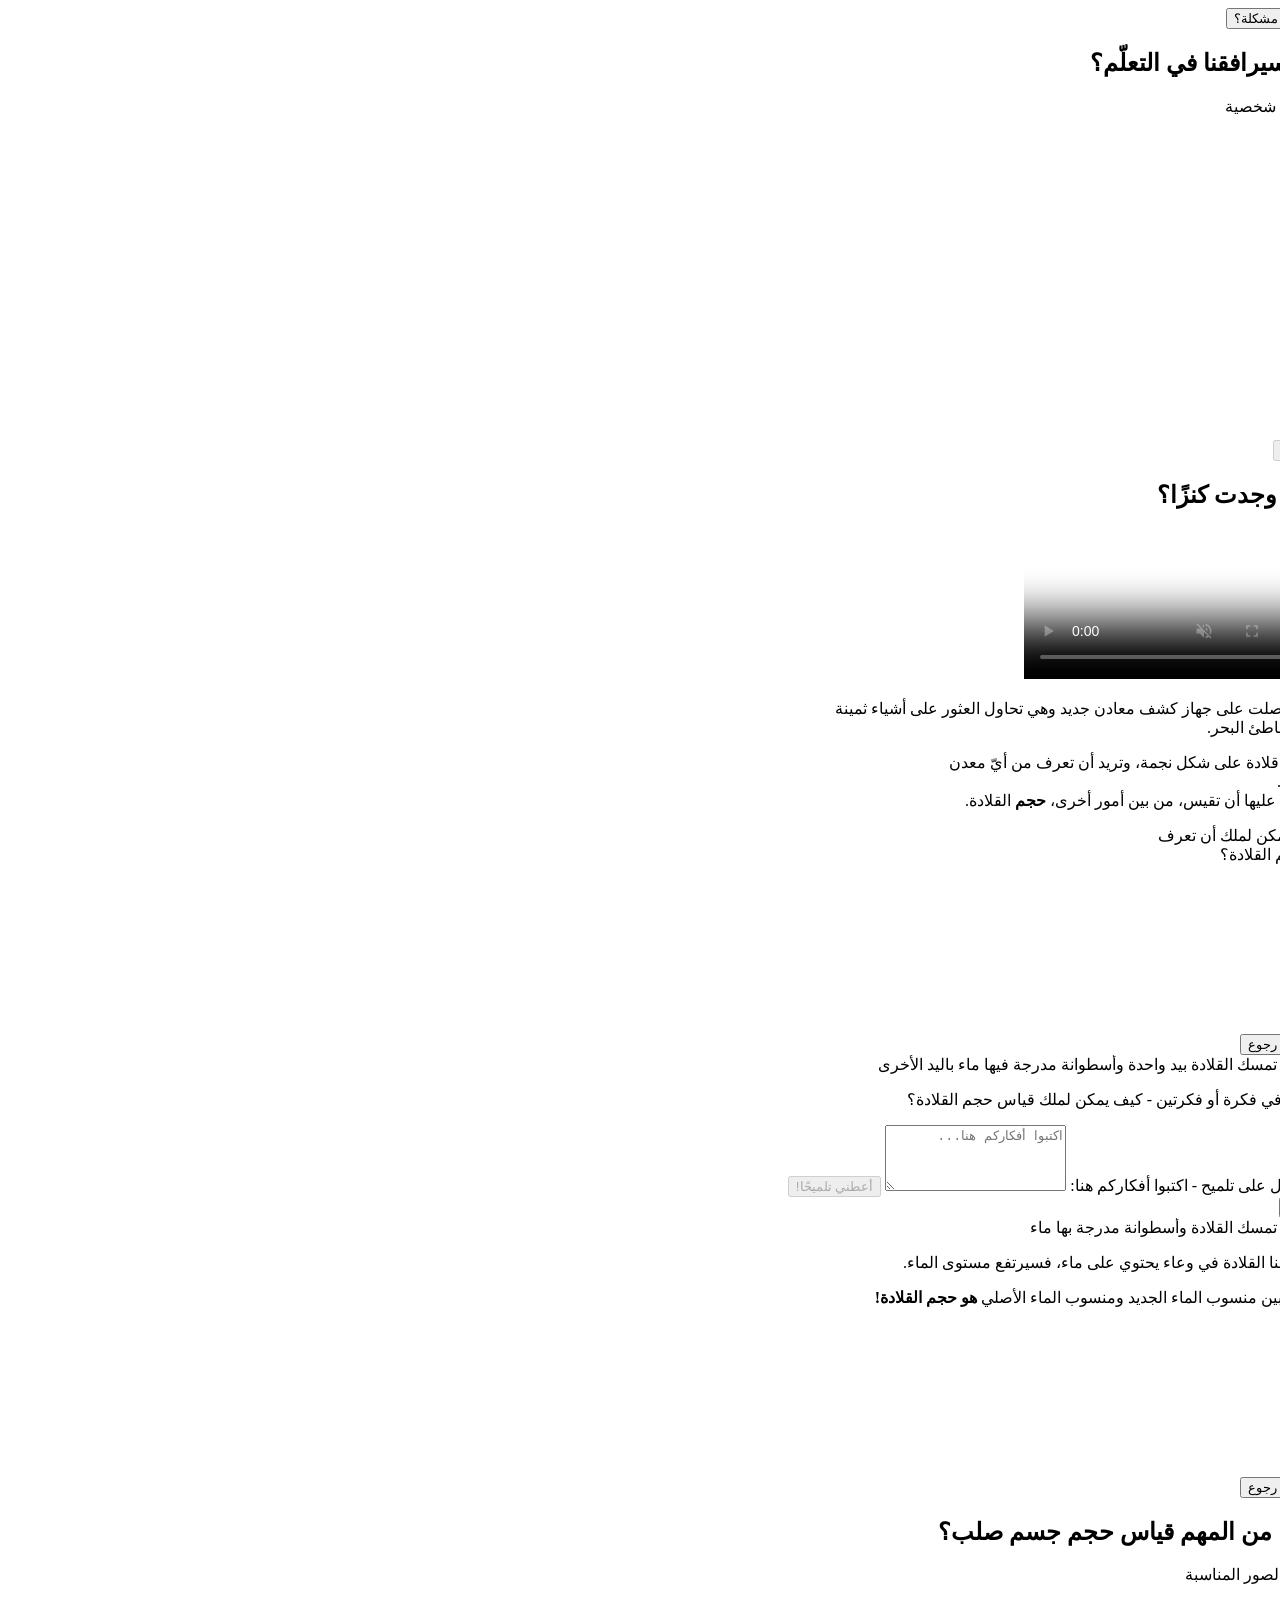
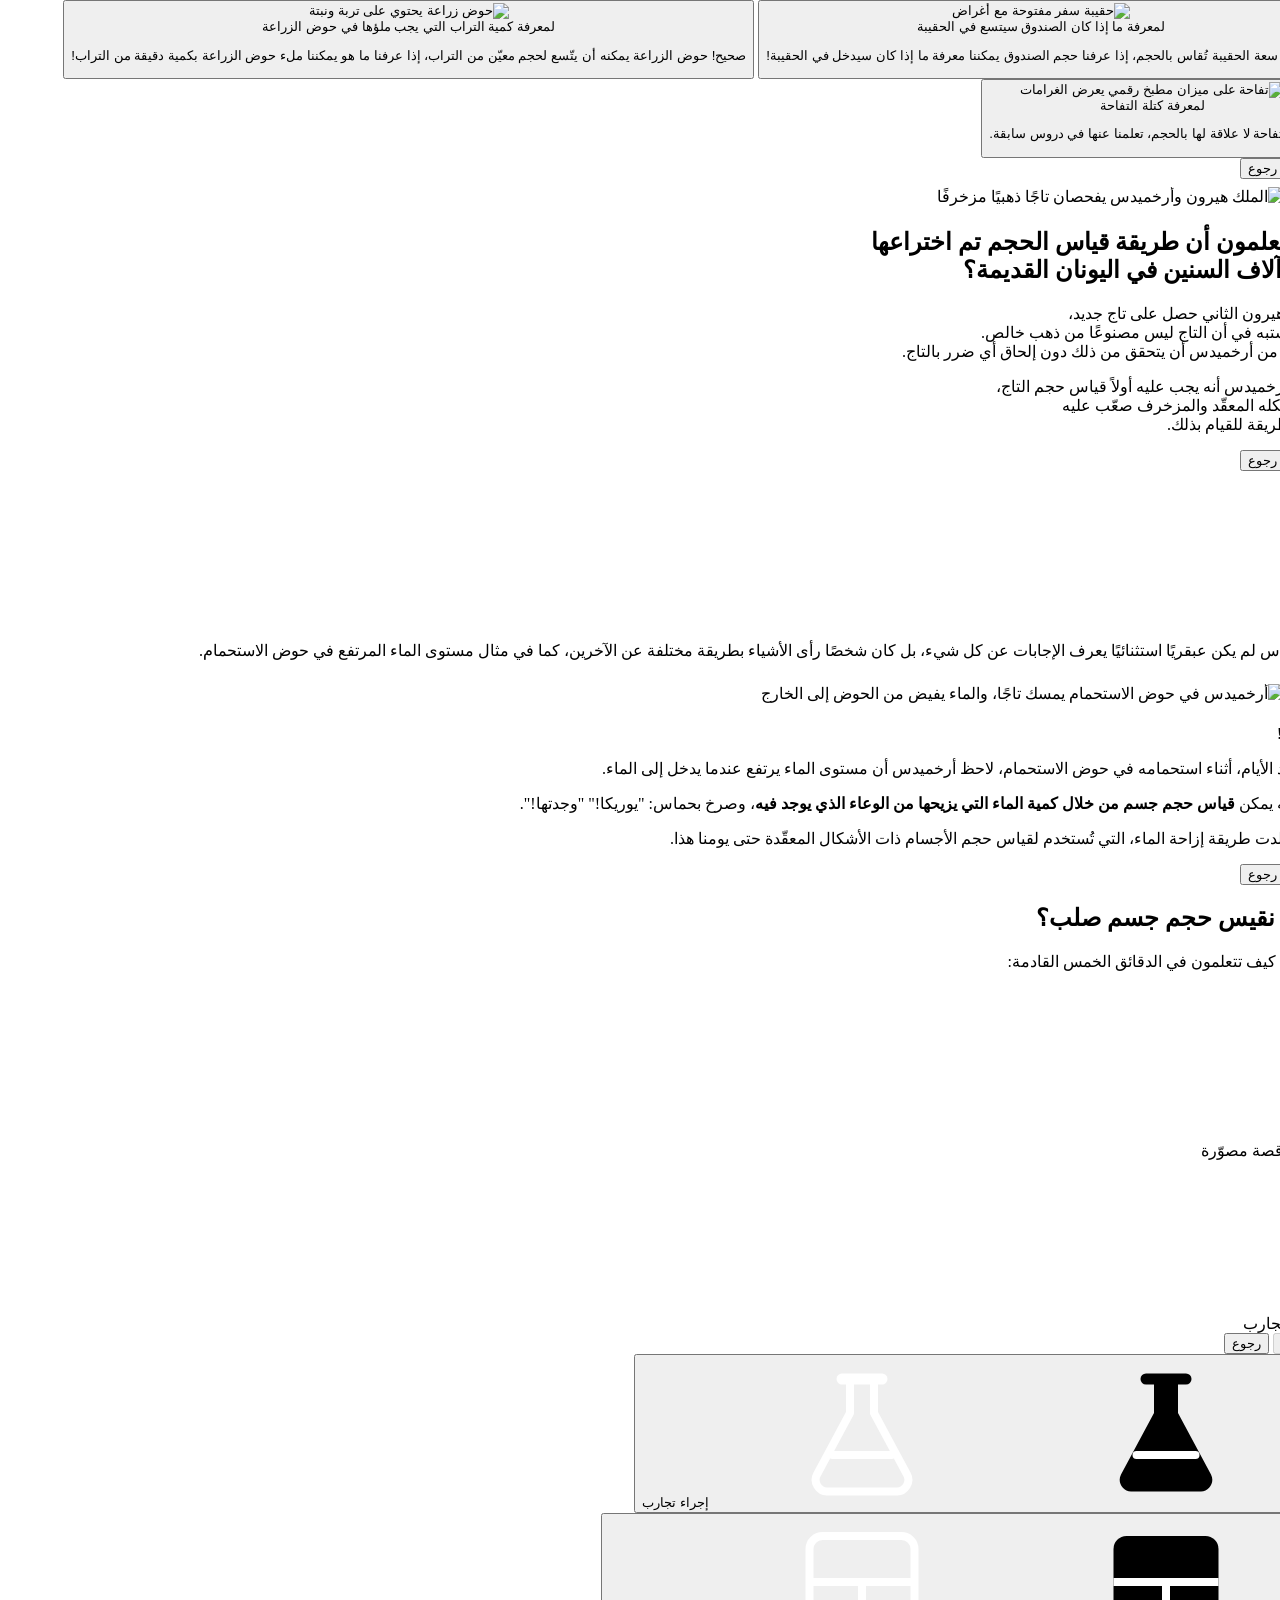
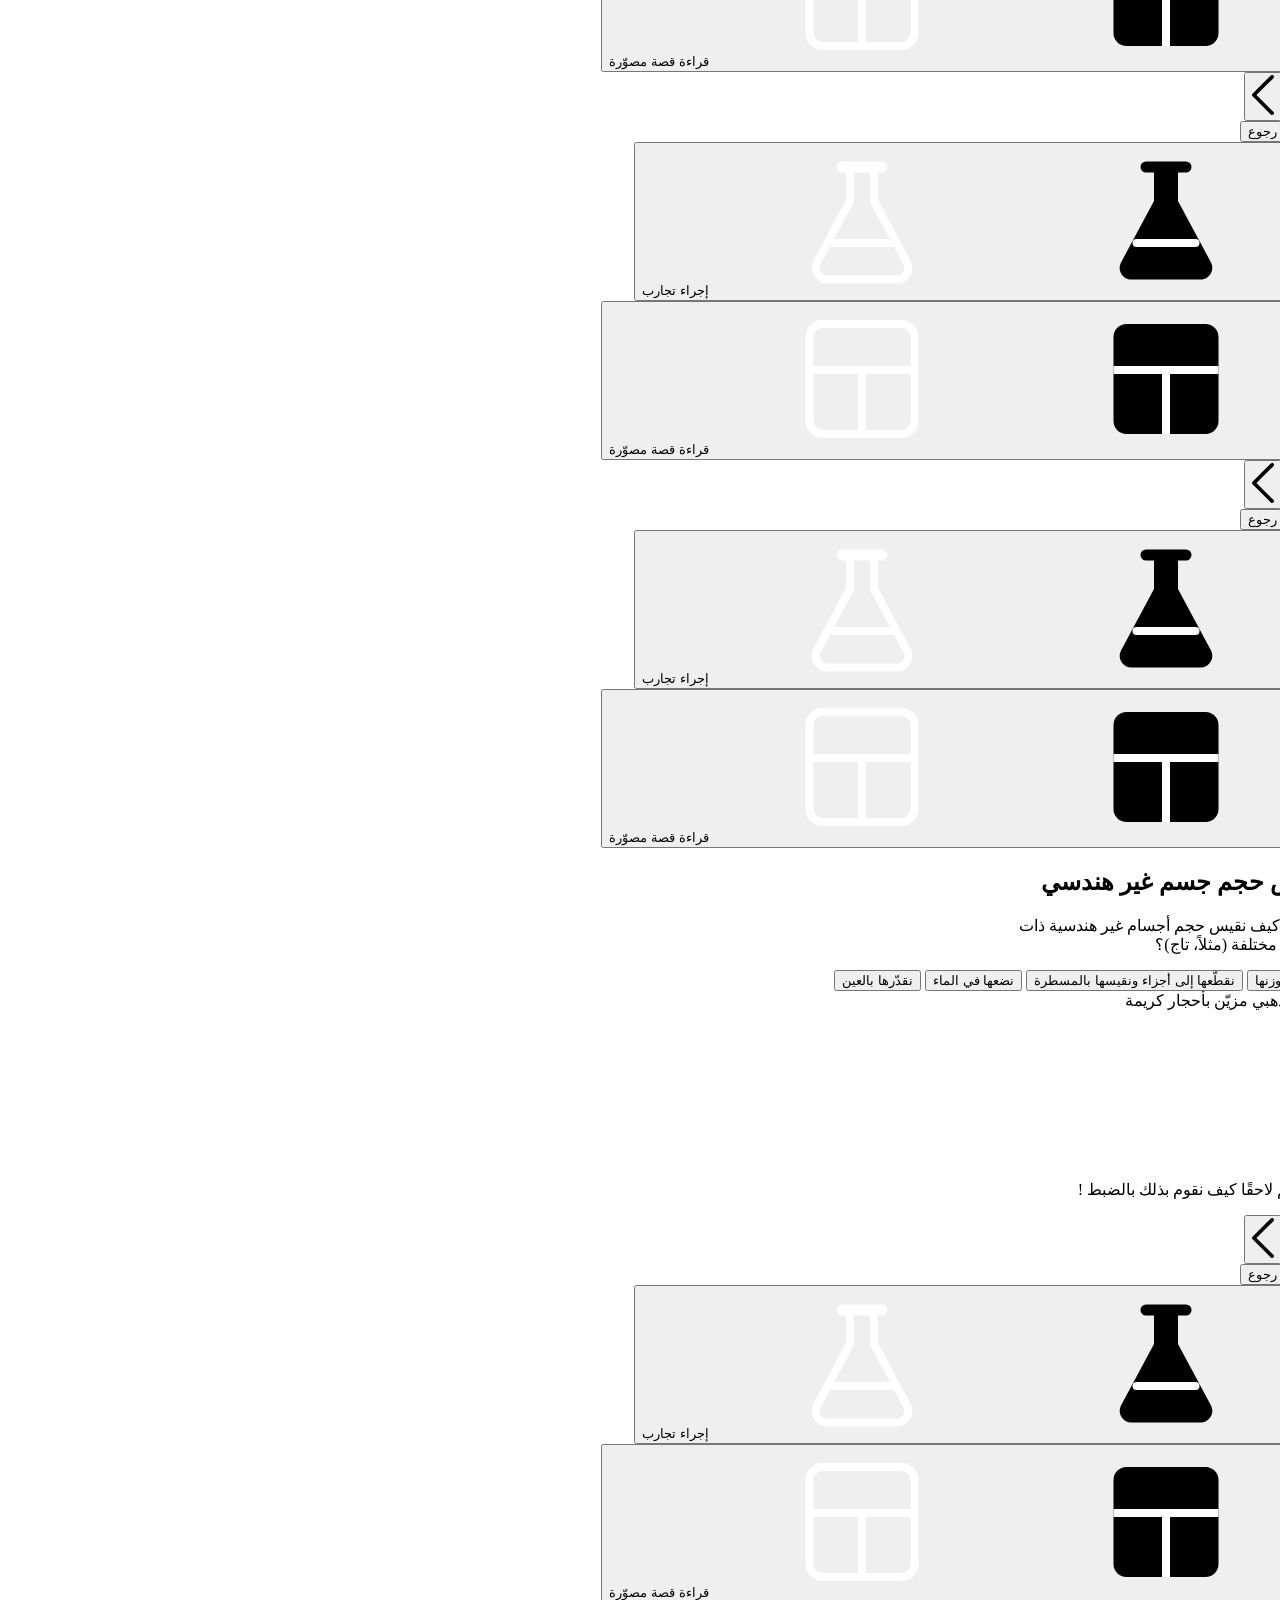
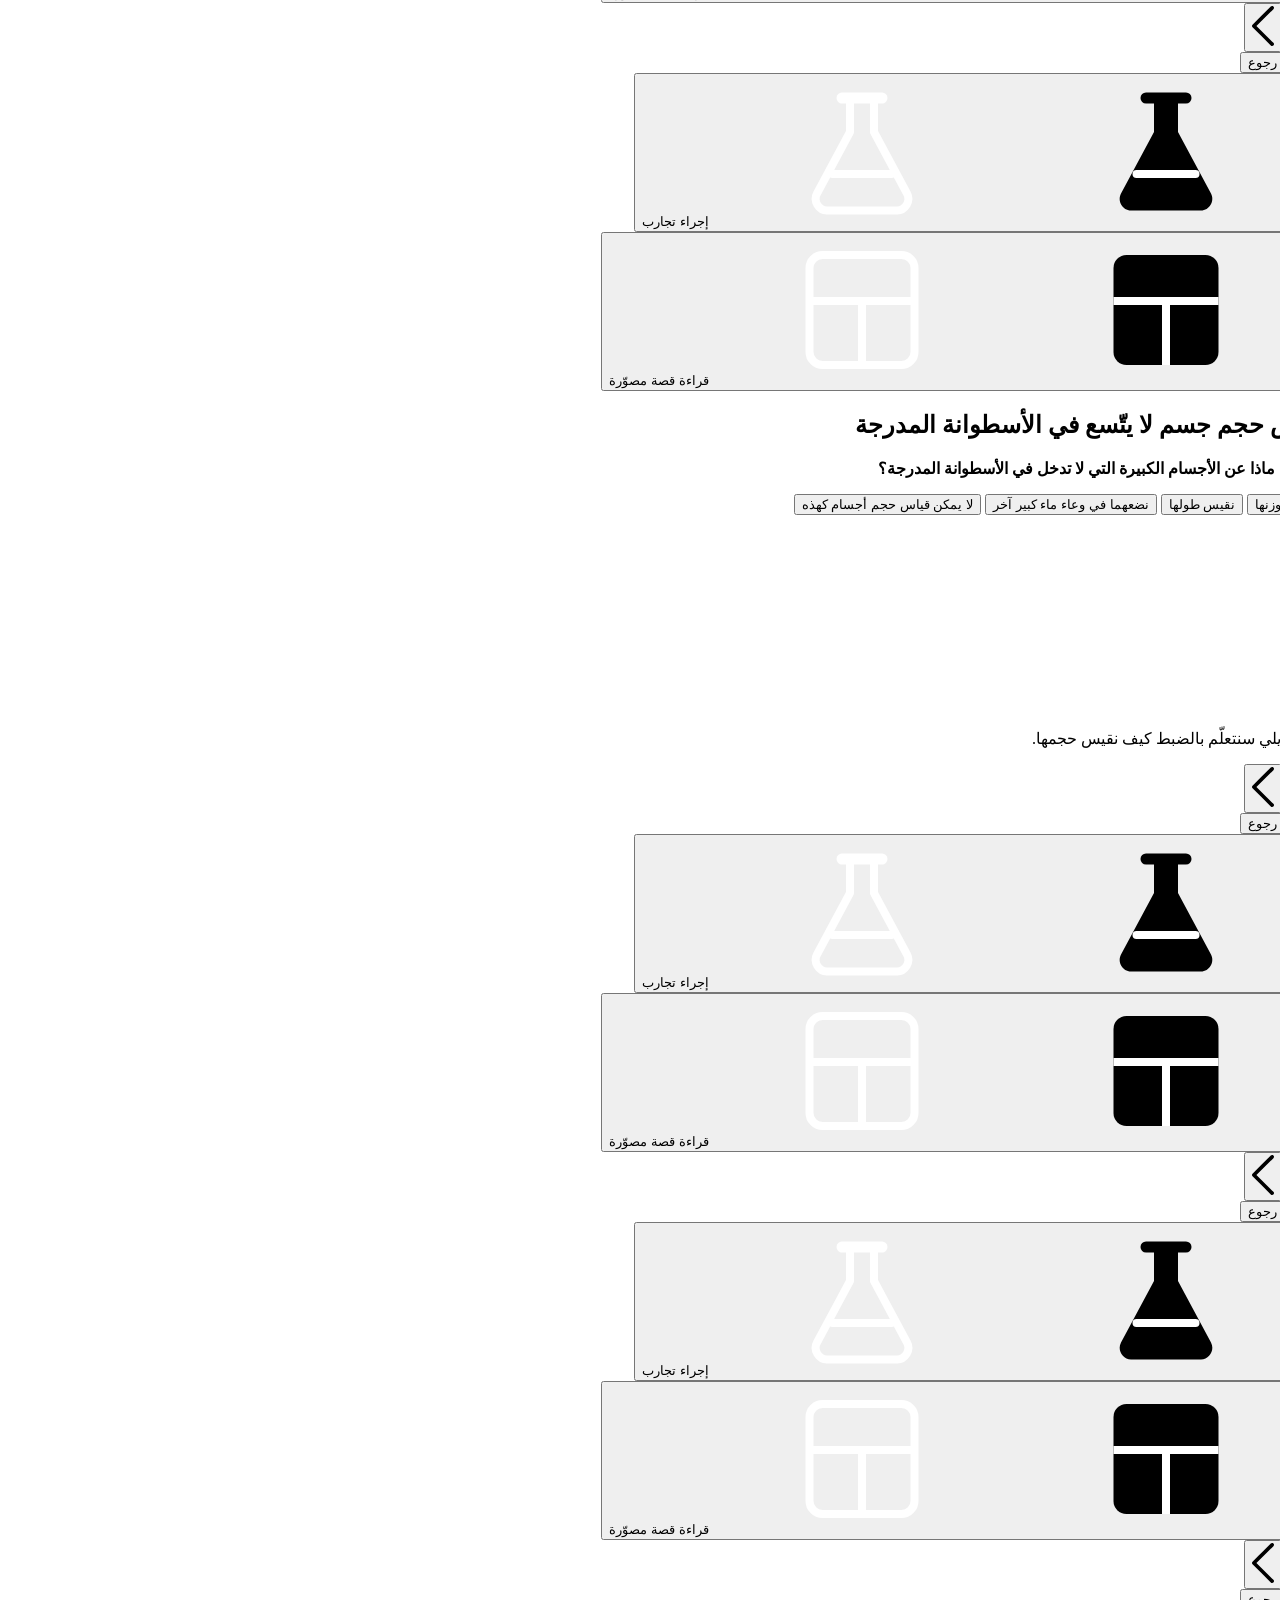
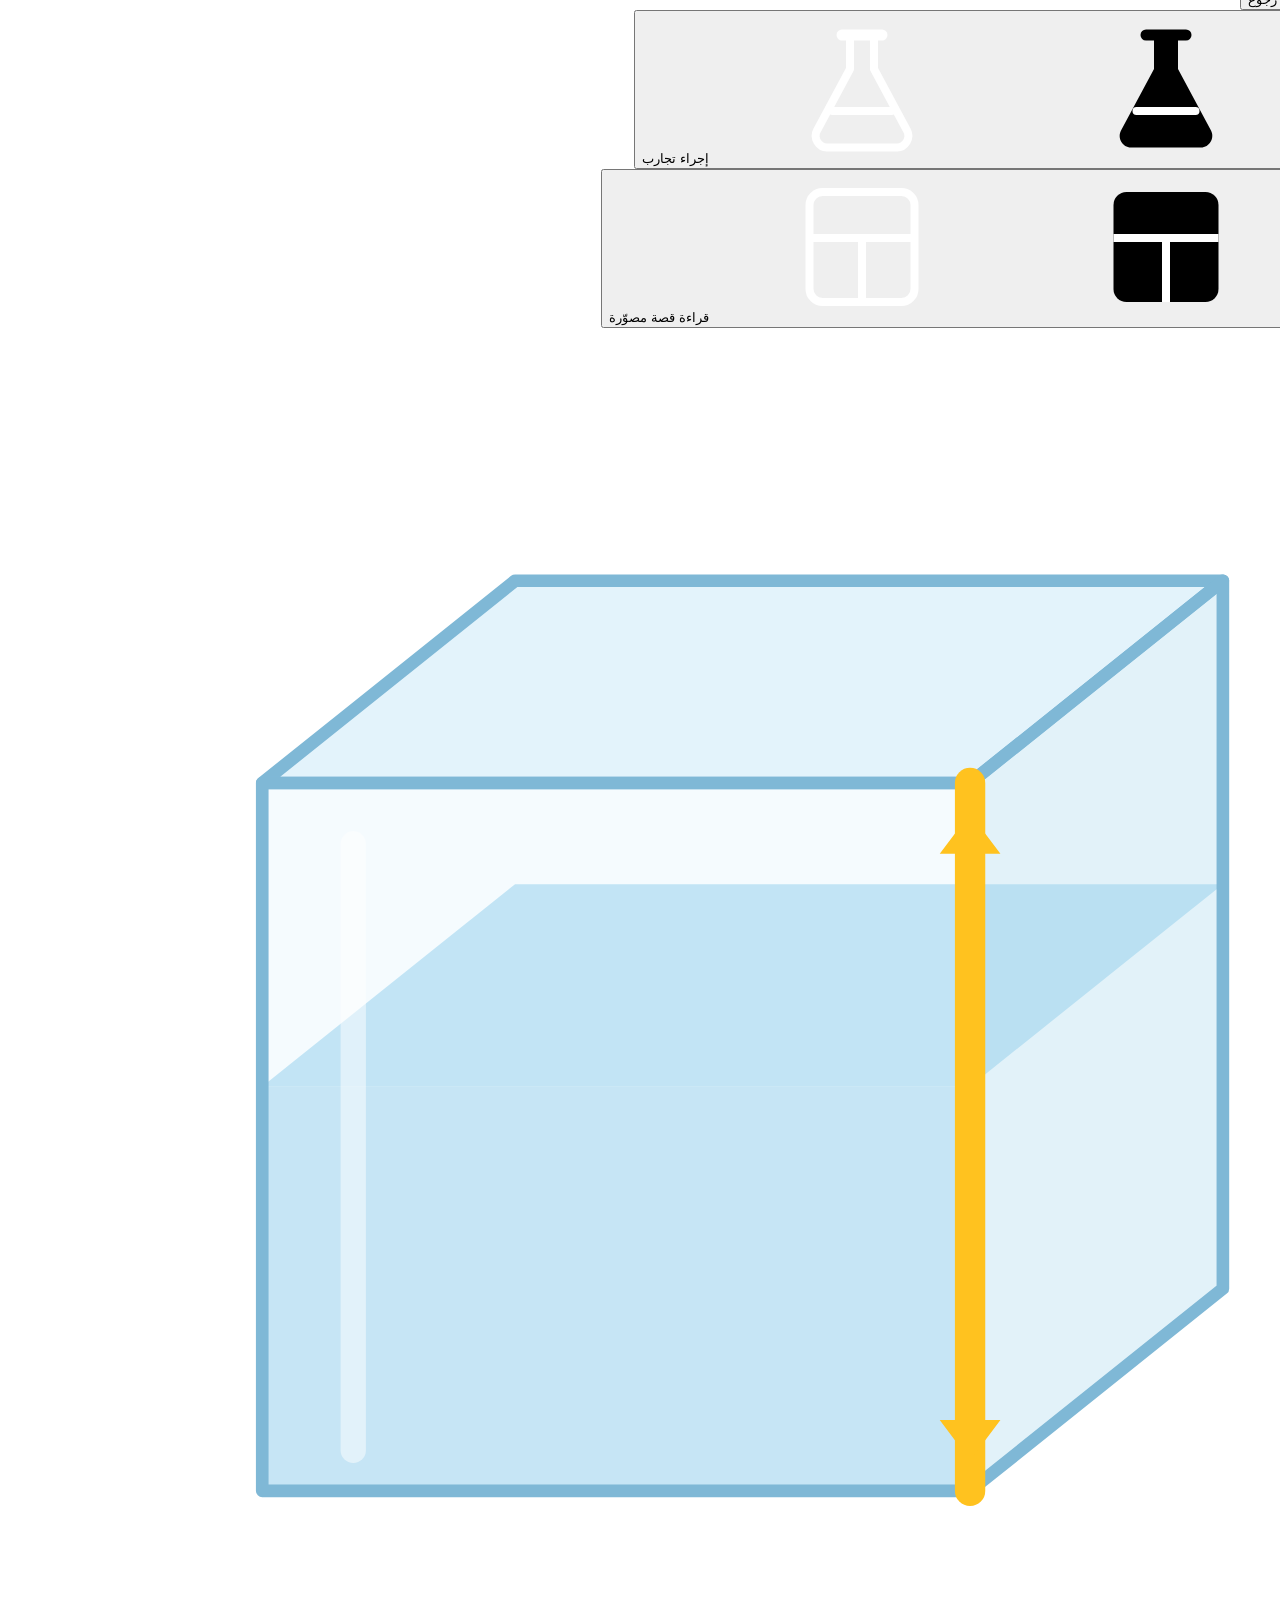
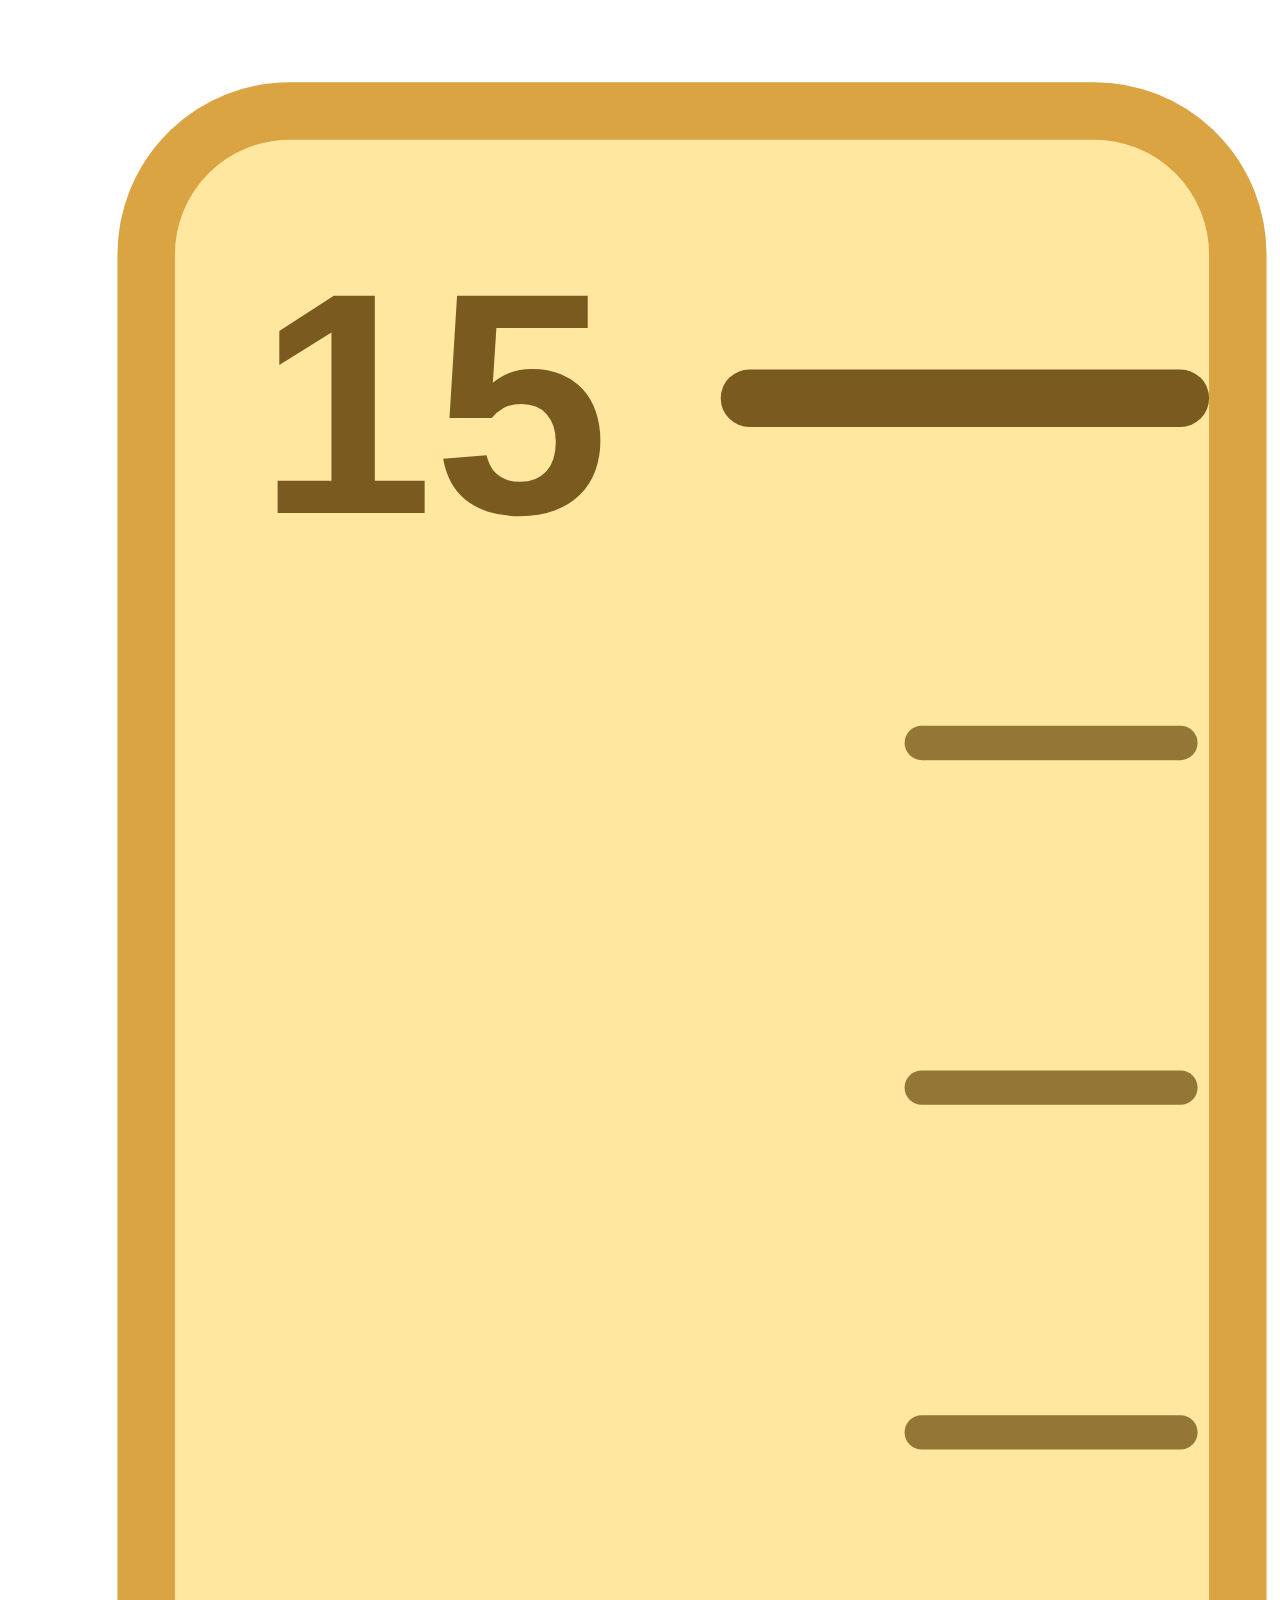
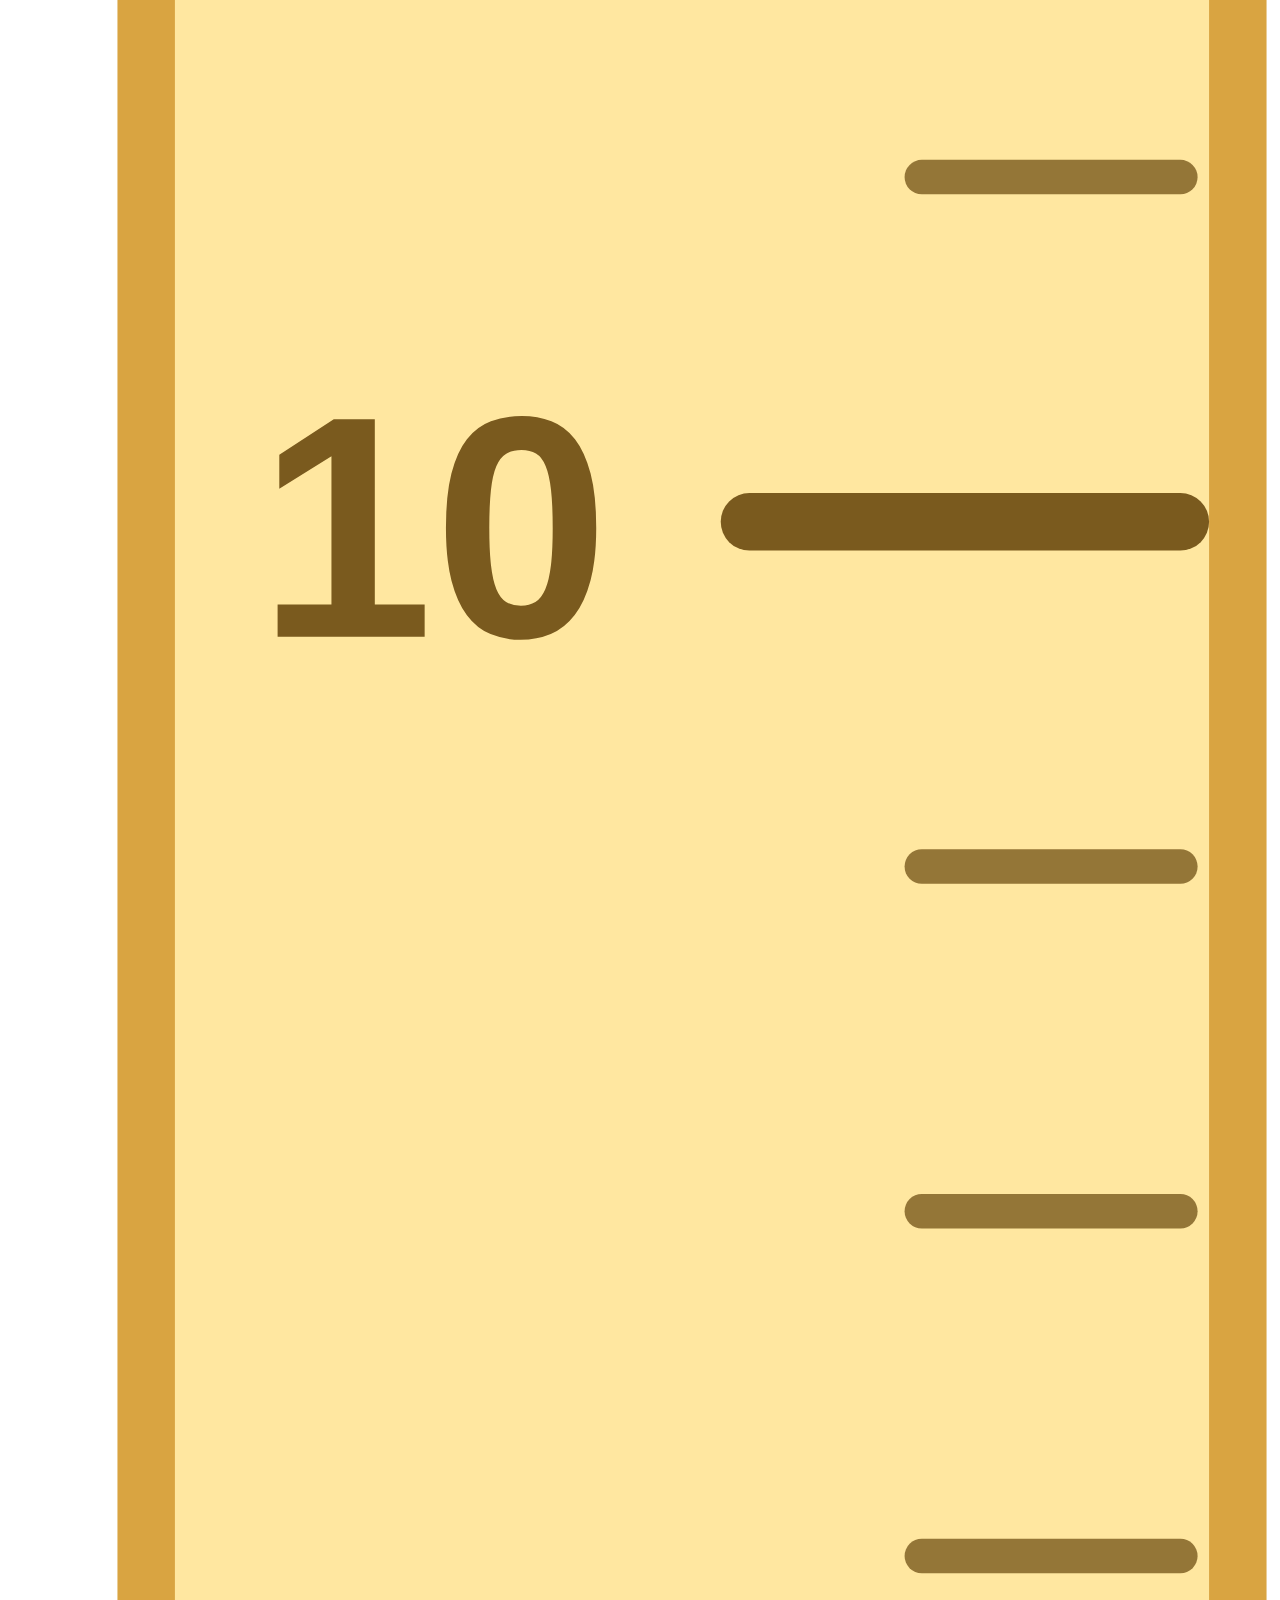
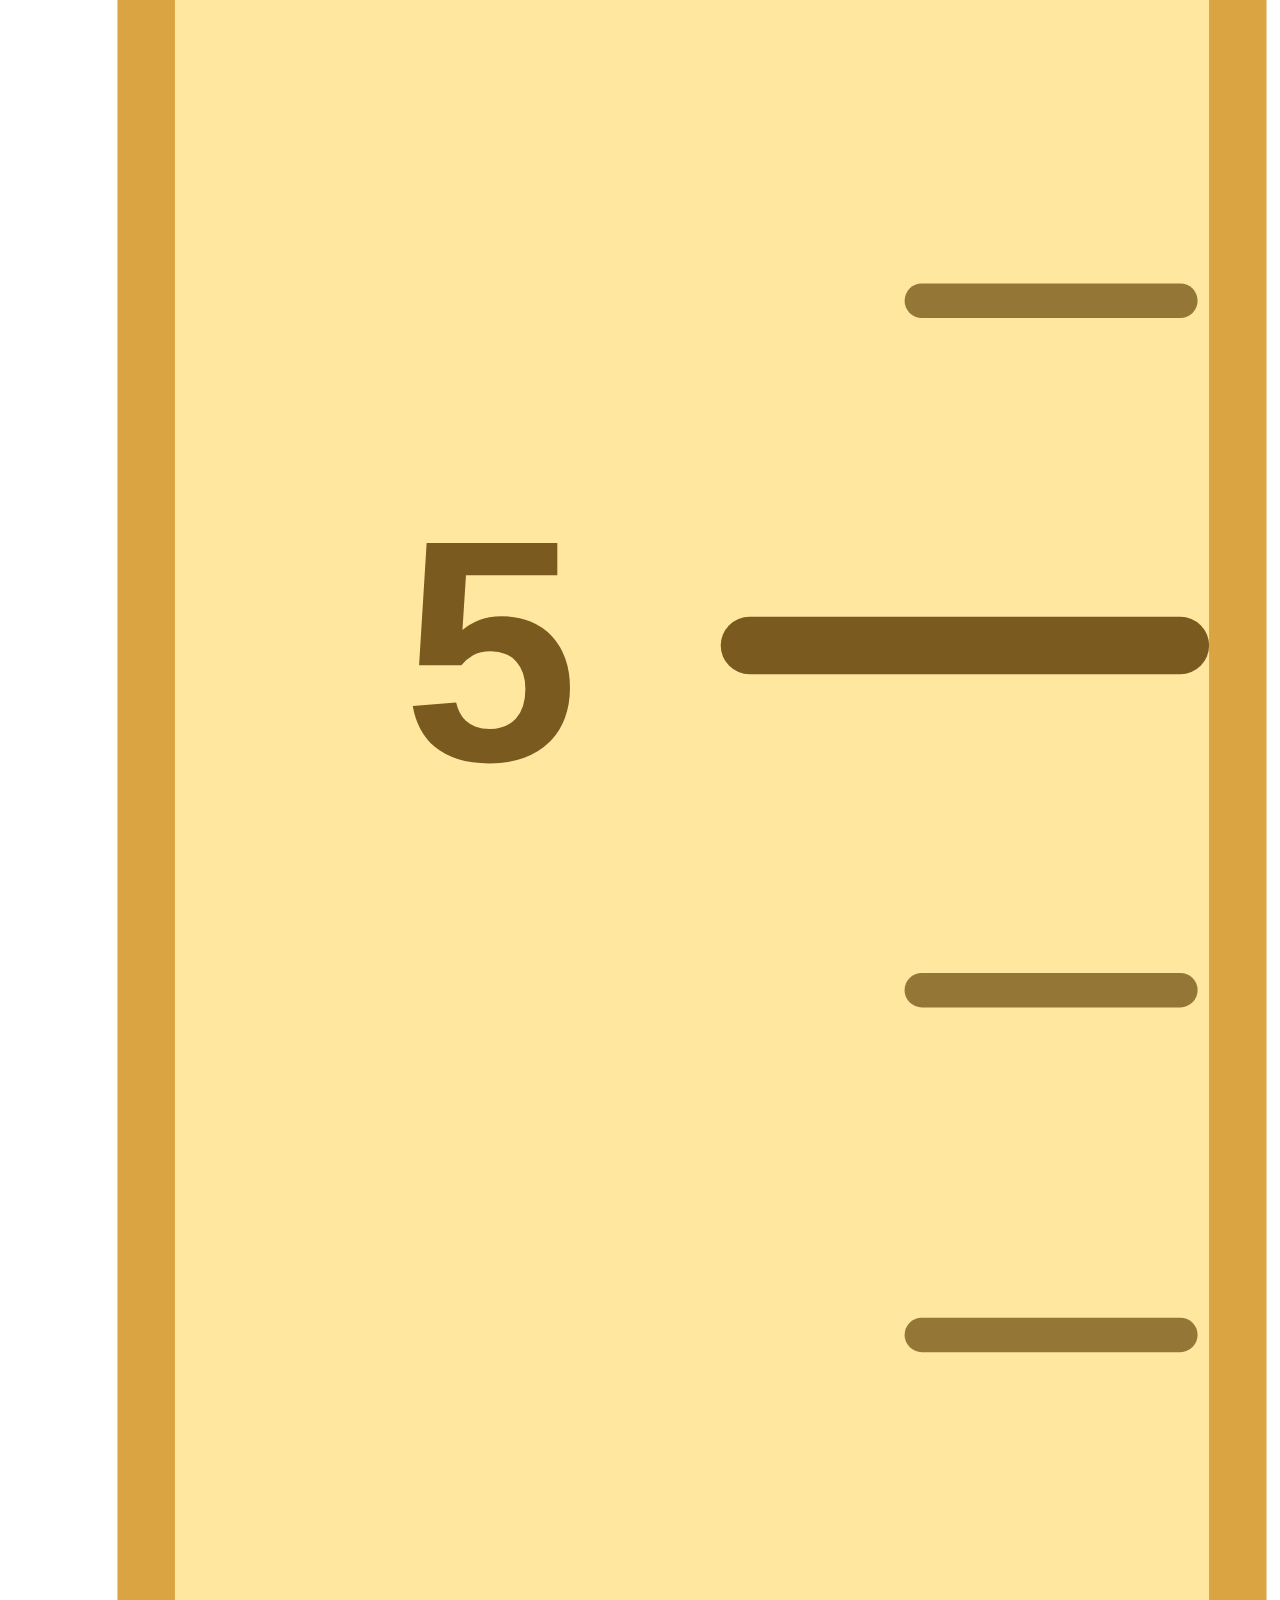
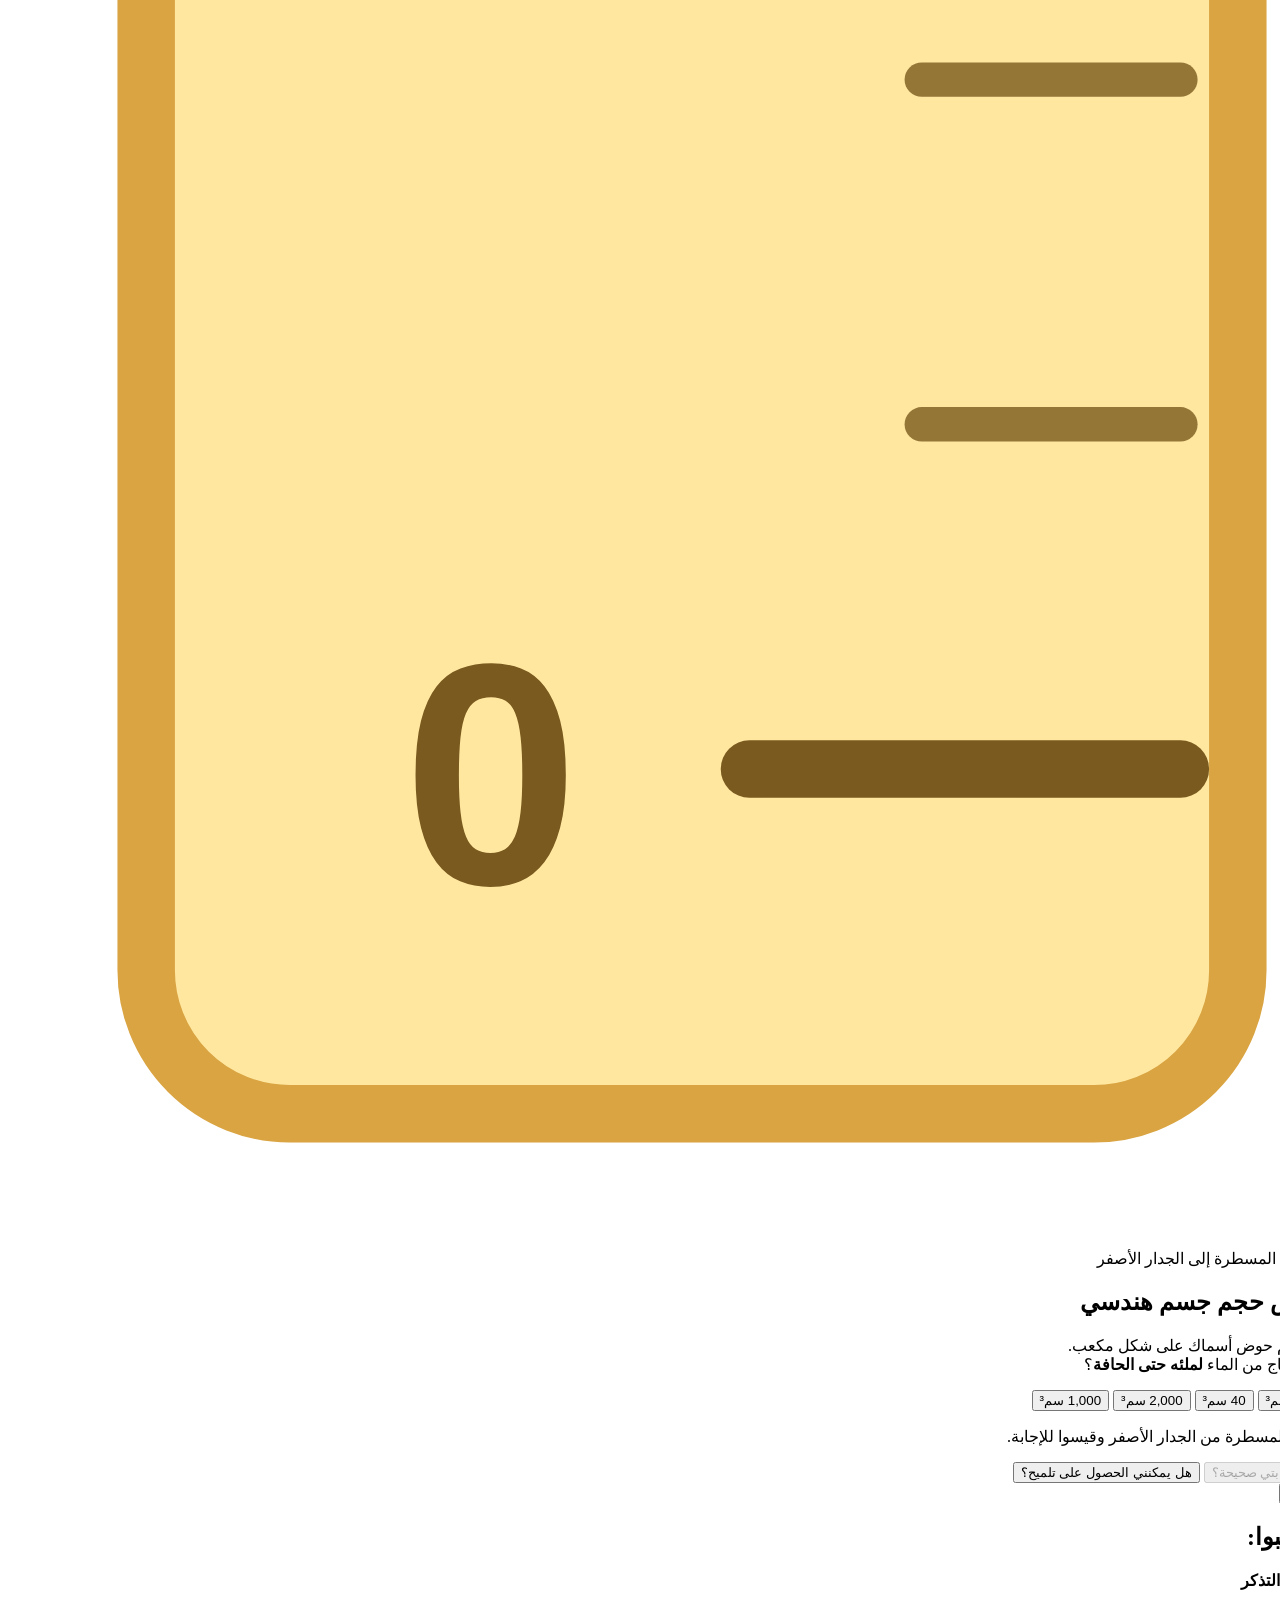
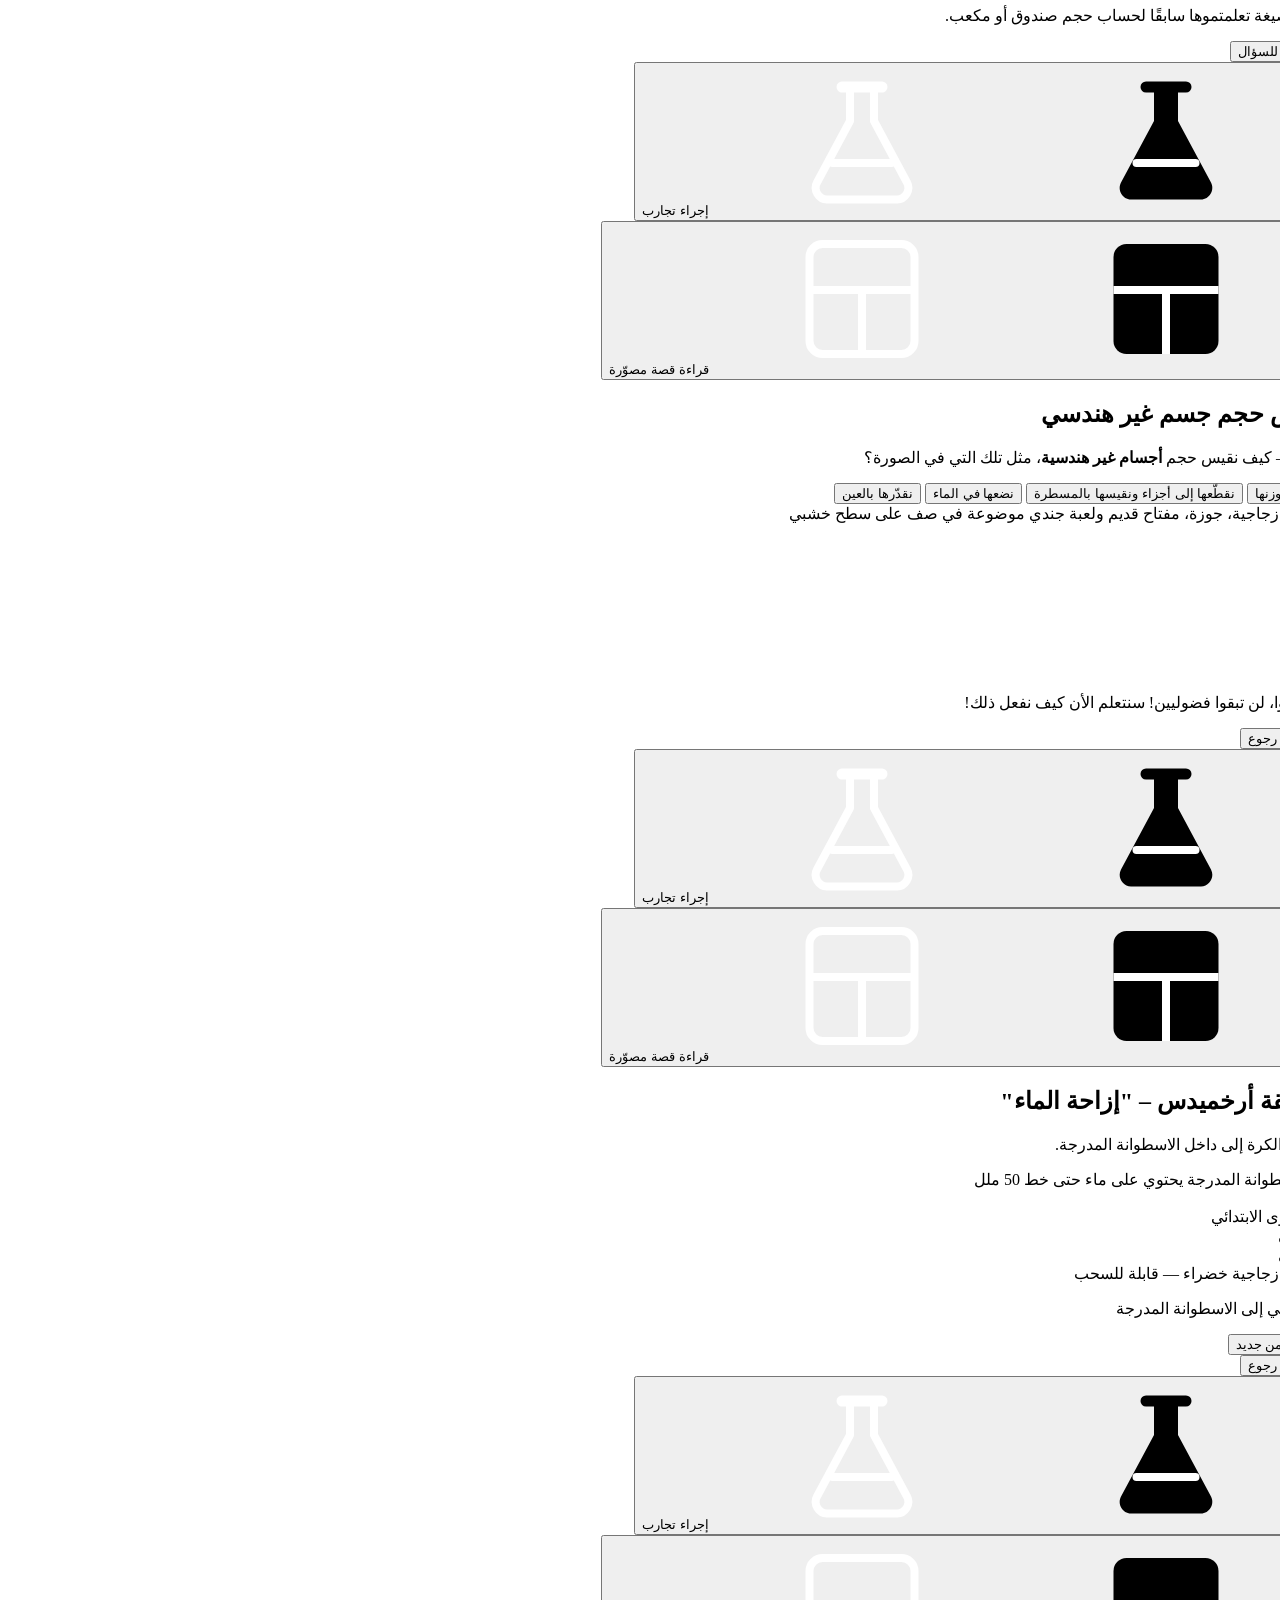
==== methodica-science-volume-solid-01-01/index.html @ d570a4db "Arabic version of the lomda (he -> ar) Apply the translations from 8-ar.xlf to all seven parts: lear" ====
<!DOCTYPE html>
<html lang="ar" dir="rtl">
<head>
  <meta charset="UTF-8">
  <meta name="viewport" content="width=device-width, initial-scale=1.0">
  <title>وحدة تعليمية — قياس حجم جسم صلب</title>
  <!-- Local fonts only — no external CDN (720 rule). @font-face is in style.css. -->
  <link rel="stylesheet" href="../unit-css/style.css?v=20261020">
  <link rel="stylesheet" href="css/style.css?v=20261020">
</head>
<body data-subject-theme="science">

<!-- ═══════════════════════════════════════════════════════════
     ICON SPRITE — the path toggle's two tabs (18 instances of that control
     live in this file, so the path data is defined ONCE here and referenced
     with <use> rather than inlined 72 times).
     Two states per icon, the convention the mass-measure reference uses:
       -on   filled, `fill="currentColor"` so it takes the ACTIVE tab's blue
       -off  white outline, for the tab sitting on the blue container
     Kept out of flow with position:absolute rather than `display:none`, which
     some engines let propagate into the <use> shadow tree.
     ═══════════════════════════════════════════════════════════ -->
<svg aria-hidden="true" focusable="false" style="position:absolute;width:0;height:0;overflow:hidden">
  <defs>
    <!-- Erlenmeyer flask: neck, lip, flared body, liquid line across the lower third -->
    <symbol id="pt-icon-flask-on" viewBox="0 0 30 30">
      <path d="M12.6 4.4v6.8L6 23.5c-.8 1.5.3 3.4 2 3.4h14c1.7 0 2.8-1.9 2-3.4l-6.6-12.3V4.4z" fill="currentColor"/>
      <path d="M11 4.4h8" stroke="currentColor" stroke-width="2.2" stroke-linecap="round"/>
      <path d="M9.1 19.6h11.8" stroke="#fff" stroke-width="1.6" stroke-linecap="round"/>
    </symbol>
    <symbol id="pt-icon-flask-off" viewBox="0 0 30 30">
      <path d="M12.6 4.4v6.8L6 23.5c-.8 1.5.3 3.4 2 3.4h14c1.7 0 2.8-1.9 2-3.4l-6.6-12.3V4.4z" fill="none" stroke="#fff" stroke-width="1.6" stroke-linejoin="round"/>
      <path d="M11 4.4h8" stroke="#fff" stroke-width="2.2" stroke-linecap="round"/>
      <path d="M9.1 19.6h11.8" stroke="#fff" stroke-width="1.6" stroke-linecap="round"/>
    </symbol>
    <!-- Comic page: one wide panel above two below — a panel LAYOUT, so it does not
         read as a plain window or a 2x2 app grid -->
    <symbol id="pt-icon-comic-on" viewBox="0 0 30 30">
      <rect x="4.5" y="4" width="21" height="22" rx="2.6" fill="currentColor"/>
      <path d="M4.5 13.2h21M15 13.2V26" stroke="#fff" stroke-width="1.6"/>
    </symbol>
    <symbol id="pt-icon-comic-off" viewBox="0 0 30 30">
      <rect x="4.5" y="4" width="21" height="22" rx="2.6" fill="none" stroke="#fff" stroke-width="1.6"/>
      <path d="M4.5 13.2h21M15 13.2V26" stroke="#fff" stroke-width="1.6"/>
    </symbol>
    <!-- Question mark for the tip button on s18/s21 — the deck's own icon (slides 175-176). -->
    <symbol id="tip-icon-question" viewBox="0 0 96 96">
      <path d="M73.335 29.612C71.698 15.6242 59.0316 5.6119 45.0438 7.24889 32.2279 8.74875 22.552 19.5857 22.508 32.489L34.508 32.489C34.5077 25.0359 40.5494 18.9937 48.0024 18.9934 55.4555 18.9931 61.4977 25.0348 61.498 32.4879 61.4982 37.1349 59.1075 41.4551 55.17 43.923 47.0441 48.8948 42.0635 57.712 42 67.238L54 67.238C54.0765 61.841 56.9344 56.866 61.558 54.081 69.8821 48.8856 74.4673 39.3588 73.335 29.612Z" fill="currentColor"/>
      <path d="M53.379 76.474 53.379 76.474C50.5194 73.6085 45.8784 73.6036 43.0128 76.4632 43.0092 76.4668 43.0056 76.4704 43.002 76.474 42.3314 77.1471 41.7975 77.9438 41.43 78.82 41.0474 79.7251 40.8525 80.6984 40.857 81.681 40.8515 82.6597 41.0472 83.6291 41.432 84.529 42.1798 86.2881 43.5849 87.6857 45.348 88.424 46.2529 88.8065 47.2256 89.0024 48.208 89 49.1866 89.0048 50.1559 88.8092 51.056 88.425 52.8066 87.6774 54.2009 86.2828 54.948 84.532 55.3326 83.632 55.5286 82.6627 55.524 81.684 55.5277 80.7014 55.3324 79.7282 54.95 78.823 54.5828 77.946 54.0493 77.1483 53.379 76.474Z" fill="currentColor"/>
    </symbol>
  </defs>
</svg>
<!-- ═══ Boot cover (ADDING-REPORTING-AND-RESUME.md §8.11) ═══
     Hides screen 0 while a saved position is read and painted, so the learner never sees the
     first screen flash before the restored one. A SIBLING of #app (scaleApp transforms #app).
     unit-js/50-loader.js removes it on every exit path (dropBootCover); this inline net removes it
     after 800 ms regardless — or, while a restore is in flight (window.__resumeInFlight), waits for
     it up to a hard 6 s. -->
<div id="boot-cover" style="position:fixed;inset:0;z-index:9999;background:#fff"></div>
<script>
(function () {
  var t0 = Date.now();
  function tick() {
    var c = document.getElementById('boot-cover');
    if (!c || !c.parentNode) return;
    if (window.__resumeInFlight && Date.now() - t0 < 6000) { setTimeout(tick, 100); return; }
    c.parentNode.removeChild(c);
  }
  setTimeout(tick, 800);
})();
</script>

<div id="app">

  <!-- ═══════════════════════════════════════════════════════════
       GLOBAL — Report / Issue button (Figma "issue button").
       Appears on EVERY screen; lives OUTSIDE all .screen divs.
       ═══════════════════════════════════════════════════════════ -->
  <button class="flag-btn" id="flag-btn" type="button" aria-label="هل وجدتم مشكلة؟"><span class="flag-btn-icon"></span> <span class="flag-btn-label">وجدتم مشكلة؟</span></button>


  <!-- ═══════════════════════════════════════════════════════════
       S0 — Screen 03 · TwoOptionSelection · "מי תלווה אותנו בלמידה?"
       Companion-character choice. Two producer-named characters:
       orange (holds an empty graduated cylinder / משורה) and
       turquoise (holds a water jug / קנקן). Each card is a muted mp4
       held on its first frame; it animates only while the pointer is
       over that card (wireS0HoverVideos in js/main.js). The choice made here drives every mascot in the unit
       via CHARACTER_SLOTS / characterAsset() in js/main.js — every pose
       currently resolves back to these two files until the real
       per-pose art lands (add the key to CHARACTER_ASSETS then).
       First screen: NO back button. Selection enables בחרתי.
       ═══════════════════════════════════════════════════════════ -->
  <section class="screen active" data-screen="0" id="s0">
    <div class="select-content">
      <div class="select-head">
        <h1 class="select-title">من سيرافقنا في التعلّم؟</h1>
        <p class="select-subtitle">اختاروا شخصية</p>
      </div>

      <div class="option-cards" role="radiogroup" aria-label="اختاروا شخصية">
        <div class="option-card" role="radio" aria-checked="false" tabindex="0"
             data-value="orange" aria-label="شخصية برتقالية تحمل أسطوانة مدرجة فارغة" onclick="selectOption(this)">
          <div class="option-card-img">
            <video src="assets/img/character-orange-select.mp4?v=1" muted loop playsinline preload="auto"
                   aria-hidden="true"></video>
          </div>
        </div>

        <div class="option-card" role="radio" aria-checked="false" tabindex="0"
             data-value="turquoise" aria-label="شخصية فيروزية تحمل إبريق ماء" onclick="selectOption(this)">
          <div class="option-card-img">
            <video src="assets/img/character-turquoise-select.mp4?v=1" muted loop playsinline preload="auto"
                   aria-hidden="true"></video>
          </div>
        </div>
      </div>
    </div>

    <button class="btn-continue" id="s0-continue" disabled onclick="advanceFromS0()">اخترتُ</button>
  </section>


  <!-- ═══════════════════════════════════════════════════════════
       S1 — Screen 04 · hookOpenQuestion (intro) · "רוני מצאה אוצר?"
       Scenario image + narration + a companion speech-bubble question.
       ═══════════════════════════════════════════════════════════ -->
  <!-- say-inline: keeps the narration column at its full 1120px (opts out of the
       .has-companion 920px narrowing). The mascot group itself now stands on the bottom bar's
       line rather than inside the column — see `#s1 > .companion-say` in css/style.css. -->
  <section class="screen say-inline" data-screen="1" id="s1">
    <div class="hook-content">
      <h1 class="hook-title">ملك وجدت كنزًا؟</h1>
      <div class="hook-stage">
        <div class="hook-img-frame">
          <video id="s1-video" class="hook-video" data-xapi-report="01" src="assets/video/s1-roni-hook.mp4"
                 poster="assets/img/s1-roni-hook.jpg" autoplay muted playsinline controls preload="metadata"
                 aria-label="فيديو: ملك  تجد قلادة ذهبية على شاطئ البحر"></video>
        </div>
        <div class="hook-narration">
          <p>ملك حصلت على جهاز كشف معادن جديد وهي تحاول العثور على أشياء ثمينة<br/>على شاطئ البحر.</p>
          <p>وجدت قلادة على شكل نجمة، وتريد أن تعرف من أيّ معدن<br/>صُنعت.<br/>ولذلك، عليها أن تقيس، من بين أمور أخرى، <strong>حجم</strong> القلادة.</p>
        </div>
      </div>
    </div>
    <div class="companion-say companion-say--right">
      <p class="companion-bubble" style="--bubble-w: 300px;">كيف يمكن لملك  أن تعرف<br/>ما حجم القلادة؟</p>
      <video class="companion" src="assets/img/character-orange-examine.mp4?v=2" aria-hidden="true"
           data-pose="examine" draggable="false" autoplay loop muted playsinline></video>
    </div>
    <div class="nav-bar">
      <button class="btn-continue" id="s1-continue" onclick="advanceScreen()">تابِع</button>
      <button class="btn-back" onclick="goBack()">رجوع</button>
    </div>
  </section>


  <!-- ═══════════════════════════════════════════════════════════
       S2 — Screen 05 · hookOpenQuestion (free text + hint) · slide 5
       Free-text field; "תנו לי רמז!" becomes active once the learner
       types something, then reveals the explanation (S3). No scoring.
       ═══════════════════════════════════════════════════════════ -->
  <section class="screen" data-screen="2" id="s2">
    <div class="hook-content">
      <div class="hook-stage">
        <div class="hook-img-frame">
          <img src="assets/img/s2-roni-think.jpg" alt="ملك تمسك القلادة بيد واحدة وأسطوانة مدرجة فيها ماء باليد الأخرى">
        </div>
        <div class="hook-narration">
          <p class="hook-open-prompt">فكّروا في فكرة أو فكرتين - كيف يمكن لملك قياس <span style="white-space: nowrap;">حجم القلادة؟</span></p>
          <label class="hook-open-label" for="s2-open-text">للحصول على تلميح - اكتبوا أفكاركم هنا:</label>
          <textarea id="s2-open-text" class="hook-open-textarea" rows="4"
                    placeholder="اكتبوا أفكاركم هنا..." oninput="hookOpenInput()"></textarea>
          <button class="btn-hint-primary" id="s2-hint-btn" disabled onclick="hookOpenReveal()">أعطني تلميحًا!</button>
        </div>
      </div>
    </div>
    <div class="nav-bar">
      <button class="btn-back" onclick="goBack()">رجوع</button>
    </div>
  </section>


  <!-- ═══════════════════════════════════════════════════════════
       S3 — Screen 06 · hookOpenQuestion (reveal) · slide 6
       Displacement-principle explanation via a companion bubble.
       ═══════════════════════════════════════════════════════════ -->
  <section class="screen say-inline" data-screen="3" id="s3">
    <div class="hook-content">
      <div class="hook-stage">
        <div class="hook-img-frame">
          <img src="assets/img/s3-roni-displacement.jpg" alt="ملك تمسك القلادة وأسطوانة مدرجة بها ماء">
        </div>
        <div class="hook-narration">
          <div class="companion-say companion-say--inline companion-say--right">
            <div class="companion-bubble" style="--bubble-w: 340px;">
              <p>إذا أدخلنا القلادة في وعاء يحتوي على ماء، فسيرتفع مستوى الماء.</p>
              <p>الفرق بين منسوب الماء الجديد ومنسوب الماء الأصلي <strong style="white-space: nowrap; ">هو حجم القلادة!</strong></p>
            </div>
            <video class="companion" src="assets/img/character-orange-cylinder-pendant.mp4?v=2" aria-hidden="true"
                 data-pose="cylinder-pendant" draggable="false" autoplay loop muted playsinline style="--cw: 240px;"></video>
          </div>
        </div>
      </div>
    </div>
    <div class="nav-bar">
      <button class="btn-continue" id="s3-continue" onclick="advanceScreen()">تابِع</button>
      <button class="btn-back" onclick="goBack()">رجوع</button>
    </div>
  </section>


  <!-- ═══════════════════════════════════════════════════════════
       S4 — Screen 07–08 · SingleChoiceQuestionImage (mark-for-feedback)
       "למה חשוב למדוד נפח של חפץ מוצק?" — tap each image to reveal its
       feedback. Suitcase + planter are volume-related (correct, green
       check); apple is a mass distractor. Motivational — no hard gate.
       ═══════════════════════════════════════════════════════════ -->
  <section class="screen" data-screen="4" id="s4">
    <div class="imgq-content">
      <div class="imgq-head">
        <h1 class="imgq-title">لماذا من المهم قياس حجم جسم صلب؟</h1>
        <p class="imgq-subtitle">حددوا الصور المناسبة</p>
      </div>
      <div class="imgq-cards">
        <!-- RTL: first in DOM renders rightmost -->
        <button class="imgq-card" type="button" data-value="suitcase" onclick="imgqToggle(this)">
          <div class="imgq-card-img">
            <img src="assets/img/s4-opt-suitcase.jpg" alt="حقيبة سفر مفتوحة مع أغراض">
            <span class="imgq-check" aria-hidden="true"></span>
          </div>
          <span class="imgq-card-caption">لمعرفة ما إذا كان الصندوق سيتسع في الحقيبة</span>
          <p class="imgq-card-feedback">صحيح! سعة الحقيبة تُقاس بالحجم، إذا عرفنا حجم الصندوق يمكننا معرفة ما إذا كان سيدخل في الحقيبة!</p>
        </button>
        <button class="imgq-card" type="button" data-value="planter" onclick="imgqToggle(this)">
          <div class="imgq-card-img">
            <img src="assets/img/s4-opt-planter.jpg" alt="حوض زراعة يحتوي على تربة ونبتة">
            <span class="imgq-check" aria-hidden="true"></span>
          </div>
          <span class="imgq-card-caption">لمعرفة كمية التراب التي يجب ملؤها في حوض الزراعة</span>
          <p class="imgq-card-feedback">صحيح! حوض الزراعة يمكنه أن يتّسع لحجم معيّن من التراب، إذا عرفنا ما هو يمكننا ملء حوض الزراعة بكمية دقيقة من التراب!</p>
        </button>
        <button class="imgq-card" type="button" data-value="apple" onclick="imgqToggle(this)">
          <div class="imgq-card-img">
            <img src="assets/img/s4-opt-apple.jpg" alt="تفاحة على ميزان مطبخ رقمي يعرض الغرامات">
            <span class="imgq-check" aria-hidden="true"></span>
          </div>
          <span class="imgq-card-caption">لمعرفة كتلة التفاحة</span>
          <p class="imgq-card-feedback imgq-card-feedback--wrong">كتلة التفاحة لا علاقة لها بالحجم، تعلمنا عنها في دروس سابقة.</p>
        </button>
      </div>
    </div>
    <div class="nav-bar">
      <button class="btn-continue" id="s4-continue" onclick="advanceScreen()">تابِع</button>
      <button class="btn-back" onclick="goBack()">رجوع</button>
    </div>
  </section>


  <!-- ═══════════════════════════════════════════════════════════
       S5 — Screen 09 · Archimedes story (King Hiron & the crown)
       Narrative screen (reuses the hook layout).
       ═══════════════════════════════════════════════════════════ -->
  <section class="screen" data-screen="5" id="s5">
    <!-- 2026-10-08: the mascot was removed from this screen per review; his "did you know"
         line is now the screen's bold title. With no .companion the screen no longer gets
         .has-companion, so the column takes the full 1120px width (like S1). -->
    <div class="hook-content">
      <div class="hook-stage">
        <div class="hook-img-frame">
          <button class="img-zoom-btn" type="button" aria-label="تكبير الصورة"
                  data-zoom-src="assets/img/s5-archimedes-crown.jpg" data-zoom-alt="الملك هيرون وأرخميدس يفحصان تاجًا ذهبيًا مزخرفًا، وعلى الطاولة أسطوانة مدرجة مملوءة بالماء ومكعبات معدنية">
            <svg class="img-zoom-btn__icon" width="20" height="20" viewBox="0 0 20 20" fill="none" xmlns="http://www.w3.org/2000/svg" aria-hidden="true"><circle cx="8.5" cy="8.5" r="6" stroke="currentColor" stroke-width="2"/><path d="M13.2 13.2L18 18" stroke="currentColor" stroke-width="2" stroke-linecap="round"/></svg>
          </button>
          <img src="assets/img/s5-archimedes-crown.jpg" alt="الملك هيرون وأرخميدس يفحصان تاجًا ذهبيًا مزخرفًا">
        </div>
        <!-- QA 2026-10-08: the title lives IN the narration column here (not above the stage), so
             title + text are one block that .hook-stage's align-items:center centres on the image. -->
        <div class="hook-narration">
          <h1 class="hook-title">هل تعلمون أن طريقة قياس الحجم تم اختراعها<br/>قبل آلاف السنين في اليونان القديمة؟</h1>
          <p>الملك هيرون الثاني حصل على تاج جديد،<br/>لكنه اشتبه في أن التاج ليس مصنوعًا من ذهب خالص.<br/>فطلب من أرخميدس أن يتحقق من ذلك دون إلحاق أي ضرر بالتاج.</p>
          <p>أدرك أرخميدس أنه يجب عليه أولاً قياس حجم التاج،<br/>لكن شكله المعقّد والمزخرف صعّب عليه<br/>إيجاد طريقة للقيام بذلك.</p>
        </div>
      </div>
    </div>
    <div class="nav-bar">
      <button class="btn-continue" id="s5-continue" onclick="advanceScreen()">تابِع</button>
      <button class="btn-back" onclick="goBack()">رجوع</button>
    </div>
  </section>


  <!-- ═══════════════════════════════════════════════════════════
       S6 — Screen 10 · Archimedes story (the bath & "Eureka!")
       Birth of the water-displacement method.
       ═══════════════════════════════════════════════════════════ -->
  <section class="screen" data-screen="6" id="s6">
    <!-- His remark leaves .hook-narration and joins him in a .companion-say group, same
         pattern as S5/S19/S23/S10/S12/S16 — absolute (not --inline).
         QA 2026-10-11: the pair moved to the LEFT (--left: sprite first, bubble to his right
         with its beak pointing left at him) and stands on the bottom bar's line — `bottom: 74px`
         is the bar's height. `left` matches the 1120px .hook-content's left edge (the image's
         left edge). The bubble hangs from the group's top (the default) so its beak meets him
         near head height and its bottom edge stays clear of the bar's line. -->
    <div class="companion-say companion-say--left" style="left: calc(50% - 560px); bottom: 74px;">
      <video class="companion" src="assets/img/character-orange-think.mp4?v=4" aria-hidden="true"
             data-pose="think" draggable="false" style="--cw: 178px;"
             autoplay loop muted playsinline></video>
      <p class="companion-bubble" style="--bubble-w: 500px;">أرخميدس لم يكن عبقريًا استثنائيًا يعرف الإجابات عن كل شيء، بل كان شخصًا رأى الأشياء بطريقة مختلفة عن الآخرين، كما في مثال مستوى الماء المرتفع في حوض الاستحمام.</p>
    </div>
    <div class="hook-content">
      <div class="hook-stage">
        <div class="hook-img-frame">
          <button class="img-zoom-btn" type="button" aria-label="تكبير الصورة"
                  data-zoom-src="assets/img/s6-archimedes-bath.jpg?v=2" data-zoom-alt="أرخميدس في حوض الاستحمام يمسك تاجاً، والماء يفيض من الحوض">
            <svg class="img-zoom-btn__icon" width="20" height="20" viewBox="0 0 20 20" fill="none" xmlns="http://www.w3.org/2000/svg" aria-hidden="true"><circle cx="8.5" cy="8.5" r="6" stroke="currentColor" stroke-width="2"/><path d="M13.2 13.2L18 18" stroke="currentColor" stroke-width="2" stroke-linecap="round"/></svg>
          </button>
          <img src="assets/img/s6-archimedes-bath.jpg?v=2" alt="أرخميدس في حوض الاستحمام يمسك تاجًا، والماء يفيض من الحوض إلى الخارج">
          <div class="hook-eureka">يوريكا!<br/>وجدتها!</div>
        </div>
        <div class="hook-narration">
          <p>في أحد الأيام، أثناء استحمامه في حوض الاستحمام، لاحظ أرخميدس أن مستوى الماء يرتفع عندما يدخل إلى الماء.</p>
          <p>فهم أنه يمكن <strong>قياس حجم جسم من خلال كمية الماء التي يزيحها من الوعاء الذي يوجد فيه</strong>، وصرخ بحماس: "يوريكا!" "وجدتها!".</p>
          <p>هكذا وُلدت طريقة إزاحة الماء، التي تُستخدم لقياس حجم الأجسام ذات الأشكال المعقّدة حتى يومنا هذا.</p>
        </div>
      </div>
    </div>
    <div class="nav-bar">
      <button class="btn-continue" id="s6-continue" onclick="advanceScreen()">تابِع</button>
      <button class="btn-back" onclick="goBack()">رجوع</button>
    </div>
  </section>


  <!-- ═══════════════════════════════════════════════════════════
       S7 — Screen 11 · TwoOptionSelection · learning-path choice
       "איך נמדוד נפח של מוצק?" — read the comic or do the experiments.
       Both paths teach the same content and merge afterward. The two
       character figures are unproduced GIFs (placeholder slots).
       ═══════════════════════════════════════════════════════════ -->
  <section class="screen" data-screen="7" id="s7">
    <div class="select-content">
      <div class="select-head">
        <h1 class="select-title">كيف نقيس حجم جسم صلب؟</h1>
        <p class="select-subtitle">اختاروا كيف تتعلمون في الدقائق الخمس القادمة:</p>
      </div>
      <div class="option-cards" role="radiogroup" aria-label="اختاروا مسار تعلّم">
        <!-- RTL: comic first in DOM = rightmost (matches storyboard: right gif = comic) -->
        <div class="option-card path-card" role="radio" aria-checked="false" tabindex="0"
             data-value="comic" aria-label="قراءة قصة مصوّرة" onclick="selectPathOption(this)">
          <!-- Storyboard slide 11 draws one orange and one turquoise mascot here,
               but only because it reuses the slide-3 renders. By this point the
               character is already chosen, so BOTH cards show the SELECTED one —
               they differ by pose. src is filled by renderPathCharacters(). -->
          <div class="option-card-img">
            <video id="s7-img-comic" aria-hidden="true" autoplay loop muted playsinline></video>
          </div>
          <span class="path-card-label">قراءة قصة مصوّرة</span>
        </div>
        <div class="option-card path-card" role="radio" aria-checked="false" tabindex="0"
             data-value="experiments" aria-label="إجراء تجارب" onclick="selectPathOption(this)">
          <div class="option-card-img">
            <video id="s7-img-experiments" aria-hidden="true" autoplay loop muted playsinline></video>
          </div>
          <span class="path-card-label">إجراء تجارب</span>
        </div>
      </div>
    </div>
    <div class="nav-bar">
      <button class="btn-continue" id="s7-continue" disabled onclick="advanceFromPathChoice()">اخترتُ</button>
      <button class="btn-back" onclick="goBack()">رجوع</button>
    </div>
  </section>


  <!-- ═══════════════════════════════════════════════════════════
       COMIC PATH — storyboard slides 12–18, one screen per slide:
         S8 = 12 · S10 = 13 (guess) · S9 = 14 · S11 = 15 (slider)
         S12 = 16 (guess) · S13 = 17 (slider) · S14 = 18 (slider)
       S9 (the cube) comes before the S10 guess-Q — QA 2026-10-08. After S14
       the comic path continues into the shared ending (S22–S26), like the
       experiments path. The order is wired in COMIC_SCREENS (main.js).

       Panel art is a photo asset; ALL dialogue is live HTML overlaid on
       it and fades in ~800ms after the panel appears. Panels, bubbles and
       dots are rendered by comicBuild() from COMIC_DATA.
       ═══════════════════════════════════════════════════════════ -->

  <!-- ═══ S8 — Storyboard slide 12 · single composite frame (no slider):
       (right) Archimedes addresses the learners, (left) he measures the box.
       Delivered as one 2:1 file, hence --ratio:2 and a hidden panel nav.
       Flow: S7 path choice → S8 → S9. ═══ -->
  <section class="screen" data-screen="8" id="s8">
    <div class="comic">
      <div class="path-toggle" role="tablist" aria-label="اختيار مسار التعلّم">
      <!-- Position-locked, and DOM order is the anchor: the container is `direction: rtl`,
           so the FIRST child renders on the physical RIGHT. experiments right, comic left. -->
        <button class="path-toggle-opt" data-path="experiments" role="tab" aria-selected="false" onclick="switchLearningPath('experiments')">
        <svg class="pt-icon pt-icon-on" aria-hidden="true"><use href="#pt-icon-flask-on"/></svg>
        <svg class="pt-icon pt-icon-off" aria-hidden="true"><use href="#pt-icon-flask-off"/></svg>
          <span>إجراء تجارب</span></button>
        <button class="path-toggle-opt is-active" data-path="comic" role="tab" aria-selected="true" onclick="switchLearningPath('comic')">
        <svg class="pt-icon pt-icon-on" aria-hidden="true"><use href="#pt-icon-comic-on"/></svg>
        <svg class="pt-icon pt-icon-off" aria-hidden="true"><use href="#pt-icon-comic-off"/></svg>
          <span>قراءة قصة مصوّرة</span></button>
      </div>

      <div class="comic-row">
        <div class="comic-frame">
          <div class="comic-viewport" id="s8-viewport" role="group" aria-roledescription="لوحة  قصص مصوّرة" aria-label="لوحات القصة">
            <div class="comic-track" id="s8-track"><!-- built by comicBuild('s8') --></div>
          </div>
          <!-- Unclipped twin of the viewport: the speech bubbles are built in HERE,
               so one may hang outside the panel art. Paged in lockstep by comicSliderGo(). -->
          <div class="comic-bleed">
            <div class="comic-track" id="s8-bleed-track"><!-- built by comicBuild('s8') --></div>
          </div>
        </div>
      </div>

      <div class="comic-nav" id="s8-nav">
        <div class="comic-dots" id="s8-dots" role="tablist" aria-label="الانتقال بين اللوحات"></div>
      </div>
    </div>
    <!-- Carousel arrows (Figma 720-UI-Templates "Carousel"): they page the WHOLE comic — panels
         first, then across to the next/previous comic screen. RTL: prev on the right, next on the left. -->
    <button class="comic-side-arrow comic-side-arrow--prev" id="s8-prev" type="button" onclick="comicArrowPrev('s8')" aria-label="السابق"><svg class="comic-side-arrow__icon" width="22" height="40" viewBox="0 0 22 40" aria-hidden="true"><path d="M20.2632 0C21.0298 0.0469 21.7407 0.5935 21.9325 1.3359C22.1186 1.9745 21.9068 2.6931 21.4209 3.1457C15.7569 8.7663 10.0854 14.3795 4.4214 20C10.0854 25.6206 15.7577 31.2338 21.4218 36.8536C21.9491 37.3457 22.1484 38.1499 21.8819 38.8215C21.6394 39.4881 20.9725 39.9523 20.264 39.9992H20.0888C19.5955 39.968 19.1312 39.7408 18.7916 39.3869C12.709 33.3581 6.6222 27.3309 0.5429 21.2988C-0.1796 20.6223 -0.1821 19.3778 0.5429 18.7029C6.623 12.6692 12.709 6.6429 18.7907 0.6132C19.1304 0.2585 19.5955 0.0313 20.0905 0H20.2632Z" fill="currentColor"/></svg></button>
    <button class="comic-side-arrow comic-side-arrow--next" id="s8-next" type="button" onclick="comicArrowNext('s8')" aria-label="التالي"><svg class="comic-side-arrow__icon" width="22" height="40" viewBox="0 0 22 40" aria-hidden="true"><path d="M20.2632 0C21.0298 0.0469 21.7407 0.5935 21.9325 1.3359C22.1186 1.9745 21.9068 2.6931 21.4209 3.1457C15.7569 8.7663 10.0854 14.3795 4.4214 20C10.0854 25.6206 15.7577 31.2338 21.4218 36.8536C21.9491 37.3457 22.1484 38.1499 21.8819 38.8215C21.6394 39.4881 20.9725 39.9523 20.264 39.9992H20.0888C19.5955 39.968 19.1312 39.7408 18.7916 39.3869C12.709 33.3581 6.6222 27.3309 0.5429 21.2988C-0.1796 20.6223 -0.1821 19.3778 0.5429 18.7029C6.623 12.6692 12.709 6.6429 18.7907 0.6132C19.1304 0.2585 19.5955 0.0313 20.0905 0H20.2632Z" fill="currentColor"/></svg></button>
    <div class="nav-bar">
      <button class="btn-continue" id="s8-continue" disabled onclick="advanceScreen()">تابِع</button>
      <button class="btn-back" onclick="goBack()">رجوع</button>
    </div>
  </section>


  <!-- ═══ S9 — Storyboard slide 14 · single composite frame (no slider):
       (right) he measures the box and works out its volume, (left) key, acorn
       and marble. Flow: S8 → S9 → S10 (moved before the guess-Q, QA 2026-10-08). ═══ -->
  <section class="screen" data-screen="9" id="s9">
    <div class="comic">
      <div class="path-toggle" role="tablist" aria-label="اختيار مسار التعلّم">
      <!-- Position-locked, and DOM order is the anchor: the container is `direction: rtl`,
           so the FIRST child renders on the physical RIGHT. experiments right, comic left. -->
        <button class="path-toggle-opt" data-path="experiments" role="tab" aria-selected="false" onclick="switchLearningPath('experiments')">
        <svg class="pt-icon pt-icon-on" aria-hidden="true"><use href="#pt-icon-flask-on"/></svg>
        <svg class="pt-icon pt-icon-off" aria-hidden="true"><use href="#pt-icon-flask-off"/></svg>
          <span>إجراء تجارب</span></button>
        <button class="path-toggle-opt is-active" data-path="comic" role="tab" aria-selected="true" onclick="switchLearningPath('comic')">
        <svg class="pt-icon pt-icon-on" aria-hidden="true"><use href="#pt-icon-comic-on"/></svg>
        <svg class="pt-icon pt-icon-off" aria-hidden="true"><use href="#pt-icon-comic-off"/></svg>
          <span>قراءة قصة مصوّرة</span></button>
      </div>
      <div class="comic-row">
        <div class="comic-frame">
          <div class="comic-viewport" id="s9-viewport" role="group" aria-roledescription="قصص مصوّرة" aria-label="لوحات القصة">
            <div class="comic-track" id="s9-track"><!-- built by comicBuild('s9') --></div>
          </div>
          <div class="comic-bleed">
            <div class="comic-track" id="s9-bleed-track"><!-- built by comicBuild('s9') --></div>
          </div>
        </div>
      </div>
      <div class="comic-nav" id="s9-nav">
        <div class="comic-dots" id="s9-dots" role="tablist" aria-label="الانتقال بين اللوحات"></div>
      </div>
    </div>
    <!-- Carousel arrows (Figma 720-UI-Templates "Carousel"): they page the WHOLE comic — panels
         first, then across to the next/previous comic screen. RTL: prev on the right, next on the left. -->
    <button class="comic-side-arrow comic-side-arrow--prev" id="s9-prev" type="button" onclick="comicArrowPrev('s9')" aria-label="السابق"><svg class="comic-side-arrow__icon" width="22" height="40" viewBox="0 0 22 40" aria-hidden="true"><path d="M20.2632 0C21.0298 0.0469 21.7407 0.5935 21.9325 1.3359C22.1186 1.9745 21.9068 2.6931 21.4209 3.1457C15.7569 8.7663 10.0854 14.3795 4.4214 20C10.0854 25.6206 15.7577 31.2338 21.4218 36.8536C21.9491 37.3457 22.1484 38.1499 21.8819 38.8215C21.6394 39.4881 20.9725 39.9523 20.264 39.9992H20.0888C19.5955 39.968 19.1312 39.7408 18.7916 39.3869C12.709 33.3581 6.6222 27.3309 0.5429 21.2988C-0.1796 20.6223 -0.1821 19.3778 0.5429 18.7029C6.623 12.6692 12.709 6.6429 18.7907 0.6132C19.1304 0.2585 19.5955 0.0313 20.0905 0H20.2632Z" fill="currentColor"/></svg></button>
    <button class="comic-side-arrow comic-side-arrow--next" id="s9-next" type="button" onclick="comicArrowNext('s9')" aria-label="التالي"><svg class="comic-side-arrow__icon" width="22" height="40" viewBox="0 0 22 40" aria-hidden="true"><path d="M20.2632 0C21.0298 0.0469 21.7407 0.5935 21.9325 1.3359C22.1186 1.9745 21.9068 2.6931 21.4209 3.1457C15.7569 8.7663 10.0854 14.3795 4.4214 20C10.0854 25.6206 15.7577 31.2338 21.4218 36.8536C21.9491 37.3457 22.1484 38.1499 21.8819 38.8215C21.6394 39.4881 20.9725 39.9523 20.264 39.9992H20.0888C19.5955 39.968 19.1312 39.7408 18.7916 39.3869C12.709 33.3581 6.6222 27.3309 0.5429 21.2988C-0.1796 20.6223 -0.1821 19.3778 0.5429 18.7029C6.623 12.6692 12.709 6.6429 18.7907 0.6132C19.1304 0.2585 19.5955 0.0313 20.0905 0H20.2632Z" fill="currentColor"/></svg></button>
    <div class="nav-bar">
      <button class="btn-continue" id="s9-continue" disabled onclick="advanceScreen()">تابِع</button>
      <button class="btn-back" onclick="goBack()">رجوع</button>
    </div>
  </section>


  <!-- ═══ S10 — Storyboard slide 13 · Guess-question inside the comic.
       Per the storyboard there is NO correct/incorrect feedback — picking any
       option is simply what lets the comic continue. Flow: S9 → S10 → S11. ═══ -->
  <section class="screen" data-screen="10" id="s10">
    <div class="exp exp--question">
      <div class="path-toggle" role="tablist" aria-label="اختيار مسار التعلّم">
      <!-- Position-locked, and DOM order is the anchor: the container is `direction: rtl`,
           so the FIRST child renders on the physical RIGHT. experiments right, comic left. -->
        <button class="path-toggle-opt" data-path="experiments" role="tab" aria-selected="false" onclick="switchLearningPath('experiments')">
        <svg class="pt-icon pt-icon-on" aria-hidden="true"><use href="#pt-icon-flask-on"/></svg>
        <svg class="pt-icon pt-icon-off" aria-hidden="true"><use href="#pt-icon-flask-off"/></svg>
          <span>إجراء تجارب</span></button>
        <button class="path-toggle-opt is-active" data-path="comic" role="tab" aria-selected="true" onclick="switchLearningPath('comic')">
        <svg class="pt-icon pt-icon-on" aria-hidden="true"><use href="#pt-icon-comic-on"/></svg>
        <svg class="pt-icon pt-icon-off" aria-hidden="true"><use href="#pt-icon-comic-off"/></svg>
          <span>قراءة قصة مصوّرة</span></button>
      </div>
      <!-- Title at the top (back to the 100px question inset, QA 2026-10-08); under it a row:
           stem + options on the right, the crown on their physical left, as tall as stem + options.
           The stem breaks before "צורות שונות" on purpose (QA 2026-10-08). -->
      <div class="s10-qblock">
      <div class="exp-head exp-head--question">
        <h1 class="exp-title">قياس حجم جسم غير هندسي</h1>
      </div>
      <div class="s10-row">
      <div class="s10-main">
      <p class="exp-instruction">خمّنوا: كيف نقيس حجم أجسام غير هندسية ذات<br/>أشكال مختلفة (مثلاً، تاج)؟</p>
      <div class="scq-answers guess-options" id="s10-guess" role="radiogroup" aria-label="خمّنوا: كيف نقيس حجم أجسام غير هندسية ذات أشكال مختلفة (مثلاً، تاج)؟">
        <button class="scq-opt guess-opt" type="button" role="radio" aria-checked="false" data-id="a" onclick="guessPick('s10', this)"><span class="scq-opt-text">نقوم بوزنها</span><span aria-hidden="true" class="scq-radio"></span></button>
        <button class="scq-opt guess-opt" type="button" role="radio" aria-checked="false" data-id="b" onclick="guessPick('s10', this)"><span class="scq-opt-text">نقطّعها إلى أجزاء ونقيسها بالمسطرة</span><span aria-hidden="true" class="scq-radio"></span></button>
        <button class="scq-opt guess-opt" type="button" role="radio" aria-checked="false" data-id="c" onclick="guessPick('s10', this)"><span class="scq-opt-text">نضعها في الماء</span><span aria-hidden="true" class="scq-radio"></span></button>
        <button class="scq-opt guess-opt" type="button" role="radio" aria-checked="false" data-id="d" onclick="guessPick('s10', this)"><span class="scq-opt-text">نقدّرها بالعين</span><span aria-hidden="true" class="scq-radio"></span></button>
      </div>
      </div>
      <div class="scq-figure s10-crown">
        <img src="assets/img/s10-crown.webp?v=2" alt="تاج ذهبي مزيّن بأحجار كريمة">
      </div>
      </div>
      </div>
    </div>
    <!-- Companion line → one .companion-say group, bottom-left above the nav bar (120px clears the
         carousel arrow). QA 2026-10-08: the bubble sits on his physical RIGHT and the beak points
         left at him (--left: sprite first, then bubble). -->
    <div class="companion-say companion-say--left" style="left: 120px; bottom: 88px;">
      <video class="companion" src="assets/img/character-orange-ask.mp4?v=4" aria-hidden="true"
           data-pose="ask" draggable="false" autoplay loop muted playsinline style="--cw: 179px;"></video>
      <p class="companion-bubble hidden" id="s10-guess-bubble" style="--bubble-w: 240px;">سنتعلم لاحقًا كيف نقوم بذلك بالضبط !</p>
    </div>
    <!-- Carousel arrows (Figma 720-UI-Templates "Carousel"): they page the WHOLE comic — panels
         first, then across to the next/previous comic screen. RTL: prev on the right, next on the left. -->
    <button class="comic-side-arrow comic-side-arrow--prev" id="s10-prev" type="button" onclick="comicArrowPrev('s10')" aria-label="السابق"><svg class="comic-side-arrow__icon" width="22" height="40" viewBox="0 0 22 40" aria-hidden="true"><path d="M20.2632 0C21.0298 0.0469 21.7407 0.5935 21.9325 1.3359C22.1186 1.9745 21.9068 2.6931 21.4209 3.1457C15.7569 8.7663 10.0854 14.3795 4.4214 20C10.0854 25.6206 15.7577 31.2338 21.4218 36.8536C21.9491 37.3457 22.1484 38.1499 21.8819 38.8215C21.6394 39.4881 20.9725 39.9523 20.264 39.9992H20.0888C19.5955 39.968 19.1312 39.7408 18.7916 39.3869C12.709 33.3581 6.6222 27.3309 0.5429 21.2988C-0.1796 20.6223 -0.1821 19.3778 0.5429 18.7029C6.623 12.6692 12.709 6.6429 18.7907 0.6132C19.1304 0.2585 19.5955 0.0313 20.0905 0H20.2632Z" fill="currentColor"/></svg></button>
    <button class="comic-side-arrow comic-side-arrow--next" id="s10-next" type="button" onclick="comicArrowNext('s10')" aria-label="التالي"><svg class="comic-side-arrow__icon" width="22" height="40" viewBox="0 0 22 40" aria-hidden="true"><path d="M20.2632 0C21.0298 0.0469 21.7407 0.5935 21.9325 1.3359C22.1186 1.9745 21.9068 2.6931 21.4209 3.1457C15.7569 8.7663 10.0854 14.3795 4.4214 20C10.0854 25.6206 15.7577 31.2338 21.4218 36.8536C21.9491 37.3457 22.1484 38.1499 21.8819 38.8215C21.6394 39.4881 20.9725 39.9523 20.264 39.9992H20.0888C19.5955 39.968 19.1312 39.7408 18.7916 39.3869C12.709 33.3581 6.6222 27.3309 0.5429 21.2988C-0.1796 20.6223 -0.1821 19.3778 0.5429 18.7029C6.623 12.6692 12.709 6.6429 18.7907 0.6132C19.1304 0.2585 19.5955 0.0313 20.0905 0H20.2632Z" fill="currentColor"/></svg></button>
    <div class="nav-bar">
      <button class="btn-continue" id="s10-continue" disabled onclick="advanceScreen()">تابِع</button>
      <button class="btn-back" onclick="goBack()">رجوع</button>
    </div>
  </section>


  <!-- ═══ S11 — Storyboard slide 15 · שיטת דחיקת המים · slider, 5 panels
       (15a–15e). Panels slide right-to-left: panel 1 is rightmost and the next
       panel enters from the left. "המשך" stays disabled until every panel has
       been seen at least once (sticky on return). Flow: S10 → S11 → S12. ═══ -->
  <section class="screen" data-screen="11" id="s11">
    <div class="comic">
      <div class="path-toggle" role="tablist" aria-label="اختيار مسار التعلّم">
      <!-- Position-locked, and DOM order is the anchor: the container is `direction: rtl`,
           so the FIRST child renders on the physical RIGHT. experiments right, comic left. -->
        <button class="path-toggle-opt" data-path="experiments" role="tab" aria-selected="false" onclick="switchLearningPath('experiments')">
        <svg class="pt-icon pt-icon-on" aria-hidden="true"><use href="#pt-icon-flask-on"/></svg>
        <svg class="pt-icon pt-icon-off" aria-hidden="true"><use href="#pt-icon-flask-off"/></svg>
          <span>إجراء تجارب</span></button>
        <button class="path-toggle-opt is-active" data-path="comic" role="tab" aria-selected="true" onclick="switchLearningPath('comic')">
        <svg class="pt-icon pt-icon-on" aria-hidden="true"><use href="#pt-icon-comic-on"/></svg>
        <svg class="pt-icon pt-icon-off" aria-hidden="true"><use href="#pt-icon-comic-off"/></svg>
          <span>قراءة قصة مصوّرة</span></button>
      </div>
      <div class="comic-row">
        <div class="comic-frame">
          <div class="comic-viewport" id="s11-viewport" role="group" aria-roledescription="عجلة القصص المصوّرة" aria-label="اطارات القصة المصورة">
            <div class="comic-track" id="s11-track"><!-- built by comicBuild('s11') --></div>
          </div>
          <div class="comic-bleed">
            <div class="comic-track" id="s11-bleed-track"><!-- built by comicBuild('s11') --></div>
          </div>
        </div>
      </div>
      <div class="comic-nav" id="s11-nav">
        <div class="comic-dots" id="s11-dots" role="tablist" aria-label="الانتقال بين اللوحات"></div>
      </div>
    </div>
    <!-- Carousel arrows (Figma 720-UI-Templates "Carousel"): they page the WHOLE comic — panels
         first, then across to the next/previous comic screen. RTL: prev on the right, next on the left. -->
    <button class="comic-side-arrow comic-side-arrow--prev" id="s11-prev" type="button" onclick="comicArrowPrev('s11')" aria-label="السابق"><svg class="comic-side-arrow__icon" width="22" height="40" viewBox="0 0 22 40" aria-hidden="true"><path d="M20.2632 0C21.0298 0.0469 21.7407 0.5935 21.9325 1.3359C22.1186 1.9745 21.9068 2.6931 21.4209 3.1457C15.7569 8.7663 10.0854 14.3795 4.4214 20C10.0854 25.6206 15.7577 31.2338 21.4218 36.8536C21.9491 37.3457 22.1484 38.1499 21.8819 38.8215C21.6394 39.4881 20.9725 39.9523 20.264 39.9992H20.0888C19.5955 39.968 19.1312 39.7408 18.7916 39.3869C12.709 33.3581 6.6222 27.3309 0.5429 21.2988C-0.1796 20.6223 -0.1821 19.3778 0.5429 18.7029C6.623 12.6692 12.709 6.6429 18.7907 0.6132C19.1304 0.2585 19.5955 0.0313 20.0905 0H20.2632Z" fill="currentColor"/></svg></button>
    <button class="comic-side-arrow comic-side-arrow--next" id="s11-next" type="button" onclick="comicArrowNext('s11')" aria-label="التالي"><svg class="comic-side-arrow__icon" width="22" height="40" viewBox="0 0 22 40" aria-hidden="true"><path d="M20.2632 0C21.0298 0.0469 21.7407 0.5935 21.9325 1.3359C22.1186 1.9745 21.9068 2.6931 21.4209 3.1457C15.7569 8.7663 10.0854 14.3795 4.4214 20C10.0854 25.6206 15.7577 31.2338 21.4218 36.8536C21.9491 37.3457 22.1484 38.1499 21.8819 38.8215C21.6394 39.4881 20.9725 39.9523 20.264 39.9992H20.0888C19.5955 39.968 19.1312 39.7408 18.7916 39.3869C12.709 33.3581 6.6222 27.3309 0.5429 21.2988C-0.1796 20.6223 -0.1821 19.3778 0.5429 18.7029C6.623 12.6692 12.709 6.6429 18.7907 0.6132C19.1304 0.2585 19.5955 0.0313 20.0905 0H20.2632Z" fill="currentColor"/></svg></button>
    <div class="nav-bar">
      <button class="btn-continue" id="s11-continue" disabled onclick="advanceScreen()">تابِع</button>
      <button class="btn-back" onclick="goBack()">رجوع</button>
    </div>
  </section>


  <!-- ═══ S12 — Storyboard slide 16 · Guess-question (no feedback).
       Flow: S11 → S12 → S13. ═══ -->
  <section class="screen" data-screen="12" id="s12">
    <div class="exp exp--question">
      <div class="path-toggle" role="tablist" aria-label="اختيار مسار التعلّم">
      <!-- Position-locked, and DOM order is the anchor: the container is `direction: rtl`,
           so the FIRST child renders on the physical RIGHT. experiments right, comic left. -->
        <button class="path-toggle-opt" data-path="experiments" role="tab" aria-selected="false" onclick="switchLearningPath('experiments')">
        <svg class="pt-icon pt-icon-on" aria-hidden="true"><use href="#pt-icon-flask-on"/></svg>
        <svg class="pt-icon pt-icon-off" aria-hidden="true"><use href="#pt-icon-flask-off"/></svg>
          <span>إجراء تجارب</span></button>
        <button class="path-toggle-opt is-active" data-path="comic" role="tab" aria-selected="true" onclick="switchLearningPath('comic')">
        <svg class="pt-icon pt-icon-on" aria-hidden="true"><use href="#pt-icon-comic-on"/></svg>
        <svg class="pt-icon pt-icon-off" aria-hidden="true"><use href="#pt-icon-comic-off"/></svg>
          <span>قراءة قصة مصوّرة</span></button>
      </div>
      <div class="exp-head exp-head--question">
        <h1 class="exp-title">قياس حجم جسم لا يتّسع في الأسطوانة المدرجة</h1>
        <p class="exp-instruction"><strong>تخمين: ماذا عن الأجسام الكبيرة التي لا تدخل في الأسطوانة المدرجة؟</strong></p>
      </div>
      <div class="scq-answers guess-options" id="s12-guess" role="radiogroup" aria-label="خمّنوا: ماذا بالنسبة للأجسام الكبيرة التي لا تدخل في الأسطوانة المدرجة؟">
        <button class="scq-opt guess-opt" type="button" role="radio" aria-checked="false" data-id="a" onclick="guessPick('s12', this)"><span class="scq-opt-text">نقوم بوزنها</span><span aria-hidden="true" class="scq-radio"></span></button>
        <button class="scq-opt guess-opt" type="button" role="radio" aria-checked="false" data-id="b" onclick="guessPick('s12', this)"><span class="scq-opt-text">نقيس طولها</span><span aria-hidden="true" class="scq-radio"></span></button>
        <button class="scq-opt guess-opt" type="button" role="radio" aria-checked="false" data-id="c" onclick="guessPick('s12', this)"><span class="scq-opt-text">نضعهما في وعاء ماء كبير آخر</span><span aria-hidden="true" class="scq-radio"></span></button>
        <button class="scq-opt guess-opt" type="button" role="radio" aria-checked="false" data-id="d" onclick="guessPick('s12', this)"><span class="scq-opt-text">لا يمكن قياس حجم أجسام كهذه</span><span aria-hidden="true" class="scq-radio"></span></button>
      </div>
    </div>
    <!-- Below the options, not on the storyboard's higher perch: the 560px option column
         reaches y=416. Anchored by TOP because everything else on this screen is
         (.exp is padding-top + head + options), so the two cannot converge when the canvas
         height changes with the window's aspect ratio — `bottom` here collided at 640.
         430 → 464 (2026-10-08): "(למשל, כתר)" wraps the stem to two lines, pushing the options to y≈441. -->
    <!-- 2026-10-08: moved to the canvas's LEFT side — sprite first, bubble to its right
         (.companion-say--left), so the bubble's tail points right-to-left at the character.
         Then: bottom 74 = the nav bar's height, so his feet stand on the divider line; sprite
         179 → 215; bubble margin-top 60 drops the beak to mouth height. -->
    <div class="companion-say companion-say--left" style="left: 120px; bottom: 74px;">
      <video class="companion" src="assets/img/character-orange-ask.mp4?v=4" aria-hidden="true"
           data-pose="ask" draggable="false" autoplay loop muted playsinline style="--cw: 215px;"></video>
      <p class="companion-bubble hidden" id="s12-guess-bubble" style="--bubble-w: 300px; margin-top: 60px;">في ما يلي سنتعلّم بالضبط كيف نقيس حجمها.</p>
    </div>
    <!-- Carousel arrows (Figma 720-UI-Templates "Carousel"): they page the WHOLE comic — panels
         first, then across to the next/previous comic screen. RTL: prev on the right, next on the left. -->
    <button class="comic-side-arrow comic-side-arrow--prev" id="s12-prev" type="button" onclick="comicArrowPrev('s12')" aria-label="السابق"><svg class="comic-side-arrow__icon" width="22" height="40" viewBox="0 0 22 40" aria-hidden="true"><path d="M20.2632 0C21.0298 0.0469 21.7407 0.5935 21.9325 1.3359C22.1186 1.9745 21.9068 2.6931 21.4209 3.1457C15.7569 8.7663 10.0854 14.3795 4.4214 20C10.0854 25.6206 15.7577 31.2338 21.4218 36.8536C21.9491 37.3457 22.1484 38.1499 21.8819 38.8215C21.6394 39.4881 20.9725 39.9523 20.264 39.9992H20.0888C19.5955 39.968 19.1312 39.7408 18.7916 39.3869C12.709 33.3581 6.6222 27.3309 0.5429 21.2988C-0.1796 20.6223 -0.1821 19.3778 0.5429 18.7029C6.623 12.6692 12.709 6.6429 18.7907 0.6132C19.1304 0.2585 19.5955 0.0313 20.0905 0H20.2632Z" fill="currentColor"/></svg></button>
    <button class="comic-side-arrow comic-side-arrow--next" id="s12-next" type="button" onclick="comicArrowNext('s12')" aria-label="التالي"><svg class="comic-side-arrow__icon" width="22" height="40" viewBox="0 0 22 40" aria-hidden="true"><path d="M20.2632 0C21.0298 0.0469 21.7407 0.5935 21.9325 1.3359C22.1186 1.9745 21.9068 2.6931 21.4209 3.1457C15.7569 8.7663 10.0854 14.3795 4.4214 20C10.0854 25.6206 15.7577 31.2338 21.4218 36.8536C21.9491 37.3457 22.1484 38.1499 21.8819 38.8215C21.6394 39.4881 20.9725 39.9523 20.264 39.9992H20.0888C19.5955 39.968 19.1312 39.7408 18.7916 39.3869C12.709 33.3581 6.6222 27.3309 0.5429 21.2988C-0.1796 20.6223 -0.1821 19.3778 0.5429 18.7029C6.623 12.6692 12.709 6.6429 18.7907 0.6132C19.1304 0.2585 19.5955 0.0313 20.0905 0H20.2632Z" fill="currentColor"/></svg></button>
    <div class="nav-bar">
      <button class="btn-continue" id="s12-continue" disabled onclick="advanceScreen()">تابِع</button>
      <button class="btn-back" onclick="goBack()">رجوع</button>
    </div>
  </section>


  <!-- ═══ S13 — Storyboard slide 17 · שיטת ההצפה · slider, 7 panels (17a–17g).
       Flow: S12 → S13 → S14. ═══ -->
  <section class="screen" data-screen="13" id="s13">
    <div class="comic">
      <div class="path-toggle" role="tablist" aria-label="اختيار مسار التعلّم">
      <!-- Position-locked, and DOM order is the anchor: the container is `direction: rtl`,
           so the FIRST child renders on the physical RIGHT. experiments right, comic left. -->
        <button class="path-toggle-opt" data-path="experiments" role="tab" aria-selected="false" onclick="switchLearningPath('experiments')">
        <svg class="pt-icon pt-icon-on" aria-hidden="true"><use href="#pt-icon-flask-on"/></svg>
        <svg class="pt-icon pt-icon-off" aria-hidden="true"><use href="#pt-icon-flask-off"/></svg>
          <span>إجراء تجارب</span></button>
        <button class="path-toggle-opt is-active" data-path="comic" role="tab" aria-selected="true" onclick="switchLearningPath('comic')">
        <svg class="pt-icon pt-icon-on" aria-hidden="true"><use href="#pt-icon-comic-on"/></svg>
        <svg class="pt-icon pt-icon-off" aria-hidden="true"><use href="#pt-icon-comic-off"/></svg>
          <span>قراءة قصة مصوّرة</span></button>
      </div>
      <div class="comic-row">
        <div class="comic-frame">
          <div class="comic-viewport" id="s13-viewport" role="group" aria-roledescription="دوّارة القصص المصوّرة" aria-label="لوحات القصة">
            <div class="comic-track" id="s13-track"><!-- built by comicBuild('s13') --></div>
          </div>
          <div class="comic-bleed">
            <div class="comic-track" id="s13-bleed-track"><!-- built by comicBuild('s13') --></div>
          </div>
        </div>
      </div>
      <div class="comic-nav" id="s13-nav">
        <div class="comic-dots" id="s13-dots" role="tablist" aria-label="الانتقال بين اللوحات"></div>
      </div>
    </div>
    <!-- Carousel arrows (Figma 720-UI-Templates "Carousel"): they page the WHOLE comic — panels
         first, then across to the next/previous comic screen. RTL: prev on the right, next on the left. -->
    <button class="comic-side-arrow comic-side-arrow--prev" id="s13-prev" type="button" onclick="comicArrowPrev('s13')" aria-label="السابق"><svg class="comic-side-arrow__icon" width="22" height="40" viewBox="0 0 22 40" aria-hidden="true"><path d="M20.2632 0C21.0298 0.0469 21.7407 0.5935 21.9325 1.3359C22.1186 1.9745 21.9068 2.6931 21.4209 3.1457C15.7569 8.7663 10.0854 14.3795 4.4214 20C10.0854 25.6206 15.7577 31.2338 21.4218 36.8536C21.9491 37.3457 22.1484 38.1499 21.8819 38.8215C21.6394 39.4881 20.9725 39.9523 20.264 39.9992H20.0888C19.5955 39.968 19.1312 39.7408 18.7916 39.3869C12.709 33.3581 6.6222 27.3309 0.5429 21.2988C-0.1796 20.6223 -0.1821 19.3778 0.5429 18.7029C6.623 12.6692 12.709 6.6429 18.7907 0.6132C19.1304 0.2585 19.5955 0.0313 20.0905 0H20.2632Z" fill="currentColor"/></svg></button>
    <button class="comic-side-arrow comic-side-arrow--next" id="s13-next" type="button" onclick="comicArrowNext('s13')" aria-label="التالي"><svg class="comic-side-arrow__icon" width="22" height="40" viewBox="0 0 22 40" aria-hidden="true"><path d="M20.2632 0C21.0298 0.0469 21.7407 0.5935 21.9325 1.3359C22.1186 1.9745 21.9068 2.6931 21.4209 3.1457C15.7569 8.7663 10.0854 14.3795 4.4214 20C10.0854 25.6206 15.7577 31.2338 21.4218 36.8536C21.9491 37.3457 22.1484 38.1499 21.8819 38.8215C21.6394 39.4881 20.9725 39.9523 20.264 39.9992H20.0888C19.5955 39.968 19.1312 39.7408 18.7916 39.3869C12.709 33.3581 6.6222 27.3309 0.5429 21.2988C-0.1796 20.6223 -0.1821 19.3778 0.5429 18.7029C6.623 12.6692 12.709 6.6429 18.7907 0.6132C19.1304 0.2585 19.5955 0.0313 20.0905 0H20.2632Z" fill="currentColor"/></svg></button>
    <div class="nav-bar">
      <button class="btn-continue" id="s13-continue" disabled onclick="advanceScreen()">تابِع</button>
      <button class="btn-back" onclick="goBack()">رجوع</button>
    </div>
  </section>


  <!-- ═══ S14 — Storyboard slide 18 · מוצק שמתנהג כמו נוזל · slider, 3 panels.
       Last comic screen — "המשך" continues into the shared ending.
       Flow: S13 → S14 → flip-cards S22. ═══ -->
  <section class="screen" data-screen="14" id="s14">
    <div class="comic">
      <div class="path-toggle" role="tablist" aria-label="اختيار مسار التعلّم">
      <!-- Position-locked, and DOM order is the anchor: the container is `direction: rtl`,
           so the FIRST child renders on the physical RIGHT. experiments right, comic left. -->
        <button class="path-toggle-opt" data-path="experiments" role="tab" aria-selected="false" onclick="switchLearningPath('experiments')">
        <svg class="pt-icon pt-icon-on" aria-hidden="true"><use href="#pt-icon-flask-on"/></svg>
        <svg class="pt-icon pt-icon-off" aria-hidden="true"><use href="#pt-icon-flask-off"/></svg>
          <span>إجراء تجارب</span></button>
        <button class="path-toggle-opt is-active" data-path="comic" role="tab" aria-selected="true" onclick="switchLearningPath('comic')">
        <svg class="pt-icon pt-icon-on" aria-hidden="true"><use href="#pt-icon-comic-on"/></svg>
        <svg class="pt-icon pt-icon-off" aria-hidden="true"><use href="#pt-icon-comic-off"/></svg>
          <span>قراءة قصة مصوّرة</span></button>
      </div>
      <div class="comic-row">
        <div class="comic-frame">
          <div class="comic-viewport" id="s14-viewport" role="group" aria-roledescription="دوّارة القصص المصوّرة" aria-label="لوحات القصة">
            <div class="comic-track" id="s14-track"><!-- built by comicBuild('s14') --></div>
          </div>
          <div class="comic-bleed">
            <div class="comic-track" id="s14-bleed-track"><!-- built by comicBuild('s14') --></div>
          </div>
        </div>
      </div>
      <div class="comic-nav" id="s14-nav">
        <div class="comic-dots" id="s14-dots" role="tablist" aria-label="الانتقال بين اللوحات"></div>
      </div>
    </div>
    <!-- Carousel arrows (Figma 720-UI-Templates "Carousel"): they page the WHOLE comic — panels
         first, then across to the next/previous comic screen. RTL: prev on the right, next on the left. -->
    <button class="comic-side-arrow comic-side-arrow--prev" id="s14-prev" type="button" onclick="comicArrowPrev('s14')" aria-label="السابق"><svg class="comic-side-arrow__icon" width="22" height="40" viewBox="0 0 22 40" aria-hidden="true"><path d="M20.2632 0C21.0298 0.0469 21.7407 0.5935 21.9325 1.3359C22.1186 1.9745 21.9068 2.6931 21.4209 3.1457C15.7569 8.7663 10.0854 14.3795 4.4214 20C10.0854 25.6206 15.7577 31.2338 21.4218 36.8536C21.9491 37.3457 22.1484 38.1499 21.8819 38.8215C21.6394 39.4881 20.9725 39.9523 20.264 39.9992H20.0888C19.5955 39.968 19.1312 39.7408 18.7916 39.3869C12.709 33.3581 6.6222 27.3309 0.5429 21.2988C-0.1796 20.6223 -0.1821 19.3778 0.5429 18.7029C6.623 12.6692 12.709 6.6429 18.7907 0.6132C19.1304 0.2585 19.5955 0.0313 20.0905 0H20.2632Z" fill="currentColor"/></svg></button>
    <button class="comic-side-arrow comic-side-arrow--next" id="s14-next" type="button" onclick="comicArrowNext('s14')" aria-label="التالي"><svg class="comic-side-arrow__icon" width="22" height="40" viewBox="0 0 22 40" aria-hidden="true"><path d="M20.2632 0C21.0298 0.0469 21.7407 0.5935 21.9325 1.3359C22.1186 1.9745 21.9068 2.6931 21.4209 3.1457C15.7569 8.7663 10.0854 14.3795 4.4214 20C10.0854 25.6206 15.7577 31.2338 21.4218 36.8536C21.9491 37.3457 22.1484 38.1499 21.8819 38.8215C21.6394 39.4881 20.9725 39.9523 20.264 39.9992H20.0888C19.5955 39.968 19.1312 39.7408 18.7916 39.3869C12.709 33.3581 6.6222 27.3309 0.5429 21.2988C-0.1796 20.6223 -0.1821 19.3778 0.5429 18.7029C6.623 12.6692 12.709 6.6429 18.7907 0.6132C19.1304 0.2585 19.5955 0.0313 20.0905 0H20.2632Z" fill="currentColor"/></svg></button>
    <div class="nav-bar">
      <button class="btn-continue" id="s14-continue" disabled onclick="advanceScreen()">تابِع</button>
      <button class="btn-back" onclick="goBack()">رجوع</button>
    </div>
  </section>


  <!-- ═══════════════════════════════════════════════════════════
       S15 — Screens 19–23 · Aquarium ruler applet + SingleChoiceQuestion
       Experiments-path ENTRY (geometric method). Layout mirrors the
       SingleChoiceQuestionImage template's figure-left/side-right shape
       (720-templates skill): applet (cube + ruler) LEFT, question text +
       answers RIGHT. Drag the ruler onto the cube's highlighted wall to
       unlock the volume question (10³ = 1,000 cm³). The ruler drag itself
       is unlimited, never disabled, and stays wherever it's dropped — only
       the SCQ's own attempts/feedback (below) gate the answer.
       The cube is a live SVG placeholder (final art to be produced).
       ═══════════════════════════════════════════════════════════ -->
  <section class="screen" data-screen="15" id="s15">
    <div class="exp">
      <div class="path-toggle" role="tablist" aria-label="اختيار مسار التعلّم">
      <!-- Position-locked, and DOM order is the anchor: the container is `direction: rtl`,
           so the FIRST child renders on the physical RIGHT. experiments right, comic left. -->
        <button class="path-toggle-opt is-active" data-path="experiments" role="tab" aria-selected="true" onclick="switchLearningPath('experiments')">
        <svg class="pt-icon pt-icon-on" aria-hidden="true"><use href="#pt-icon-flask-on"/></svg>
        <svg class="pt-icon pt-icon-off" aria-hidden="true"><use href="#pt-icon-flask-off"/></svg>
          <span>إجراء تجارب</span></button>
        <button class="path-toggle-opt" data-path="comic" role="tab" aria-selected="false" onclick="switchLearningPath('comic')">
        <svg class="pt-icon pt-icon-on" aria-hidden="true"><use href="#pt-icon-comic-on"/></svg>
        <svg class="pt-icon pt-icon-off" aria-hidden="true"><use href="#pt-icon-comic-off"/></svg>
          <span>قراءة قصة مصوّرة</span></button>
      </div>

      <!-- Title lives in .aq-side, not a centred .exp-head: it heads the question, and the
           question is the right-hand column beside the applet. -->
      <div class="aq-stage">
        <!-- LEFT: applet — cube (drop target) + ruler (draggable) -->
        <div class="aq-applet">
          <div class="aq-cube-wrap" id="aq-cube">
            <svg class="aq-cube-svg" viewBox="0 0 250 250" xmlns="http://www.w3.org/2000/svg" aria-label="حوض أسماك على شكل مكعب، الجدار الأيمن ملون بالأصفر">
              <!-- water inside (front + top surface) -->
              <polygon points="40,150 180,150 180,230 40,230" fill="rgba(96,178,222,0.42)"/>
              <polygon points="40,150 90,110 230,110 180,150" fill="rgba(120,195,232,0.55)"/>
              <!-- glass faces -->
              <polygon points="40,90 90,50 230,50 180,90" fill="rgba(205,234,247,0.55)" stroke="#7fb8d6" stroke-width="2.5" stroke-linejoin="round"/>
              <polygon points="180,90 230,50 230,190 180,230" fill="rgba(191,227,242,0.45)" stroke="#7fb8d6" stroke-width="2.5" stroke-linejoin="round"/>
              <polygon points="40,90 180,90 180,230 40,230" fill="rgba(220,240,250,0.30)" stroke="#7fb8d6" stroke-width="2.5" stroke-linejoin="round"/>
              <!-- glass highlight -->
              <line x1="58" y1="102" x2="58" y2="222" stroke="#ffffff" stroke-width="5" opacity="0.5" stroke-linecap="round"/>
              <!-- measured wall (front-right vertical edge) highlighted + measure arrows -->
              <line x1="180" y1="90" x2="180" y2="230" stroke="#ffc21f" stroke-width="6" stroke-linecap="round"/>
              <path d="M180 96 l-6 8 h12 z M180 224 l-6 -8 h12 z" fill="#ffc21f"/>
            </svg>
          </div>

          <div class="aq-ruler-zone">
            <div class="aq-ruler" id="aq-ruler" aria-label="مسطرة قياس">
              <!-- No width/height attributes on purpose: .aq-ruler-svg stretches to its wrapper
                   (width:100%), and the wrapper's px is what keeps the ruler's 0→10 cm span at the
                   same px/cm as the cube's highlighted wall. Attributes here would silently win
                   over the wrapper whenever the two disagree — which is how this drifted out of
                   calibration once already. See the note on .aq-ruler in css/style.css. -->
              <svg class="aq-ruler-svg" viewBox="0 0 44 210" xmlns="http://www.w3.org/2000/svg">
                <rect x="3" y="4" width="38" height="202" rx="5" fill="#ffe7a0" stroke="#d9a441" stroke-width="2"/>
                <!-- cm ticks: y = 194 - 12*cm  (0 at bottom … 15 at top) -->
                <g stroke="#7a5a1e" stroke-linecap="round">
                  <g stroke-width="2">
                    <line x1="24" y1="194" x2="39" y2="194"/><line x1="24" y1="134" x2="39" y2="134"/>
                    <line x1="24" y1="74"  x2="39" y2="74"/><line x1="24" y1="14"  x2="39" y2="14"/>
                  </g>
                  <g stroke-width="1.2" opacity="0.8">
                    <line x1="30" y1="182" x2="39" y2="182"/><line x1="30" y1="170" x2="39" y2="170"/>
                    <line x1="30" y1="158" x2="39" y2="158"/><line x1="30" y1="146" x2="39" y2="146"/>
                    <line x1="30" y1="122" x2="39" y2="122"/><line x1="30" y1="110" x2="39" y2="110"/>
                    <line x1="30" y1="98"  x2="39" y2="98"/><line x1="30" y1="86"  x2="39" y2="86"/>
                    <line x1="30" y1="62"  x2="39" y2="62"/><line x1="30" y1="50"  x2="39" y2="50"/>
                    <line x1="30" y1="38"  x2="39" y2="38"/><line x1="30" y1="26"  x2="39" y2="26"/>
                  </g>
                </g>
                <g fill="#7a5a1e" font-family="Assistant, Arial, sans-serif" font-size="11" font-weight="700" text-anchor="middle">
                  <text x="15" y="198">0</text><text x="15" y="138">5</text>
                  <text x="13" y="78">10</text><text x="13" y="18">15</text>
                </g>
              </svg>
            </div>
            <p class="aq-ruler-hint" id="aq-ruler-hint">اسحبوا المسطرة إلى الجدار الأصفر</p>
          </div>
        </div>

        <!-- RIGHT: question text + answers -->
        <div class="aq-side">
          <h1 class="exp-title">قياس حجم جسم هندسي</h1>
          <p class="aq-qtext">أمامكم حوض أسماك على شكل مكعب.<br/>كم نحتاج من الماء <strong>لملئه حتى الحافة</strong>؟</p>
          <div class="scq-answers" id="s15-answers" role="radiogroup" aria-label="أمامكم حوض أسماك على شكل مكعب.كم نحتاج من الماء لملئه حتى الحافة؟">
            <button class="scq-opt" type="button" role="radio" aria-checked="false" data-id="a" onclick="scqSelect('s15','a')"><span class="scq-opt-text">100 سم³</span><span aria-hidden="true" class="scq-radio"></span></button>
            <button class="scq-opt" type="button" role="radio" aria-checked="false" data-id="b" onclick="scqSelect('s15','b')"><span class="scq-opt-text">40 سم³</span><span aria-hidden="true" class="scq-radio"></span></button>
            <button class="scq-opt" type="button" role="radio" aria-checked="false" data-id="c" onclick="scqSelect('s15','c')"><span class="scq-opt-text">2,000 سم³</span><span aria-hidden="true" class="scq-radio"></span></button>
            <button class="scq-opt" type="button" role="radio" aria-checked="false" data-id="d" onclick="scqSelect('s15','d')"><span class="scq-opt-text">1,000 سم³</span><span aria-hidden="true" class="scq-radio"></span></button>
          </div>
          <p class="scq-locknote" id="s15-scq-locknote">قرّبوا المسطرة من الجدار الأصفر وقيسوا للإجابة.</p>
        </div>
      </div>

      <div class="scq-bar">
        <div class="scq-bar-main">
          <button class="scq-check" id="s15-scq-check" type="button" disabled onclick="scqCheck('s15')">هل إجابتي صحيحة؟</button>
          <button class="scq-hint" id="s15-scq-hint" type="button" onclick="scqHint('s15')"><span>هل يمكنني الحصول على تلميح؟</span><img class="scq-hint-ico" src="../unit-assets/img/icon-idea-blue.svg" alt=""></button>
        </div>
        <button class="btn-back" onclick="goBack()">رجوع</button>
      </div>
    </div>
  </section>

  <!-- S15 feedback popup + hint overlay — OUTSIDE .screen so a screen swap never
       leaves them showing; goTo() closes them by id suffix. -->
  <div class="scq-popup hidden" id="s15-scq-popup" role="status" aria-live="polite">
    <div class="scq-popup-header">
      <p class="scq-popup-title" id="s15-scq-popup-title"></p>
    </div>
    <div class="scq-popup-body" id="s15-scq-popup-body"></div>
  </div>
  <div class="scq-hint-overlay hidden" id="s15-scq-hint-overlay" onclick="if(event.target===this)scqCloseHint('s15')">
    <div class="scq-hint-popup" role="dialog" aria-modal="true" aria-label="تلميح"><div class="scq-hint-content"><div class="scq-hint-text"><h2 class="scq-hint-title">احسبوا:</h2><div class="scq-hint-body"><p><strong>حاولوا التذكر</strong></p><p>توجد صيغة تعلمتموها سابقًا لحساب حجم صندوق أو مكعب.</p></div></div></div><button class="scq-hint-close" type="button" onclick="scqCloseHint('s15')">العودة للسؤال</button></div>
  </div>


  <!-- ═══ S16 — Storyboard slide 24 · Guess-question · experiments path ═══
       The experiments-path twin of S10 (comic path, slide 13): predict how a
       non-geometric body is measured, before the displacement applet shows it.
       No correct/incorrect — any pick reveals the bubble and unlocks המשך.
       Flow: aquarium S15 → S16 → displacement S17. -->
  <section class="screen" data-screen="16" id="s16">
    <div class="exp exp--question">
      <div class="path-toggle" role="tablist" aria-label="اختيار مسار التعلّم">
      <!-- Position-locked, and DOM order is the anchor: the container is `direction: rtl`,
           so the FIRST child renders on the physical RIGHT. experiments right, comic left. -->
        <button class="path-toggle-opt is-active" data-path="experiments" role="tab" aria-selected="true" onclick="switchLearningPath('experiments')">
        <svg class="pt-icon pt-icon-on" aria-hidden="true"><use href="#pt-icon-flask-on"/></svg>
        <svg class="pt-icon pt-icon-off" aria-hidden="true"><use href="#pt-icon-flask-off"/></svg>
          <span>إجراء تجارب</span></button>
        <button class="path-toggle-opt" data-path="comic" role="tab" aria-selected="false" onclick="switchLearningPath('comic')">
        <svg class="pt-icon pt-icon-on" aria-hidden="true"><use href="#pt-icon-comic-on"/></svg>
        <svg class="pt-icon pt-icon-off" aria-hidden="true"><use href="#pt-icon-comic-off"/></svg>
          <span>قراءة قصة مصوّرة</span></button>
      </div>
      <div class="exp-head exp-head--question">
        <h1 class="exp-title">قياس حجم جسم غير هندسي</h1>
        <p class="exp-instruction">خمّنوا – كيف نقيس حجم <strong>أجسام غير هندسية</strong>، مثل تلك التي في الصورة؟</p>
      </div>
      <div class="s16-row">
      <div class="scq-answers guess-options" id="s16-guess" role="radiogroup" aria-label="خمّنوا – كيف نقيس حجم أجسام غير هندسية، مثل تلك التي في الصورة؟">
        <button class="scq-opt guess-opt" type="button" role="radio" aria-checked="false" data-id="a" onclick="guessPick('s16', this)"><span class="scq-opt-text">نقوم بوزنها</span><span aria-hidden="true" class="scq-radio"></span></button>
        <button class="scq-opt guess-opt" type="button" role="radio" aria-checked="false" data-id="b" onclick="guessPick('s16', this)"><span class="scq-opt-text">نقطّعها إلى أجزاء ونقيسها بالمسطرة</span><span aria-hidden="true" class="scq-radio"></span></button>
        <button class="scq-opt guess-opt" type="button" role="radio" aria-checked="false" data-id="c" onclick="guessPick('s16', this)"><span class="scq-opt-text">نضعها في الماء</span><span aria-hidden="true" class="scq-radio"></span></button>
        <button class="scq-opt guess-opt" type="button" role="radio" aria-checked="false" data-id="d" onclick="guessPick('s16', this)"><span class="scq-opt-text">نقدّرها بالعين</span><span aria-hidden="true" class="scq-radio"></span></button>
      </div>
      <div class="scq-figure s16-figure">
        <img src="assets/img/s16-nongeometric.jpg?v=2" alt="كرة زجاجية، جوزة، مفتاح قديم ولعبة جندي موضوعة في صف على سطح خشبي">
      </div>
      </div>
    </div>
    <!-- S16 had a bubble but no mascot, so its beak pointed at nothing. It is the
         experiments-path twin of S10, so it gets S19's left-band arrangement (this path
         keeps the right side for the figure). -->
    <!-- Same arrangement as S19, its comic-path twin: top-anchored in the band left of the
         centred figure (460px wide here, so 410px of room). -->
    <!-- QA 2026-08-29: down to the bottom band, above the nav bar, rather than top-anchored beside
         the figure. `bottom`, not `top`: the canvas is 1280/aspect tall (15-ui.js), so a top offset
         drifts away from the bar as the window widens. s19, the comic-path twin, carries a
         byte-identical style attribute and is deliberately NOT changed — it was not in this QA. -->
    <div class="companion-say companion-say--left" style="left: 14px; bottom: 88px;">
      <video class="companion" src="assets/img/character-orange-ask.mp4?v=4" aria-hidden="true"
           data-pose="ask" draggable="false" autoplay loop muted playsinline style="--cw: 252px;"></video>
      <p class="companion-bubble hidden" id="s16-guess-bubble" style="--bubble-w: 240px;">لا تقلقوا، لن تبقوا فضوليين! سنتعلم الأن كيف نفعل ذلك!</p>
    </div>
    <div class="nav-bar">
      <button class="btn-continue" id="s16-continue" disabled onclick="advanceScreen()">تابِع</button>
      <button class="btn-back" onclick="goBack()">رجوع</button>
    </div>
  </section>


  <!-- ═══════════════════════════════════════════════════════════
       S17 — Screens 25–26 · Water-displacement applet (experiments path)
       Extends the App/ marble-in-cylinder prototype. Drag the marble
       into the graduated cylinder → the water rises 50→62 mL, the
       marble sinks, and the displacement explanation is revealed.
       Uses the engine's scale-safe createPointerDnd for the drag.
       ═══════════════════════════════════════════════════════════ -->
  <section class="screen" data-screen="17" id="s17">
    <!-- Storyboard slide 25 — the INTERACTION only: title, instruction, the applet. Everything the
         deck puts on slide 26 (the "what happened here?" explanation, the rule, the mascot's
         caveat) lives on s18 now. They were one screen until 2026-08-29, with slide 26's content
         revealed in place 900ms after the drop; the deck draws two screens and the reveal made the
         second one easy to miss. `המשך` still unlocks on the drop — dispDrop() enables it. -->
    <div class="exp">
      <div class="path-toggle" role="tablist" aria-label="اختيار مسار التعلّم">
      <!-- Position-locked, and DOM order is the anchor: the container is `direction: rtl`,
           so the FIRST child renders on the physical RIGHT. experiments right, comic left. -->
        <button class="path-toggle-opt is-active" data-path="experiments" role="tab" aria-selected="true" onclick="switchLearningPath('experiments')">
        <svg class="pt-icon pt-icon-on" aria-hidden="true"><use href="#pt-icon-flask-on"/></svg>
        <svg class="pt-icon pt-icon-off" aria-hidden="true"><use href="#pt-icon-flask-off"/></svg>
          <span>إجراء تجارب</span></button>
        <button class="path-toggle-opt" data-path="comic" role="tab" aria-selected="false" onclick="switchLearningPath('comic')">
        <svg class="pt-icon pt-icon-on" aria-hidden="true"><use href="#pt-icon-comic-on"/></svg>
        <svg class="pt-icon pt-icon-off" aria-hidden="true"><use href="#pt-icon-comic-off"/></svg>
          <span>قراءة قصة مصوّرة</span></button>
      </div>
      <div class="exp-head">
        <h1 class="exp-title">طريقة أرخميدس – "إزاحة الماء"</h1>
        <p class="exp-instruction" id="disp-instruction">أدخلوا الكرة إلى داخل الاسطوانة المدرجة.</p>
      </div>
      <div class="disp-stage">
        <div class="disp-applet">
          <div class="disp-vessel-col">
          <div class="disp-cylinder-wrap" id="disp-cylinder">
            <img class="disp-cylinder-img" src="assets/img/s17-cylinder.svg?v=4" alt="الاسطوانة المدرجة يحتوي على ماء حتى خط 50 ملل" draggable="false">
            <div class="disp-water" id="disp-water"></div>
            <img class="disp-sunk-marble" id="disp-sunk-marble" src="assets/img/s17-marble.svg?v=2" alt="" draggable="false">
            <!-- Starting-level reference, same marker as s23/s24. Shown once the water has risen
                 (QA 2026-10-15) — before the drop the marble is parked on this side. -->
            <div class="meas-cyl-start" aria-hidden="true"><span class="meas-cyl-start-text">المستوى الابتدائي<br/><b>50 ملل</b></span></div>
            <div class="disp-badge" id="disp-badge">50 ملل</div>
          </div>
          <div class="disp-marble-zone">
            <img id="disp-marble" src="assets/img/s17-marble.svg?v=2" alt="كرة زجاجية خضراء — قابلة للسحب" draggable="false">
            <p class="disp-drag-hint" id="disp-drag-hint">اسحبوني إلى الاسطوانة المدرجة</p>
          </div>
          <!-- `is-hidden` (visibility), not the `hidden` ATTRIBUTE: taking it out of flow and putting it
               back on the drop shifted the applet by 29px. It reserves its space from the first paint.
               It lives in the vessel column so it sits centred directly under the cylinder. -->
          <button class="disp-reset is-hidden" id="disp-reset" type="button" onclick="dispReset()">قياس من جديد</button>
          </div>
        </div>
      </div>
    </div>
    <div class="nav-bar">
      <button class="btn-continue" id="s17-continue" disabled onclick="advanceScreen()">تابِع</button>
      <button class="btn-back" onclick="goBack()">رجوع</button>
    </div>
  </section>


  <!-- ═══ S18 — Storyboard slide 26 (deck slide 175, revised 13.7.26) · what the displacement showed ═══
       Centred column: the principle, the boxed rule and the vessel with its two readings; the
       caveat about bodies that dissolve is a tip the learner opens from the left-hand button
       (.tip-aside), and המשך unlocks once it is open (tipReveal). The mascot is gone, per the deck.
       The vessel is the applet's OWN markup frozen in its finished state — `.risen` baked into the
       class list — so the learner sees the picture they just made. It carries NO ids: every id in
       that block belongs to the live applet on s17. -->
  <section class="screen" data-screen="18" id="s18">
    <div class="exp exp--content exp--tip">
      <div class="path-toggle" role="tablist" aria-label="اختيار مسار التعلّم">
      <!-- Position-locked, and DOM order is the anchor: the container is `direction: rtl`,
           so the FIRST child renders on the physical RIGHT. experiments right, comic left. -->
        <button class="path-toggle-opt is-active" data-path="experiments" role="tab" aria-selected="true" onclick="switchLearningPath('experiments')">
        <svg class="pt-icon pt-icon-on" aria-hidden="true"><use href="#pt-icon-flask-on"/></svg>
        <svg class="pt-icon pt-icon-off" aria-hidden="true"><use href="#pt-icon-flask-off"/></svg>
          <span>إجراء تجارب</span></button>
        <button class="path-toggle-opt" data-path="comic" role="tab" aria-selected="false" onclick="switchLearningPath('comic')">
        <svg class="pt-icon pt-icon-on" aria-hidden="true"><use href="#pt-icon-comic-on"/></svg>
        <svg class="pt-icon pt-icon-off" aria-hidden="true"><use href="#pt-icon-comic-off"/></svg>
          <span>قراءة قصة مصوّرة</span></button>
      </div>
      <div class="split-stage">
      <div class="tip-frame">
        <div class="tip-main">
          <p class="exp-instruction tip-lead tip-in" style="--k: 0">مبدأ أرخميدس يقول أنه عندما نغمر جسم في الماء، يرتفع منسوب الماء <strong>بكمية مساوية لحجم الجسم تمامًا.</strong><br/><strong>الخلاصة:</strong></p>
          <p class="tip-conclusion tip-in" style="--k: 1"><strong>حجم الماء النهائي ناقص حجم الماء الأصلي<br/>=<br/>حجم الكرة!</strong></p>
          <div class="tip-figure tip-in" style="--k: 2">
            <div class="disp-cylinder-wrap risen" role="img" aria-label="بداخل الاسطوانة المدرجة الكرة الزجاجية؛ ارتفع مستوى الماء من 50 ملل (الحجم الابتدائي للماء) إلى 62 ملل (الحجم النهائي للماء)، ولذلك حجم الكرة الزجاجية 12 سم³">
              <img class="disp-cylinder-img" src="assets/img/s17-cylinder.svg?v=4" alt="" draggable="false">
              <div class="disp-water"></div>
              <img class="disp-sunk-marble" src="assets/img/s17-marble.svg?v=2" alt="" draggable="false">
              <!-- The two readings, the brace and the difference, to the vessel's right (deck slide 175).
                   Row 1 is centred on the 62 mL surface (41%) and row 2 on the 50 mL one (50%). -->
              <div class="disp-readout" aria-hidden="true">
                <div class="disp-readout-rows">
                  <div class="disp-readout-row"><span class="disp-readout-line"></span><span class="disp-readout-badge">62 ملل</span><span class="disp-readout-label">الحجم النهائي للماء</span></div>
                  <div class="disp-readout-row"><span class="disp-readout-line"></span><span class="disp-readout-badge">50 ملل</span><span class="disp-readout-label">الحجم الابتدائي للماء</span></div>
                </div>
                <svg class="disp-readout-brace" viewBox="0 0 16 64" preserveAspectRatio="none"><path d="M2 2 C9 2 8 8 8 16 V26 C8 30 10 32 14 32 C10 32 8 34 8 38 V48 C8 56 9 62 2 62"/></svg>
                <span class="disp-readout-result">حجم الكرة = 12 سم³</span>
              </div>
            </div>
          </div>
        </div>
        <div class="tip-aside tip-in tip-in--last" style="--k: 3">
          <svg class="tip-icon" viewBox="0 0 96 96" aria-hidden="true"><use href="#tip-icon-question"/></svg>
          <button class="tip-btn" id="s18-tip-btn" type="button" aria-expanded="false" aria-controls="s18-tip" onclick="tipReveal('s18')"><span>وماذا نفعل مع الأجسام القابلة للذوبان في الماء؟</span><span>اضغطوا لاكتشاف ذلك</span></button>
          <div class="tip-pop" id="s18-tip" hidden>
            <p>مبدأ أرخميدس صالح للأجسام التي لا تذوب في الماء.</p>
            <p>يمكن تغليف الأجسام الحساسة للماء بطبقة واقية رقيقة قبل إدخالها في الاسطوانة المدرجة.</p>
          </div>
        </div>
      </div>
    </div>
    </div>
    <div class="nav-bar">
      <button class="btn-continue" id="s18-continue" disabled onclick="advanceScreen()">تابِع</button>
      <button class="btn-back" onclick="goBack()">رجوع</button>
    </div>
  </section>


  <!-- ═══ S19 — Screen 27 · Guess-question (no feedback) · experiments path ═══
       Pick any option → a companion bubble appears and Continue unlocks.
       No correct/incorrect. Flow: displacement result S18 → S19 → flooding S20. -->
  <section class="screen" data-screen="19" id="s19">
    <div class="exp exp--question">
      <div class="path-toggle" role="tablist" aria-label="اختيار مسار التعلّم">
      <!-- Position-locked, and DOM order is the anchor: the container is `direction: rtl`,
           so the FIRST child renders on the physical RIGHT. experiments right, comic left. -->
        <button class="path-toggle-opt is-active" data-path="experiments" role="tab" aria-selected="true" onclick="switchLearningPath('experiments')">
        <svg class="pt-icon pt-icon-on" aria-hidden="true"><use href="#pt-icon-flask-on"/></svg>
        <svg class="pt-icon pt-icon-off" aria-hidden="true"><use href="#pt-icon-flask-off"/></svg>
          <span>إجراء تجارب</span></button>
        <button class="path-toggle-opt" data-path="comic" role="tab" aria-selected="false" onclick="switchLearningPath('comic')">
        <svg class="pt-icon pt-icon-on" aria-hidden="true"><use href="#pt-icon-comic-on"/></svg>
        <svg class="pt-icon pt-icon-off" aria-hidden="true"><use href="#pt-icon-comic-off"/></svg>
          <span>قراءة قصة مصوّرة</span></button>
      </div>
      <div class="exp-head exp-head--question">
        <h1 class="exp-title">قياس حجم جسم لا يتّسع في الأسطوانة المدرجة</h1>
        <p class="exp-instruction">خمّنوا – كيف نقيس حجم أجسام كبيرة لا تدخل في الاسطوانة المدرجة؟</p>
      </div>
      <!-- 2026-10-11: options + photo share one row (options right, photo left — RTL DOM order),
           so the options start right under the stem instead of below the photo. -->
      <div class="s19-row">
      <div class="scq-answers guess-options" id="s19-guess" role="radiogroup" aria-label="خمّنوا – كيف نقيس حجم أجسام كبيرة لا تدخل في الاسطوانة المدرجة؟">
        <button class="scq-opt guess-opt" type="button" role="radio" aria-checked="false" data-id="a" onclick="guessPick('s19', this)"><span class="scq-opt-text">نقوم بوزنها</span><span aria-hidden="true" class="scq-radio"></span></button>
        <button class="scq-opt guess-opt" type="button" role="radio" aria-checked="false" data-id="b" onclick="guessPick('s19', this)"><span class="scq-opt-text">نقيس طولها</span><span aria-hidden="true" class="scq-radio"></span></button>
        <button class="scq-opt guess-opt" type="button" role="radio" aria-checked="false" data-id="c" onclick="guessPick('s19', this)"><span class="scq-opt-text">نضعهما في وعاء ماء كبير آخر</span><span aria-hidden="true" class="scq-radio"></span></button>
        <button class="scq-opt guess-opt" type="button" role="radio" aria-checked="false" data-id="d" onclick="guessPick('s19', this)"><span class="scq-opt-text">لا يمكن قياس حجم أجسام كهذه</span><span aria-hidden="true" class="scq-radio"></span></button>
      </div>
      <div class="scq-figure s19-figure">
        <img src="assets/img/s19-large-bodies.jpg" alt="حجر كبير موضوع بجانب الاسطوانة المدرجة صغيرة لا يمكنه الدخول فيها">
      </div>
      </div>
    </div>
    <!-- The line is the companion's, so sprite and bubble are ONE authored .companion-say
         group (unit-css): he stands in the free left band, the bubble sits to his right and
         the beak points at him. guessPick()/guessEnter() only toggle .hidden on the id, so
         living outside .exp is transparent to them — and .hidden collapses the bubble alone,
         leaving him exactly where he was. -->
    <!-- QA 2026-08-29: bottom-anchored in the free band left of the centred figure, with the bubble
         pulled up and in over the sprite's shoulder. `bottom`, not the `top: 154px` this used to
         carry: the canvas is 1280/aspect tall (15-ui.js), so a top offset drifts DOWN towards the
         nav bar as the window widens, which is the direction that actually hurts here. The bubble's
         negative margin-left is what tucks it in — .companion-say--left lays sprite then bubble
         left-to-right, and 260px of bubble beside a 252px sprite would otherwise reach the options.
         ⚠️ bottom is 88, not the 20 the QA set live: `bottom` measures from the CANVAS floor, not
         from the bar, so 20 put the sprite's lower 54px behind the nav-bar divider and cut his legs
         off. 88 = the bar's 74 plus 14 of air, which is what s16's twin group already uses. -->
    <div class="companion-say companion-say--left" style="left: 14px; bottom: 88px;">
      <video class="companion" src="assets/img/character-orange-ask.mp4?v=4" aria-hidden="true"
           data-pose="ask" draggable="false" autoplay loop muted playsinline style="--cw: 252px;"></video>
      <p class="companion-bubble hidden" id="s19-guess-bubble" style="--bubble-w: 260px; margin-left: -60px; margin-top: 20px;">هيا نتعلم بالضبط كيف نفعل ذلك!</p>
    </div>
    <div class="nav-bar">
      <button class="btn-continue" id="s19-continue" disabled onclick="advanceScreen()">تابِع</button>
      <button class="btn-back" onclick="goBack()">رجوع</button>
    </div>
  </section>


  <!-- ═══════════════════════════════════════════════════════════
       S20 — Screens 28–29 · Flooding/overflow applet (experiments path)
       Drag the rock into the brim-full bowl → water overflows into the
       tray below; spilled water = the rock's volume. CSS/SVG shapes
       (final art to be produced). Flow: guess S19 → S20 → flooding result S21.
       ═══════════════════════════════════════════════════════════ -->
  <section class="screen" data-screen="20" id="s20">
    <div class="exp">
      <div class="path-toggle" role="tablist" aria-label="اختيار مسار التعلّم">
      <!-- Position-locked, and DOM order is the anchor: the container is `direction: rtl`,
           so the FIRST child renders on the physical RIGHT. experiments right, comic left. -->
        <button class="path-toggle-opt is-active" data-path="experiments" role="tab" aria-selected="true" onclick="switchLearningPath('experiments')">
        <svg class="pt-icon pt-icon-on" aria-hidden="true"><use href="#pt-icon-flask-on"/></svg>
        <svg class="pt-icon pt-icon-off" aria-hidden="true"><use href="#pt-icon-flask-off"/></svg>
          <span>إجراء تجارب</span></button>
        <button class="path-toggle-opt" data-path="comic" role="tab" aria-selected="false" onclick="switchLearningPath('comic')">
        <svg class="pt-icon pt-icon-on" aria-hidden="true"><use href="#pt-icon-comic-on"/></svg>
        <svg class="pt-icon pt-icon-off" aria-hidden="true"><use href="#pt-icon-comic-off"/></svg>
          <span>قراءة قصة مصوّرة</span></button>
      </div>
      <div class="exp-head">
        <h1 class="exp-title">"طريقة الإغمار" لجسم لا يدخل في الاسطوانة المدرجة</h1>
        <p class="exp-instruction" id="flood-instruction">أدخلوا الحجر في الوعاء الكبير الممتلئ بالماء <strong>حتى الحافة</strong>.</p>
      </div>

      <div class="flood-stage">
        <div class="flood-scene">
          <div class="flood-bowl" id="flood-bowl">
            <div class="flood-bowl-water"></div>
            <img class="flood-sunk-rock" src="assets/img/s20-rock.png" alt="" aria-hidden="true" draggable="false">
            <span class="flood-stream flood-stream--l"></span>
            <span class="flood-stream flood-stream--r"></span>
            <!-- Overflow animation (s20 only): splash where the rock enters, and drops riding each stream. -->
            <span class="flood-splash flood-splash--l" aria-hidden="true"></span>
            <span class="flood-splash flood-splash--r" aria-hidden="true"></span>
            <span class="flood-drop flood-drop--l" aria-hidden="true"></span>
            <span class="flood-drop flood-drop--l flood-drop--2" aria-hidden="true"></span>
            <span class="flood-drop flood-drop--r" aria-hidden="true"></span>
            <span class="flood-drop flood-drop--r flood-drop--2" aria-hidden="true"></span>
          </div>
          <div class="flood-tray"><div class="flood-tray-water" id="flood-tray-water"></div><div class="flood-tray-scale" aria-hidden="true"><span class="ft-tick" style="--ml: 5"></span><span class="ft-tick ft-tick--major" style="--ml: 10"><b>10</b></span><span class="ft-tick" style="--ml: 15"></span><span class="ft-tick ft-tick--major" style="--ml: 20"><b>20</b></span><span class="ft-tick" style="--ml: 25"></span><span class="ft-unit">ملل</span></div></div>
          <button class="disp-reset" id="flood-reset" type="button" onclick="floodReset()" hidden>تجربة من جديد</button>
        </div>

        <div class="flood-rock-zone">
          <img class="flood-rock" id="flood-rock" src="assets/img/s20-rock.png" alt="حجر — قابل للسحب" draggable="false">
          <p class="flood-hint" id="flood-hint">اسحبوا الحجر إلى الوعاء</p>
        </div>

      </div>

    </div>
    <div class="nav-bar">
      <button class="btn-continue" id="s20-continue" disabled onclick="advanceScreen()">تابِع</button>
      <button class="btn-back" onclick="goBack()">رجوع</button>
    </div>
  </section>


  <!-- ═══ S21 — Storyboard slide 29 (deck slide 176, revised 13.7.26) · what the flooding method measured ═══
       Same shape as s18: heading, paragraph and boxed rule over the flooding scene frozen in its
       finished state (s20's own markup with `.flooded` / `.drained` baked in, no ids), and the caveat
       about bodies that float behind the left-hand tip button. The photo and the mascot are gone,
       per the deck. Flow: flooding S20 → S21 → shared ending S22. -->
  <section class="screen" data-screen="21" id="s21">
    <div class="exp exp--content exp--tip">
      <div class="path-toggle" role="tablist" aria-label="اختيار مسار التعلّم">
      <!-- Position-locked, and DOM order is the anchor: the container is `direction: rtl`,
           so the FIRST child renders on the physical RIGHT. experiments right, comic left. -->
        <button class="path-toggle-opt is-active" data-path="experiments" role="tab" aria-selected="true" onclick="switchLearningPath('experiments')">
        <svg class="pt-icon pt-icon-on" aria-hidden="true"><use href="#pt-icon-flask-on"/></svg>
        <svg class="pt-icon pt-icon-off" aria-hidden="true"><use href="#pt-icon-flask-off"/></svg>
          <span>إجراء تجارب</span></button>
        <button class="path-toggle-opt" data-path="comic" role="tab" aria-selected="false" onclick="switchLearningPath('comic')">
        <svg class="pt-icon pt-icon-on" aria-hidden="true"><use href="#pt-icon-comic-on"/></svg>
        <svg class="pt-icon pt-icon-off" aria-hidden="true"><use href="#pt-icon-comic-off"/></svg>
          <span>قراءة قصة مصوّرة</span></button>
      </div>
      <div class="split-stage">
      <div class="tip-frame">
        <div class="tip-main">
          <div class="tip-lead tip-in" style="--k: 0">
            <h1 class="exp-title">ماذا حدث هنا؟</h1>
            <p class="exp-instruction">في اللحظة التي دخلت فيها الصخرة إلى الوعاء، فاض الماء الزائد وتصرّف إلى وعاء التجميع السفلي.</p>
            <p class="exp-instruction"><strong>الخلاصة:</strong></p>
          </div>
          <p class="tip-conclusion tip-in" style="--k: 1"><strong>كمية الماء التي فاضت من الوعاء<br/>=<br/>حجم الصخرة!</strong></p>
          <div class="tip-figure tip-in" style="--k: 2">
            <div class="flood-scene drained" role="img" aria-label="الصخرة مغمورة في الوعاء المملوء بالماء؛ والماء الذي فاض منه تم جمعه في وعاء التجميع السفلي، الذي عليه تدريجات لقياس الحجم — وهذا هو حجم الصخرة">
              <div class="flood-bowl flooded">
                <div class="flood-bowl-water"></div>
                <img class="flood-sunk-rock" src="assets/img/s20-rock.png" alt="" draggable="false">
                <span class="flood-stream flood-stream--l"></span>
                <span class="flood-stream flood-stream--r"></span>
              </div>
              <div class="flood-tray"><div class="flood-tray-water"><span aria-hidden="true" class="flood-tray-label">حجم الصخرة</span></div><div class="flood-tray-scale" aria-hidden="true"><span class="ft-tick" style="--ml: 5"></span><span class="ft-tick ft-tick--major" style="--ml: 10"><b>10</b></span><span class="ft-tick" style="--ml: 15"></span><span class="ft-tick ft-tick--major" style="--ml: 20"><b>20</b></span><span class="ft-tick" style="--ml: 25"></span><span class="ft-unit">ملل</span></div></div>
            </div>
          </div>
        </div>
        <div class="tip-aside tip-in tip-in--last" style="--k: 3">
          <svg class="tip-icon" viewBox="0 0 96 96" aria-hidden="true"><use href="#tip-icon-question"/></svg>
          <button class="tip-btn" id="s21-tip-btn" type="button" aria-expanded="false" aria-controls="s21-tip" onclick="tipReveal('s21')"><span>وماذا نفعل مع الأجسام التي لا تغرق؟</span><span>اضغطوا لاكتشاف ذلك</span></button>
          <div class="tip-pop" id="s21-tip" hidden>
            <p>بالنسبة للأجسام الخفيفة التي لا تغوص في الماء، يمكن ربط ثقل بها لكي تغوص إلى قاع الوعاء.</p>
            <p>لا ننسى أن نطرح حجم الثقل من النتيجة النهائية!</p>
          </div>
        </div>
      </div>
    </div>
    </div>
    <div class="nav-bar">
      <button class="btn-continue" id="s21-continue" disabled onclick="advanceScreen()">تابِع</button>
      <button class="btn-back" onclick="goBack()">رجوع</button>
    </div>
  </section>


  <!-- ═══ S22 — Screens 30–32 · FlipCardsReveal (real-world uses) · shared ending (both paths) ═══
       Carousel/grid of 3 cards; click each to flip (image front → fact back).
       Continue unlocks once all three are revealed. Card fronts are production
       placeholders (stock art to be licensed). Flow: S21 (experiments) or S14 (comic) → S22 → S23. -->
  <section class="screen" data-screen="22" id="s22">
    <div class="exp">
      <div class="path-toggle" role="tablist" aria-label="اختيار مسار التعلّم">
      <!-- Position-locked, and DOM order is the anchor: the container is `direction: rtl`,
           so the FIRST child renders on the physical RIGHT. experiments right, comic left. -->
        <button class="path-toggle-opt is-active" data-path="experiments" role="tab" aria-selected="true" onclick="switchLearningPath('experiments')">
        <svg class="pt-icon pt-icon-on" aria-hidden="true"><use href="#pt-icon-flask-on"/></svg>
        <svg class="pt-icon pt-icon-off" aria-hidden="true"><use href="#pt-icon-flask-off"/></svg>
          <span>إجراء تجارب</span></button>
        <button class="path-toggle-opt" data-path="comic" role="tab" aria-selected="false" onclick="switchLearningPath('comic')">
        <svg class="pt-icon pt-icon-on" aria-hidden="true"><use href="#pt-icon-comic-on"/></svg>
        <svg class="pt-icon pt-icon-off" aria-hidden="true"><use href="#pt-icon-comic-off"/></svg>
          <span>قراءة قصة مصوّرة</span></button>
      </div>
      <div class="exp-head">
        <h1 class="exp-title">كيف يبدو قياس حجم جسم صلب في العالم الحقيقي؟</h1>
        <p class="exp-instruction">طريقة أرخميدس لا تزال حيّة وفعّالة حتى يومنا هذا! اضغطوا على البطاقات لتكتشفوا أين تُستخدم في الصناعة والتجارة والعلوم.</p>
      </div>
      <div class="flip-grid" id="s22-flip">
        <button class="flip-card" type="button" data-card="metal" aria-pressed="false" onclick="flipCard('s22', this)">
          <span class="flip-inner">
            <span class="flip-front"><img class="flip-front-img" src="assets/img/s22-card-metal.jpg" alt="أكوام من قطع معدنية لامعة على أرضية مصنع"></span>
            <span class="flip-back"><span class="flip-back-text">يتأكد المصنّعون من أن الأجزاء المعدنية تستوفي المعايير من خلال قياس حجمها بطرق إزاحة الماء والإغمار.</span></span>
          </span>
          <span class="flip-caption">صناعة المعادن</span>
        </button>
        <button class="flip-card" type="button" data-card="jewelry" aria-pressed="false" onclick="flipCard('s22', this)">
          <span class="flip-inner">
            <span class="flip-front"><img class="flip-front-img" src="assets/img/s22-card-jewelry.jpg" alt="مجوهرات ذهبية وعملات ذهبية مكدسة فوق بعضها"></span>
            <span class="flip-back"><span class="flip-back-text">في محلات الذهب، تتيح طريقة إزاحة الماء قياس حجم المجوهرات ذات الأشكال المعقّدة.</span></span>
          </span>
          <span class="flip-caption">ذهب ومجوهرات</span>
        </button>
        <button class="flip-card" type="button" data-card="archaeology" aria-pressed="false" onclick="flipCard('s22', this)">
          <span class="flip-inner">
            <span class="flip-front"><img class="flip-front-img" src="assets/img/s22-card-archaeology.jpg" alt="بقايا أعمدة وأحجار بناء مرتّبة في موقع حفريات روماني"></span>
            <span class="flip-back"><span class="flip-back-text">يقوم علماء الآثار بقياس حجم التماثيل والقطع الأثرية القديمة باستخدام طرق إزاحة الماء والإفاضة، دون إلحاق الضرر بها.</span></span>
          </span>
          <span class="flip-caption">علم الآثار</span>
        </button>
      </div>
    </div>
    <div class="nav-bar">
      <button class="btn-continue" id="s22-continue" disabled onclick="advanceScreen()">تابِع</button>
      <button class="btn-back" onclick="goBack()">رجوع</button>
    </div>
  </section>


  <!-- ═══ S23 — Screens 33–38 · Multi-step measurement applet · shared ending (both paths) ═══
       4 steps: (1) drag chess-king → correct vessel (cylinder, 50→65) →
       (2) type its volume → reveal 15 mL → (3) drag hammer → flooding bowl →
       (4) type its volume → reveal 250 mL. Wrong vessel bounces back with an
       error. Numeric inputs have no feedback (gate the step on any value).
       Flow: flip-cards S22 → S23 → S24. CSS/emoji placeholders (art to produce). -->
  <section class="screen" data-screen="23" id="s23">
    <div class="exp">
      <div class="path-toggle" role="tablist" aria-label="اختيار مسار التعلّم">
      <!-- Position-locked, and DOM order is the anchor: the container is `direction: rtl`,
           so the FIRST child renders on the physical RIGHT. experiments right, comic left. -->
        <button class="path-toggle-opt is-active" data-path="experiments" role="tab" aria-selected="true" onclick="switchLearningPath('experiments')">
        <svg class="pt-icon pt-icon-on" aria-hidden="true"><use href="#pt-icon-flask-on"/></svg>
        <svg class="pt-icon pt-icon-off" aria-hidden="true"><use href="#pt-icon-flask-off"/></svg>
          <span>إجراء تجارب</span></button>
        <button class="path-toggle-opt" data-path="comic" role="tab" aria-selected="false" onclick="switchLearningPath('comic')">
        <svg class="pt-icon pt-icon-on" aria-hidden="true"><use href="#pt-icon-comic-on"/></svg>
        <svg class="pt-icon pt-icon-off" aria-hidden="true"><use href="#pt-icon-comic-off"/></svg>
          <span>قراءة قصة مصوّرة</span></button>
      </div>
      <div class="exp-head">
        <h1 class="exp-title">هيا نقيس حجم أشياء مختلفة!</h1>
        <p class="exp-instruction" id="meas-instruction"></p>
      </div>

      <div class="meas-stage">
        <div class="meas-vessels">
          <div class="meas-vessel" id="meas-cyl" data-vessel="cyl">
            <!-- The משורה's water and the sunk king are overlays on the SVG, the same way s24's
                 measuring vessel does it (.meas-mv-wrap). measRender() toggles `has-king` on the
                 VESSEL — it always did; there was simply nothing here for it to act on, so the
                 cylinder drew empty through both steps (QA 2026-08-29). -->
            <div class="meas-cyl-wrap">
              <img class="meas-cyl-img" src="assets/img/s17-cylinder.svg?v=4" alt="الاسطوانة المدرجة؛ مستوى الماء الابتدائي مُشار إليه عند 50 ملل" draggable="false">
              <div class="meas-cyl-water"></div>
              <!-- Fixed reference: the starting level the learner subtracts from. Unlike the badge,
                   it never changes with the step (QA 2026-10-15). -->
              <div class="meas-cyl-start" aria-hidden="true"><span class="meas-cyl-start-text">مستوى ابتدائي<br/><b>50 ملل</b></span></div>
              <img class="meas-cyl-king" src="assets/img/s23-chess-king.svg" alt="" aria-hidden="true" draggable="false">
              <!-- The final-level marker replaces the old 50→65 badge (QA 2026-10-19): the same dashed
                   line + caption as the starting level, shown once the king is in (has-king). -->
              <div class="meas-cyl-end" aria-hidden="true"><span class="meas-cyl-start-text">المستوى النهائي<br/><b>65 ملل</b></span></div>
            </div>
            <span class="meas-vessel-label">اسطوانة مدرجة</span>
          </div>
          <div class="meas-vessel" id="meas-bowl" data-vessel="bowl">
            <div class="meas-bowl"><div class="meas-bowl-water" id="meas-bowl-water"></div><div class="meas-scale" aria-hidden="true"><i class="lg" data-v="1000" style="--y:9"></i><i style="--y:19"></i><i class="lg" data-v="800" style="--y:29"></i><i style="--y:39"></i><i class="lg" data-v="600" style="--y:49"></i><i style="--y:59"></i></div><img class="meas-bowl-object" src="assets/img/s23-hammer.png" alt="" aria-hidden="true" draggable="false"></div>
            <!-- Step 4 (storyboard slide 37) makes the tray itself the drag source: the learner
                 pours it into the משורה. It is a child of the bowl vessel, which is also a drop
                 target — harmless, because the drag ghost is pointer-events:none so the drop
                 hit-test sees the cylinder underneath, not this node. -->
            <div class="meas-tray" id="meas-tray"><div class="meas-tray-water" id="meas-tray-water"></div><div class="meas-scale" aria-hidden="true"><i style="--y:9"></i><i class="lg" data-v="100" style="--y:18"></i><i style="--y:27"></i><i class="lg" data-v="200" style="--y:36"></i><i style="--y:45"></i><i class="lg" data-v="300" style="--y:54"></i></div><div class="meas-tray-level" aria-hidden="true"><span class="meas-cyl-start-text"><b>250 ملل</b></span></div></div>
            <span class="meas-vessel-label">وعاء طفو + وعاء تجميع</span>
          </div>
        </div>

        <div class="meas-side">
          <div class="meas-object-zone" id="meas-object-zone">
            <div class="meas-object" id="meas-object"><span class="meas-object-icon" id="meas-object-icon">♟</span><span class="meas-object-label" id="meas-object-label">قطعة شطرنج</span></div>
            <p class="meas-obj-hint" id="meas-obj-hint">اسحبوا إلى الأداة المناسبة</p>
          </div>
          <p class="meas-error hidden" id="meas-error">هذه ليست الطريقة الصحيحة، حاولوا مرة أخرى!</p>
          <div class="meas-input-row hidden" id="meas-input-row">
            <label class="meas-input-label" id="meas-input-label" for="meas-input">اكتبوا حجم الوعاء:</label>
            <span class="meas-input-wrap"><input type="number" id="meas-input" class="meas-input" inputmode="numeric" oninput="measInputChange()"> <span class="meas-input-unit">ملل</span></span>
            <button class="btn-hint-primary meas-confirm" id="meas-confirm" type="button" disabled onclick="measConfirm()">تأكيد</button>
          </div>
        </div>
      </div>
    </div>
    <!-- QA 2026-10-12: the reveal is a plain rectangular text popup at the free left band — the
         mascot was removed. measRender() only sets textContent and toggles .hidden on the id. -->
    <p class="meas-reveal-pop hidden" id="meas-reveal" role="status"></p>
    <div class="nav-bar">
      <button class="btn-continue" id="s23-continue" disabled onclick="advanceScreen()">تابِع</button>
      <button class="btn-back" onclick="goBack()">رجوع</button>
    </div>
  </section>


  <!-- ═══ S24 — Storyboard slides 36-38 · measurement applet, steps 3-4 ═══
       The second half of the applet. QA 2026-08-24 (slide 15) asked for steps 1-2 and 3-4 to be
       separated, and the deck's own reason is legible once you read slides 36/38 together: the
       משורה still reads 65 here (slide 36) while the 250 belongs to a DIFFERENT vessel, "כלי
       המדידה" (slide 38). One screen cannot show a cylinder that is both.
       Every id carries the `meas2-` prefix; mEl() in main.js picks the prefix from MEAS[step].screen.
       Flow: measurement steps 1-2 S23 → S24 → overflow can S25. -->
  <section class="screen" data-screen="24" id="s24">
    <div class="exp">
      <div class="path-toggle" role="tablist" aria-label="اختيار مسار التعلّم">
      <!-- Position-locked, and DOM order is the anchor: the container is `direction: rtl`,
           so the FIRST child renders on the physical RIGHT. experiments right, comic left. -->
        <button class="path-toggle-opt is-active" data-path="experiments" role="tab" aria-selected="true" onclick="switchLearningPath('experiments')">
        <svg class="pt-icon pt-icon-on" aria-hidden="true"><use href="#pt-icon-flask-on"/></svg>
        <svg class="pt-icon pt-icon-off" aria-hidden="true"><use href="#pt-icon-flask-off"/></svg>
          <span>إجراء تجارب</span></button>
        <button class="path-toggle-opt" data-path="comic" role="tab" aria-selected="false" onclick="switchLearningPath('comic')">
        <svg class="pt-icon pt-icon-on" aria-hidden="true"><use href="#pt-icon-comic-on"/></svg>
        <svg class="pt-icon pt-icon-off" aria-hidden="true"><use href="#pt-icon-comic-off"/></svg>
          <span>قراءة قصة مصوّرة</span></button>
      </div>
      <div class="exp-head">
        <h1 class="exp-title">هيا نقيس حجم أشياء مختلفة!</h1>
        <p class="exp-instruction" id="meas2-instruction"></p>
      </div>

      <div class="meas-stage">
        <div class="meas-vessels">
          <!-- The משורה carries over from step 2 and stays at 65 מ"ל — it is not the vessel that
               ends up reading 250. It is still a drop target so dragging the hammer here can be
               refused, which is the judgement step 3 tests. -->
          <div class="meas-vessel" id="meas2-cyl" data-vessel="cyl">
            <!-- Water only — no king here (QA 2026-10-11): an object already standing in the משורה
                 hinted it was not the place to drag the hammer. `has-king` still lifts the water
                 to 65. -->
            <div class="meas-cyl-wrap">
              <img class="meas-cyl-img" src="assets/img/s17-cylinder.svg?v=4" alt="أسطوانة مدرجة؛ مستوى الماء الابتدائي مُشار إليه عند 50 ملل" draggable="false">
              <div class="meas-cyl-water"></div>
              <!-- Fixed reference: the starting level the learner subtracts from. Unlike the badge,
                   it never changes with the step (QA 2026-10-15). -->
              <div class="meas-cyl-start" aria-hidden="true"><span class="meas-cyl-start-text">مستوى البداية<br/><b>50 ملل</b></span></div>
              <!-- The final-level marker replaces the old 50→65 badge (QA 2026-10-19). -->
              <div class="meas-cyl-end" aria-hidden="true"><span class="meas-cyl-start-text">مستوى نهائي<br/><b>65 ملل</b></span></div>
            </div>
            <span class="meas-vessel-label">اسطوانة مدرجة</span>
          </div>
          <div class="meas-vessel" id="meas2-bowl" data-vessel="bowl">
            <div class="meas-bowl-wrap"><div class="meas-bowl"><div class="meas-bowl-water" id="meas2-bowl-water"></div><div class="meas-scale" aria-hidden="true"><i class="lg" data-v="1000" style="--y:9"></i><i style="--y:19"></i><i class="lg" data-v="800" style="--y:29"></i><i style="--y:39"></i><i class="lg" data-v="600" style="--y:49"></i><i style="--y:59"></i></div><img class="meas-bowl-object" src="assets/img/s23-hammer.png" alt="" aria-hidden="true" draggable="false"></div><span class="meas-spill-dome" aria-hidden="true"></span><span class="meas-spill meas-spill--l" aria-hidden="true"></span><span class="meas-spill meas-spill--r" aria-hidden="true"></span><span class="meas-spill-drop meas-spill-drop--l" aria-hidden="true"></span><span class="meas-spill-drop meas-spill-drop--l meas-spill-drop--2" aria-hidden="true"></span><span class="meas-spill-drop meas-spill-drop--r" aria-hidden="true"></span><span class="meas-spill-drop meas-spill-drop--r meas-spill-drop--2" aria-hidden="true"></span></div>
            <div class="meas-tray" id="meas2-tray"><div class="meas-tray-water" id="meas2-tray-water"></div><div class="meas-scale" aria-hidden="true"><i style="--y:9"></i><i class="lg" data-v="100" style="--y:18"></i><i style="--y:27"></i><i class="lg" data-v="200" style="--y:36"></i><i style="--y:45"></i><i class="lg" data-v="300" style="--y:54"></i></div><div class="meas-tray-level" aria-hidden="true"><span class="meas-cyl-start-text"><b>250 ملل</b></span></div></div>
            <span class="meas-vessel-label">وعاء طفو + وعاء تجميع</span>
            <svg class="meas-pour-arrow hidden" id="meas2-pour-arrow" viewBox="0 0 90 120" aria-hidden="true"><path d="M78 108 C 40 104, 22 70, 24 22" fill="none" stroke="currentColor" stroke-width="6" stroke-linecap="round"/><path d="M8 34 L24 12 L40 34" fill="none" stroke="currentColor" stroke-width="6" stroke-linecap="round" stroke-linejoin="round"/></svg>
            <button class="disp-reset meas-reset hidden" id="meas2-reset" type="button" onclick="measReset()">حاولوا مرة أخرى</button>
            <p class="meas-pour-hint hidden" id="meas2-pour-hint">اسكبوا الماء من وعاء التجميع إلى وعاء القياس واكتبوا حجم المطرقة.</p>
          </div>
          <!-- The graduated measuring vessel the collected water is poured into. Slide 38 puts the
               250 reading here. 0-250 scale, so the level is readable — the משורה's 0-100 one is not. -->
          <div class="meas-vessel" id="meas2-mv" data-vessel="mv">
            <div class="meas-mv-wrap">
              <img class="meas-cyl-img" src="assets/img/s23-cylinder-250.svg?v=2" alt="أداة قياس مدرّجة حتى 250 ملل" draggable="false">
              <div class="meas-mv-water"></div>
              <!-- The reading after the pour, as a dashed level marker like the משורה's starting level
                   (QA 2026-10-19 — replaces the 0/250 badge). Fades in with .filled. -->
              <div class="meas-mv-level" aria-hidden="true"><span class="meas-cyl-start-text"><b>250 ملل</b></span></div>
            </div>
            <span class="meas-vessel-label">أداة قياس</span>
          </div>
        </div>

        <div class="meas-side">
          <div class="meas-object-zone" id="meas2-object-zone">
            <div class="meas-object" id="meas2-object"><span class="meas-object-icon" id="meas2-object-icon"></span><span class="meas-object-label" id="meas2-object-label">مطرقة</span></div>
            <p class="meas-obj-hint" id="meas2-obj-hint">اسحبوا إلى الأداة المناسبة</p>
          </div>
          <p class="meas-error hidden" id="meas2-error">هذه ليست الطريقة الصحيحة، حاولوا مرة أخرى!</p>
          <div class="meas-input-row hidden" id="meas2-input-row">
            <label class="meas-input-label" id="meas2-input-label" for="meas2-input">اكتبوا حجم الوعاء:</label>
            <span class="meas-input-wrap"><input type="number" id="meas2-input" class="meas-input" inputmode="numeric" oninput="measInputChange()"> <span class="meas-input-unit">ملل</span></span>
            <button class="btn-hint-primary meas-confirm" id="meas2-confirm" type="button" disabled onclick="measConfirm()">تأكيد</button>
          </div>
        </div>
      </div>
    </div>
    <p class="meas-reveal-pop hidden" id="meas2-reveal" role="status"></p>
    <div class="nav-bar">
      <button class="btn-continue" id="s24-continue" disabled onclick="advanceScreen()">تابِع</button>
      <button class="btn-back" onclick="goBack()">رجوع</button>
    </div>
  </section>


  <!-- ═══ S25 — Storyboard slide 39 · The laboratory overflow can (question) ═══
       Closes the shared ending: the learner meets the real instrument that
       does by design what the bowl-and-tray (S20 / comic S13) improvised.
       Flow: measurement applet S24 → S25 → S26 → warm-up intro S27. -->
  <section class="screen" data-screen="25" id="s25">
    <div class="exp exp--content">
      <div class="path-toggle" role="tablist" aria-label="اختيار مسار التعلّم">
      <!-- Position-locked, and DOM order is the anchor: the container is `direction: rtl`,
           so the FIRST child renders on the physical RIGHT. experiments right, comic left. -->
        <button class="path-toggle-opt is-active" data-path="experiments" role="tab" aria-selected="true" onclick="switchLearningPath('experiments')">
        <svg class="pt-icon pt-icon-on" aria-hidden="true"><use href="#pt-icon-flask-on"/></svg>
        <svg class="pt-icon pt-icon-off" aria-hidden="true"><use href="#pt-icon-flask-off"/></svg>
          <span>إجراء تجارب</span></button>
        <button class="path-toggle-opt" data-path="comic" role="tab" aria-selected="false" onclick="switchLearningPath('comic')">
        <svg class="pt-icon pt-icon-on" aria-hidden="true"><use href="#pt-icon-comic-on"/></svg>
        <svg class="pt-icon pt-icon-off" aria-hidden="true"><use href="#pt-icon-comic-off"/></svg>
          <span>قراءة قصة مصوّرة</span></button>
      </div>
      <!-- No heading here on purpose. Storyboard slide 39 puts this line in the mascot's mouth —
           its note has him holding the instrument — so it is his speech bubble, not a headline
           over a figure (QA 2026-08-24, slide 16). The stage centres the figure vertically. -->
      <div class="exp-stage exp-stage--centered">
        <div class="scq-figure" style="width: 700px">
          <img src="assets/img/s25-overflow-can.jpg?v=2" alt="وعاء أسطواني معدني مع أنبوب يخرج من جداره، وبجانبه كوب قياس زجاجي مع علامات ملل">
        </div>
      </div>
    </div>
    <div class="companion-say companion-say--left" style="left: 24px; bottom: 96px;">
      <video class="companion" src="assets/img/character-orange-ask.mp4?v=4" alt="" aria-hidden="true"
           data-pose="ask" draggable="false" autoplay loop muted playsinline style="--cw: 150px;"></video>
      <p class="companion-bubble" style="--bubble-w: 280px;">في المختبرات يُستخدم أداة مخصصة لقياس حجم جسم صلب بطريقة الإزاحة. تأملوها وفكّروا: كيف تعمل؟</p>
    </div>
    <div class="nav-bar">
      <button class="btn-continue" id="s25-continue" onclick="advanceScreen()">إذًا كيف يعمل هذا؟</button>
      <button class="btn-back" onclick="goBack()">رجوع</button>
    </div>
  </section>


  <!-- ═══ S26 — Storyboard slide 40 · How the overflow can works (answer) ═══ -->
  <section class="screen" data-screen="26" id="s26">
    <div class="exp exp--content">
      <div class="path-toggle" role="tablist" aria-label="اختيار مسار التعلّم">
      <!-- Position-locked, and DOM order is the anchor: the container is `direction: rtl`,
           so the FIRST child renders on the physical RIGHT. experiments right, comic left. -->
        <button class="path-toggle-opt is-active" data-path="experiments" role="tab" aria-selected="true" onclick="switchLearningPath('experiments')">
        <svg class="pt-icon pt-icon-on" aria-hidden="true"><use href="#pt-icon-flask-on"/></svg>
        <svg class="pt-icon pt-icon-off" aria-hidden="true"><use href="#pt-icon-flask-off"/></svg>
          <span>إجراء تجارب</span></button>
        <button class="path-toggle-opt" data-path="comic" role="tab" aria-selected="false" onclick="switchLearningPath('comic')">
        <svg class="pt-icon pt-icon-on" aria-hidden="true"><use href="#pt-icon-comic-on"/></svg>
        <svg class="pt-icon pt-icon-off" aria-hidden="true"><use href="#pt-icon-comic-off"/></svg>
          <span>قراءة قصة مصوّرة</span></button>
      </div>
      <div class="exp-head">
        <h1 class="exp-title">الأداة تعمل هكذا</h1>
      </div>
      <!-- The list comes FIRST in the DOM so that, in this direction:rtl row, it takes the
           physical RIGHT — under the heading, where QA 2026-08-24 (slide 17) asked for it. The
           figure follows and falls to the left. Swapping these two swaps the sides. -->
      <div class="steps-row">
        <ol class="steps-list">
          <li>نملأ الماء حتى ما دون مستوى الأنبوب.</li>
          <li>نضع أداة قياس تحت فتحة الأنبوب.</li>
          <li>نُدخل الجسم المراد قياسه في الوعاء.</li>
          <li>نقيس! حجم الماء الذي انتقل إلى وعاء القياس هو بالضبط حجم الجسم.</li>
        </ol>
        <div class="scq-figure" style="width: 325px">
          <img src="assets/img/s26-overflow-can-steps.jpg" alt="الماء يتدفق من أنبوب الوعاء المعدني إلى داخل كوب القياس الموجود تحته">
        </div>
      </div>
    </div>
    <div class="nav-bar">
      <button class="btn-continue" id="s26-continue" onclick="advanceScreen()">تابِع</button>
      <button class="btn-back" onclick="goBack()">رجوع</button>
    </div>
  </section>


  <!-- ═══════════════════════════════════════════════════════════
       S27 — Slide 41 · TransitionScreen (warm-up intro)
       Follows the shared ending S26; both learning paths arrive here.
       ═══════════════════════════════════════════════════════════ -->
  <section class="screen" data-screen="27" id="s27">
    <!-- id, because CHARACTER_SLOTS.s27 hands the mascot to this container with `into` and he is
         laid out as the third row of the column, not floated over it. -->
    <div class="transition-content" id="s27-content">
      <h1 class="transition-title">ماذا تبقّى في رأسنا؟</h1>
      <p class="transition-sub">سؤالان تمهيديان خفيفان قبل أن نتقدّم</p>
    </div>
    <div class="nav-bar">
      <button class="btn-continue" id="s27-continue" onclick="advanceScreen()">متابعة</button>
      <button class="btn-back" onclick="goBack()">رجوع</button>
    </div>
  </section>


  <!-- ═══ S28 — Warm-up 1 (item 03) · DragAndDropQuestion (task → tool, 5-way) ═══ -->
  <section class="screen" data-screen="28" id="s28">
    <!-- Storyboard slides 42/46 both call for this in their notes ("שאלה 1 מתוך 2" /
         "2 מתוך 2"). Same component as the five-question bar, two slots instead of five. -->
    <nav class="progress-question" aria-label="التنقل بين أسئلة الإحماء">
      <div class="progress-question__item" data-question="1"><div class="progress-question__icon"></div><span class="progress-question__label">سؤال 1</span></div>
      <div class="progress-question__connector" data-connector="1"></div>
      <div class="progress-question__item" data-question="2"><div class="progress-question__icon"></div><span class="progress-question__label">سؤال 2</span></div>
    </nav>
    <div class="dnd-question dnd-question--warmup dnd-question--columns dnd-question--beside-popup">
      <p class="scq-qtext">لمجموعة من العلماء صغار العمر أُعطيت مهام قياس مختلفة.<br/>طابقوا بين مهمة القياس والأداة المناسبة لها.</p>
      <div class="dnd-board">
        <div class="dnd-targets" id="s28-ddq-targets"></div>
        <div class="dnd-source-wrap">
          <p class="dnd-source-label">مهام القياس:</p><!-- not on slide 42/44: an interface label for the bank, kept by QA decision (2026-10-11, docs-and-tools/TEXT-FIDELITY.md) -->
          <div class="dnd-source" id="s28-ddq-source"></div>
        </div>
      </div>
    </div>
    <div class="scq-bar">
      <div class="scq-bar-main">
        <button class="scq-check" id="s28-ddq-check" type="button" disabled onclick="ddqCheck('s28')">تحقق</button>
        <button class="scq-hint" id="s28-ddq-hint" type="button" onclick="ddqHint('s28')"><span>هل يمكنني الحصول على تلميح؟</span><img class="scq-hint-ico" src="../unit-assets/img/icon-idea-blue.svg" alt=""></button>
      </div>
      <button class="btn-back" onclick="goBack()">رجوع</button>
    </div>
  </section>
  <div class="scq-popup hidden" id="s28-ddq-popup" role="status" aria-live="polite"><div class="scq-popup-header"><p class="scq-popup-title" id="s28-ddq-popup-title"></p></div><div class="scq-popup-body" id="s28-ddq-popup-body"></div></div>
  <div class="scq-hint-overlay hidden" id="s28-ddq-hint-overlay" onclick="if(event.target===this)ddqCloseHint('s28')"><div class="scq-hint-popup" role="dialog" aria-modal="true" aria-label="تلميح"><div class="scq-hint-content"><div class="scq-hint-text"><h2 class="scq-hint-title">احسبوا:</h2><div class="scq-hint-body"><p>أولاً فكّروا — ماذا نريد أن نقيس في كل مهمة؟ طول، كتلة، حجم سائل، أم حجم جسم صلب؟ بعد ذلك اختاروا أداة قياس مناسبة.</p></div></div></div><button class="scq-hint-close" type="button" onclick="ddqCloseHint('s28')">العودة للسؤال</button></div></div>


  <!-- ═══ S29 — Warm-up 2 (item 04) · SingleChoiceQuestion (fill-in) ═══ -->
  <section class="screen" data-screen="29" id="s29">
    <!-- Storyboard slides 42/46 both call for this in their notes ("שאלה 1 מתוך 2" /
         "2 מתוך 2"). Same component as the five-question bar, two slots instead of five. -->
    <nav class="progress-question" aria-label="التنقل بين أسئلة الإحماء">
      <div class="progress-question__item" data-question="1"><div class="progress-question__icon"></div><span class="progress-question__label">سؤال 1</span></div>
      <div class="progress-question__connector" data-connector="1"></div>
      <div class="progress-question__item" data-question="2"><div class="progress-question__icon"></div><span class="progress-question__label">سؤال 2</span></div>
    </nav>
    <!-- DropdownQuestion — reuses the SCQ controller: dropdown options are
         .scq-opt (dqPick → scqSelect); onFinish colours the trigger. -->
    <div class="dq-question dq-question--withimage">
      <div class="scq-figure">
        <img src="assets/img/s29-sharpener.jpg" alt="مبراة أقلام صغيرة">
      </div>
      <!-- Laid out as storyboard slide 46 lays it out: "עיקרון דחיקת המים" is its own blue
           heading, the instruction and the cloze sentence are ordinary text beneath it, and the
           word menu is a block of its own, centred BELOW the sentence rather than sitting inside
           it mid-line (QA 2026-08-24, slide 20). -->
      <div class="dq-side">
      <h2 class="dq-title">مبدأ إزاحة الماء</h2>
      <p class="dq-instruction">أكملوا الجملة التالية بمساعدة قائمة الكلمات.</p>
      <p class="dq-sentence">لقياس حجم مبراة، نضعها في الماء الموجود في الأسطوانة المدرجة ونتحقق كم:</p>
      <span class="dropdown dropdown--block" id="s29-dropdown">
        <button class="dropdown-trigger is-placeholder" id="s29-dropdown-trigger" type="button" onclick="dqToggle('s29')"><span class="dropdown-trigger-text">اختاروا كلمة</span><span aria-hidden="true" class="dropdown-caret">▾</span></button>
        <span class="dropdown-list hidden" id="s29-answers" role="listbox">
          <button class="scq-opt dropdown-opt" type="button" role="option" data-id="a" onclick="dqPick('s29','a','ارتفعت')">ارتفعت</button>
          <button class="scq-opt dropdown-opt" type="button" role="option" data-id="b" onclick="dqPick('s29','b','انخفضت')">انخفضت</button>
          <button class="scq-opt dropdown-opt" type="button" role="option" data-id="c" onclick="dqPick('s29','c','اختفت')">اختفت</button>
          <button class="scq-opt dropdown-opt" type="button" role="option" data-id="d" onclick="dqPick('s29','d','بردت')">بردت</button>
        </span>
      </span>
      </div>
    </div>
    <div class="scq-bar">
      <div class="scq-bar-main">
        <button class="scq-check" id="s29-scq-check" type="button" disabled onclick="scqCheck('s29')">هل إجابتي صحيحة؟</button>
        <button class="scq-hint" id="s29-scq-hint" type="button" onclick="scqHint('s29')"><span>هل يمكنني الحصول على تلميح؟</span><img class="scq-hint-ico" src="../unit-assets/img/icon-idea-blue.svg" alt=""></button>
      </div>
      <button class="btn-back" onclick="goBack()">رجوع</button>
    </div>
  </section>
  <div class="scq-popup hidden" id="s29-scq-popup" role="status" aria-live="polite"><div class="scq-popup-header"><p class="scq-popup-title" id="s29-scq-popup-title"></p></div><div class="scq-popup-body" id="s29-scq-popup-body"></div></div>
  <div class="scq-hint-overlay hidden" id="s29-scq-hint-overlay" onclick="if(event.target===this)scqCloseHint('s29')"><div class="scq-hint-popup" role="dialog" aria-modal="true" aria-label="تلميح"><div class="scq-hint-content"><div class="scq-hint-text"><h2 class="scq-hint-title">احسبوا:</h2><div class="scq-hint-body"><p><strong>إلى أين يتحرك الماء؟</strong></p><p>عندما نُدخل جسمًا في الماء، فإنه يشغل حيّزًا ويزيح الماء. في أي اتجاه يتحرك الماء؟</p></div></div></div><button class="scq-hint-close" type="button" onclick="scqCloseHint('s29')">العودة للسؤال</button></div></div>


  <!-- ═══════════════ Shared image-zoom modal (outside .screen) ═══════════════ -->
  <div class="img-zoom-modal hidden" id="img-zoom-modal" aria-hidden="true">
    <div class="img-zoom-modal__backdrop" data-zoom-close="true"></div>
    <div class="img-zoom-modal__panel" role="dialog" aria-modal="true" aria-label="عرض صورة مكبّرة">
      <button class="img-zoom-modal__close" type="button" aria-label="إغلاق الصورة" data-zoom-close="true"><svg class="img-zoom-modal__close-icon" aria-hidden="true" width="15" height="15" viewBox="0 0 15 15" fill="none" xmlns="http://www.w3.org/2000/svg"><path d="M1.192 1.192L13.808 13.808M13.808 1.192L1.192 13.808" stroke="currentColor" stroke-width="2.383" stroke-linecap="round"/></svg></button>
      <div class="img-zoom-modal__stage" id="img-zoom-modal-stage"></div>
    </div>
  </div>

  <!-- ═══════════════════════════════════════ REPORT MODAL ═══════════════════════════════════════ -->
  <div id="report-modal" class="report-modal-overlay" hidden role="dialog" aria-modal="true" aria-labelledby="report-modal-title">
    <div class="report-modal-box">
      <button class="report-close-btn" onclick="tryCloseReportModal()" aria-label="إغلاق">&#10005;</button>
      <h2 class="report-modal-title" id="report-modal-title">الإبلاغ عن مشكلة</h2>
      <p class="report-modal-body">هل هناك شيء غير واضح أو لا يعمل كما ينبغي؟ أخبرونا بما حدث حتى نتمكن من المعالجة.</p>
      <div class="report-field">
        <label class="report-label" for="report-type">ما نوع المشكلة؟ <span class="required-star">*</span></label>
        <select class="report-select" id="report-type">
          <option value="" disabled selected>اختاروا نوع المشكلة</option>
          <option value="technical">عطل تقني أو أن شيئًا ما لا يعمل</option>
          <option value="unclear">هناك شيء لا أفهمه</option>
          <option value="other">آخر</option>
        </select>
      </div>
      <div class="report-field">
        <label class="report-label" for="report-text">ماذا حدث؟ <span class="required-star">*</span></label>
        <textarea class="report-textarea" id="report-text" maxlength="250" rows="4" placeholder="صفوا المشكلة..."></textarea>
        <span class="report-char-count" id="report-char-count">0 / 250</span>
      </div>
      <p class="report-error" id="report-error" hidden>يرجى اختيار نوع المشكلة ووصف ما حدث.</p>
      <div class="report-actions">
        <button class="report-submit-btn" onclick="submitReport()">إرسال</button>
        <button class="report-cancel-btn" onclick="tryCloseReportModal()">إلغاء</button>
      </div>
      <div class="report-thanks" id="report-thanks" hidden>
        <p>شكرًا! تم إرسال البلاغ. سنعالج الأمر في أقرب وقت.</p>
        <button class="report-submit-btn" onclick="forceCloseReportModal()">إغلاق</button>
      </div>
    </div>
  </div>
  <div id="report-confirm-modal" class="report-modal-overlay" hidden role="dialog" aria-modal="true" aria-labelledby="confirm-modal-title">
    <div class="report-modal-box report-confirm-box">
      <h2 class="report-modal-title" id="confirm-modal-title">هل أنت متأكد من إغلاق النافذة؟</h2>
      <p class="report-modal-body">بالنقر على إغلاق لن يتم إرسال تقرير</p>
      <div class="report-actions">
        <button class="report-cancel-btn" onclick="forceCloseReportModal()">إغلاق النافذة</button>
        <button class="report-submit-btn" onclick="backToReportForm()">أريد أن أُبلِّغ</button>
      </div>
    </div>
  </div>

</div><!-- /#app -->
<script src="../unit-js/10-identity.js?v=20261020"></script>
<script src="../unit-js/15-ui.js?v=20261020"></script>
<script src="../unit-js/20-xapi.js?v=20261020"></script>
<script src="../unit-js/25-report.js?v=20261020"></script>
<script src="../unit-js/30-nav.js?v=20261020"></script>
<script src="../unit-js/40-resume.js?v=20261020"></script>
<script src="../unit-js/50-loader.js?v=20261020"></script>
<script src="../unit-js/60-devbridge.js?v=20261020"></script>
<script src="js/main.js?v=20261020"></script>
<script src="../unit-js/90-boot.js?v=20261020"></script>
</body>
</html>
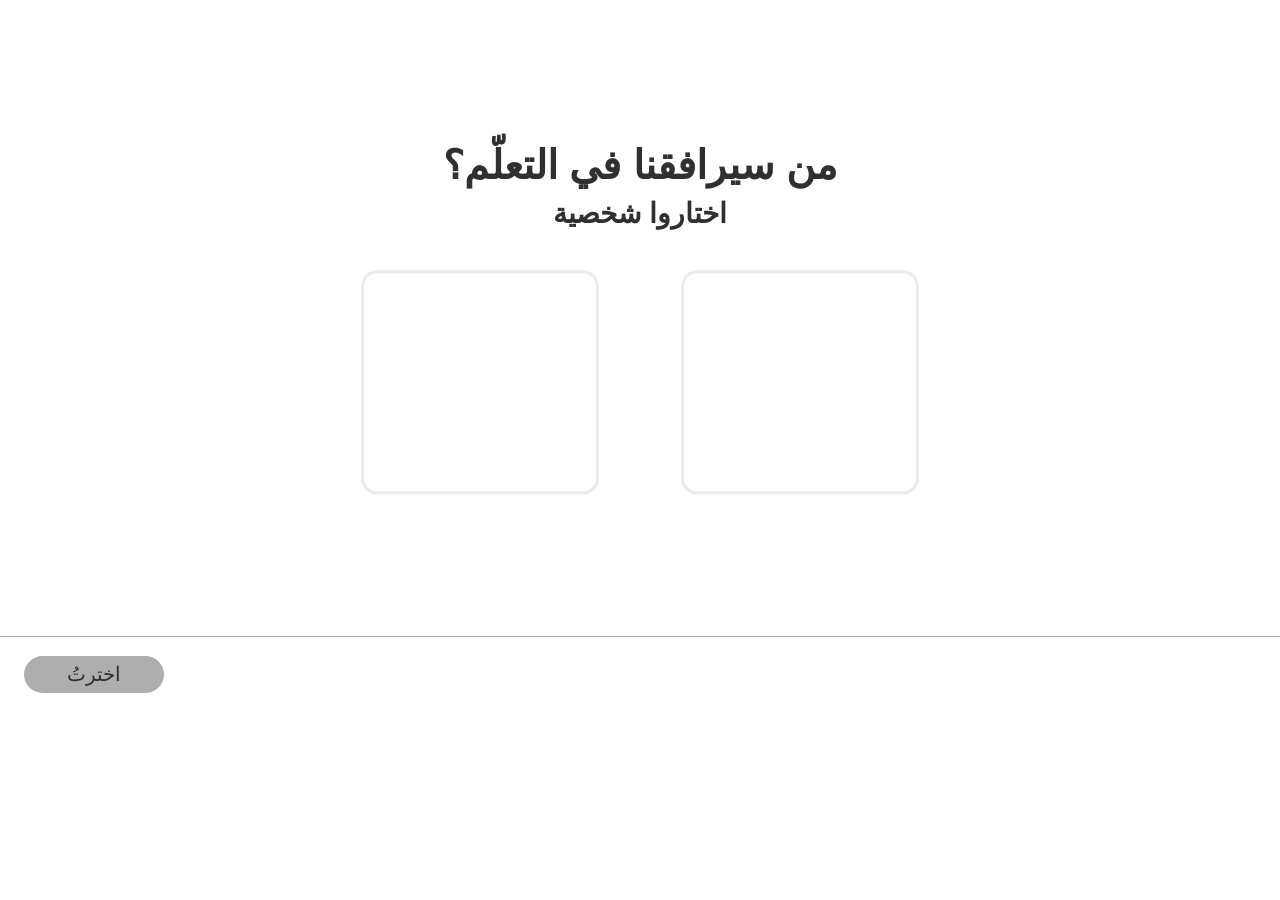
==== commit 4e06e5a7: "Arabic lomda text and layout fixes - Remove line breaks so sentences continue on one line (screen 01" ====
--- a/methodica-science-volume-solid-01-01/index.html
+++ b/methodica-science-volume-solid-01-01/index.html
@@ -138,8 +138,8 @@
                  aria-label="فيديو: ملك  تجد قلادة ذهبية على شاطئ البحر"></video>
         </div>
         <div class="hook-narration">
-          <p>ملك حصلت على جهاز كشف معادن جديد وهي تحاول العثور على أشياء ثمينة<br/>على شاطئ البحر.</p>
-          <p>وجدت قلادة على شكل نجمة، وتريد أن تعرف من أيّ معدن<br/>صُنعت.<br/>ولذلك، عليها أن تقيس، من بين أمور أخرى، <strong>حجم</strong> القلادة.</p>
+          <p>ملك حصلت على جهاز كشف معادن جديد وهي تحاول العثور على أشياء ثمينة على شاطئ البحر.</p>
+          <p>وجدت قلادة على شكل نجمة، وتريد أن تعرف من أيّ معدن صُنعت.<br/>ولذلك، عليها أن تقيس، من بين أمور أخرى، <strong>حجم</strong> القلادة.</p>
         </div>
       </div>
     </div>
--- a/unit-css/style.css
+++ b/unit-css/style.css
@@ -0,0 +1,4573 @@
+/* ═══════════════════════════════════════════════════════════════════════════
+   unit-css/style.css — 720 Science · Volume of a Solid (SHARED, unit-level)
+   Loaded by every component part BEFORE its own css/style.css:
+       <link rel="stylesheet" href="../unit-css/style.css">
+       <link rel="stylesheet" href="css/style.css">
+   Holds the design tokens, @font-face, global chrome and every generic
+   template/component. Anything screen-scoped (#sN) or divergent between parts
+   lives in that part's own sheet, which loads second and therefore wins.
+   url() here resolves against ../unit-assets/ (fonts + shared chrome images).
+   Canvas: 1280 × 710 px   (matches the 720 reference engine)
+   Originally ported from the methodica-science-mass-measure-01 reference unit.
+   ═══════════════════════════════════════════════════════════════════════════ */
+
+/* ─── Local fonts (Assistant) ───────────────────────────
+   Loaded from ../unit-assets/fonts/ only — no external CDN (720 rule).
+   One copy for the whole unit; the parts no longer carry their own.
+   ───────────────────────────────────────────────────────── */
+@font-face {
+  font-family: 'Assistant';
+  src: url('../unit-assets/fonts/Assistant-ExtraLight.ttf') format('truetype');
+  font-weight: 200; font-style: normal; font-display: swap;
+}
+@font-face {
+  font-family: 'Assistant';
+  src: url('../unit-assets/fonts/Assistant-Light.ttf') format('truetype');
+  font-weight: 300; font-style: normal; font-display: swap;
+}
+@font-face {
+  font-family: 'Assistant';
+  src: url('../unit-assets/fonts/Assistant-Regular.ttf') format('truetype');
+  font-weight: 400; font-style: normal; font-display: swap;
+}
+@font-face {
+  font-family: 'Assistant';
+  src: url('../unit-assets/fonts/Assistant-Medium.ttf') format('truetype');
+  font-weight: 500; font-style: normal; font-display: swap;
+}
+@font-face {
+  font-family: 'Assistant';
+  src: url('../unit-assets/fonts/Assistant-SemiBold.ttf') format('truetype');
+  font-weight: 600; font-style: normal; font-display: swap;
+}
+@font-face {
+  font-family: 'Assistant';
+  src: url('../unit-assets/fonts/Assistant-Bold.ttf') format('truetype');
+  font-weight: 700; font-style: normal; font-display: swap;
+}
+@font-face {
+  font-family: 'Assistant';
+  src: url('../unit-assets/fonts/Assistant-ExtraBold.ttf') format('truetype');
+  font-weight: 800; font-style: normal; font-display: swap;
+}
+@font-face {
+  font-family: 'Merriweather';
+  src: url('../unit-assets/fonts/Merriweather-BoldItalic.ttf') format('truetype');
+  font-weight: 700; font-style: italic; font-display: swap;
+}
+
+/* ─── Reset ────────────────────────────────────────────── */
+*, *::before, *::after { box-sizing: border-box; margin: 0; padding: 0; }
+
+/* ── Subject theme tokens — Figma Variable Collection (720 UI Templates)
+   Source of truth: Colors System page, Figma eSbp4bKHgBky0rakDb8l9N node 618:10118.
+   Default theme: science. Theme switch = data-subject-theme attribute on <body>;
+   only Subject/* tokens may change between themes. ── */
+:root {
+  --pure-white: #fff;
+  --subject-100: #d4f3ff;
+  --subject-200: #c7f0ff;
+  --subject-300: #b9ecff;
+  --subject-400: #00baff;
+  --subject-500: #019de5;
+  --subject-600: #0690d0;
+  --subject-700: #007ac6;
+  --subject-800: #0070c0;
+  --subject-900: #002060;
+  --subject-alpha-100: rgba(0, 186, 255, 0);
+  --subject-alpha-200: rgba(0, 186, 255, 0.3);
+
+  /* Primary-action fill, shared by .btn-continue, .scq-check, .s13-continue and
+     .btn-hint-primary. It was written out at all four sites as the same literal
+     gradient, so the four could drift independently; it is one declaration now.
+
+     ⚠️ NOT theme-bound yet, and this is a real gap, not an oversight. None of the
+     three stops is a Subject/* value (nearest are --subject-600/700/800, all
+     different), so the math block below cannot reach it and a math-themed unit
+     would keep science-blue buttons while every tokened element around them turned
+     purple. The fix is one --cta-gradient override in that block — but the guidelines
+     say not to invent gradient values, so the math stops have to come from the
+     design system before it can be written. */
+  --cta-gradient: linear-gradient(180deg, #005FBE 9%, #0059B2 23.36%, #003971 100%);
+}
+
+body[data-subject-theme="math"] {
+  --subject-100: #f1d9ff;
+  --subject-200: #e7c2ff;
+  --subject-300: #e0bff5;
+  --subject-400: #ce82ff;
+  --subject-500: #7100b9;
+  --subject-600: #8518cc;
+  --subject-700: #8300d9;
+  --subject-800: #7106b7;
+  --subject-900: #580091;
+  --subject-alpha-100: rgba(165, 28, 255, 0);
+  --subject-alpha-200: rgba(165, 28, 255, 0.3);
+}
+
+
+/* ─── Global utility ───────────────────────────────────── */
+.hidden { display: none !important; }
+
+/* ─── Global ────────────────────────────────────────────── */
+html, body {
+  width: 100%; height: 100%;
+  overflow: hidden;
+  direction: rtl;
+  font-family: Arial, 'Helvetica Neue', Helvetica, sans-serif;
+  background: #fff;
+}
+
+/* ─── App Canvas ────────────────────────────────────────── */
+#app {
+  position: absolute;
+  /* Width/height are set dynamically by scaleApp() to fill the viewport
+     (in design coords). The 1280×710 fallback keeps the page sensible if JS
+     is still booting. */
+  width: 1280px; height: 710px;
+  transform-origin: top left;
+  background: #fff;
+  overflow: hidden;
+}
+
+/* ─── Screens ───────────────────────────────────────────── */
+/* .screen fills #app (which fills the viewport) so chrome anchored to its
+   bottom/top edges (flag button, .scq-bar, .screen::after) reaches the
+   actual screen edges on tablet aspect ratios. Per-screen content stays
+   positioned via absolute layout against the 1280-wide design grid. */
+/* Every screen is a white canvas. Stated once here, replacing 17 arbitrary
+   per-screen `#sN { background: #fff; }` rules that had accumulated in the part
+   sheets — they covered s0-s3, s5, s6, s8-s12, s15-s18, s20, s21 but not s4, s7,
+   s13, s14, s19 or s22+, which is drift rather than intent. Those screens were
+   simply transparent and showed #app's white through, so this changes nothing
+   that renders. `background` (not `background-color`) mirrors the shorthand the
+   deleted rules used, keeping the covered screens computed-identical. */
+.screen {
+  position: absolute; inset: 0;
+  display: none; overflow: hidden;
+  background: #fff;
+}
+.screen.active { display: block; }
+
+/* 74px white feedback bar at the bottom of every screen (Figma standard). */
+.screen::after {
+  content: '';
+  position: absolute;
+  bottom: 0; left: 0; right: 0;
+  height: 74px;
+  background: #fff;
+  border-top: 0.4px solid #AEAEAE;
+  pointer-events: none;
+  z-index: 9;
+}
+
+/* ═══════════════════════════════════════════════════════
+   GLOBAL COMPONENT — Report / Issue button (top-left).
+   Figma "issue button" component (default + hover variants).
+   Appears on every screen. Visual only for now (no behavior).
+   - default: gray circle + flag icon
+   - hover:   blue/white circle + flag icon + "מצאתם בעיה?" label
+   Icon = exact Figma PNG; label = live HTML (never baked in).
+   ═══════════════════════════════════════════════════════ */
+.flag-btn {
+  /* Figma places the visible 38×38 icon at x 32 / y 32 (720-templates, producer decision 2026-10-06).
+     The box is 88px wide only so the hover label can centre under the icon, so the icon sits
+     (88 − 38) / 2 = 25px into it: left 32 − 25 = 7px puts the ICON on 32/32. Size unchanged. */
+  position: absolute; top: 32px; left: 7px;
+  width: 88px;
+  display: flex; flex-direction: column; align-items: center; gap: 4px;
+  background: none; border: none; padding: 0; cursor: pointer;
+  z-index: 30;          /* above screen content + feedback bar */
+}
+.flag-btn-icon {
+  width: 38px; height: 38px; flex-shrink: 0;
+  background: url('../unit-assets/img/btn-flag-default.png') no-repeat center / contain;
+}
+.flag-btn:hover .flag-btn-icon,
+.flag-btn:focus-visible .flag-btn-icon {
+  background-image: url('../unit-assets/img/btn-flag-hover.png');
+}
+.flag-btn-label {
+  font-family: Arial, 'Helvetica Neue', Helvetica, sans-serif;
+  font-weight: 600; font-size: 14px; color: var(--subject-500);
+  text-align: center; width: 80px; line-height: normal;
+  direction: rtl; display: none;
+}
+.flag-btn:hover .flag-btn-label,
+.flag-btn:focus-visible .flag-btn-label { display: block; }
+
+/* ─── Shared: Continue Button — blue pill, bottom-left of bar ── */
+.btn-continue {
+  position: absolute;
+  bottom: 17.5px; left: 24px;   /* centered in 74px bar: (74-39)/2 = 17.5px */
+  z-index: 12;                  /* above the ::after white bar (z-index 9) */
+  min-width: 140px;
+  padding: 6.5px 40px;          /* same pill metrics as .scq-check */
+  background: var(--cta-gradient);
+  color: #fff;
+  border: none; border-radius: 1000px;
+  font-family: Arial, 'Helvetica Neue', Helvetica, sans-serif;
+  font-size: 20px; font-weight: 400;
+  cursor: pointer; direction: rtl;
+  text-align: center; white-space: nowrap;
+}
+/* Hover emphasis is a faux-bold text-shadow, never font-weight: a real weight change widens the
+   text and the pill grows on hover. Same rule for every pill button below. */
+.btn-continue:not(:disabled):hover { text-shadow: 0.35px 0 0 currentColor, -0.35px 0 0 currentColor; }
+.btn-continue.hidden { display: none !important; }
+/* Disabled state — gray inactive pill (modeled on the reference צדקתי button) */
+.btn-continue:disabled {
+  background: #AEAEAE;
+  color: #303030;
+  cursor: not-allowed;
+  opacity: 1;
+}
+
+.select-content {
+  position: absolute;
+  left: 50%; top: calc(50% - 37px);   /* vertically centered above the 74px bar */
+  transform: translate(-50%, -50%);
+  width: 810px;
+  display: flex; flex-direction: column; align-items: center; gap: 40px;
+}
+
+.select-head {
+  display: flex; flex-direction: column; gap: 8px;
+  align-items: center; width: 100%;
+}
+.select-title {
+  width: 100%; text-align: center;
+  font-size: 40px; font-weight: 700; color: #303030;
+  direction: rtl; line-height: 1.2;
+}
+.select-subtitle {
+  width: 100%; text-align: center;
+  font-size: 28px; font-weight: 700; color: #303030;
+  direction: rtl;
+}
+
+/* ── Cards row ── */
+.option-cards {
+  display: flex; justify-content: center; gap: 24px;
+  direction: ltr;   /* keep the two cards in a stable left-to-right order */
+}
+
+.option-card {
+  width: 296px;
+  cursor: pointer;
+  display: flex; flex-direction: column;
+  align-items: center; gap: 16px;
+  outline: none;
+}
+.option-card-img {
+  width: 220px;
+  border: 3px solid rgba(201, 206, 216, 0.4);
+  border-radius: 16px; padding: 16px;
+  background: #fff; overflow: hidden;
+  transition: border-color 0.15s, background 0.15s;
+}
+.option-card-img img,
+.option-card-img video {
+  width: 100%;
+  aspect-ratio: 296 / 278;
+  object-fit: cover; border-radius: 16px;
+  display: block;
+}
+/* Same Chromium <video> compositing seam the .companion rule below documents: the layer's edge is
+   antialiased whenever it lands on a fractional device pixel, which #app's scale transform makes
+   the normal case. The fix there paints a 1px WHITE outline INSIDE the sprite (offset -1px), which
+   is safe only because those mp4s are pure white at every edge.
+
+   That does NOT hold here, and it was measured rather than assumed. object-fit: cover crops the
+   960x960 source to 296/278, and on character-*-experiments.mp4 the artwork reaches both the left
+   and right edges of the cropped frame (source rows 632-871, >=60px deep, darkest channel 173).
+   At 5.27 source px per CSS px, an inset 1px outline would cut a white nick through the mascot's
+   arms on that card. character-*-comic.mp4 is white all round, but a fix applied to only one of
+   two side-by-side cards is worse than none.
+
+   So the ring goes OUTSIDE the video (offset 0) instead, landing in .option-card-img's 16px
+   padding where it cannot touch a single artwork pixel, and it is colour-matched to the card so it
+   is invisible in both states. Selected cards fill with Subject/100, hence the second rule.
+
+   The 0.15s matches .option-card-img's own background transition. Without it the ring snaps to the
+   new colour while the card is still fading, which shows the very ring this rule exists to hide for
+   about 150ms on every selection. (Not observable in the Browser pane, which freezes transition
+   clocks — caught by reasoning from the card's transition list, not by measurement.) */
+.option-card-img video {
+  outline: 1px solid #fff; outline-offset: 0;
+  /* The character mp4s have a baked-in white background, which shows as a white box on the
+     Subject/100 selected fill. multiply makes white transparent against the card, so the mascot
+     sits directly on the card colour. The white outline above multiplies to nothing as well, so
+     it keeps hiding the compositing seam in both states without a per-state colour. */
+  mix-blend-mode: multiply;
+}
+/* Hover + keyboard-focus — Figma ImageContainer state=hover: Subject/500 border */
+.option-card:hover .option-card-img,
+.option-card:focus-visible .option-card-img { border-color: var(--subject-500); }
+/* Selected — Figma ImageContainer state=selected: 2px Subject/500 border + Subject/100 fill */
+.option-card.selected .option-card-img {
+  border: 2px solid var(--subject-500);
+  background: var(--subject-100);
+}
+
+.option-card-labels {
+  display: flex; flex-direction: column; gap: 12px;
+  align-items: center; text-align: center; color: #303030;
+}
+.option-card-name {
+  font-size: 32px; font-weight: 700;
+  color: #303030; white-space: nowrap;
+}
+.option-card-desc {
+  font-size: 24px; font-weight: 400; color: #303030;
+  width: 228px; text-align: center; direction: rtl;
+}
+
+/* Question block — Figma: top 139px, right 40px, width 1188px */
+.scq-question {
+  position: absolute; top: 139px; right: 40px;
+  width: 1188px; height: auto;
+}
+
+/* Image (left) — 380×380 square, matches Figma media placeholder (node 2185-4203) */
+.scq-img {
+  position: absolute; left: 0; top: 0;
+  width: 380px; height: 380px; padding: 8px;
+}
+.scq-img-inner {
+  width: 100%; height: 100%;
+  position: relative;            /* anchor for the zoom button */
+  background: #fff; border: 0.5px solid rgba(174, 174, 174, 0.5);
+  border-radius: 16px; overflow: hidden;
+}
+.scq-img-inner img {
+  width: 100%; height: 100%;
+  object-fit: contain;
+  object-position: center;
+  display: block;
+}
+
+/* Weight readouts on the scales in the S1 balloons photo.
+   The 1536×1024 image is letterboxed (object-fit: contain) inside the
+   square frame, so the overlay matches the image's aspect ratio and is
+   vertically centered — label percentages track the photo itself.
+   Tag look copied from part 02 S1 name tags (.s12q-name-tag), bold. */
+.scq-scale-labels {
+  position: absolute;
+  left: 0; width: 100%;
+  aspect-ratio: 1536 / 1024;
+  top: 50%; transform: translateY(-50%);
+  pointer-events: none;
+  z-index: 2;
+}
+.scq-scale-label {
+  position: absolute;
+  transform: translate(-50%, -50%);
+  min-width: 65px; height: 35px;
+  padding: 0 10px;
+  display: flex; align-items: center; justify-content: center;
+  background: #fff;
+  color: var(--subject-500);
+  font-family: Arial, 'Helvetica Neue', Helvetica, sans-serif;
+  font-size: 24px;
+  font-weight: 700;
+  line-height: 1;
+  text-align: center;
+  white-space: nowrap;
+  box-sizing: border-box;
+  border-radius: 6px;
+}
+/* Centered on each scale's blank front panel (its "screen") */
+.scq-scale-label--inflated { left: 30%; top: 73%; }   /* בלון מנופח — 3.5 גרם */
+.scq-scale-label--empty    { left: 74%; top: 73%; }   /* בלון ריק — 3 גרם */
+
+/* Question text (right) — vertically centered against the image */
+.scq-qtext {
+  position: absolute; right: 0; top: 0;
+  width: 792px; height: auto;
+  display: flex; flex-direction: column; justify-content: flex-start; gap: 0;
+  padding-top: 16px;
+  font-family: Arial, 'Helvetica Neue', Helvetica, sans-serif;
+  font-size: 24px; font-weight: normal; color: var(--subject-500);   /* Blue/70, Body/B5 Bold */
+  text-align: right; direction: rtl; line-height: normal;
+}
+
+.scq-qtext strong {
+  font-weight: 700; color: var(--subject-500);   /* Bold and light blue */
+}
+
+/* Answers (right, below the question text) */
+.scq-answers {
+  position: absolute; right: 0; top: 100px;
+  width: 604px;
+  display: flex; flex-direction: column; gap: 12px; 
+}
+.scq-opt {
+  width: 604px; min-height: 46px;
+  border: 2px solid var(--subject-500); border-radius: 1000px;
+  background: #fff; padding: 7px 20px;
+  display: flex; align-items: center; gap: 10px;
+  direction: rtl; cursor: pointer;
+  font-family: Arial, 'Helvetica Neue', Helvetica, sans-serif;
+  overflow: visible;
+}
+/* A number and its unit never split across lines (720 _question-template-defaults). Used inside
+   answer options, where the reported text must stay byte-identical, instead of an NBSP. */
+.nobr { white-space: nowrap; }
+.scq-opt-text {
+  flex: 1; text-align: right;
+  /* 22px Regular in every state — 720 typography "text size by surface": answer capsule 22,
+     canvas/stem 24 (QA 2026-10-09, was 24). This rule governs almost every answer option in
+     the unit (pills, guess, peak, hotspot). */
+  font-size: 22px; font-weight: 400; color: #222; line-height: 1.1;
+}
+.scq-opt:focus-visible { outline: 2px solid var(--subject-700); outline-offset: 2px; }
+.scq-opt:disabled { cursor: default; }
+/* Correct / wrong pill states */
+.scq-opt.correct { background: #edf8ed; border: 2px solid #609e12; }
+.scq-opt.wrong   { background: #fff0f4; border: 2px solid #b20010; }
+
+/* Radio indicator (22px) — RTL: sits on the RIGHT (reading start) of the pill */
+.scq-radio {
+  width: 22px; height: 22px; flex-shrink: 0;
+  border: 2px solid var(--subject-500); border-radius: 1000px;
+  position: relative; box-sizing: border-box;
+  order: -1;   /* first flex item → right edge in the RTL row */
+}
+.scq-opt.selected .scq-radio { background: var(--subject-500); }
+.scq-opt.correct  .scq-radio { background: #609e12; border-color: #609e12; }
+.scq-opt.wrong    .scq-radio { background: #b20010; border-color: #b20010; }
+/* check mark (correct) — centered via transform */
+.scq-opt.correct .scq-radio::after {
+  content: ''; position: absolute; left: 50%; top: 50%;
+  width: 6px; height: 11px;
+  border: solid #fff; border-width: 0 2px 2px 0;
+  transform: translate(-50%, -60%) rotate(45deg);  /* optical center of a checkmark */
+}
+/* X mark (wrong) — two equal bars crossing at the exact circle center */
+.scq-opt.wrong .scq-radio::before,
+.scq-opt.wrong .scq-radio::after {
+  content: ''; position: absolute; left: 50%; top: 50%;
+  width: 11px; height: 2px; background: #fff;
+}
+.scq-opt.wrong .scq-radio::before { transform: translate(-50%, -50%) rotate(45deg); }
+.scq-opt.wrong .scq-radio::after  { transform: translate(-50%, -50%) rotate(-45deg); }
+
+/* ── Feedback panel (left, bottom-anchored at Figma y=604) ── */
+.scq-feedbox {
+  position: absolute; left: 0; bottom: 106px;   /* 710 - 604 = 106 */
+  width: 426px;
+  border: 0.3px solid #aeaeae;
+  border-radius: 0 12px 12px 0;                 /* right corners only */
+  padding: 24px 24px 56px;
+  display: flex; flex-direction: column; align-items: flex-end; gap: 10px;
+  direction: rtl; z-index: 14;
+}
+.scq-feedbox.is-correct { background: #edf8ed; }
+.scq-feedbox.is-wrong   { background: #ffdbdc; }
+.scq-feedbox.hidden { display: none !important; }
+.scq-fb.hidden { display: none !important; }
+.scq-fb { width: 100%; display: flex; flex-direction: column; gap: 10px; }
+.scq-fb-row {
+  display: flex; align-items: flex-start;
+  width: 100%; gap: 16px; direction: rtl;
+}
+.scq-fb-title {
+  flex: 1;   /* fills the row; text right-aligned next to the toggle on the right */
+  font-family: Arial, 'Helvetica Neue', Helvetica, sans-serif;
+  font-weight: 700; font-size: 20px; color: #222; text-align: right;
+  line-height: normal;
+}
+/* All feedback titles are bold (incl. 2nd-attempt "תשובתך אינה נכונה." — fixed in Figma) */
+.scq-fb-text {
+  font-family: Arial, 'Helvetica Neue', Helvetica, sans-serif;
+  font-weight: 400; font-size: 20px; color: #222;
+  text-align: right; line-height: normal; width: 100%;
+}
+.scq-fb-text p { line-height: normal; }
+.scq-feedbox.collapsed .scq-fb-text { display: none; }
+
+/* Collapse button (Figma node 2090:6004) — 30px white circle,
+   thin 1px #303030 border, thin wide shallow chevron (14×7) centered. */
+.scq-fb-toggle {
+  width: 30px; height: 30px; flex-shrink: 0;
+  border: 1px solid #303030; border-radius: 100px;
+  background: #fff; cursor: pointer; position: relative;
+  order: -1;   /* RTL: first flex item → RIGHT side, beside the title */
+}
+.scq-fb-toggle::after {
+  content: ''; position: absolute; inset: 0;
+  background: url("data:image/svg+xml,%3Csvg xmlns='http://www.w3.org/2000/svg' width='14' height='7' viewBox='0 0 14 7'%3E%3Cpath d='M1 1 7 6 13 1' fill='none' stroke='%23303030' stroke-width='1.4' stroke-linecap='round' stroke-linejoin='round'/%3E%3C/svg%3E") no-repeat center;
+}
+.scq-feedbox.collapsed .scq-fb-toggle::after { transform: rotate(180deg); }  /* points up */
+
+/* Word wrapper that anchors the floating info icon above it */
+.tooltip-word {
+  position: relative;
+  display: inline-block;
+}
+
+/* Info icon — absolutely positioned above the left edge of the target word (RTL: final letter) */
+.scq-info {
+  position: absolute;
+  top: -8px; left: 0;
+  transform: translateX(-50%);
+  display: inline-flex;
+  align-items: center; justify-content: center;
+  width: 15px; height: 15px;
+  background: var(--subject-500); border-radius: 50%;
+  cursor: help;
+}
+/* Figma spec: Merriweather Bold Italic (bundled). The translate nudge
+   optically centers the italic "i" ink inside the 15px circle. */
+.scq-info-i {
+  font-family: 'Merriweather', Georgia, 'Times New Roman', serif;
+  font-style: italic;
+  font-size: 12px; font-weight: 700; color: #fff; line-height: 1;
+  transform: translate(-0.15px, 1.2px);
+}
+.scq-tooltip {
+  position: absolute; bottom: calc(100% + 10px);
+  left: 50%; transform: translateX(-50%);   /* centered on the info icon */
+  width: 260px;
+  background: #fff; border: 1px solid #aeaeae; border-radius: 12px;
+  box-shadow: 0 2px 4px rgba(0,0,0,0.08);
+  padding: 18px 15px;
+  font-family: Arial, 'Helvetica Neue', Helvetica, sans-serif;
+  font-size: 18px; font-weight: 400; color: #222;
+  text-align: right; direction: rtl; line-height: normal;
+  display: none; z-index: 40;
+}
+.scq-info:hover .scq-tooltip,
+.scq-info:focus .scq-tooltip,
+.scq-info:focus-within .scq-tooltip { display: block; }
+
+/* Answer option icon sits slightly higher than the popup icon */
+.scq-opt .scq-info { top: -9px; }
+
+/* ── Feedback popup (mirrors ddq-popup style) ── */
+.scq-popup {
+  position: absolute;
+  left: 2px; bottom: 76px;
+  width: 426px;
+  height: auto;
+  padding: 15px;
+  border-radius: 12px;
+  box-shadow: 0 8px 16px rgba(0,0,0,0.18);
+  display: flex; flex-direction: column; gap: 4px;
+  direction: rtl; z-index: 50;
+  cursor: move;
+}
+.scq-popup.hidden { display: none !important; }
+.scq-popup-header {
+  display: flex; align-items: flex-start; gap: 8px;
+  direction: ltr;
+  width: 100%;
+}
+.scq-popup-title {
+  flex: 1;
+  font-family: Arial, 'Helvetica Neue', Helvetica, sans-serif;
+  font-size: 20px; font-weight: 700;
+  text-align: right; direction: rtl;
+  line-height: normal; margin: 0;
+  padding-top: 4px;
+}
+.scq-popup-body { direction: rtl; }
+.scq-popup-body p {
+  font-family: Arial, 'Helvetica Neue', Helvetica, sans-serif;
+  font-size: 20px; font-weight: 400; color: #222;
+  text-align: right; direction: rtl;
+  line-height: normal; margin: 0 0 4px;
+}
+.scq-popup-body p:last-child { margin-bottom: 0; }
+
+/* ── Bottom action bar ── */
+.scq-bar {
+  position: absolute; left: 0; right: 0; bottom: 0; height: 74px;
+  background: #fff; border-top: 0.4px solid #aeaeae;
+  display: flex; align-items: center; justify-content: space-between;
+  padding: 0 34px; direction: ltr;   /* check+hint left, back right */
+  z-index: 15;
+}
+.scq-bar-main { display: flex; align-items: center; gap: 16px; }
+
+/* Bar pills are all 39px tall (padding + a 26px line box at 20px/400), which is what
+   `bottom: 17.5px` centres in the 74px bar: (74-39)/2. Keep every pill in the bar on
+   these paddings — check/hint/back/continue must agree. */
+.scq-check {
+  min-width: 140px; padding: 6.5px 40px;
+  border: none; border-radius: 1000px;
+  background: #aeaeae; color: #303030;
+  font-family: Arial, 'Helvetica Neue', Helvetica, sans-serif; font-size: 20px; font-weight: 400;
+  cursor: not-allowed; direction: rtl; white-space: nowrap;
+  text-align: center;
+}
+.scq-check:not(:disabled) {
+  background: var(--cta-gradient);
+  color: #fff; cursor: pointer;
+}
+.scq-check:not(:disabled):hover { text-shadow: 0.35px 0 0 currentColor, -0.35px 0 0 currentColor; }
+
+.scq-hint {
+  display: flex; align-items: center; gap: 6px; justify-content: center;
+  min-width: 140px; padding: 5.5px 20px;
+  border: 1px solid var(--subject-700); border-radius: 1000px; background: #fff;
+  color: var(--subject-700);
+  font-family: Arial, 'Helvetica Neue', Helvetica, sans-serif; font-size: 20px; font-weight: 400;
+  cursor: pointer; direction: rtl;
+}
+/* Figma 196:6024 — bulb icon sits to the RIGHT of the text (first flex item in RTL) */
+.scq-hint .scq-hint-ico { width: 26px; height: 22.3px; order: -1; }
+/* Figma 1645:18704 — hint hover: text goes SemiBold, border/colors unchanged */
+.scq-hint:hover:not(:disabled) { text-shadow: 0.35px 0 0 currentColor, -0.35px 0 0 currentColor; }
+.scq-hint:disabled { border-color: #aeaeae; color: #aeaeae; cursor: default; }
+/* Figma 196:6021 — disabled bulb is solid #aeaeae (black → invert 68.2% = rgb(174,174,174)) */
+.scq-hint:disabled .scq-hint-ico { filter: brightness(0) invert(0.682); }
+
+/* Unused in this unit — every screen's back button is .btn-back. Kept in sync with the
+   reference so a ported screen that still uses .scq-back lands on the same metrics. */
+.scq-back {
+  width: auto; min-width: 140px; white-space: nowrap; padding: 5.5px 40px;
+  border: 1px solid var(--subject-700); border-radius: 1000px; background: #fff;
+  color: var(--subject-700);
+  font-family: Arial, 'Helvetica Neue', Helvetica, sans-serif; font-size: 20px; font-weight: 400;
+  cursor: pointer; direction: rtl;
+}
+.scq-back:hover { text-shadow: 0.35px 0 0 currentColor, -0.35px 0 0 currentColor; box-shadow: inset 0 0 0 0.5px var(--subject-700); } /* Figma 230:4050 */
+
+/* ── Hint popup (modal) ── */
+.scq-hint-overlay {
+  position: absolute; inset: 0; z-index: 60;
+  background: rgba(255, 255, 255, 0.78);
+  display: flex; align-items: center; justify-content: center;
+}
+.scq-hint-overlay.hidden { display: none !important; }
+.scq-hint-popup {
+  background: var(--subject-500); border-radius: 48px;
+  padding: 40px;
+  display: flex; flex-direction: column; align-items: center; gap: 24px;
+  width: 546px; max-width: 92%;
+}
+.scq-hint-content {
+  display: flex; flex-direction: column; gap: 24px; align-items: stretch;
+  width: 462px; max-width: 100%; direction: rtl;
+}
+.scq-hint-text {
+  width: 100%; min-width: 0; direction: rtl;
+  display: flex; flex-direction: column; gap: 24px; align-items: flex-start;
+  color: #fff;
+}
+.scq-hint-title {
+  width: 100%; text-align: right; position: relative;
+  padding-right: 56px;
+  font-family: Arial, 'Helvetica Neue', Helvetica, sans-serif; font-weight: 700; font-size: 32px;
+  color: #fff; line-height: normal;
+}
+.scq-hint-title::before {
+  content: '';
+  position: absolute;
+  right: 0;
+  top: 50%;
+  transform: translateY(-50%);
+  width: 40px;
+  height: 34.3px;
+  background: url("../unit-assets/img/icon-idea-blue.svg") no-repeat center / contain;
+  filter: brightness(0) invert(1);
+}
+.scq-hint-body {
+  width: 100%; text-align: right;
+  font-family: Arial, 'Helvetica Neue', Helvetica, sans-serif; font-weight: 400; font-size: 24px;
+  color: #fff; line-height: normal;
+}
+.scq-hint-body p { line-height: normal; }
+.scq-hint-ico-lg {
+  display: none;
+}
+.scq-hint-close {
+  min-width: 196px; padding: 16px 40px; white-space: nowrap;   /* Arabic "العودة للسؤال" is wider than the Hebrew; keep it on one line */
+  border: none; border-radius: 1000px; background: #fff;
+  color: #303030;
+  font-family: Arial, 'Helvetica Neue', Helvetica, sans-serif; font-size: 24px; font-weight: 400;
+  cursor: pointer;
+}
+
+/* The flip card — 325×325 square, IS the visual card object */
+.frc-card {
+  width: 325px;
+  height: 325px;             /* square, matching Figma */
+  background: transparent;
+  border: none; padding: 0;
+  cursor: pointer; outline: none;
+  position: relative;
+  perspective: 900px;
+}
+
+/* Rotating inner wrapper */
+.frc-card-inner {
+  width: 100%; height: 100%;
+  position: relative;
+  transform-style: preserve-3d;
+  transition: transform 0.55s cubic-bezier(0.4, 0, 0.2, 1);
+}
+
+.frc-card.is-flipped .frc-card-inner {
+  transform: rotateY(-180deg);
+}
+
+/* Both faces: identical 325×325, same padding, same border-radius */
+.frc-card-front,
+.frc-card-back {
+  position: absolute;
+  inset: 0;
+  border-radius: 16px;
+  padding: 16px;
+  box-sizing: border-box;
+  backface-visibility: hidden;
+  -webkit-backface-visibility: hidden;
+  overflow: hidden;
+}
+
+/* ── Front face: image ───────────────────────────────── */
+.frc-card-front {
+  border: 3px solid rgba(201, 206, 216, 0.4);
+  background: #fff;
+}
+.frc-card-front img {
+  width: 100%; height: 100%;
+  object-fit: cover; object-position: center;
+  border-radius: 12px;   /* Figma: 12px inner radius */
+  display: block;
+}
+
+/* Hover + keyboard focus on unflipped card — Figma ImageContainer state=hover: Subject/500 border */
+.frc-card:not(.is-flipped):hover .frc-card-front,
+.frc-card:not(.is-flipped):focus-visible .frc-card-front {
+  border-color: var(--subject-500);
+}
+
+/* ── Back face: text ─────────────────────────────────── */
+.frc-card-back {
+  transform: rotateY(180deg);
+  border: 3px solid var(--subject-500);
+  background: var(--subject-100);
+  display: flex;
+  align-items: flex-start;
+  justify-content: flex-start;
+}
+
+/* Text wrapper: fills padded area, right-aligned RTL Hebrew */
+.frc-card-back-content {
+  width: 100%;
+  display: flex; flex-direction: column; gap: 10px;
+  align-items: stretch;
+  justify-content: flex-start;
+  padding-top: 2px;
+  text-align: right;
+  direction: rtl;
+}
+.frc-card-back-content p {
+  width: 100%;
+  font-family: Arial, 'Helvetica Neue', Helvetica, sans-serif;
+  font-size: 22px; font-weight: 400;
+  line-height: 29px; letter-spacing: 0;
+  color: #222; margin: 0;
+}
+
+/* Revealed card: no longer interactive */
+.frc-card.is-flipped { cursor: default; }
+.frc-card:focus-visible { outline: none; }
+.frc-card.is-flipped:focus-visible .frc-card-back {
+  box-shadow: 0 0 0 2px var(--subject-700);
+}
+
+/* ── Content block: centered above the 74px bar ── */
+.ddq-content {
+  position: absolute;
+  left: 50%; top: calc(50% - 37px);
+  transform: translate(-50%, -50%);
+  width: 810px;
+  display: flex; flex-direction: column; align-items: center; gap: 20px;
+}
+
+/* ── Text header ── */
+.ddq-header {
+  display: flex; flex-direction: column; gap: 5px;
+  align-items: center; width: 100%; padding: 0 10px;
+}
+.ddq-header-top {
+  display: flex; flex-direction: column; gap: 8px;
+  align-items: center; width: 100%;
+}
+.ddq-title {
+  width: 100%; text-align: center;
+  font-family: Arial, 'Helvetica Neue', Helvetica, sans-serif;
+  font-size: 40px; font-weight: 700; color: #303030;
+  direction: rtl; line-height: 1.1; margin: 0;
+}
+.ddq-subtitle {
+  width: 100%; text-align: center;
+  font-family: Arial, 'Helvetica Neue', Helvetica, sans-serif;
+  font-size: 26px; font-weight: 400; color: #303030;
+  direction: rtl; line-height: 1.1; margin: 0;
+}
+.ddq-instructions { width: 100%; }
+.ddq-instructions p {
+  font-family: Arial, 'Helvetica Neue', Helvetica, sans-serif;
+  font-size: 28px; font-weight: 700; color: #303030;
+  text-align: center; direction: rtl; line-height: 1.2; margin: 0;
+}
+
+/* ── Source tray ── */
+.ddq-source {
+  display: flex; gap: 100px; justify-content: center;
+  direction: ltr;   /* stable physical order: Digital | Human | Analog */
+}
+.ddq-source-slot {
+  width: 167px; height: 167px; flex-shrink: 0;
+}
+
+/* ── Draggable card ── */
+.ddq-drag-card {
+  width: 167px; height: 167px;
+  border: 3px solid rgba(201, 206, 216, 0.4);
+  border-radius: 16px; overflow: hidden;
+  background: #fff; cursor: grab;
+  display: flex; align-items: center; justify-content: center;
+  user-select: none; transition: none;
+}
+/* Shared image class — used in both source cards AND placed inside drop targets */
+.ddq-card-img {
+  width: 150px; height: 150px;
+  object-fit: cover; border-radius: 12px;
+  display: block; pointer-events: none;
+  user-select: none; flex-shrink: 0;
+}
+/* Ghost slot: card is placed in a target — placeholder is HIDDEN (reserves
+   space so the tray layout stays stable, but the learner never sees it) */
+.ddq-drag-card.ghost {
+  visibility: hidden;
+}
+.ddq-drag-card.ghost img { display: none; }
+/* During drag: dim the source slot */
+.ddq-drag-card.dragging { opacity: 0.3; cursor: grabbing; }
+/* After check: no interaction */
+.ddq-drag-card.locked { cursor: default; }
+/* Selected state — the floating drag clone gets a תכלת (light-blue) stroke */
+.ddq-drag-card.pointer-drag-ghost,
+.ddq-placed-card.pointer-drag-ghost {
+  background: #fff;
+  border: 2px solid var(--subject-500);
+}
+
+/* ── Drop targets row ── */
+.ddq-targets-row {
+  display: flex; gap: 100px; justify-content: center;
+  direction: ltr;   /* stable physical order: Digital(left) | Analog(right) */
+}
+.ddq-target-col {
+  display: flex; flex-direction: column; align-items: center; gap: 8px;
+  width: 180px;
+}
+
+/* ── Drop target zone ── */
+.ddq-target {
+  width: 167px; height: 167px;
+  border: 1.5px dashed rgba(0,0,0,0.6);
+  border-radius: 10px; background: #f3f4f5;
+  position: relative; overflow: hidden;
+  flex-shrink: 0; transition: none;
+  /* flex centering — same layout as .ddq-drag-card so placed imgs render identically */
+  display: flex; align-items: center; justify-content: center;
+}
+/* Drag-over (Hover): dashed line turns תכלת (light-blue), white fill */
+.ddq-target.drag-over {
+  background: #fff;
+  border: 2px dashed var(--subject-500);
+}
+/* Occupied (Dropped — card placed, not yet checked): WHITE fill + תכלת stroke.
+   Photos sit on white (not the תכלת fill used for text-pill draggables), so the
+   landscape digital scale letterboxes on white and all three cards look uniform.
+   The transparent placed card lets this white show as margins / letterbox area. */
+.ddq-target.occupied {
+  background: #fff;
+  border: 1.5px solid var(--subject-500);
+}
+/* Correct state after check */
+.ddq-target.correct {
+  background: #fff;
+  border: 2px solid #609e12 !important;
+}
+
+/* Placed card — transparent so the drop-zone state fill (תכלת / white / green)
+   shows around the image; injected by ddqRender */
+.ddq-placed-card {
+  width: 167px; height: 167px;
+  border-radius: 16px; overflow: hidden;
+  background: transparent;
+  display: flex; align-items: center; justify-content: center;
+  flex-shrink: 0; cursor: grab;
+}
+.ddq-placed-card.dragging { opacity: 0.3; cursor: grabbing; }
+
+/* Green checkmark badge — top-right corner */
+.ddq-target-badge {
+  position: absolute;
+  top: 4px; right: 4px;
+  width: 22px; height: 22px;
+  border-radius: 50%;
+  background: #609e12;
+  display: flex; align-items: center; justify-content: center;
+  z-index: 5; flex-shrink: 0;
+}
+.ddq-target-badge::after {
+  content: '';
+  width: 5px; height: 9px;
+  border: 2px solid #fff;
+  border-top: none; border-left: none;
+  transform: rotate(45deg) translate(-1px, -1px);
+  display: block;
+}
+
+/* ── Target label ── */
+.ddq-target-label {
+  font-family: Arial, 'Helvetica Neue', Helvetica, sans-serif;
+  font-size: 26px; font-weight: 700; color: #303030;
+  text-align: center; direction: rtl; margin: 0;
+  width: 210px;   /* slightly wider than target for longer labels */
+}
+
+/* ── DigitalWeights composition ──────────────────────────────
+   The image is landscape (~1.83:1). Render at full card width so
+   the entire scale is always visible; height auto-fits.
+   .ddq-item--digital travels with the card in every location
+   (source, any drop target, feedback state) so the same rule
+   fires regardless of which container holds the card.
+   ── */
+.ddq-item--digital .ddq-card-img {
+  width: 167px;
+  height: auto;
+  object-fit: initial;
+  border-radius: 0;
+}
+
+
+/* ═══════════════════════════════════════════════════════
+   TEMPLATE — DragAndDropQuestion — Feedback Popup
+   Floating, draggable, closable popup lives outside all
+   .screen divs directly in #app. Background and title
+   color set by JS per correct / incorrect variant.
+   ═══════════════════════════════════════════════════════ */
+.ddq-popup {
+  position: absolute;
+  left: 2px; bottom: 76px;
+  width: 426px;
+  height: auto;
+  padding: 15px;
+  border-radius: 12px;
+  box-shadow: 0 8px 16px rgba(0,0,0,0.18);
+  display: flex; flex-direction: column; gap: 4px;
+  direction: rtl; z-index: 50;
+  cursor: move;
+}
+.ddq-popup.hidden { display: none !important; }
+
+/* Header row: X button (physical left) + title text (physical right) */
+.ddq-popup-header {
+  display: flex; align-items: flex-start; gap: 8px;
+  direction: ltr;   /* X on physical left, title fills physical right */
+  width: 100%;
+}
+.ddq-popup-title {
+  flex: 1;
+  font-family: Arial, 'Helvetica Neue', Helvetica, sans-serif;
+  font-size: 20px; font-weight: 700;
+  text-align: right; direction: rtl;
+  line-height: normal; margin: 0;
+  padding-top: 4px;   /* optical vertical alignment with X button */
+}
+.ddq-popup-body { direction: rtl; }
+.ddq-popup-body p {
+  font-family: Arial, 'Helvetica Neue', Helvetica, sans-serif;
+  font-size: 20px; font-weight: 400; color: #222;
+  text-align: right; direction: rtl;
+  line-height: normal; margin: 0 0 4px;
+}
+.ddq-popup-body p:last-child { margin-bottom: 0; }
+
+
+
+
+
+/* The feedback popups' ✕ button was removed from the markup in all 19 places
+   (QA 2026-08-25, slide 26 — they close on advance, for correct and wrong alike),
+   so .scq-popup-close / .ddq-popup-close and their ✕ glyph rules went with it.
+   The hint overlay keeps its own separate close button (.scq-hint-close). */
+
+/* ── Content block: centered column starting 64px from top ── */
+.vpv-content {
+  position: absolute;
+  top: 64px; left: 0; right: 0;
+  display: flex; flex-direction: column; align-items: center; gap: 32px;
+}
+
+/* ── Text section: title block + toggle ── */
+.vpv-text {
+  display: flex; flex-direction: column; align-items: center; gap: 15px;
+  width: 100%;
+}
+
+.vpv-header {
+  width: 810px; padding: 10px;
+  margin: 0 auto;
+  display: flex; flex-direction: column; gap: 8px;
+  direction: rtl; text-align: center;
+}
+
+.vpv-title {
+  font-family: Arial, 'Helvetica Neue', Helvetica, sans-serif;
+  font-size: 40px; font-weight: 700; color: #303030;
+  line-height: 1; margin: 0;
+}
+
+.vpv-subtitle {
+  font-family: Arial, 'Helvetica Neue', Helvetica, sans-serif;
+  font-size: 26px; font-weight: 400; color: #303030;
+  line-height: 1; margin: 0;
+}
+
+/* ── PathToggle
+   RTL flex: first child → RIGHT side (listening, active by default).
+   TODO: If reused on other screens, document in
+         720-templates/references/_global-components.md as "PathToggle". ── */
+.vpv-toggle {
+  background: var(--subject-500);
+  border-radius: 1000px;
+  padding: 6px;
+  display: flex; flex-direction: row;
+  direction: rtl;
+  position: relative;
+}
+
+.vpv-toggle-pill {
+  position: absolute;
+  background: #fff;
+  border-radius: 1000px;
+  pointer-events: none;
+  transition: left 0.25s ease-in-out, top 0.25s ease-in-out,
+              width 0.25s ease-in-out, height 0.25s ease-in-out;
+}
+
+.vpv-toggle-btn {
+  display: flex; flex-direction: row; align-items: center; justify-content: center;
+  gap: 8px;
+  padding: 6px 24px;
+  border-radius: 1000px;
+  border: none; cursor: pointer;
+  font-family: Arial, 'Helvetica Neue', Helvetica, sans-serif;
+  font-size: 20px; font-weight: 400; line-height: 1;
+  background: transparent;
+  color: #fff;
+  white-space: nowrap;
+  direction: rtl;
+  position: relative;
+  z-index: 1;
+  transition: color 0.25s ease-in-out;
+}
+
+.vpv-toggle-btn--active {
+  background: transparent;
+  color: var(--subject-500);
+}
+
+.vpv-tab-icon {
+  flex-shrink: 0;
+  display: block;
+  width: 26px; height: 26px;
+}
+
+/* Two-state icon swap (matches Figma node 275:11947):
+   active button → filled icon (.vpv-icon-on); inactive → white outline (.vpv-icon-off). */
+.vpv-toggle-btn .vpv-icon-on  { display: none; }
+.vpv-toggle-btn .vpv-icon-off { display: block; }
+.vpv-toggle-btn--active .vpv-icon-on  { display: block; }
+.vpv-toggle-btn--active .vpv-icon-off { display: none; }
+
+/* ── Video: 646×363px YouTube embed ── */
+.vpv-video-wrap {
+  width: 646px; height: 363px;
+  border-radius: 16px;
+  overflow: hidden;
+  position: relative;
+  flex-shrink: 0;
+  background: #000;
+}
+
+/* YouTube IFrame API replaces #vpv-youtube-player with an iframe; both fill the frame. */
+.vpv-video-wrap iframe,
+#vpv-youtube-player,
+#vpv2-youtube-player {
+  width: 100%; height: 100%;
+  border: 0;
+  display: block;
+}
+
+/* ── FlipCards path (S6) ── */
+
+/* Content gap: Figma FlipCards uses 56px (vs 32px for video) */
+.fpc-content { gap: 56px; }
+
+/* Cards grid: RTL so Card 1 (first child) renders on the RIGHT */
+.fpc-cards {
+  display: flex; flex-wrap: wrap;
+  gap: 22px;
+  justify-content: center;
+  padding: 0 40px;
+  width: 100%;
+  direction: rtl;
+}
+
+/* ── Flip card: 283×283 outer shell ── */
+.fpc-card {
+  width: 283px; height: 283px;
+  perspective: 1200px;
+  cursor: pointer;
+  flex-shrink: 0;
+}
+
+.fpc-inner {
+  width: 100%; height: 100%;
+  position: relative;
+  transform-style: preserve-3d;
+  transition: transform 0.5s ease;
+  border-radius: 24px;
+}
+
+.fpc-card.fpc-flipped .fpc-inner {
+  transform: rotateY(-180deg);
+}
+
+/* ── Card face (shared) ── */
+.fpc-front,
+.fpc-back {
+  position: absolute; inset: 0;
+  backface-visibility: hidden;
+  -webkit-backface-visibility: hidden;
+  border: 2px solid var(--subject-500);
+  border-radius: 24px;
+  overflow: hidden;
+}
+
+/* ── Front face: white bg, 16px padding, image slot ── */
+.fpc-front {
+  background: #fff;
+  padding: 16px;
+  display: flex; align-items: center; justify-content: center;
+}
+
+.fpc-img-slot {
+  width: 100%; height: 100%;
+  background: transparent;
+  border-radius: 16px;
+  overflow: hidden;
+  display: flex; align-items: center; justify-content: center;
+}
+
+.fpc-img-slot img {
+  width: 100%; height: 100%;
+  object-fit: contain;
+}
+
+/* ── Back face: light blue bg, centered text ── */
+.fpc-back {
+  background: var(--subject-100);
+  padding: 24px 16px;
+  transform: rotateY(180deg);
+  display: flex;
+  align-items: flex-start;
+  justify-content: flex-start;
+}
+
+.fpc-back-text {
+  font-family: Arial, 'Helvetica Neue', Helvetica, sans-serif;
+  font-size: 24px; font-weight: 400; color: #303030;
+  text-align: right; direction: rtl;
+  line-height: 1.25;
+  width: 100%;
+  display: flex;
+  flex-direction: column;
+  align-items: stretch;
+  justify-content: flex-start;
+  padding-top: 0;
+}
+
+.fpc-back-text p { margin: 0 0 6px; width: 100%; }
+.fpc-back-text p:last-child { margin-bottom: 0; }
+.fpc-back-text strong { font-weight: 700; }
+
+
+/* ─── SCREEN 08 — TransitionScreen (S7) ─────────────────────── */
+
+.s7-content {
+  position: absolute;
+  inset: 0 0 74px 0;
+  display: flex;
+  flex-direction: column;
+  align-items: center;
+  justify-content: center;
+  gap: 24px;
+}
+
+.s7-text {
+  display: flex;
+  flex-direction: column;
+  align-items: center;
+  gap: 12px;
+  text-align: center;
+}
+
+.s7-title {
+  font-family: Arial, 'Helvetica Neue', Helvetica, sans-serif;
+  font-size: 40px;
+  font-weight: 700;
+  color: #303030;
+  margin: 0;
+}
+
+.s7-subtitle {
+  font-family: Arial, 'Helvetica Neue', Helvetica, sans-serif;
+  font-size: 28px;
+  font-weight: 700;
+  color: #303030;
+  margin: 0;
+}
+
+.s7-video-wrap {
+  width: 640px;
+  height: 360px;
+  flex-shrink: 0;
+}
+
+.s7-video {
+  width: 100%;
+  height: 100%;
+  object-fit: contain;
+  display: block;
+}
+
+.s9q-qtitle {
+  font-family: Arial, 'Helvetica Neue', Helvetica, sans-serif;
+  font-size: 24px; font-weight: 700;
+  color: var(--subject-500); text-align: right; direction: rtl;
+  margin: 0; line-height: 1.4;
+}
+
+.s9q-qbody {
+  font-family: Arial, 'Helvetica Neue', Helvetica, sans-serif;
+  font-size: 24px; font-weight: 400;
+  color: #303030; text-align: right; direction: rtl;
+  margin: 0; line-height: 1.5;
+}
+
+/* S8 decorative image — .scq-img card anchored to the screen itself
+   (no .scq-question wrapper here). 8px card padding puts the visible
+   frame at x=40, mirroring the content column's right:40. */
+.mdq-decor {
+  left: 32px;
+  top: 139px;
+}
+
+.mdq-content {
+  position: absolute;
+  top: 139px;
+  right: 40px;
+  width: 798px;
+  display: flex;
+  flex-direction: column;
+  align-items: flex-start; /* RTL: flex-start = right side */
+  gap: 16px;
+  direction: rtl;
+}
+
+.mdq-title {
+  font-family: Arial, 'Helvetica Neue', Helvetica, sans-serif;
+  font-size: 24px;
+  font-weight: 700;
+  color: var(--subject-500);
+  text-align: right;
+  width: 100%;
+  margin: 0;
+  line-height: normal;
+}
+
+.mdq-instruction {
+  font-family: Arial, 'Helvetica Neue', Helvetica, sans-serif;
+  font-size: 24px;
+  font-weight: 400;
+  color: #303030;
+  text-align: right;
+  width: 100%;
+  margin: 0;
+  line-height: normal;
+}
+
+.mdq-plain-text {
+  font-family: Arial, 'Helvetica Neue', Helvetica, sans-serif;
+  font-size: 24px;
+  font-weight: 400;
+  color: #303030;
+  text-align: right;
+  width: 100%;
+  margin: 0;
+  line-height: normal;
+}
+
+/* Fill-in-the-blank row: RTL flex — first child = rightmost */
+.mdq-fill-row {
+  display: flex;
+  flex-direction: row;
+  align-items: center;
+  gap: 12px;
+  direction: rtl;
+}
+
+.mdq-word {
+  font-family: Arial, 'Helvetica Neue', Helvetica, sans-serif;
+  font-size: 24px;
+  font-weight: 400;
+  color: #303030;
+  white-space: nowrap;
+  line-height: 42px;
+}
+
+/* ── Dropdown component ── */
+.mdq-dropdown-wrap {
+  position: relative;
+  flex-shrink: 0;
+}
+
+.mdq-btn {
+  display: flex;
+  flex-direction: row;
+  align-items: center;
+  direction: ltr; /* chevron left, text right */
+  gap: 16px;
+  width: 180px;
+  height: 42px;
+  padding: 0 17px;
+  background: #fff;
+  border: 1px solid rgba(174, 174, 174, 0.5);
+  border-radius: 10px;
+  cursor: pointer;
+  overflow: hidden;
+}
+
+.mdq-btn:disabled {
+  cursor: default;
+}
+
+.mdq-btn[aria-expanded="true"] {
+  border: 1.5px solid var(--subject-500);
+  /* Paint over the tucked-under top edge of the open list */
+  position: relative;
+  z-index: 31;
+}
+
+.mdq-chevron {
+  flex-shrink: 0;
+  width: 16px;
+  height: 8px;
+  display: block;
+}
+
+.mdq-selected {
+  flex: 1;
+  min-width: 0;
+  font-family: Arial, 'Helvetica Neue', Helvetica, sans-serif;
+  font-size: 24px;
+  font-weight: 400;
+  color: #303030;
+  text-align: right;
+  direction: rtl;
+  white-space: nowrap;
+  overflow: hidden;
+  text-overflow: ellipsis;
+  line-height: normal;
+}
+
+.mdq-btn[data-empty="true"] .mdq-selected {
+  opacity: 0.5;
+}
+
+/* Correct state */
+.mdq-btn.mdq-correct {
+  border: 1.5px solid #609e12;
+  background: #edf8ed;
+}
+
+.mdq-check-ico {
+  flex-shrink: 0;
+}
+
+/* Wrong state */
+.mdq-btn.mdq-wrong {
+  border: 1.5px solid rgba(220, 53, 69, 0.6);
+  background: #fff5f5;
+}
+
+/* ── Dropdown list — attached to the button: tucks 15px behind it, with
+   extra top padding so the first option clears it (Figma 1647-17046) ── */
+.mdq-list {
+  position: absolute;
+  top: calc(100% - 15px);
+  left: 0;
+  width: 180px;
+  background: #fff;
+  border: 1px solid rgba(174, 174, 174, 0.5);
+  border-radius: 8px;
+  padding: 24px 8px 8px;
+  list-style: none;
+  margin: 0;
+  z-index: 30;
+  box-shadow: 0 4px 6px rgba(0, 0, 0, 0.10);
+  direction: rtl;
+}
+
+.mdq-option {
+  padding: 8px 20px;
+  border-radius: 8px;
+  font-family: Arial, 'Helvetica Neue', Helvetica, sans-serif;
+  font-size: 24px;
+  font-weight: 400;
+  color: #303030;
+  text-align: center;
+  cursor: pointer;
+  white-space: nowrap;
+}
+
+.mdq-option:hover {
+  background: var(--subject-300);
+}
+
+/* Divider line between options (Figma 1647-17046). The line lives in the
+   margin BETWEEN option boxes (8px each side), so the hover highlight never
+   touches it. */
+.mdq-option + .mdq-option {
+  position: relative;
+  margin-top: 17px; /* 8px + 1px line + 8px */
+}
+
+.mdq-option + .mdq-option::before {
+  content: '';
+  position: absolute;
+  top: -9px;
+  left: 12px;
+  right: 12px;
+  height: 1px;
+  background: #d9d9d9;
+  border-radius: 999px;
+}
+
+/* ── MDQ hint overlay (white backdrop + blue card) ── */
+.mdq-hint-overlay {
+  position: absolute;
+  inset: 0;
+  z-index: 60;
+  display: flex;
+  align-items: center;
+  justify-content: center;
+  background: rgba(255, 255, 255, 0.78);
+}
+
+.mdq-hint-overlay.hidden {
+  display: none !important;
+}
+
+.s10-content {
+  position: absolute;
+  inset: 0 0 74px 0;
+  display: flex;
+  flex-direction: column;
+  align-items: center;
+  justify-content: center;
+  gap: 24px;
+}
+
+.s10-text {
+  display: flex;
+  flex-direction: column;
+  align-items: center;
+  gap: 8px;
+  text-align: center;
+  direction: rtl;
+}
+
+.s10-subtitle {
+  font-family: Arial, 'Helvetica Neue', Helvetica, sans-serif;
+  font-size: 20px;
+  font-weight: 400;
+  color: #303030;
+  margin: 0;
+}
+
+.s10-title {
+  font-family: Arial, 'Helvetica Neue', Helvetica, sans-serif;
+  font-size: 40px;
+  font-weight: 700;
+  color: #303030;
+  margin: 0;
+}
+
+.s10-body {
+  font-family: Arial, 'Helvetica Neue', Helvetica, sans-serif;
+  font-size: 28px;
+  font-weight: 700;
+  color: #303030;
+  margin: 0;
+  text-align: center;
+  line-height: 1.35;
+}
+
+.s10-video-wrap {
+  width: 640px;
+  height: 360px;
+  flex-shrink: 0;
+}
+
+.s10-video {
+  width: 100%;
+  height: 100%;
+  object-fit: contain;
+  display: block;
+}
+
+/* ═══ COMPONENT — Progress Question nav (reusable across all practice screens)
+   Usage: .progress-question container with __item / __connector children.
+   RTL: Q1 first in DOM = physically RIGHT.
+   ═══════════════════════════════════════════════════════════════════════════ */
+.progress-question {
+  position: absolute;
+  top: 48px;
+  left: 50%;
+  transform: translateX(-50%);
+  display: flex;
+  flex-direction: row;
+  gap: 4px;
+  align-items: flex-start;
+  direction: rtl;
+  z-index: 13;
+}
+
+.progress-question__item {
+  display: flex;
+  flex-direction: column;
+  align-items: center;
+  gap: 8px;
+  width: 43px;
+  flex-shrink: 0;
+  cursor: default;
+}
+
+/* Status icon — base = not-answered */
+.progress-question__icon {
+  width: 24px; height: 24px;
+  aspect-ratio: 1 / 1;
+  border-radius: 50%;
+  border: 2px solid #ececec;
+  background: #ffffff;
+  box-sizing: border-box;
+  flex-shrink: 0;
+  display: flex;
+  align-items: center;
+  justify-content: center;
+}
+.progress-question__icon::before {
+  content: '';
+  display: block;
+  width: 8px; height: 8px;
+  border-radius: 50%;
+  background: #ececec;
+}
+/* Current — Figma 96:809: var(--subject-500) dot (r3.6) > white > var(--subject-500) ring (r8.6, 2px) > var(--subject-300) halo (r12).
+   Built from three real circles (element = halo, ::before = ring, ::after = dot), not a radial-gradient:
+   hard gradient stops aren't anti-aliased and render jagged/pixelated; rounded borders and backgrounds are. */
+.progress-question__icon--current {
+  position: relative;
+  border: none;
+  background: var(--subject-300);
+}
+.progress-question__icon--current::before,
+.progress-question__icon--current::after {
+  content: '';
+  position: absolute;
+  top: 50%; left: 50%;
+  transform: translate(-50%, -50%);
+  border-radius: 50%;
+  box-sizing: border-box;
+}
+.progress-question__icon--current::before {
+  width: 17.2px; height: 17.2px;
+  background: #fff;
+  border: 2px solid var(--subject-500);
+}
+.progress-question__icon--current::after {
+  width: 7.2px; height: 7.2px;
+  background: var(--subject-500);
+}
+.progress-question__icon--correct {
+  background: var(--subject-500); border-color: var(--subject-500);
+}
+.progress-question__icon--correct::before {
+  content: '✓'; width: auto; height: auto;
+  background: none; border-radius: 0;
+  color: #fff; font-size: 13px; font-weight: 700; line-height: 1;
+}
+.progress-question__icon--incorrect {
+  background: var(--subject-500); border-color: var(--subject-500);
+}
+.progress-question__icon--incorrect::before {
+  content: '✕'; width: auto; height: auto;
+  background: none; border-radius: 0;
+  color: #fff; font-size: 11px; font-weight: 700; line-height: 1;
+}
+
+/* Nav label — base = not-visited */
+.progress-question__label {
+  font-family: Arial, 'Helvetica Neue', Helvetica, sans-serif;
+  font-size: 15px; font-weight: 400;
+  color: #ececec; text-align: right;
+  width: 43px; white-space: nowrap;
+  direction: rtl; display: block;
+}
+.progress-question__label--visited {
+  color: #303030; text-align: center;
+}
+
+/* Connector — base = not-visited */
+.progress-question__connector {
+  width: 64px; flex-shrink: 0;
+  padding-top: 11.5px; box-sizing: content-box;
+}
+.progress-question__connector::after {
+  content: ''; display: block;
+  height: 1.5px; border-radius: 2px; background: #ececec;
+}
+.progress-question__connector--visited::after {
+  background: rgba(0, 0, 0, 0.6);
+}
+
+/* Question area — top:139px to bottom bar */
+.s11-question-area {
+  position: absolute;
+  top: 139px;
+  right: 40px;
+  left: 40px;
+  bottom: 74px;
+  display: flex;
+  flex-direction: column;
+  gap: 8px;
+  direction: rtl;
+}
+
+.s11-title {
+  font-family: Arial, 'Helvetica Neue', Helvetica, sans-serif;
+  font-size: 24px;
+  font-weight: 700;
+  color: var(--subject-500);
+  margin: 0;
+  max-width: 792px;
+}
+
+.s11-subtitle {
+  font-family: Arial, 'Helvetica Neue', Helvetica, sans-serif;
+  font-size: 24px;
+  font-weight: 400;
+  color: #303030;
+  margin: 0;
+}
+
+/* Main content row: targets (left) + source tray (right) */
+.s11ddq-main-row {
+  display: flex;
+  flex-direction: row;
+  gap: 113px;
+  direction: ltr;
+  align-items: flex-start;
+  justify-content: space-between;   /* source pinned left, targets/numbers pinned to the right edge (aligned with the question text) */
+  margin-top: 16px;
+}
+
+/* Source tray */
+.s11ddq-source {
+  display: flex;
+  flex-direction: column;
+  gap: 20px;
+  flex-shrink: 0;
+  min-width: 521px;
+}
+
+.s11ddq-source-slot {
+  width: 521px;
+  height: 52px;
+}
+
+.s11ddq-drag-card {
+  width: 100%;
+  height: 52px;
+  border: 1px solid rgba(174,174,174,0.5);
+  border-radius: 12px;
+  background: #ffffff;
+  display: flex;
+  align-items: center;
+  justify-content: flex-end;
+  padding: 0 20px;
+  cursor: grab;
+  direction: rtl;
+  box-sizing: border-box;
+  user-select: none;
+}
+
+
+/* Placeholder left behind once the item is dropped — HIDDEN (keeps its slot
+   space so the tray order stays stable, but the learner never sees it) */
+.s11ddq-drag-card.ghost {
+  visibility: hidden;
+  pointer-events: none;
+}
+
+.s11ddq-drag-card.ghost .s11ddq-card-text {
+  visibility: hidden;
+}
+
+.s11ddq-drag-card.dragging {
+  opacity: 0.4;
+}
+
+/* Selected state — the floating drag clone gets a תכלת (light-blue) stroke */
+.s11ddq-drag-card.pointer-drag-ghost,
+.s11ddq-placed-card.pointer-drag-ghost {
+  background: #fff;
+  border: 1.5px solid var(--subject-500);
+}
+
+.s11ddq-drag-card.locked {
+  cursor: default;
+}
+
+.s11ddq-card-text {
+  font-family: Arial, 'Helvetica Neue', Helvetica, sans-serif;
+  font-size: 22px;
+  font-weight: 400;
+  color: #222222;
+  text-align: right;
+  direction: rtl;
+  user-select: none;
+  white-space: nowrap;
+  overflow: hidden;
+  text-overflow: ellipsis;
+  flex: 1;
+}
+
+/* Targets column */
+.s11ddq-targets-col {
+  display: flex;
+  flex-direction: column;
+  gap: 20px;
+  flex-shrink: 0;
+}
+
+/* Each target row: [target-zone][gap-10px][badge] in LTR order */
+.s11ddq-target-row {
+  display: flex;
+  flex-direction: row;
+  align-items: center;
+  gap: 10px;
+  direction: ltr;
+}
+
+.s11ddq-target {
+  width: 521px;
+  flex: 0 0 521px;
+  height: 52px;
+  border: 1px dashed rgba(0,0,0,0.6);
+  border-radius: 12px;
+  background: #f3f4f5;
+  box-sizing: border-box;
+  overflow: hidden;
+}
+
+/* Number badge lives OUTSIDE the target zone, to the right */
+.s11ddq-num-badge {
+  width: 36px;
+  height: 36px;
+  border-radius: 50%;
+  background: var(--subject-500);
+  color: #fff;
+  font-family: Arial, 'Helvetica Neue', Helvetica, sans-serif;
+  font-size: 20px;
+  font-weight: 600;
+  display: flex;
+  align-items: center;
+  justify-content: center;
+  flex-shrink: 0;
+}
+
+.s11ddq-target.occupied {
+  border: 1.5px solid var(--subject-500);
+  background: var(--subject-100);
+}
+
+.s11ddq-target.drag-over {
+  border: 1.5px dashed var(--subject-500);
+  background: #fff;
+}
+
+.s11ddq-target.s11ddq-correct {
+  border: 1.5px solid #609e12 !important;
+  background: #edf8ed !important;
+}
+
+.s11ddq-target.s11ddq-wrong {
+  border: 1.5px solid #b20010 !important;
+  background: #fff5f5 !important;
+}
+
+/* Placed card inside a drop zone — fills the entire target zone.
+   Transparent so the zone state fill (תכלת dropped / green / red) shows through. */
+.s11ddq-placed-card {
+  display: flex;
+  align-items: center;
+  width: 100%;
+  height: 100%;
+  background: transparent;
+  border-radius: 12px;
+  padding: 0 20px;
+  box-sizing: border-box;
+  direction: ltr;
+  cursor: grab;
+  gap: 8px;
+  overflow: hidden;
+}
+
+.s11ddq-placed-card[draggable="false"] {
+  cursor: default;
+}
+
+/* Feedback icon circles (26px) — injected inside placed cards on check */
+.s11ddq-placed-ficon {
+  width: 26px;
+  height: 26px;
+  border-radius: 50%;
+  flex-shrink: 0;
+  display: flex;
+  align-items: center;
+  justify-content: center;
+  font-size: 13px;
+  font-weight: 700;
+  color: #fff;
+}
+
+.s11ddq-placed-ficon--correct {
+  background: #609e12;
+}
+
+.s11ddq-placed-ficon--correct::after {
+  content: '✓';
+}
+
+.s11ddq-placed-ficon--wrong {
+  background: #b20010;
+}
+
+.s11ddq-placed-ficon--wrong::after {
+  content: '✕';
+}
+
+/* ── Left column ──
+   Full 491px height, image frame pushed to bottom via justify-end.
+   position:relative so speech bubbles anchor to this container. */
+.s12q-left {
+  position: relative;
+  flex-shrink: 0;
+  width: 380px;
+  height: 100%;
+  display: flex;
+  flex-direction: column;
+  justify-content: flex-end;
+  align-items: center;
+}
+
+/* Image frame outer: 380×380, 8px padding (Figma: p:[8px] overflow-clip) */
+.s12q-frame {
+  width: 380px;
+  height: 380px;
+  flex-shrink: 0;
+  padding: 8px;
+  box-sizing: border-box;
+  overflow: hidden;
+  position: relative;   /* anchor only — NOT a stacking context, so the zoom button rises above the bubbles */
+}
+
+/* Inner border rectangle (Figma: border rgba(0,0,0,0.6) r:16px, fills padding area) */
+.s12q-frame-inner {
+  width: 100%;
+  height: 100%;
+  position: relative;            /* anchor for the zoom button */
+  border: 1px solid rgba(0, 0, 0, 0.6);
+  border-radius: 16px;
+  overflow: hidden;
+}
+
+.s12q-frame-inner img {
+  width: 100%;
+  height: 100%;
+  object-fit: cover;
+  object-position: center;
+  display: block;
+  position: relative;
+  z-index: 1;
+}
+
+.img-zoom-btn {
+  appearance: none;
+  -webkit-appearance: none;
+  position: absolute;
+  top: 10px;
+  right: 10px;
+  width: 44px;
+  height: 44px;
+  border: 2px solid var(--subject-500);
+  border-radius: 50%;
+  background: #fff;
+  color: var(--subject-500);
+  display: inline-flex;
+  align-items: center;
+  justify-content: center;
+  padding: 0;
+  z-index: 10;
+  cursor: pointer;
+  box-shadow: 0 1px 3px rgba(0, 0, 0, 0.08);
+  pointer-events: auto;
+}
+
+/* Hover (Figma Zoom component, State=Hover): solid Subject/500 circle,
+   white icon. Border keeps the fill color so the 44px size doesn't shift. */
+.img-zoom-btn:hover {
+  background: var(--subject-500);
+  border-color: var(--subject-500);
+  color: #fff;
+}
+
+/* Magnifying-glass SVG icon — stroke uses currentColor, inherited from
+   the button's color (Subject/500, Science: var(--subject-500)) */
+.img-zoom-btn__icon {
+  width: 20px;
+  height: 20px;
+  display: block;
+}
+
+.img-zoom-modal {
+  position: fixed;
+  inset: 0;
+  z-index: 120;
+}
+
+.img-zoom-modal.hidden {
+  display: none !important;
+}
+
+/* Shared popup backdrop (720-design-guidelines, shared-visual-vocabulary): #FFF at 80%, no blur. */
+.img-zoom-modal__backdrop {
+  position: absolute;
+  inset: 0;
+  background: rgba(255, 255, 255, 0.8);
+}
+
+/* Image Zoom Surface (720-design-guidelines, components-icons-states): #FFF, radius 24, no stroke,
+   NO shadow, clips its contents, 64px padding on all four sides (2026-10-05). It has no size of its
+   own — it hugs the stage, which openImageZoom() (unit-js/15-ui.js) sizes to the media's aspect ratio
+   within the 1200x640 envelope (media at most 1072x512). */
+.img-zoom-modal__panel {
+  position: absolute;
+  inset: 50% auto auto 50%;
+  transform: translate(-50%, -50%);
+  background: #fff;
+  border-radius: 24px;
+  padding: 64px;
+  box-shadow: none;
+  overflow: hidden;
+}
+
+/* The Media viewport: radius 16, clips, no stroke, no shadow. The clone inside is the frame at its
+   authored layout size, enlarged by one transform from its top-left corner — so it is placed
+   absolutely, not flex-centred (a transform does not change the box flex would centre). */
+.img-zoom-modal__stage {
+  position: relative;
+  border-radius: 16px;
+  overflow: hidden;
+}
+
+.img-zoom-modal__stage > .img-zoom-clone {
+  position: absolute;
+  left: 0;
+  top: 0;
+  margin: 0;
+  max-width: none;
+  max-height: none;
+  flex: none;
+  transform-origin: 0 0;
+  border: none;
+  border-radius: 0;
+  box-shadow: none;
+}
+
+/* Close (Blue) — 40x40 at 16/16 from the surface's physical top-left; its centre (36,36) clears the
+   media's corner (64,64) by ~20px diagonally, which is what the 64 padding is for. Appearance is
+   the build's existing Close treatment (white, 2px Subject/500 ring, Subject/500 X; inverted on
+   hover) with the 15x15 X exported from the component; only the footprint changed from 44. */
+.img-zoom-modal__close {
+  position: absolute;
+  top: 16px;
+  left: 16px;
+  width: 40px;
+  height: 40px;
+  padding: 0;
+  border: 2px solid var(--subject-500);
+  border-radius: 50%;
+  background: #fff;
+  color: var(--subject-500);
+  display: flex;
+  align-items: center;
+  justify-content: center;
+  cursor: pointer;
+  z-index: 2;
+}
+
+.img-zoom-modal__close:hover {
+  background: var(--subject-500);
+  border-color: var(--subject-500);
+  color: #fff;
+}
+
+/* X icon — 15×15 vector from the Figma Close component, uses currentColor */
+.img-zoom-modal__close-icon {
+  width: 15px;
+  height: 15px;
+  display: block;
+}
+
+/* ── Right column ── */
+.s12q-right {
+  flex: 1 0 0;
+  min-width: 0;
+  height: 100%;
+  display: flex;
+  flex-direction: column;
+  align-items: flex-end;
+  gap: 36px;
+  padding-top: 0;
+  justify-content: flex-start;
+}
+
+.s12q-qtitle {
+  font-family: Arial, 'Helvetica Neue', Helvetica, sans-serif;
+  font-size: 24px;
+  font-weight: 700;
+  color: var(--subject-500);
+  text-align: right;
+  direction: rtl;
+  margin: 0;
+  line-height: 1.3;
+}
+
+/* Body group: wraps the two-paragraph block, gap:24px between them */
+.s12q-qbody-group {
+  display: flex;
+  flex-direction: column;
+  gap: 24px;
+  align-items: flex-end;
+  width: 100%;
+}
+
+.s12q-qbody {
+  font-family: Arial, 'Helvetica Neue', Helvetica, sans-serif;
+  font-size: 24px;
+  font-weight: 400;
+  color: #303030;
+  text-align: right;
+  direction: rtl;
+  margin: 0;
+  line-height: 1.4;
+  width: 100%;
+}
+
+/* Bold question line (Figma: Assistant Bold 24px) */
+.s12q-qquestion {
+  font-family: Arial, 'Helvetica Neue', Helvetica, sans-serif;
+  font-size: 24px;
+  font-weight: 700;
+  color: #303030;
+  text-align: right;
+  direction: rtl;
+  margin: 0;
+  line-height: 1.4;
+  width: 100%;
+}
+
+/* ═══════════════════════════════════════════════════════════
+   S13 — MeasurementWidget
+   ═══════════════════════════════════════════════════════════ */
+
+.s13-content {
+  position: absolute;
+  top: 131px;
+  left: 0;
+  right: 0;
+  display: flex;
+  flex-direction: row;
+  gap: 25px;
+  justify-content: flex-end;
+  align-items: flex-start;
+  padding: 0 40px;
+}
+
+/* ── Left column: scale + tray ── */
+.s13-scale-col {
+  width: 410px;
+  height: 491px;
+  position: relative;
+  flex-shrink: 0;
+}
+
+.s13-drag-area {
+  position: absolute;
+  top: 0;
+  left: 0;
+  right: 0;
+  height: 383px;
+}
+
+/* Scale image container: 464px asset, centered in the column (not clipped) */
+.s13-scale-bg-container {
+  position: absolute;
+  left: 50%;
+  top: 0;
+  transform: translateX(-50%);
+  width: 464px;
+  height: 464px;
+  pointer-events: none;
+}
+
+.s13-scale-bg-img {
+  position: absolute;
+  left: 2.76%;
+  top: 0;
+  width: 100%;
+  height: auto;
+  max-width: none;
+}
+
+/* Digital display: centered on the LCD screen of the scale image */
+.s13-display {
+  position: absolute;
+  left: 217.63px; /* scale-image center within the column */
+  top: 272.26px;
+  transform: translate(-50%, -50%);
+  width: 209px;
+  font-family: Arial, 'Helvetica Neue', Helvetica, sans-serif;
+  font-size: 40px;
+  font-weight: 700;
+  color: #303030;
+  text-align: center;
+  pointer-events: none;
+  z-index: 2;
+}
+
+/* Reset button: centered below the LCD screen, aligned with the display. */
+.s13-reset-btn {
+  position: absolute;
+  left: 217.63px;
+  top: 320.5px;
+  transform: translate(-50%, -50%);
+  width: 125px;
+  height: 32.991px;
+  display: flex;
+  align-items: center;
+  justify-content: center;
+  background: none;
+  border: none;
+  cursor: pointer;
+  padding: 0;
+  overflow: visible;
+  z-index: 3;
+}
+
+.s13-reset-btn-bg {
+  position: absolute;
+  height: 216.35%;
+  left: 5.23%;
+  top: -59.21%;
+  width: 90.4%;
+  max-width: none;
+  pointer-events: none;
+}
+
+.s13-reset-btn span {
+  position: relative;
+  z-index: 1;
+  font-family: Arial, 'Helvetica Neue', Helvetica, sans-serif;
+  font-size: 20px;
+  font-weight: 400;
+  color: white;
+  text-align: center;
+  pointer-events: none;
+  white-space: nowrap;
+}
+
+.s13-reset-btn:disabled {
+  opacity: 0.5;
+  cursor: default;
+  pointer-events: none;
+}
+
+/* Tray: bottom portion of scale-col where weight lives when not on scale */
+.s13-tray {
+  position: absolute;
+  top: 403px;
+  left: 217.63px; /* centered on the איפוס reset button's x axis */
+  transform: translateX(-50%);
+  height: 88px;
+  display: flex;
+  gap: 10px;
+  align-items: center;
+  justify-content: center;
+}
+
+/* Weight token: 88×88px rounded, image + label overlay */
+.s13-weight {
+  position: relative;
+  width: 88px;
+  height: 88px;
+  border-radius: 12px;
+  overflow: hidden;
+  cursor: grab;
+  flex-shrink: 0;
+  display: flex;
+  align-items: center;
+  justify-content: center;
+}
+
+.s13-weight-inner {
+  position: absolute;
+  inset: 0;
+  border-radius: 12px;
+  overflow: hidden;
+}
+
+.s13-weight-inner img {
+  position: absolute;
+  left: -30.74%;
+  top: -30.74%;
+  width: 161.48%;
+  height: 161.48%;
+  max-width: none;
+}
+
+.s13-weight-label {
+  position: relative;
+  top: 10px;
+  z-index: 1;
+  font-family: Arial, 'Helvetica Neue', Helvetica, sans-serif;
+  font-size: 20px;
+  font-weight: 400;
+  color: white;
+  text-align: center;
+  pointer-events: none;
+  white-space: nowrap;
+}
+
+/* ── Right column: question text + inputs ── */
+.s13-question-col {
+  flex: 1 0 0;
+  min-width: 0;
+  display: flex;
+  flex-direction: column;
+  align-items: flex-end;
+  padding: 0 40px;
+  gap: 24px;
+}
+
+.s13-text-block {
+  display: flex;
+  flex-direction: column;
+  gap: 16px;
+  width: 100%;
+}
+
+.s13-title {
+  font-family: Arial, 'Helvetica Neue', Helvetica, sans-serif;
+  font-size: 24px;
+  font-weight: 700;
+  color: var(--subject-500);
+  text-align: right;
+  direction: rtl;
+  margin: 0;
+}
+
+.s13-body {
+  font-family: Arial, 'Helvetica Neue', Helvetica, sans-serif;
+  font-size: 24px;
+  font-weight: 400;
+  color: #303030;
+  text-align: right;
+  direction: rtl;
+  margin: 0;
+  line-height: 1.4;
+}
+
+.s13-inputs-slot {
+  display: flex;
+  flex-direction: column;
+  gap: 20px;
+  width: 100%;
+}
+
+.s13-row {
+  display: flex;
+  flex-wrap: wrap;
+  gap: 12px;
+  align-items: center;
+  direction: rtl;
+  justify-content: flex-start;
+}
+
+.s13-word {
+  font-family: Arial, 'Helvetica Neue', Helvetica, sans-serif;
+  font-size: 24px;
+  font-weight: 400;
+  color: #303030;
+  direction: rtl;
+  white-space: nowrap;
+}
+
+/* Input box */
+.s13-input {
+  width: 180px;
+  height: 42px;
+  border-radius: 10px;
+  border: 1px solid rgba(174, 174, 174, 0.5);
+  padding: 0 16px;
+  box-sizing: border-box;
+  font-family: Arial, 'Helvetica Neue', Helvetica, sans-serif;
+  font-size: 24px;
+  text-align: right;
+  direction: rtl;
+  color: #303030;
+  background: white;
+  outline: none;
+  -moz-appearance: textfield;
+}
+
+.s13-input::-webkit-outer-spin-button,
+.s13-input::-webkit-inner-spin-button {
+  -webkit-appearance: none;
+  margin: 0;
+}
+
+.s13-input:disabled {
+  background: white;
+  color: rgba(48, 48, 48, 0.3);
+  cursor: default;
+}
+
+.s13-input.active  { border: 1.5px solid var(--subject-500); }
+.s13-input.error   { border: 1.5px solid #e53935; }
+.s13-input.locked  { border: 1px solid rgba(174, 174, 174, 0.5); color: #303030; }
+
+/* Continue button (class-toggled enabled/disabled, reuses scq-bar layout) */
+.s13-continue {
+  width: 140px;
+  padding: 12px 40px;
+  border: none;
+  border-radius: 1000px;
+  font-family: Arial, 'Helvetica Neue', Helvetica, sans-serif;
+  font-size: 20px;
+  font-weight: 400;
+  direction: rtl;
+  white-space: nowrap;
+}
+
+.s13-continue.disabled {
+  background: #aeaeae;
+  color: #303030;
+  cursor: default;
+  pointer-events: none;
+}
+
+.s13-continue:not(.disabled) {
+  background: var(--cta-gradient);
+  color: white;
+  cursor: pointer;
+}
+
+.s13-continue:not(.disabled):hover { text-shadow: 0.35px 0 0 currentColor, -0.35px 0 0 currentColor; }
+
+/* ═══════════════════════════════════════════════════════════
+   S14 — Q3 Practice SingleChoice (text-only, no image column)
+   Reuses all .scq-* shared styles. Only layout overrides here.
+   ═══════════════════════════════════════════════════════════ */
+
+.s14q-question {
+  position: absolute;
+  top: 131px; left: 0; right: 0;
+  display: flex; flex-direction: column;
+  align-items: flex-end; gap: 24px;
+  padding: 0 80px;
+}
+
+.s14q-qtext {
+  width: 100%;
+  display: flex; flex-direction: column; gap: 16px;
+}
+
+.s14q-qtitle {
+  font-family: Arial, 'Helvetica Neue', Helvetica, sans-serif;
+  font-size: 24px; font-weight: 700;
+  color: var(--subject-500);
+  text-align: right; direction: rtl;
+  margin: 0;
+}
+
+.s14q-qbody-group {
+  display: flex; flex-direction: column; gap: 24px;
+  align-items: flex-end; width: 100%;
+}
+
+.s14q-qbody {
+  font-family: Arial, 'Helvetica Neue', Helvetica, sans-serif;
+  font-size: 24px; font-weight: 400;
+  color: #303030;
+  text-align: right; direction: rtl;
+  margin: 0; line-height: 1.4; width: 100%;
+}
+
+.s14q-qquestion {
+  font-family: Arial, 'Helvetica Neue', Helvetica, sans-serif;
+  font-size: 24px; font-weight: 700;
+  color: #303030;
+  text-align: right; direction: rtl;
+  margin: 0; line-height: 1.4; width: 100%;
+}
+
+/* Content block — centered above the bar, below the progress nav */
+.s16ddq-content {
+  position: absolute;
+  left: 50%; top: calc(50% - 10px);
+  transform: translate(-50%, -50%);
+  width: 1090px;
+  display: flex; flex-direction: column; align-items: center; gap: 30px;
+}
+
+/* Text header — title (blue) + instruction subtitle */
+.s16ddq-header {
+  display: flex; flex-direction: column; gap: 8px;
+  align-items: stretch; width: 100%; padding: 0 10px;
+}
+.s16ddq-title {
+  width: 100%; text-align: right;
+  font-family: Arial, 'Helvetica Neue', Helvetica, sans-serif;
+  font-size: 24px; font-weight: 700; color: var(--subject-500);
+  direction: rtl; line-height: 1.1; margin: 0;
+}
+.s16ddq-subtitle {
+  width: 100%; text-align: right;
+  font-family: Arial, 'Helvetica Neue', Helvetica, sans-serif;
+  font-size: 26px; font-weight: 400; color: #303030;
+  direction: rtl; line-height: 1.2; margin: 0;
+}
+
+/* Draggable text descriptions row */
+.s16ddq-source {
+  display: flex; gap: 75px; justify-content: center;
+  direction: ltr;
+}
+.s16ddq-source-slot {
+  width: 216px; height: 42px; flex-shrink: 0;
+}
+
+/* Draggable text card */
+.s16ddq-drag-card {
+  width: 216px; height: 42px;
+  border: 1px solid rgba(174, 174, 174, 0.5);
+  border-radius: 10px; overflow: hidden;
+  background: #fff; cursor: grab;
+  display: flex; align-items: center; justify-content: center;
+  padding: 0 16px; box-sizing: border-box;
+  user-select: none; transition: none;
+}
+.s16ddq-card-text {
+  font-family: Arial, 'Helvetica Neue', Helvetica, sans-serif;
+  font-size: 20px; font-weight: 400; color: #303030;
+  direction: rtl; text-align: center; white-space: nowrap;
+  pointer-events: none; user-select: none;
+}
+/* Placeholder left behind once the item is dropped — HIDDEN (keeps slot space) */
+.s16ddq-drag-card.ghost {
+  visibility: hidden;
+}
+.s16ddq-drag-card.ghost .s16ddq-card-text { display: none; }
+.s16ddq-drag-card.dragging { opacity: 0.3; cursor: grabbing; }
+.s16ddq-drag-card.locked { cursor: default; }
+/* Selected state — the floating drag clone gets a תכלת (light-blue) stroke */
+.s16ddq-drag-card.pointer-drag-ghost,
+.s16ddq-placed-card.pointer-drag-ghost {
+  background: #fff;
+  border: 1.5px solid var(--subject-500);
+}
+
+/* Targets row — fixed image, drop zone beneath */
+.s16ddq-targets-row {
+  display: flex; gap: 75px; justify-content: center;
+  direction: ltr;
+}
+.s16ddq-target-col {
+  display: flex; flex-direction: column; align-items: center; gap: 10px;
+  width: 216px;
+}
+
+/* Fixed target image frame */
+.s16ddq-img-frame {
+  width: 216px; height: 216px;
+  border: 3px solid rgba(201, 206, 216, 0.4);
+  border-radius: 16px; background: #fff;
+  overflow: hidden; flex-shrink: 0;
+  display: flex; align-items: center; justify-content: center;
+}
+.s16ddq-target-img {
+  width: 100%; height: 100%;
+  object-fit: cover; border-radius: 13px;
+  display: block; pointer-events: none; user-select: none;
+}
+
+/* Drop target zone — sized to match the text box */
+.s16ddq-target {
+  width: 216px; height: 42px;
+  border: 1.5px dashed rgba(0,0,0,0.6);
+  border-radius: 10px; background: #f3f4f5;
+  position: relative; overflow: hidden;
+  flex-shrink: 0; transition: none;
+  display: flex; align-items: center; justify-content: center;
+}
+/* Drag-over (Hover): dashed line turns תכלת (light-blue), white fill */
+.s16ddq-target.drag-over {
+  background: #fff;
+  border: 2px dashed var(--subject-500);
+}
+/* Occupied (Dropped): תכלת fill + stroke */
+.s16ddq-target.occupied { background: var(--subject-100); border: 1.5px solid var(--subject-500); }
+.s16ddq-target.s16ddq-correct {
+  background: #fff;
+  border: 2px solid #609e12 !important;
+}
+.s16ddq-target.s16ddq-wrong {
+  background: #fff;
+  border: 2px solid #b20010 !important;
+}
+
+/* Placed card — same text box as the draggable, injected by render.
+   Inline layout (icon + text side-by-side, like S11) so the feedback
+   icon never overlaps the label. */
+.s16ddq-placed-card {
+  width: 216px; height: 42px;
+  border: none;
+  border-radius: 10px; overflow: hidden;
+  background: transparent;   /* zone state fill (תכלת / green / red) shows through */
+  display: flex; align-items: center; gap: 8px;
+  direction: rtl;
+  padding: 0 12px; box-sizing: border-box;
+  flex-shrink: 0; cursor: grab;
+  position: relative;
+}
+.s16ddq-placed-card.dragging { opacity: 0.3; cursor: grabbing; }
+.s16ddq-placed-card[draggable="false"] { cursor: default; }
+/* Placed label shrinks slightly to sit alongside the feedback icon */
+.s16ddq-placed-card .s16ddq-card-text {
+  flex: 1; min-width: 0;
+  font-size: 20px; text-align: center;
+  overflow: hidden; text-overflow: ellipsis;
+}
+
+/* Per-zone feedback icon (inline ✓/✕ circle, reading-start / right in RTL) */
+.s16ddq-placed-ficon {
+  order: -1;
+  width: 22px; height: 22px;
+  border-radius: 50%;
+  flex-shrink: 0;
+  display: flex; align-items: center; justify-content: center;
+  font-size: 12px; font-weight: 700; color: #fff;
+}
+.s16ddq-placed-ficon--correct { background: #609e12; }
+.s16ddq-placed-ficon--correct::after { content: '✓'; }
+.s16ddq-placed-ficon--wrong { background: #b20010; }
+.s16ddq-placed-ficon--wrong::after { content: '✕'; }
+
+/* Target label */
+.s16ddq-target-label {
+  font-family: Arial, 'Helvetica Neue', Helvetica, sans-serif;
+  font-size: 22px; font-weight: 700; color: #303030;
+  text-align: center; direction: rtl; margin: 0;
+  width: 190px;
+}
+
+/* Main content row: question (RIGHT) + scale widget (LEFT), inherits RTL */
+.s17-content {
+  position: absolute;
+  top: 131px; left: 0; right: 0;
+  display: flex; flex-direction: row;
+  gap: 25px;
+  justify-content: flex-end;
+  align-items: flex-start;
+  padding: 0 40px;
+}
+
+/* Left scale widget — visually identical to S13, but inert (disabled) */
+.s17-scale-col { cursor: default; }
+
+/* Right question column */
+.s17q-right {
+  flex: 1 0 0; min-width: 0;
+  display: flex; flex-direction: column;
+  align-items: flex-end;
+  gap: 35px;
+}
+
+.s17q-block {
+  display: flex; flex-direction: column;
+  gap: 25px; align-items: flex-end; width: 100%;
+}
+.s17q-textblock {
+  display: flex; flex-direction: column;
+  gap: 16px; align-items: flex-end; width: 100%;
+}
+.s17q-title {
+  font-family: Arial, 'Helvetica Neue', Helvetica, sans-serif;
+  font-size: 24px; font-weight: 700; color: var(--subject-500);
+  text-align: right; direction: rtl; margin: 0; width: 100%;
+}
+.s17q-subtitle {
+  font-family: Arial, 'Helvetica Neue', Helvetica, sans-serif;
+  font-size: 24px; font-weight: 400; color: #303030;
+  text-align: right; direction: rtl; margin: 0; width: 100%;
+}
+
+/* Read-only measurements row (RTL: מדידה N · box · גר') */
+.s17q-measures {
+  display: flex; direction: rtl;
+  gap: 50px; align-items: center; flex-wrap: wrap;
+  justify-content: flex-start; width: 100%;
+}
+.s17q-measure {
+  display: flex; direction: rtl;
+  align-items: center; gap: 12px;
+}
+.s17q-mlabel, .s17q-munit {
+  font-family: Arial, 'Helvetica Neue', Helvetica, sans-serif;
+  font-size: 24px; font-weight: 400; color: #303030;
+  white-space: nowrap;
+}
+.s17q-mbox {
+  height: 42px; box-sizing: border-box;
+  min-width: 56px; padding: 0 16px;
+  border: 1px solid rgba(174, 174, 174, 0.5);
+  border-radius: 10px; background: #fff;
+  display: flex; align-items: center; justify-content: center;
+  font-family: Arial, 'Helvetica Neue', Helvetica, sans-serif;
+  font-size: 24px; font-weight: 400; color: #303030;
+}
+
+/* Question + answers */
+.s17q-qblock {
+  display: flex; flex-direction: column;
+  gap: 24px; align-items: flex-end; width: 100%;
+}
+.s17q-question {
+  font-family: Arial, 'Helvetica Neue', Helvetica, sans-serif;
+  font-size: 24px; font-weight: 700; color: #303030;
+  text-align: right; direction: rtl; margin: 0; width: 100%;
+}
+
+.s18q-content {
+  position: absolute;
+  top: 139px; left: 0; right: 0;
+  padding: 0 40px;
+}
+.s18q-col {
+  display: flex; flex-direction: column;
+  gap: 24px; align-items: flex-start; width: 100%;
+}
+.s18q-text {
+  display: flex; flex-direction: column;
+  gap: 16px; align-items: flex-end; width: 792px;
+}
+.s18q-title {
+  font-family: Arial, 'Helvetica Neue', Helvetica, sans-serif;
+  font-size: 24px; font-weight: 700; color: var(--subject-500);
+  text-align: right; direction: rtl; margin: 0; width: 100%;
+}
+.s18q-bodygroup {
+  display: flex; flex-direction: column;
+  gap: 24px; align-items: flex-end; width: 100%;
+}
+.s18q-body {
+  font-family: Arial, 'Helvetica Neue', Helvetica, sans-serif;
+  font-size: 24px; font-weight: 400; color: #303030;
+  text-align: right; direction: rtl; margin: 0; width: 100%;
+  line-height: 1.4;
+}
+.s18q-question {
+  font-family: Arial, 'Helvetica Neue', Helvetica, sans-serif;
+  font-size: 24px; font-weight: 700; color: #303030;
+  text-align: right; direction: rtl; margin: 0; width: 100%;
+  line-height: 1.4;
+}
+
+.s18-remember-stage {
+  position: absolute;
+  left: 395px;
+  top: 336px;
+  width: 332px;
+  height: 296px;
+  z-index: 6;
+  pointer-events: none;
+}
+
+.s18-remember-video {
+  position: absolute;
+  left: 50%;
+  bottom: 0;
+  width: 232px;
+  height: 176px;
+  display: block;
+  transform: translateX(-50%);
+  object-fit: contain;
+}
+
+.s18-remember-bubble {
+  position: absolute;
+  top: 0;
+  left: 50%;
+  width: 250px;
+  min-height: 86px;
+  padding: 18px 18px 26px;
+  transform: translateX(-50%);
+  box-sizing: border-box;
+  border: 0;
+  border-radius: 0;
+  background: url("data:image/svg+xml,%3Csvg xmlns='http://www.w3.org/2000/svg' width='250' height='86' viewBox='0 0 250 86'%3E%3Cpath fill='%23019de5' d='M15 1h220a14 14 0 0 1 14 14v46a14 14 0 0 1-14 14h-48.8L125 84.5 93.8 75H15A14 14 0 0 1 1 61V15A14 14 0 0 1 15 1Z'/%3E%3Cpath fill='%23fff' d='M17 4h216a11 11 0 0 1 11 11v44a11 11 0 0 1-11 11h-51.5L125 77.5 97.5 70H17A11 11 0 0 1 6 59V15A11 11 0 0 1 17 4Z'/%3E%3C/svg%3E") no-repeat center center / 100% 100%;
+  z-index: 7;
+}
+
+.s18-remember-bubble::before,
+.s18-remember-bubble::after {
+  content: none;
+}
+
+.s18-remember-bubble-text {
+  display: block;
+  font-family: Arial, 'Helvetica Neue', Helvetica, sans-serif;
+  font-size: 20px;
+  font-weight: 400;
+  color: #000;
+  text-align: center;
+  direction: rtl;
+  line-height: 1.25;
+}
+
+/* ═══════════════════════════════════════════════════════
+   S19 — Q5 (section ב) SingleChoiceQuestion — clone of S18 layout
+   ═══════════════════════════════════════════════════════ */
+.s19q-content {
+  position: absolute;
+  top: 139px; left: 0; right: 0;
+  padding: 0 40px;
+}
+.s19q-col {
+  display: flex; flex-direction: column;
+  gap: 24px; align-items: flex-start; width: 100%;
+}
+.s19q-text {
+  display: flex; flex-direction: column;
+  gap: 16px; align-items: flex-end; width: 792px;
+}
+.s19q-title {
+  font-family: Arial, 'Helvetica Neue', Helvetica, sans-serif;
+  font-size: 24px; font-weight: 700; color: var(--subject-500);
+  text-align: right; direction: rtl; margin: 0; width: 100%;
+}
+.s19q-bodygroup {
+  display: flex; flex-direction: column;
+  gap: 24px; align-items: flex-end; width: 100%;
+}
+.s19q-body {
+  font-family: Arial, 'Helvetica Neue', Helvetica, sans-serif;
+  font-size: 24px; font-weight: 400; color: #303030;
+  text-align: right; direction: rtl; margin: 0; width: 100%;
+  line-height: 1.4;
+}
+.s19q-question {
+  font-family: Arial, 'Helvetica Neue', Helvetica, sans-serif;
+  font-size: 24px; font-weight: 700; color: #303030;
+  text-align: right; direction: rtl; margin: 0; width: 100%;
+  line-height: 1.4;
+}
+
+/* ═══════════════════ BLOCK F — REPORT MODAL CSS ═══════════════════ */
+.report-modal-overlay { position: absolute; inset: 0; z-index: 200; background: rgba(0,0,0,0.55); display: flex; align-items: center; justify-content: center; direction: rtl; }
+.report-modal-overlay[hidden] { display: none; }
+.report-modal-box { width: 520px; background: #ffffff; border-radius: 16px; padding: 36px 36px 28px; position: relative; box-shadow: 0 20px 60px rgba(0,0,0,0.35); display: flex; flex-direction: column; gap: 18px; direction: rtl; }
+.report-confirm-box { width: 420px; padding: 40px 36px 32px; gap: 20px; }
+.report-close-btn { position: absolute; top: 14px; left: 14px; width: 32px; height: 32px; border: none; background: none; font-size: 17px; color: #8A9AAA; cursor: pointer; border-radius: 50%; display: flex; align-items: center; justify-content: center; outline: none; transition: background 0.12s, color 0.12s; }
+.report-close-btn:hover { background: #F0F2F5; color: #303030; }
+.report-close-btn:focus-visible { outline: 2px solid #8900E1; }
+.report-modal-title { font-size: 26px; font-weight: 700; color: #1A2744; line-height: 1.2; }
+.report-modal-body { font-size: 18px; color: #5A6A7A; line-height: 1.5; margin-top: -6px; }
+.report-field { display: flex; flex-direction: column; gap: 6px; }
+.report-label { font-size: 16px; font-weight: 600; color: #303030; }
+.required-star { color: #D32F2F; }
+.report-select { height: 44px; border: 2px solid #C9CED8; border-radius: 10px; padding: 0 14px; font-family: Arial, 'Helvetica Neue', Helvetica, sans-serif; font-size: 17px; color: #303030; background: #ffffff; direction: rtl; outline: none; cursor: pointer; transition: border-color 0.12s; }
+.report-select:focus { border-color: #8900E1; }
+.report-textarea { border: 2px solid #C9CED8; border-radius: 10px; padding: 12px 14px; font-family: Arial, 'Helvetica Neue', Helvetica, sans-serif; font-size: 16px; color: #303030; direction: rtl; resize: none; outline: none; transition: border-color 0.12s; line-height: 1.5; }
+.report-textarea:focus { border-color: #8900E1; }
+.report-char-count { font-size: 13px; color: #8A9AAA; text-align: left; direction: ltr; }
+.report-actions { display: flex; flex-direction: row; gap: 12px; direction: rtl; margin-top: 4px; }
+.report-error { color: #d33; font-size: 14px; margin: 4px 0 8px; direction: rtl; }
+.report-thanks { text-align: center; padding: 8px 0; direction: rtl; }
+.report-submit-btn { height: 44px; padding: 0 32px; background: linear-gradient(180deg, #8900E1 9%, #6500A5 100%); color: #ffffff; border: none; border-radius: 50px; font-family: Arial, 'Helvetica Neue', Helvetica, sans-serif; font-size: 18px; font-weight: 600; cursor: pointer; outline: none; transition: opacity 0.12s; }
+.report-submit-btn:hover { opacity: 0.88; }
+.report-submit-btn:focus-visible { outline: 3px solid #8900E1; outline-offset: 3px; }
+.report-cancel-btn { height: 44px; padding: 0 28px; background: #ffffff; color: #5A6A7A; border: 2px solid #C9CED8; border-radius: 50px; font-family: Arial, 'Helvetica Neue', Helvetica, sans-serif; font-size: 18px; font-weight: 400; cursor: pointer; outline: none; transition: border-color 0.12s, color 0.12s; }
+.report-cancel-btn:hover { border-color: #8A9AAA; color: #303030; }
+.report-cancel-btn:focus-visible { outline: 3px solid #8900E1; outline-offset: 3px; }
+
+
+/* ═══════════════════════════════════════════════════════
+   Shared nav bar buttons — Back (white pill) in the 74px bar.
+   (.btn-continue is defined above.) Back never shows on S0.
+   ═══════════════════════════════════════════════════════ */
+.nav-bar { position: absolute; inset: 0; pointer-events: none; }
+.nav-bar > button { pointer-events: auto; }
+/* Same pill metrics as .scq-check / .scq-hint — 39px tall, centred in the 74px bar. */
+.btn-back {
+  position: absolute;
+  bottom: 17.5px; right: 24px;   /* (74-39)/2 */
+  z-index: 12;
+  min-width: 140px; white-space: nowrap;
+  padding: 5.5px 40px;
+  background: #fff;
+  color: var(--subject-700);
+  border: 1px solid var(--subject-700);
+  border-radius: 1000px;
+  font-family: Arial, 'Helvetica Neue', Helvetica, sans-serif;
+  font-size: 20px; font-weight: 400;
+  cursor: pointer; transition: text-shadow 0.1s;
+}
+.btn-back:hover { text-shadow: 0.35px 0 0 currentColor, -0.35px 0 0 currentColor; }
+
+/* ═══════════════════════════════════════════════════════
+   PLACEHOLDER — companion character slot (S0).
+   The two character figures are animated GIFs still to be
+   PRODUCED. This slot is an intentional production marker;
+   swap in the GIF (same box) once supplied. Do NOT ship as-is.
+   ═══════════════════════════════════════════════════════ */
+.char-slot {
+  width: 100%;
+  aspect-ratio: 296 / 278;
+  border-radius: 16px;
+  display: flex; align-items: center; justify-content: center;
+  text-align: center;
+  background: repeating-linear-gradient(45deg, #eef4f9, #eef4f9 12px, #e3edf5 12px, #e3edf5 24px);
+  border: 2px dashed var(--subject-400);
+  color: var(--subject-700);
+}
+.char-slot-label {
+  font-family: Arial, 'Helvetica Neue', Helvetica, sans-serif;
+  font-size: 15px; font-weight: 600; line-height: 1.4;
+}
+
+/* ═══════════════════════════════════════════════════════
+   TEMPLATE — hookOpenQuestion (S1–S3)
+   Motivational hook: scenario image + narration + companion
+   bubble; free-text field with a gated "תנו לי רמז!" reveal.
+   ═══════════════════════════════════════════════════════ */
+.hook-content {
+  position: absolute;
+  left: 50%; top: calc(50% - 37px);
+  transform: translate(-50%, -50%);
+  width: 1120px;
+  display: flex; flex-direction: column; align-items: center; gap: 20px;
+}
+.hook-title {
+  font-family: Arial, 'Helvetica Neue', Helvetica, sans-serif;
+  /* QA 2026-08-25 (slide 1): 24px, matching the narration — the hook screen is one block of
+     text and the title is not sized above it. Right-aligned with the rest of the column. */
+  font-size: 24px; font-weight: 800; color: var(--subject-500);
+  /* ⚠️ `align-self: stretch` is what actually right-aligns this, not the `text-align` below.
+     .hook-content is `display: flex; flex-direction: column; align-items: center`, so without it
+     the h1 shrink-wraps to its own text and the parent centres that box — `text-align: right`
+     then has nothing to align against and the title sat centred over the whole 1120px column
+     while the narration beside it was flush right. Stretching the box to the column's full width
+     is what gives text-align something to work with. Fixed 2026-08-27; the comment above had
+     claimed right alignment since 08-25, which is how it went unnoticed.
+     stretch, not `align-self: flex-end`: the h1's box then spans the column, so the title's right
+     edge is .hook-content's right edge, which is exactly .hook-narration's right edge. */
+  align-self: stretch;
+  text-align: right;
+}
+.hook-stage {
+  display: flex; flex-direction: row-reverse; align-items: center;
+  gap: 36px; width: 100%;
+}
+.hook-img-frame {
+  position: relative;        /* zoom button anchor — must NOT create a stacking context */
+  flex: 0 0 560px; width: 560px;
+  border-radius: 20px; overflow: hidden;
+  box-shadow: 0 6px 20px rgba(0, 32, 96, 0.12);
+}
+.hook-img-frame img { width: 100%; display: block; }
+.hook-narration {
+  flex: 1 1 auto;
+  display: flex; flex-direction: column; gap: 14px;
+  text-align: right; direction: rtl;
+}
+.hook-narration p {
+  font-family: Arial, 'Helvetica Neue', Helvetica, sans-serif;
+  font-size: 24px; font-weight: 400; color: #303030; line-height: 1.25;
+}
+/* The mascot's line on these screens is now .companion-bubble inside a .companion-say
+   group (end of this sheet), which stands him next to what he says and points the beak at
+   him. .hook-bubble was that line floating in the text column with a tail aimed at the
+   floor, so it is gone rather than kept as a second way to draw a bubble. */
+
+/* (0,2,0) so it outranks `.hook-narration p` at (0,1,1) on its own. That rule is why this block
+   used to carry `!important` on all three declarations — the class alone could never win. */
+.hook-narration .hook-open-prompt {
+  font-size: 24px; font-weight: 700; color: var(--subject-500);
+}
+.hook-open-label {
+  font-family: Arial, 'Helvetica Neue', Helvetica, sans-serif;
+  /* 24px, up from 19 — it reads as body copy under the prompt, so it takes the same size as
+     .hook-narration p. Weight left at 600: only the size was specified. */
+  font-size: 24px; font-weight: 600; color: #303030;
+}
+.hook-open-textarea {
+  width: 100%; min-height: 96px;
+  padding: 12px 14px;
+  border: 2px solid #C9CED8; border-radius: 12px;
+  font-family: Arial, 'Helvetica Neue', Helvetica, sans-serif; font-size: 20px; color: #303030;
+  direction: rtl; text-align: right; resize: none; outline: none;
+  transition: border-color 0.12s;
+}
+.hook-open-textarea:focus { border-color: var(--subject-500); }
+.btn-hint-primary {
+  align-self: flex-start;
+  min-width: 160px; padding: 12px 34px;
+  background: var(--cta-gradient);
+  color: #fff; border: none; border-radius: 1000px;
+  /* 20px. Shared component: .meas-confirm on the applet screens is the same class
+     and only override min-width, so they take this size too — checked, they still fit. */
+  font-family: Arial, 'Helvetica Neue', Helvetica, sans-serif; font-size: 20px; font-weight: 400;
+  cursor: pointer; transition: text-shadow 0.1s;
+}
+.btn-hint-primary:not(:disabled):hover { text-shadow: 0.35px 0 0 currentColor, -0.35px 0 0 currentColor; }
+.btn-hint-primary:disabled { background: #AEAEAE; color: #303030; cursor: not-allowed; }
+
+/* Eureka burst — a speech bubble pointing at Archimedes IN THE PHOTO (S6), not at a
+   companion sprite, so it lives inside .hook-img-frame instead of a .companion-say group.
+   Anchored in %, not px: the zoom modal (openImageZoom(), unit-js/15-ui.js) clones this
+   whole frame and blows it up to ~75% of the canvas — a px offset would stay a fixed few
+   pixels from the top regardless of how big the clone gets, drifting away from his face;
+   a % offset scales with the frame at any size. Same white/subject-500/beak language as
+   .companion-bubble, but the beak points straight down (position does the aiming) since
+   this tag isn't paired with a sprite to lean toward sideways. */
+/* 2026-10-08: photo replaced — Archimedes now sits right of centre with his arm (and the crown)
+   raised over the left half, so the bubble moved to the bare wall RIGHT of his face and the beak
+   flipped to point LEFT at him. top 28% centres the 76px bubble on his face (~40% down). */
+.hook-eureka {
+  position: absolute; top: 28%; left: 68%;
+  background: var(--pure-white); color: var(--subject-900);
+  border: 3px solid var(--subject-500);
+  font-family: Arial, 'Helvetica Neue', Helvetica, sans-serif; font-size: 22px;
+  line-height: 1.15; text-align: center;
+  padding: 10px 20px; border-radius: 16px;
+  box-shadow: 0 3px 10px rgba(0,0,0,0.18);
+  z-index: 4;
+}
+/* (Superseded 2026-10-08: the beak now points LEFT — see above.) The beak points RIGHT, at
+   Archimedes: the bubble sits at left 33% and he is just past its right edge, so the tail this replaced -- centred underneath and pointing straight DOWN --
+   aimed at the bath rather than at the man saying the line. Same two-triangle construction as
+   .companion-say--right's, and `top: 50%` keeps it inside the straight run of the edge
+   (16..60 of a 76px bubble) rather than in a rounded corner. */
+.hook-eureka::before,
+.hook-eureka::after {
+  content: ''; position: absolute; top: 50%; transform: translateY(-50%);
+  border-top: 13px solid transparent; border-bottom: 13px solid transparent;
+}
+.hook-eureka::before { left: -19px; border-right: 19px solid var(--subject-500); }
+.hook-eureka::after  { left: -15px; border-right: 19px solid var(--pure-white); }
+
+/* ═══════════════════════════════════════════════════════
+   TEMPLATE — SingleChoiceQuestionImage (S4, mark-for-feedback)
+   Three image cards; tapping reveals per-card feedback. Correct
+   cards get a green check; the distractor gets a neutral note.
+   ═══════════════════════════════════════════════════════ */
+.imgq-content {
+  position: absolute;
+  left: 50%; top: calc(50% - 37px);
+  transform: translate(-50%, -50%);
+  width: 1120px;
+  display: flex; flex-direction: column; align-items: center; gap: 26px;
+}
+.imgq-head { display: flex; flex-direction: column; gap: 6px; align-items: center; }
+.imgq-title {
+  font-family: Arial, 'Helvetica Neue', Helvetica, sans-serif;
+  font-size: 32px; font-weight: 800; color: var(--subject-500); text-align: center;
+}
+.imgq-subtitle {
+  font-family: Arial, 'Helvetica Neue', Helvetica, sans-serif;
+  font-size: 24px; font-weight: 400; color: #303030; text-align: center;
+}
+.imgq-cards {
+  display: flex; flex-direction: row; justify-content: center; gap: 28px;
+  direction: rtl;   /* first card in DOM = rightmost */
+  width: 100%;
+}
+.imgq-card {
+  flex: 0 0 320px; width: 320px;
+  display: flex; flex-direction: column; align-items: center; gap: 12px;
+  background: none; border: none; padding: 0; cursor: pointer;
+  font-family: Arial, 'Helvetica Neue', Helvetica, sans-serif;
+}
+.imgq-card-img {
+  position: relative; width: 100%;
+  border: 3px solid rgba(201, 206, 216, 0.4); border-radius: 16px;
+  overflow: hidden; background: #fff;
+  transition: border-color 0.15s;
+}
+.imgq-card-img img {
+  width: 100%; aspect-ratio: 3 / 2; object-fit: cover; display: block;
+}
+.imgq-card:hover .imgq-card-img { border-color: var(--subject-500); }
+.imgq-card.revealed.correct   .imgq-card-img { border-color: #2e9b57; }
+.imgq-card.revealed.incorrect .imgq-card-img { border-color: #d64550; }
+.imgq-check {
+  position: absolute; top: 10px; right: 10px;
+  width: 34px; height: 34px; border-radius: 50%;
+  background: #2e9b57; display: none;
+}
+.imgq-check::after {
+  content: ''; position: absolute;
+  left: 11px; top: 6px; width: 8px; height: 15px;
+  border: solid #fff; border-width: 0 3px 3px 0; transform: rotate(45deg);
+}
+.imgq-card.revealed.correct .imgq-check { display: block; }
+.imgq-card-caption {
+  font-size: 20px; font-weight: 600; color: #303030;
+  text-align: center; direction: rtl; line-height: 1.35;
+}
+.imgq-card-feedback {
+  display: none;
+  background: #edf8ed; border-radius: 12px; padding: 10px 14px;
+  font-size: 20px; font-weight: 400; color: #1c5b32;
+  text-align: right; direction: rtl; line-height: 1.4;
+  /* QA 2026-08-30: the three boxes read as one row, so they end level. `flex-grow` rather than a
+     measured `min-height`, and the difference matters: .imgq-cards stretches every card to the
+     tallest, so the shorter feedbacks simply take the leftover height of their own card and the
+     row equalises ITSELF. A hard min-height would be a magic number that silently goes stale the
+     next time this copy changes -- and it would also pad a box out when the learner has revealed
+     only one card, where there is nothing to line up with. */
+  flex-grow: 1;
+}
+.imgq-card-feedback--wrong { background: #ffe3e5; color: #8a2b32; }
+.imgq-card.revealed .imgq-card-feedback { display: block; }
+
+/* Path-choice card label (S7) */
+.path-card { width: 300px; }
+.path-card-label {
+  font-family: Arial, 'Helvetica Neue', Helvetica, sans-serif;
+  font-size: 24px; font-weight: 400; color: var(--subject-900);
+  text-align: center;
+}
+.path-card.selected .path-card-label { color: var(--subject-700); font-weight: 700; }
+
+/* ═══════════════════════════════════════════════════════
+   COMPONENT — Learning-path toggle (position-locked).
+   "לקרוא קומיקס" always on the right, "לערוך ניסויים" on the left.
+   ═══════════════════════════════════════════════════════ */
+/* z-index 16, not 15: on S10 the .scq-bar is also 15 and comes later in the DOM,
+   which would bury an equal-priority toggle. */
+/* Mode switch, restyled 2026-08-27 onto the house design — mass-measure-01's .vpv-toggle
+   (that unit's part-01 css/style.css:1140). The polarity INVERTED: the container used to be pale
+   #eef4f9 with a blue-filled active tab, and is now a solid Subject/500 pill whose active tab is
+   WHITE with blue text. Both units define --subject-500: #019de5, so this ports as tokens and a
+   math-themed build follows automatically.
+   `direction: rtl` is load-bearing and is the only thing deciding left/right here: the FIRST child
+   renders on the physical RIGHT. The markup puts experiments first for exactly that reason.
+   Placement: centred in the 74px bottom bar, below its rule, between the action button and חזרה —
+   the comic screens' original layout. A 2026-10-15 move to the top of the content was reverted the
+   same day (QA): the toggle belongs under the line. bottom: 12px centres the 50px pill in the bar.
+   The reference also carries a .vpv-toggle-pill span that JS sizes to the active tab so the white
+   pill can slide. Not ported: switchLearningPath() calls goTo(), so choosing a tab replaces the
+   whole screen and no in-place transition is ever visible. A plain background on .is-active is
+   identical at rest and saves 18 spans plus a positioning pass. */
+.path-toggle {
+  position: absolute; bottom: 12px; left: 50%; transform: translateX(-50%);
+  display: flex; direction: rtl; align-items: center; gap: 0;
+  background: var(--subject-500);
+  border-radius: 1000px; padding: 6px; z-index: 16;
+}
+.path-toggle-opt {
+  display: flex; align-items: center; justify-content: center; gap: 8px;
+  border: none; background: transparent; cursor: pointer;
+  font-family: Arial, 'Helvetica Neue', Helvetica, sans-serif; font-size: 20px; font-weight: 400; line-height: 1;
+  color: #fff; padding: 6px 24px; border-radius: 1000px; white-space: nowrap;
+  transition: background 0.15s, color 0.15s;
+}
+.path-toggle-opt.is-active { background: #fff; color: var(--subject-500); }
+/* Two-state icons, same convention as .vpv-icon-on/-off in the reference. The -on symbol paints with
+   `fill: currentColor`, so it inherits the active tab's Subject/500 rather than hard-coding it; the
+   -off symbol is a white outline for a tab sitting on the blue container. Both are <use> refs into
+   the sprite at the top of part 01's body — the control appears 18 times in that file. */
+.pt-icon { flex-shrink: 0; display: block; width: 26px; height: 26px; }
+.path-toggle-opt .pt-icon-on  { display: none; }
+.path-toggle-opt .pt-icon-off { display: block; }
+.path-toggle-opt.is-active .pt-icon-on  { display: block; }
+.path-toggle-opt.is-active .pt-icon-off { display: none; }
+/* The chevrons are inline SVG, not the ‹ › glyphs they used to be. Those are Bidi_Mirrored
+   characters and nothing isolated them, so in this RTL document each rendered mirrored — the
+   right-hand "previous" button pointed left and the left-hand "next" button pointed right, which
+   is the reversal QA reported on 2026-08-24. A drawn path has no directionality to mirror.
+   flex here is what actually centres the icon: the glyph version was centred only by the default
+   inline-box baseline inside a 44px pill, which is why it also sat slightly high. */
+.comic-arrow {
+  min-width: 54px; height: 44px; padding: 0 16px;
+  display: inline-flex; align-items: center; justify-content: center;
+  background: #fff; color: var(--subject-700);
+  border: 1px solid var(--subject-700); border-radius: 1000px;
+  font-family: Arial, 'Helvetica Neue', Helvetica, sans-serif; font-size: 22px; font-weight: 700; cursor: pointer;
+}
+.comic-arrow__icon { display: block; }
+.comic-arrow:disabled { color: #AEAEAE; border-color: #AEAEAE; cursor: not-allowed; }
+.comic-dots { display: flex; gap: 8px; direction: rtl; }
+.comic-dot.is-active { background: var(--subject-500); }
+
+/* ═══════════════════════════════════════════════════════
+   APPLET — Water displacement (S9). Ported from App/ prototype.
+   Water/marble/badge percentages are calibrated to s9-cylinder.svg
+   (50 mL surface = top 50%, 62 mL = top 41%).
+   ═══════════════════════════════════════════════════════ */
+.exp {
+  position: absolute; inset: 0;
+  /* 24px top, not 70px: the path-toggle moved into the bottom bar, so the band it
+     used to occupy is content space again. */
+  padding: 24px 40px 84px;
+  display: flex; flex-direction: column; align-items: center; gap: 14px;
+}
+/* Title + stem are the reference question-title pair (mass-measure .s9q-qtitle /
+   .s9q-qbody): one size for both, the title bold in Subject/500 and the stem regular
+   in #303030, both right-aligned so they read as one block above the answers.
+   The stem is bold ONLY where it stands alone with no title above it — see
+   .scq-question--textonly .scq-qtext. */
+.exp-head { display: flex; flex-direction: column; gap: 6px; align-items: stretch; width: 100%; text-align: right; }
+/* Screens whose answers form their own column: the head takes that column's width so
+   title, stem and options share one right edge. */
+.exp-head--question { width: 604px; max-width: 100%; }
+/* QA 2026-08-25 (slides 6, 10, 15, 18): that 604px column was being centred by .exp's
+   `align-items: center`, leaving 338px of dead canvas to its right — the question read as
+   floating in the middle instead of sitting on the page's right edge like every other block.
+   `flex-start` on a column flex in RTL is the INLINE start, i.e. the right edge; the head and
+   the options move together so they keep the shared right edge .exp-head--question exists for. */
+.exp--question .exp-head--question,
+.exp--question .guess-options { align-self: flex-start; }
+/* QA 2026-08-24, sweeping over every question in the unit: a question's stem and its answers must
+   clear the top edge of the canvas by at least 100px. Scoped to the QUESTION members of the .exp
+   family rather than .exp itself — the applet screens share that container, and stealing 76px from
+   their stage would push the vessels (454px on s22) out of the space they were sized to fill.
+   .exp--content is the same requirement for the read-only screens QA called out by name (s30/s31). */
+.exp--question,
+.exp--content { padding-top: 100px; }
+/* s30 has no heading — slide 39's line belongs to the mascot — so its figure is free to sit in the
+   middle of what is left rather than hard against the top. */
+.exp-stage--centered {
+  flex: 1 1 auto; min-height: 0;
+  display: flex; align-items: center; justify-content: center;
+}
+.exp-title { font-family: Arial, 'Helvetica Neue', Helvetica, sans-serif; font-size: 24px; font-weight: 700; color: var(--subject-500); text-align: right; line-height: 1.4; }
+.exp-instruction { font-family: Arial, 'Helvetica Neue', Helvetica, sans-serif; font-size: 24px; font-weight: 400; color: #303030; text-align: right; line-height: 1.4; }
+
+.disp-stage {
+  flex: 1 1 auto; min-height: 0;
+  display: flex; direction: rtl; align-items: center; justify-content: center; gap: 46px;
+}
+
+.disp-marble-zone { display: flex; flex-direction: column; align-items: center; gap: 10px; }
+#disp-marble {
+  width: 78px; cursor: grab; touch-action: none; user-select: none; -webkit-user-drag: none;
+  position: relative; z-index: 5; filter: drop-shadow(0 6px 10px rgba(20,40,60,0.28));
+  transition: opacity 0.3s ease;
+}
+#disp-marble.dragging { cursor: grabbing; }
+#disp-marble.placed { opacity: 0; pointer-events: none; }
+.disp-drag-hint { font-family: Arial, 'Helvetica Neue', Helvetica, sans-serif; font-size: 20px; font-weight: 600; color: #303030; margin: 0; white-space: nowrap; }
+/* Both of the applet's transient bits hide by VISIBILITY, never by leaving the flow. The stage is a
+   centred row inside a centred column, so anything that changes size mid-interaction re-centres the
+   cylinder under the learner's hand: emptying the hint narrowed .disp-marble-zone by 19px and slid
+   the cylinder 10px sideways, and revealing the reset button lifted it 29px (QA 2026-08-29). The
+   cylinder is the thing being measured — it must not move while the marble is dropped into it.
+   `visibility: hidden` also removes them from the a11y tree, so nothing is lost against `hidden`. */
+.disp-drag-hint.is-hidden, .disp-reset.is-hidden { visibility: hidden; }
+
+/* .disp-explain / -title / .disp-calc / .disp-note lived here — the green panel slide 26's
+   explanation was revealed into, in place, on the applet screen. Deleted 2026-08-29 when slide 26
+   became its own screen (s35): it is drawn as a .split-figure + .split-side pair now, the same
+   shape s33 gives slide 29, so the rule sits in .split-conclusion's framed box and the caveat in a
+   normal .companion-say instead of inside a green card. Nothing referenced these afterwards. */
+.disp-reset {
+  margin-top: 4px; padding: 8px 22px; background: #fff; color: var(--subject-700);
+  border: 1px solid var(--subject-700); border-radius: 1000px;
+  font-family: Arial, 'Helvetica Neue', Helvetica, sans-serif; font-size: 20px; font-weight: 600; cursor: pointer;
+}
+
+/* ═══════════════════════════════════════════════════════
+   TEMPLATE — SingleChoiceQuestion (generic, reusable)
+   Option pills, check/hint bar, draggable feedback popup, hint overlay.
+   ═══════════════════════════════════════════════════════ */
+.scq-locknote { font-family: Arial, 'Helvetica Neue', Helvetica, sans-serif; font-size: 20px; color: #4a5562; text-align: right; direction: rtl; margin-top: 4px; }
+.scq-locknote.hidden { display: none !important; }
+
+/* Bottom action bar — .scq-check / .scq-hint / .scq-hint-ico are DEFINED ONCE, near the
+   top of this sheet. A second, taller set (18px & 17px type, 12px/11px padding) used to
+   live here and shadowed them, which is why the bar's pills were three different heights.
+   Only the bar's own placement is set here. */
+.scq-bar-main { position: absolute; bottom: 17.5px; left: 24px; z-index: 12; display: flex; gap: 12px; align-items: center; }
+
+/* Arabic copy is wider than the Hebrew the bar was sized for: on a screen that also carries the
+   centred .path-toggle the check + hint pills ran into it. Compact the pills and the
+   toggle on those screens only so everything fits left of / around the toggle. */
+.screen:has(.path-toggle) .scq-bar-main { gap: 10px; }
+.screen:has(.path-toggle) .scq-check,
+.screen:has(.path-toggle) .scq-hint { font-size: 17px; white-space: nowrap; }
+.screen:has(.path-toggle) .scq-check { min-width: 0; padding: 6.5px 20px; }
+.screen:has(.path-toggle) .scq-hint { min-width: 0; padding: 5.5px 14px; gap: 4px; }
+.screen:has(.path-toggle) .path-toggle-opt { font-size: 17px; padding: 6px 14px; gap: 6px; }
+
+/* Feedback popup (draggable; resets to default on open) */
+/* QA 2026-08-29: 360 → 480px, so the longer feedback bodies (the DDQ ones especially) stop
+   stacking into six or seven lines. The cap was `46vw`, which was the wrong unit: #app is a
+   1280px design canvas under a transform, and vw resolves against the untransformed viewport,
+   so on a ~1024px-wide window a 46vw cap would clamp this to 471px and the width would silently
+   stop being 480. `46%` is canvas-relative (= 588px of the 1280 screen), so it expresses the same
+   "never more than about half the canvas" intent without ever binding at the shipped width. */
+.scq-popup {
+  position: absolute; left: 2px; bottom: 84px; z-index: 40;
+  width: 480px; max-width: 46%;
+  background: #edf8ed; border-radius: 16px; box-shadow: 0 8px 26px rgba(0,32,96,0.22);
+  direction: rtl; text-align: right; overflow: hidden;
+}
+/* s29: "לנפח הגוף." used to drop to a line of its own; at 560px the explanation's second sentence
+   fits on one line and the popup is a line shorter (QA 2026-10-12). Still under the 46% cap. */
+#s29-scq-popup { width: 560px; }
+.scq-popup-header { display: flex; align-items: flex-start; gap: 8px; padding: 12px 16px 4px; cursor: grab; touch-action: none; }
+.scq-popup-header:active { cursor: grabbing; }
+/* The ✕ that used to sit here is gone from the markup in all 19 places (QA 2026-08-25, slide 26:
+   feedback popups close on advance, not by dismissal), so its rule went with it. The popup is still
+   draggable by its header. */
+.scq-popup-title { font-family: Arial, 'Helvetica Neue', Helvetica, sans-serif; font-size: 20px; font-weight: 700; color: #1c3a2a; }   /* Bold 20 (720 feedback typography; was 800) */
+.scq-popup-body { padding: 0 16px 14px; }
+/* 17px here was shadowing the 20px rule earlier in this sheet; QA 2026-08-25 (slide 26) sets ALL
+   feedback text at 20px, so the two now agree. */
+.scq-popup-body p { font-family: Arial, 'Helvetica Neue', Helvetica, sans-serif; font-size: 20px; font-weight: 400; color: #303030; line-height: 1.45; margin: 3px 0; }
+
+/* Hint overlay — DEFINED ONCE, near the top of this sheet (search `.scq-hint-popup`).
+   A white-box variant (.scq-hint-box + its own .scq-hint-overlay/-close/-title) used to
+   live here and, being later in the file, shadowed half of that block: the bulb was
+   painted white on a white card and the close button was a 196px-wide absolute ✕.
+   The markup now uses the reference classes, so do NOT add a second definition here. */
+
+/* ═══════════════════════════════════════════════════════
+   APPLET — Aquarium ruler measurement (S10)
+   Applet LEFT / question+answers RIGHT — the same figure-left/side-right
+   shape as .scq-question--withimage, laid out inside the .exp shell
+   (path-toggle + .exp-title already sit above it). `direction: ltr` on
+   .aq-stage makes DOM order = physical order: .aq-applet (1st child)
+   lands left, .aq-side (2nd child) lands right; .aq-side flips back to
+   `direction: rtl` for the Hebrew, using `align-items: flex-start` to hug
+   the RIGHT edge — under RTL, flex-start = inline-start = physical right
+   (flex-end would anchor LEFT instead; see figma-lomda-builder →
+   reference/patterns.md § "RTL flex alignment and embedded LTR content").
+   ═══════════════════════════════════════════════════════ */
+.aq-stage {
+  flex: 1 1 auto; min-height: 0; width: 100%; max-width: 1140px;
+  display: flex; direction: ltr; align-items: center; justify-content: center; gap: 40px;
+}
+.aq-applet { flex: none; display: flex; direction: rtl; align-items: center; gap: 24px; }
+/* 240 → 336 (×1.4). .aq-ruler in part 01's style.css MUST move by the same factor and says so:
+   its width encodes the ruler's 0→10cm span against this cube's px/cm, and the learner does the
+   measuring themselves, so the two scaling apart would make a correct reading give a wrong answer. */
+.aq-cube-wrap { position: relative; width: 336px; flex: none; }
+.aq-cube-svg { width: 100%; height: auto; display: block; }
+.aq-ruler-zone { display: flex; flex-direction: column; align-items: center; gap: 10px; }
+.aq-ruler.dragging { cursor: grabbing; }
+/* No .measured/disabled dimming — the ruler stays fully draggable, with no
+   attempt limit, for as long as the learner is on this screen. The SCQ
+   answer below has its own separate check/hint/attempts machinery. */
+/* QA 2026-08-25 (slide 14): this box must NEVER change size. .aq-ruler-zone is a column flex sized
+   by its widest child, so when aqMeasure() used to empty the hint the zone went 120 → 69px, .aq-applet
+   went 480 → 429px, and .aq-stage re-centred the row — sliding the cube 51px left while the ruler,
+   moved by `transform`, stayed put. The learner's alignment was destroyed by the act of succeeding.
+   Hence a FIXED width (not max-width) and a min-height covering both lines; aqMeasure() hides the
+   hint with .is-spent (visibility) instead of clearing textContent, so the box survives either way. */
+.aq-ruler-hint { font-family: Arial, 'Helvetica Neue', Helvetica, sans-serif; font-size: 20px; color: #4a5562; margin: 0; width: 140px; min-height: 52px; text-align: center; }
+.aq-ruler-hint.is-spent { visibility: hidden; }
+
+.aq-side {
+  flex: 1 1 auto; min-width: 0; direction: rtl;
+  display: flex; flex-direction: column; align-items: flex-start; gap: 16px;
+}
+/* Size comes from the shared .exp-title token (24px) — only the column width is local. */
+.aq-side .exp-title { max-width: 520px; }
+.aq-qtext {
+  max-width: 520px; font-family: Arial, 'Helvetica Neue', Helvetica, sans-serif; font-size: 24px; font-weight: 500;
+  color: #303030; text-align: right; direction: rtl; line-height: 1.4;
+}
+/* Half-width pills (~300px, vs. the ~584-618px full-question default) — these
+   answers are short numbers, not sentences, and the narrower column leaves
+   the applet its full space on the left. The base .scq-answers rule (mass-
+   measure legacy) absolutely positions it at right:0;top:100px — reset back
+   to flow the same way .scq-question--withimage does, or it escapes .aq-side
+   entirely and floats near the top of the canvas. */
+.aq-side .scq-answers { width: 300px; position: relative; right: auto; top: auto; }
+.aq-side .scq-opt { width: 100%; }
+
+/* ═══════════════════════════════════════════════════════
+   APPLET — Flooding / overflow (S11). CSS/SVG shapes.
+   ═══════════════════════════════════════════════════════ */
+.flood-stage { flex: 1 1 auto; min-height: 0; display: flex; direction: rtl; align-items: center; justify-content: center; gap: 44px; }
+.flood-scene { display: flex; flex-direction: column; align-items: center; }
+.flood-sunk-rock {
+  position: absolute; width: 102px; height: auto; left: 50%; bottom: 9px;
+  transform: translateX(-50%) scale(0.5); opacity: 0;
+  transition: opacity 0.4s ease, transform 0.6s cubic-bezier(.4,0,.2,1);
+}
+.flood-bowl.flooded .flood-sunk-rock { opacity: 1; transform: translateX(-50%) scale(0.92); }
+/* QA 2026-08-29: the spill starts at the RIM and ends at the water it is filling. It used to be a
+   44px stub hanging under the bowl (`top: 100%`, inset 4%), which read as two short bars floating
+   in the gap rather than as water leaving the vessel. Now each stream begins at the rim line and
+   runs down the OUTSIDE of the bowl — which is where water spilling over a lip actually goes, and
+   it clears the bowl's curved lower wall — to the tray's finished water line.
+   `z-index` puts it in front of the tray, so it reads as pouring INTO it: the tray is a later
+   sibling of the bowl and would otherwise paint over the stream's lower half. */
+.flood-stream {
+  position: absolute; top: 0; width: 8px; height: 0; background: rgba(120,190,225,0.75);
+  transition: height 0.5s ease; border-radius: 3px; z-index: 3;
+}
+/* -11 puts each stream's outer edge on the bowl's own edge (8px wide, and the rim overhangs the
+   bowl by 3 — see .flood-bowl::before), so the water runs down the outside of the vessel. */
+.flood-stream--l { left: -11px; } .flood-stream--r { right: -11px; }
+/* DERIVED, not eyeballed — measured on the served pack and re-checked here. It spans the bowl's
+   own 167px, the 44px gap (.flood-tray's margin-top) and the empty band left above the tray's
+   final water line. Move the bowl height, the gap, the tray height or its 62% fill and this has
+   to move with them; the numbers all live in …-01/css/style.css. */
+.flood-bowl.flooded .flood-stream { height: 241px; }
+/* And they stop once the tray below has filled: the spill is over, so the streams retract instead
+   of pouring forever. .drained is set from floodDrop() after the tray's own fill finishes.
+   Retracting by HEIGHT alone is deliberate: the stream grows from the bowl's rim downward, so
+   collapsing it reads as the flow drying up in a way fading to transparent does not, and it
+   reuses the `transition: height` the element already carries.
+   ⚠️ Verifying this in the Browser-pane preview needs `* { transition: none !important }` injected
+   first — that preview freezes transition clocks, so any transitioned property reads stuck at its
+   START value and the stream measures 0 forever whatever the cascade says. */
+.flood-scene.drained .flood-stream { height: 0; }
+.flood-tray-water { position: absolute; left: 0; right: 0; bottom: 0; height: 0; background: rgba(120,190,225,0.5); transition: height 0.6s ease 0.3s; }
+.flood-bowl.flooded ~ .flood-tray .flood-tray-water { height: 62%; }
+.flood-rock-zone { display: flex; flex-direction: column; align-items: center; gap: 10px; }
+.flood-rock { width: 127px; height: auto; cursor: grab; touch-action: none; filter: drop-shadow(0 6px 10px rgba(20,40,60,0.28)); transition: opacity 0.3s ease; }
+.flood-rock.dragging { cursor: grabbing; }
+.flood-rock.placed { opacity: 0; pointer-events: none; }
+.flood-hint { font-family: Arial, 'Helvetica Neue', Helvetica, sans-serif; font-size: 15px; color: #8a97a3; margin: 0; }
+.flood-explain {
+  align-self: center; max-width: 400px;
+  background: #edf8ed; border: 2px solid #bfe0bf; border-radius: 16px; padding: 16px 20px;
+  direction: rtl; text-align: right; display: flex; flex-direction: column; gap: 8px;
+}
+.flood-explain p { font-family: Arial, 'Helvetica Neue', Helvetica, sans-serif; font-size: 18px; font-weight: 400; color: #234a2c; line-height: 1.45; }
+
+/* ═══════════════════════════════════════════════════════
+   TransitionScreen (S12 practice merge)
+   ═══════════════════════════════════════════════════════ */
+.transition-content {
+  position: absolute; left: 50%; top: calc(50% - 37px); transform: translate(-50%, -50%);
+  width: 760px; display: flex; flex-direction: column; align-items: center; gap: 16px; text-align: center;
+}
+.transition-title { font-family: Arial, 'Helvetica Neue', Helvetica, sans-serif; font-size: 34px; font-weight: 800; color: #303030; }
+.transition-sub { font-family: Arial, 'Helvetica Neue', Helvetica, sans-serif; font-size: 22px; font-weight: 400; color: #303030; line-height: 1.5; }
+/* Rules screens (02 s0 and 03 s0; 01 s30 and 02 s0 when written — 2026-10-10). Their lead-in and closing lines take the TransitionScreen
+   role token Body / B-1, 28 Regular, which every centred variant (A, B, C) shares; 22 was the generic
+   default above. The count lines keep the sizes QA set on each screen (40 / 48). */
+.transition-content--rules .transition-sub { font-size: 28px; }
+/* Compact flexible spacing — TransitionScreen "Vertical fit at the canvas floor", step 2 — for a column
+   that holds the mascot too (02 s0): at 28px the 16px gap pushed the first line to y 12 at the 710
+   canvas minimum; at 4px it starts at y 20 and the mascot ends 18px above the bar. */
+.transition-content--compact { gap: 4px; }
+
+/* Text-only SingleChoiceQuestion layout (practice questions) */
+.scq-question--textonly {
+  position: absolute; right: 40px; left: auto; top: calc(50% - 20px); transform: translateY(-50%);
+  width: 760px; display: flex; flex-direction: column; align-items: stretch; gap: 20px;
+}
+/* `display: block` for the same reason as the --withimage block below — see the note there. */
+.scq-question--textonly .scq-qtext {
+  display: block;
+  font-family: Arial, 'Helvetica Neue', Helvetica, sans-serif; font-size: 24px; font-weight: 700; color: #303030;
+  text-align: right; direction: rtl; line-height: 1.4;
+}
+/* ── The answers column sizes to its content, not to the layout ──────────────────
+   `max-content` on a COLUMN flex container resolves to the largest of its children's max-content
+   widths, and .scq-opt's `width: 100%` then hands that width back to every pill — so all the pills
+   in one question are equal, at the width of the LONGEST option. Short options are widened up to
+   the longest rather than left ragged. Measured on s13: naturals 155/155/155/166 → all four at 166.
+
+   `max-content` is by definition the NO-WRAP width, so the column never wraps voluntarily; wrapping
+   happens only when max-width clamps it, and then the width is exactly 100% — the width these
+   screens already had. A question with a genuinely long option is therefore unchanged, and there is
+   no in-between state where a narrow pill holds wrapped text.
+
+   min-width keeps a numeric answer (`123 סמ"ק` wants 22% of 760px) reading as a pill rather than a
+   chip. align-self is load-bearing twice: the parent is `align-items: stretch`, which would stretch
+   the shrink-wrapped column straight back to full width, and the containing block is RTL, so
+   cross-axis start is the RIGHT edge — which keeps the pills flush with the question stem.
+   The stem itself keeps the parent's stretch and does not move. */
+.scq-question--textonly .scq-answers {
+  width: max-content; min-width: 40%; max-width: 100%; align-self: flex-start;
+}
+
+/* ═══════════════════════════════════════════════════════
+   TEMPLATE — DragAndDropQuestion (generic matching)
+   ═══════════════════════════════════════════════════════ */
+/* NOTE: classes are .dnd-* (NOT .ddq-*) — the copied mass-measure CSS already
+   defines .ddq-target/.ddq-target-label/.ddq-source with a different layout;
+   a distinct prefix avoids the collision. */
+.dnd-question {
+  position: absolute; right: 40px; left: auto; top: calc(50% - 20px); transform: translateY(-50%);
+  width: 860px; display: flex; flex-direction: column; align-items: stretch; gap: 20px;
+}
+/* QA 2026-08-25 (slides 21, 28): the base .scq-qtext is `position: absolute; right:0; top:0`,
+   which is right for the image+question layout it was written for and wrong here — this container
+   is a column flex, so an absolute stem leaves the flow and lands ON the first row of targets
+   (measured 48px of overlap on S18, which is why the stem and the landing-place labels drew on top
+   of each other). Reset the positioning, not just the type. Same reset on .hotspot-question below. */
+.dnd-question .scq-qtext {
+  position: static; width: auto; padding-top: 0;
+  /* QA 2026-08-25 (slides 21, 28): weight 500, not 700 — it is an instruction line. */
+  font-family: Arial, 'Helvetica Neue', Helvetica, sans-serif; font-size: 24px; font-weight: 500; color: #303030;
+  text-align: right; direction: rtl;
+}
+.dnd-board { display: flex; flex-direction: column; gap: 18px; }
+.dnd-targets { display: flex; flex-direction: column; gap: 12px; }
+.dnd-target { display: flex; direction: rtl; align-items: stretch; gap: 14px; }
+.dnd-target-label {
+  flex: 0 0 320px; display: flex; align-items: center; justify-content: flex-start;
+  background: var(--subject-100); border-radius: 12px; padding: 12px 18px;
+  font-family: Arial, 'Helvetica Neue', Helvetica, sans-serif; font-size: 19px; font-weight: 700; color: var(--subject-900);
+  text-align: right; direction: rtl;
+}
+.dnd-slot {
+  flex: 1 1 auto; min-height: 60px; display: flex; align-items: center; justify-content: center;
+  border: 2px dashed #b9c4d0; border-radius: 12px; background: #f7f9fb; transition: border-color 0.12s, background 0.12s;
+}
+.dnd-slot.occupied { border-style: solid; border-color: var(--subject-400); background: #fff; }
+.dnd-slot.drop-hover { border-color: var(--subject-500); background: var(--subject-100); }
+.dnd-slot.correct { border-color: #2e9b57; background: #edf8ed; }
+.dnd-slot.wrong { border-color: #d64550; background: #ffe3e5; }
+.dnd-source-wrap { display: flex; flex-direction: column; gap: 8px; }
+.dnd-source-label { font-family: Arial, 'Helvetica Neue', Helvetica, sans-serif; font-size: 16px; font-weight: 600; color: #6a7683; text-align: right; direction: rtl; }
+/* 2026-10-19: the bank label on the measuring-method sort (component 02) matches the instruction line's size. */
+.dnd-question--columns:not(.dnd-question--warmup) .dnd-source-label { font-size: 24px; }
+.dnd-source { display: flex; direction: rtl; flex-wrap: wrap; gap: 12px; min-height: 60px; padding: 10px; background: #eef4f9; border-radius: 12px; }
+.dnd-pill {
+  display: inline-flex; align-items: center; justify-content: center;
+  background: #fff; border: 2px solid var(--subject-400); border-radius: 10px;
+  padding: 10px 18px; cursor: grab; touch-action: none; user-select: none;
+  font-family: Arial, 'Helvetica Neue', Helvetica, sans-serif; font-size: 18px; font-weight: 600; color: var(--subject-900);
+  box-shadow: 0 2px 6px rgba(0,32,96,0.1);
+}
+.dnd-pill.dragging { cursor: grabbing; opacity: 0.5; }
+.pointer-drag-ghost.dnd-pill { box-shadow: 0 8px 18px rgba(0,32,96,0.24); }
+
+/* Compact 5-row matching layout for the warm-up pair.
+   The "חימום" pill that used to sit above these questions is gone: it appears on no storyboard
+   slide — it was a code-only addition — and being a solid subject-coloured pill it read as a
+   button the learner could press (QA 2026-08-24, slides 19 and 20). The pair is identified by the
+   two-question progress bar instead, which is what the deck actually specifies. */
+.dnd-question--warmup { top: calc(50% - 24px); width: 1100px; gap: 12px; }
+.dnd-question--warmup .scq-qtext { font-size: 24px; }
+
+/* ── Layout modifier: landing places ACROSS, each stacking its label over its slot ──────────────
+   Split out of .dnd-question--warmup on 2026-08-26 so S17 could adopt it. The old name described
+   WHICH screen used it, not what it did, which is why a second screen needing the same shape had
+   nowhere to point. `--warmup` above keeps only the warm-up's own sizing.
+
+   QA 2026-08-24 (slide 19): the landing places go ACROSS, not down, and all are the same size
+   regardless of how long their label runs. `flex: 1 1 0` + `min-width: 0` is what makes them
+   equal — with the default `flex-basis: auto` the widest label ("מדידה במאזניים דיגיטליים") would
+   set its own column wider than the rest. */
+.dnd-question--columns .dnd-board { gap: 16px; }
+.dnd-question--columns .dnd-targets { flex-direction: row; gap: 10px; align-items: stretch; direction: rtl; }
+.dnd-question--columns .dnd-target { flex: 1 1 0; min-width: 0; flex-direction: column; gap: 8px; }
+.dnd-question--columns .dnd-target-label {
+  flex: 0 0 auto; min-height: 62px; justify-content: center; text-align: center;
+  font-size: 15px; line-height: 1.25; padding: 8px 10px;
+}
+/* The slot is sized to the pills it receives, so a dropped pill neither rattles around nor
+   stretches its column. */
+.dnd-question--columns .dnd-slot { flex: 1 1 auto; min-height: 128px; padding: 6px; }
+.dnd-question--columns .dnd-source { min-height: 128px; padding: 10px; justify-content: center; }
+
+/* ═══════════════════════════════════════════════════════
+   TEMPLATE — ImageHotspotQuestion (02 S3; 01 S15 originally). Reuses SCQ controller.
+   S15 was rebuilt around .hotspot-bubble; the original 2×2 card grid
+   (.hotspot-grid / .hotspot-avatar / .hotspot-card) went with it and its
+   rules are gone. The rest of the family is live in part 02 (S3) — parts 01 and 02 when written.
+   ═══════════════════════════════════════════════════════ */
+.hotspot-question {
+  position: absolute; right: 40px; left: auto; top: calc(50% - 16px); transform: translateY(-50%);
+  width: 820px; display: flex; flex-direction: column; align-items: center; gap: 18px;
+}
+/* QA 2026-08-25 (slide 27): same absolute-stem defect as .dnd-question above — the stem drew over
+   the first student's statement, which is why two texts rendered on top of each other. */
+/* ⚠️ `display: block` is load-bearing. The base .scq-qtext is `display: flex; flex-direction:
+   column` (inherited from the copied mass-measure sheet), which makes every child a BLOCK-LEVEL
+   flex item — so an inline <strong> inside the stem landed on a line of its own, and so did each
+   run of text between two of them. That is what put `מדעי` and `ראיה` on their own lines here.
+   .dq-question .scq-qtext already carries the same reset for the same reason.
+   Regular weight, one colour: the whole stem used to be 700 with the two emphasised words in
+   --subject-500, which read as three competing levels on a screen whose job is to compare four
+   statements. Deck slide 61 bolds those two words; dropping that is a deliberate departure. */
+.hotspot-question .scq-qtext {
+  position: static; display: block; width: 100%; padding-top: 0;
+  font-family: Arial, 'Helvetica Neue', Helvetica, sans-serif; font-size: 24px; font-weight: 400; color: #303030;
+  text-align: right; direction: rtl; line-height: 1.4;
+}
+
+/* ═══════════════════════════════════════════════════════
+   TEMPLATE — DropdownQuestion (S19). Inline word-menu; reuses SCQ.
+   ═══════════════════════════════════════════════════════ */
+.dq-question {
+  position: absolute; right: 40px; left: auto; top: calc(50% - 24px); transform: translateY(-50%);
+  width: 760px; display: flex; flex-direction: column; align-items: center; gap: 18px;
+}
+/* Single-paragraph variant (no image) sits at the regular question top, not centred — a lone
+   centred sentence floated mid-canvas (QA 2026-10-15, 03 s3). */
+.dq-question:not(.dq-question--withimage) { top: 139px; transform: none; }
+.dq-question .scq-qtext { display: block; font-family: Arial, 'Helvetica Neue', Helvetica, sans-serif; font-size: 24px; font-weight: 700; color: #303030; text-align: right; line-height: 2.2; }
+/* Slide 46 keeps these three as separate lines: a blue title, then plain instruction and stem. */
+.dq-title { font-family: Arial, 'Helvetica Neue', Helvetica, sans-serif; font-size: 24px; font-weight: 700; color: var(--subject-500); text-align: right; direction: rtl; line-height: 1.4; }
+/* QA 2026-08-25 (slide 22): the instruction and the cloze sentence below it are one block and
+   must carry the same weight; the sentence is 500, so this follows it. */
+.dq-instruction { font-family: Arial, 'Helvetica Neue', Helvetica, sans-serif; font-size: 24px; font-weight: 500; color: #303030; text-align: right; direction: rtl; line-height: 1.4; }
+/* The menu is its own centred block under the sentence, not an inline word in it. */
+.dropdown--block { display: block; align-self: center; margin-top: 4px; }
+.dq-sentence { font-family: Arial, 'Helvetica Neue', Helvetica, sans-serif; font-size: 24px; font-weight: 500; color: #303030; line-height: 2.2; text-align: right; direction: rtl; }
+.dropdown { position: relative; display: inline-block; }
+/* No fixed height — the trigger runs at the 24px question size, so a 24px box would
+   clip it; content + padding size it instead. min-height is what a filled trigger
+   measures, so the empty blank reads as the same slot rather than collapsing to its
+   padding (the .dropdown-trigger-text span is empty until dqPick fills it). */
+.dropdown-trigger {
+  min-height: 40px; white-space: nowrap;   /* S19's "בחרו מילה" placeholder wraps to two lines at 24px otherwise */
+  position: relative; display: inline-flex; align-items: center; vertical-align: middle;
+  background: #fff; border: 2px solid var(--subject-500); border-radius: 10px; padding: 0 4px 4px 8px;
+  font-family: Arial, 'Helvetica Neue', Helvetica, sans-serif; font-size: 24px; font-weight: 400; color: #303030; cursor: pointer;   /* black, also after a wrong pick (QA 2026-10-11); regular weight, not bold, once picked (QA 2026-10-12) */
+}
+.dropdown-trigger.correct { border-color: #2e9b57; color: #303030; background: #edf8ed; }   /* word stays black; frame + fill flag it (QA 2026-10-12) */
+/* Wrong: the frame and fill flag it; the chosen word itself stays black (QA 2026-10-11). */
+.dropdown-trigger.wrong { border-color: #d64550; color: #303030; background: #ffe3e5; }
+/* "בחרו מילה" placeholder — plain black, not bold, until a word is picked (QA 2026-10-11). */
+.dropdown-trigger.is-placeholder { color: #303030; font-weight: 400; }
+.dropdown-caret { position: absolute; left: 2px; top: 50%; transform: translateY(-50%); font-size: 24px; }
+.dropdown-list {
+  position: absolute; top: 100%; right: 0; margin-top: 6px; z-index: 20;
+  background: #fff; border: 1px solid #C9CED8; border-radius: 12px; box-shadow: 0 8px 20px rgba(0,32,96,0.16);
+  overflow: hidden; padding: 4px;
+}
+/* .dropdown-opt is also .scq-opt — override the pill styling to a list row */
+.dropdown-opt {
+  display: block; width: 100%; justify-content: initial; text-align: right; min-height: auto;
+  background: #fff; border: none; border-radius: 8px; padding: 2px 14px;
+  font-family: Arial, 'Helvetica Neue', Helvetica, sans-serif; font-size: 24px; font-weight: 500; color: #303030; cursor: pointer;
+}
+.dropdown-opt:hover { background: var(--subject-100); border: none; }
+.dropdown-opt.selected { background: var(--subject-100); font-weight: 600; }   /* SemiBold (QA 2026-10-12) */
+.dropdown-opt.correct { background: #edf8ed; color: #1c5b32; }
+.dropdown-opt.wrong { background: #ffe3e5; color: #303030; }
+
+/* ═══════════════════════════════════════════════════════
+   TEMPLATE — FlipCardsReveal (S20). Click a card to flip (3D).
+   ═══════════════════════════════════════════════════════ */
+.flip-grid { display: flex; gap: 26px; justify-content: center; align-items: stretch; margin-top: 8px; }
+/* The button is a column: the 260x300 flipping face, then the card's title UNDER it (QA 2026-10-12 —
+   the title moved off the back face so it reads before and after the flip). The caption sits inside
+   the button so clicking it flips the card too, and it becomes part of the button's accessible name. */
+.flip-card { width: 260px; perspective: 1000px; background: none; border: none; padding: 0; cursor: pointer; display: flex; flex-direction: column; align-items: center; gap: 12px; }
+.flip-caption { font-family: Arial, 'Helvetica Neue', Helvetica, sans-serif; font-size: 24px; font-weight: 700; color: var(--subject-500); line-height: 1.3; text-align: center; direction: rtl; }
+.flip-inner { position: relative; width: 100%; height: 300px; flex: 0 0 auto; transition: transform 0.5s cubic-bezier(.4,0,.2,1); transform-style: preserve-3d; display: block; }
+.flip-card.flipped .flip-inner { transform: rotateY(180deg); }
+.flip-front, .flip-back { position: absolute; inset: 0; -webkit-backface-visibility: hidden; backface-visibility: hidden; border-radius: 16px; display: flex; align-items: center; justify-content: center; padding: 16px; box-sizing: border-box; }
+.flip-front .char-slot { width: 100%; height: 100%; aspect-ratio: auto; }
+/* Licensed card art (storyboard slides 30-32), replacing the "איור להפקה" placeholders. The photos
+   are cropped to the card's own inner ratio — 228x268 inside the 16px padding, so 0.85, portrait —
+   and `cover` absorbs any residual rounding rather than letterboxing. */
+.flip-front-img {
+  width: 100%; height: 100%; object-fit: cover; display: block;
+  border-radius: 10px; user-select: none; -webkit-user-drag: none;
+}
+.flip-back {
+  transform: rotateY(180deg); background: var(--subject-100); border: 2px solid var(--subject-500);
+  flex-direction: column; text-align: right; direction: rtl;
+}
+/* Back-face body: right-aligned, the FlipCardsReveal template's Assistant 22/29 #222. */
+.flip-back-text {
+  width: 100%; text-align: right;
+  font-family: Arial, 'Helvetica Neue', Helvetica, sans-serif; font-size: 22px; font-weight: 400; color: #222; line-height: 29px;
+}
+
+/* ═══════════════════════════════════════════════════════
+   COMPONENT — Guess-question (no feedback, S21)
+   ═══════════════════════════════════════════════════════ */
+/* Options are the template .scq-opt pill (see the SingleChoiceQuestion block above):
+   the container carries .scq-answers for the flex column + 12px gap, and .guess-opt
+   survives only as the JS hook guessPick()/guessEnter() select on. Selected state is
+   .selected — the same class .scq-opt.selected .scq-radio keys on — NOT .picked. */
+.guess-options { width: 604px; }
+/* The bubble a pick reveals is the mascot's line: it lives in a .companion-say group beside
+   the sprite (see the end of this sheet), not centred under the options. */
+
+/* ═══════════════════════════════════════════════════════
+   APPLET — Multi-step measurement (S22)
+   ═══════════════════════════════════════════════════════ */
+.meas-stage { flex: 1 1 auto; min-height: 0; display: flex; direction: rtl; align-items: center; justify-content: center; gap: 40px; }
+.meas-vessels { display: flex; direction: rtl; align-items: flex-end; gap: 30px; }
+.meas-vessel { position: relative; display: flex; flex-direction: column; align-items: center; gap: 6px; }
+.meas-vessel.drop-hover { outline: 3px dashed var(--subject-500); outline-offset: 4px; border-radius: 12px; }
+/* ~1.5× the original 120/130×84/150×34 set. The vessels are what the learner drags onto and reads,
+   and they used a little over half the stage height; the four steps all land in the same frame, so
+   the whole sequence gains from the extra size. Scaled together to keep the bowl-and-tray pairing. */
+.meas-cyl-img { width: 180px; height: auto; display: block; border-radius: 8px; }
+.meas-badge { position: absolute; top: 44%; right: -6px; transform: translateX(100%); background: #fff; border: 2px solid var(--subject-500); color: #1e2a38; font-family: Arial, 'Helvetica Neue', Helvetica, sans-serif; font-weight: 700; font-size: 13px; padding: 2px 9px; border-radius: 999px; white-space: nowrap; }
+.meas-vessel-label { font-family: Arial, 'Helvetica Neue', Helvetica, sans-serif; font-size: 14px; font-weight: 600; color: #6a7683; text-align: center; max-width: 150px; }
+.meas-bowl { position: relative; width: 195px; height: 126px; border: 3px solid #7fb8d6; border-top: none; border-radius: 0 0 60px 60px; background: rgba(255,255,255,0.25); overflow: hidden; }
+.meas-bowl-water { position: absolute; left: 3px; right: 3px; top: 9px; bottom: 3px; background: rgba(120,190,225,0.5); border-radius: 0 0 54px 54px; border-top: 2px solid rgba(255,255,255,0.85); }
+/* What the learner dropped in, lying on the floor of the bowl. .meas-bowl carries overflow:hidden,
+   so its rounded shape clips the ends — which is what makes an object this wide sit IN the vessel
+   rather than on top of it. */
+.meas-bowl-object {
+  position: absolute; left: 50%; bottom: 8px; width: 130px; height: auto;
+  transform: translateX(-50%); opacity: 0;
+  transition: opacity 0.4s ease; pointer-events: none;
+}
+.meas-vessel.has-object .meas-bowl-object { opacity: 0.95; }
+.meas-tray { position: relative; width: 225px; height: 66px; margin-top: 12px; border: 3px solid #7fb8d6; border-top: none; border-radius: 0 0 15px 15px; overflow: hidden; }
+.meas-tray-water { position: absolute; left: 0; right: 0; bottom: 0; height: 0; background: rgba(120,190,225,0.5); transition: height 0.5s ease; }
+.meas-vessel.overflowed .meas-tray-water { height: 45px; }
+/* Graduated scale on the bowl and tray — ticks AND numbers, in the cylinders' tick colour (#a85d2a),
+   on the left wall like theirs. Markup is .meas-scale > i (tick) inside each vessel; --y is the
+   tick's distance from the rim (bowl) or the floor (tray) in px, .lg marks a labelled tick.
+   Bowl: graduated near the top only (1000 -> 500 mL, 10px per 100) — lower down, the curved wall
+   leaves no room. Its 1000 line is the brim water surface (top 9px, see .meas-bowl-water).
+   Tray: 0 -> 300 mL from the floor, 18px per 100; 250 mL = 45px, the overflowed water's height. */
+.meas-scale { position: absolute; inset: 0; pointer-events: none; z-index: 2; }
+.meas-scale i { position: absolute; left: 0; width: 7px; border-top: 2px solid #a85d2a; font-style: normal; }
+.meas-scale i.lg { width: 13px; }
+.meas-scale i.lg::after {
+  content: attr(data-v); position: absolute; left: 16px; top: -1px; transform: translateY(-50%);
+  font-family: Arial, 'Helvetica Neue', Helvetica, sans-serif; font-size: 12px; font-weight: 700; line-height: 1; color: #a85d2a;
+}
+.meas-bowl .meas-scale i { top: calc(var(--y) * 1px); }
+.meas-tray .meas-scale i { bottom: calc(var(--y) * 1px); }
+/* The reading on the tray once the hammer's water is in it — the same dashed marker + caption as the
+   משורה's levels, drawn inside the tray (it clips its overflow), to the right of the scale. */
+.meas-tray-level {
+  position: absolute; bottom: 45px; left: 46px; right: 74px; border-top: 2px dashed #1e2a38;
+  pointer-events: none; z-index: 2; opacity: 0; transition: opacity 0.3s ease;
+}
+.meas-tray-level .meas-cyl-start-text { right: auto; left: 100%; margin: 0 0 0 6px; font-size: 14px; }
+.meas-tray-level .meas-cyl-start-text b { font-size: 15px; }
+.meas-vessel.overflowed .meas-tray-level { opacity: 1; transition: opacity 0.4s ease 0.6s; }
+  content: ''; position: absolute; left: 9px; width: 14px; pointer-events: none; z-index: 2;
+  background:
+    repeating-linear-gradient(to bottom, #a85d2a 0 2px, transparent 2px var(--tick-major)) 0 0 / 14px 100% no-repeat,
+    repeating-linear-gradient(to bottom, #a85d2a 0 2px, transparent 2px var(--tick-minor)) 0 0 / 8px 100% no-repeat;
+}
+.meas-bowl::after { --tick-minor: 12px; --tick-major: 24px; top: 14px; height: 50px; }
+.meas-tray::after { --tick-minor: 8px; --tick-major: 16px; top: 6px; height: 34px; }
+/* Step 4 (storyboard slide 37): the tray becomes the drag source for the pour. `overflow: hidden`
+   above is what clips its water, so the grab affordance goes on the tray itself rather than on a
+   child that would be clipped away. */
+/* The graduated measuring vessel on s34 (storyboard slide 38). Its water is an overlay on the
+   0-250 SVG, calibrated to that drawing: the tube runs y=46..434 in a 480 viewBox with 0 mL at
+   y=420, so the fill sits (480-434)/480 = 9.58% off the bottom and 250 mL is (434-60)/480 = 77.9%
+   tall. Inner walls are x=58..142 of 200, i.e. 29% in from each side. */
+/* The משורה on s22/s34: water and the sunk king, overlaid on s9-cylinder.svg the same way
+   .meas-mv-wrap overlays the 250 vessel. `has-king` has been toggled on the vessel by
+   measRender() since the applet was built, but nothing responded to it and the cylinder drew
+   EMPTY through both steps while its badge already read 65 (QA 2026-08-29).
+   Calibrated to s9-cylinder.svg's contract — viewBox 200×480, 0 mL at y=420, y = 420 − 3.6·V:
+     0 mL  = 12.5% off the bottom      50 mL = top 50%      65 mL = top 38.75%
+   and the bore (x 61→139) less 2 units of glass each side = left 31.5%, width 37%.
+   The wrap shrink-wraps to the 180px image because it is a flex item of the centred
+   .meas-vessel column; the percentages are meaningless if that ever stops being true. */
+.meas-cyl-wrap { position: relative; display: block; }
+.meas-cyl-water {
+  position: absolute; left: 31.5%; width: 37%; top: 50%; bottom: 12.5%;
+  background: linear-gradient(180deg, rgba(120,190,225,0.42) 0, rgba(120,190,225,0.34) 4px, rgba(150,205,232,0.24) 100%);
+  border-top: 2px solid rgba(255,255,255,0.9);
+  box-shadow: inset 0 4px 7px rgba(255,255,255,0.4), inset 0 -8px 14px rgba(120,170,190,0.16);
+  transition: top 0.6s cubic-bezier(.4,0,.2,1); pointer-events: none;
+}
+.meas-vessel.has-king .meas-cyl-water { top: 38.75%; }
+/* 30% of the 180px image = 54px inside a 70px bore, and its 80×130 art then stands 88px tall —
+   comfortably under the 65 mL line, so he reads as submerged rather than poking through it. */
+.meas-cyl-king {
+  position: absolute; left: 50%; bottom: 12.5%; width: 30%;
+  transform: translateX(-50%) scale(0.6); transform-origin: 50% 100%;
+  opacity: 0; filter: saturate(0.92) brightness(1.03);
+  transition: opacity 0.4s ease, transform 0.6s cubic-bezier(.4,0,.2,1); pointer-events: none;
+}
+.meas-vessel.has-king .meas-cyl-king { opacity: 0.92; transform: translateX(-50%) scale(1); }
+.meas-mv-wrap { position: relative; display: block; }
+.meas-mv-water {
+  position: absolute; left: 30%; right: 30%; bottom: 9.58%;
+  height: 0; background: rgba(120,190,225,0.5);
+  border-top: 2px solid rgba(255,255,255,0.85);
+  transition: height 0.7s ease; pointer-events: none;
+}
+.meas-vessel.filled .meas-mv-water { height: 77.9%; }
+.meas-tray.is-pourable { cursor: grab; touch-action: none; box-shadow: 0 0 0 3px var(--subject-200); }
+.meas-tray.is-pourable:hover { box-shadow: 0 0 0 3px var(--subject-400); }
+.meas-tray.dragging { cursor: grabbing; opacity: 0.5; }
+.meas-pour-hint { font-family: Arial, 'Helvetica Neue', Helvetica, sans-serif; font-size: 14px; color: #8a97a3; margin: 0; text-align: center; }
+.meas-side { display: flex; flex-direction: column; align-items: center; gap: 14px; width: 380px; }
+.meas-object-zone { display: flex; flex-direction: column; align-items: center; gap: 8px; }
+/* No frame (QA 2026-08-29). The white card with its border and drop shadow was reading as a
+   UI chip rather than as the object you pick up, and at the hammer's new size it boxed in
+   something meant to look like a tool lying on the bench. The drag affordance is the cursor and
+   the hint line below it. */
+.meas-object { display: inline-flex; flex-direction: column; align-items: center; gap: 6px; cursor: grab; touch-action: none; }
+.meas-object.dragging { cursor: grabbing; opacity: 0.5; }
+.meas-object-label { font-family: Arial, 'Helvetica Neue', Helvetica, sans-serif; font-size: 16px; font-weight: 700; color: var(--subject-900); }
+.meas-obj-hint { font-family: Arial, 'Helvetica Neue', Helvetica, sans-serif; font-size: 14px; color: #8a97a3; margin: 0; }
+.meas-error { font-family: Arial, 'Helvetica Neue', Helvetica, sans-serif; font-size: 16px; font-weight: 700; color: #d64550; background: #ffe3e5; border-radius: 10px; padding: 8px 16px; margin: 0; }
+.meas-input-row { display: flex; flex-direction: column; align-items: center; gap: 10px; }
+.meas-input-label { font-family: Arial, 'Helvetica Neue', Helvetica, sans-serif; font-size: 18px; font-weight: 600; color: #303030; text-align: center; }
+.meas-input-wrap { display: inline-flex; align-items: center; gap: 8px; }
+.meas-input { width: 110px; padding: 8px 12px; border: 2px solid var(--subject-500); border-radius: 10px; font-family: Arial, 'Helvetica Neue', Helvetica, sans-serif; font-size: 20px; font-weight: 700; text-align: center; color: #303030; outline: none; }
+.meas-input-unit { font-family: Arial, 'Helvetica Neue', Helvetica, sans-serif; font-size: 18px; font-weight: 600; color: #303030; }
+/* .meas-next went with the applet's own "המשך לשלב הבא" (QA 2026-08-29) — the bar's המשך carries
+   the step-to-step move now, through advanceScreen(). */
+.meas-confirm { min-width: 120px; }
+/* #meas-reveal is a rectangular text popup pinned to the free left band, not a member of .meas-side
+   (QA 2026-10-12: replaced the mascot + speech bubble). */
+.meas-reveal-pop {
+  position: absolute; left: 40px; bottom: 100px; z-index: 10; width: 360px; margin: 0;
+  background: var(--pure-white); border: 3px solid var(--subject-500); border-radius: 12px;
+  padding: 14px 20px; box-shadow: 0 4px 14px rgba(0, 0, 0, 0.08);
+  font-family: Arial, 'Helvetica Neue', Helvetica, sans-serif; font-size: 20px; font-weight: 400; color: #303030;
+  line-height: 1.35; direction: rtl; text-align: right;
+}
+
+/* ═══ Class task (Part 04) ═══ */
+.task-content {
+  position: absolute; right: 40px; left: auto; top: calc(50% - 37px); transform: translateY(-50%);
+  width: 860px; display: flex; flex-direction: column; gap: 16px; direction: rtl; text-align: right;
+}
+/* QA 2026-08-29: one body size for the whole screen — intro, list and note all sit at 24/500,
+   and the title and the line under it are flush right instead of centred. .task-content is a
+   flex column with no align-items, so its children already stretch the full 860px and
+   `text-align` has something to align against; do NOT switch these to align-self, which would
+   shrink-wrap each line and re-centre the short ones. */
+.task-title { font-family: Arial, 'Helvetica Neue', Helvetica, sans-serif; font-size: 32px; font-weight: 800; color: var(--subject-500); text-align: right; }
+.task-intro { font-family: Arial, 'Helvetica Neue', Helvetica, sans-serif; font-size: 24px; font-weight: 500; color: #303030; line-height: 1.5; text-align: right; }
+.task-list { list-style: decimal; padding-inline-start: 26px; display: flex; flex-direction: column; gap: 12px; }
+.task-list li { font-family: Arial, 'Helvetica Neue', Helvetica, sans-serif; font-size: 24px; font-weight: 500; color: #303030; line-height: 1.5; }
+.task-note { font-family: Arial, 'Helvetica Neue', Helvetica, sans-serif; font-size: 24px; font-weight: 500; color: var(--subject-700); background: var(--subject-100); border-radius: 12px; padding: 12px 18px; text-align: right; }
+
+/* ═══ Multi-part question tag ═══
+   The ValueInputQuestion rules (.viq-input-row / .viq-input / .viq-unit) lived here.
+   Part 05's (then 04's) s7 was the unit's only numeric-input question and became a multiple choice
+   in 840d587, so the template has no users left and its CSS and controller are gone. */
+.scq-part-tag { display: block; font-family: Arial, 'Helvetica Neue', Helvetica, sans-serif; font-size: 15px; font-weight: 700; color: var(--subject-500); margin-bottom: 6px; }
+.scq-qsub { display: block; font-size: 18px; font-weight: 500; color: #303030; margin-top: 6px; }
+
+/* ═══ PeakAssessment (Parts 06/07) ═══ */
+
+/* Transition INTO the peak question — storyboard slide 147. Three text levels stacked over a large
+   centred companion, which is the shape the sibling unit mass-measure-01 gives the same moment
+   (its .s10-* block); the sizes below are that block's. Distinct from .peak-intro, which is the
+   badge/title/scenario card and is still what part 07 (then 06) uses.
+   `inset: 0 0 74px 0` rather than a centred fixed width: the group centres itself in whatever is
+   left above the nav bar, so the text and the video stay balanced without hand-tuned offsets. */
+.peak-transition {
+  position: absolute; inset: 0 0 74px 0;
+  display: flex; flex-direction: column; align-items: center; justify-content: center; gap: 24px;
+}
+.peak-transition-text {
+  display: flex; flex-direction: column; align-items: center; gap: 8px;
+  text-align: center; direction: rtl;
+}
+.peak-transition-sub   { font-family: Arial, 'Helvetica Neue', Helvetica, sans-serif; font-size: 20px; font-weight: 400; color: #303030; line-height: 1.5; }
+.peak-transition-title { font-family: Arial, 'Helvetica Neue', Helvetica, sans-serif; font-size: 40px; font-weight: 700; color: #303030; }
+.peak-transition-body  { font-family: Arial, 'Helvetica Neue', Helvetica, sans-serif; font-size: 28px; font-weight: 700; color: #303030; line-height: 1.35; }
+/* The sprite fills this box instead of being absolutely placed: .companion is position:absolute by
+   default, which inside a flex column would take it out of the flow and collapse the gap. */
+.peak-transition-video { position: relative; width: 640px; height: 360px; flex-shrink: 0; }
+.peak-transition-video .companion { position: static; width: 100%; height: 100%; }
+
+/* Scenario screen preceding the sub-parts (storyboard slide 148). It reuses the
+   .scq-question--withimage shell that part 05's scenario screens use, so only the two things the
+   deck adds on top of that shell live here: the blue heading and the bulleted measurements. */
+.peak-scenario-title {
+  font-family: Arial, 'Helvetica Neue', Helvetica, sans-serif; font-size: 28px; font-weight: 800;
+  color: var(--subject-500); text-align: right; direction: rtl;
+}
+.peak-scenario-list {
+  direction: rtl; text-align: right; padding-right: 24px;
+  font-family: Arial, 'Helvetica Neue', Helvetica, sans-serif; font-size: 24px; font-weight: 400; color: #303030;   /* 24, Body / B-4 like the paragraph above it (QA 2026-10-12) */
+  line-height: 1.5;
+}
+/* The reset at the top of this sheet zeroes list padding and would leave the markers outside the
+   column; `padding-right` above puts them back, and this keeps the rows apart. */
+.peak-scenario-list > li { margin: 0 0 6px; }
+
+.peak-intro { position: absolute; left: 50%; top: calc(50% - 37px); transform: translate(-50%, -50%); width: 820px; display: flex; flex-direction: column; align-items: center; gap: 16px; text-align: center; }
+.peak-badge { background: var(--subject-900); color: #fff; font-family: Arial, 'Helvetica Neue', Helvetica, sans-serif; font-size: 16px; font-weight: 800; padding: 5px 22px; border-radius: 1000px; }
+.peak-intro-title { font-family: Arial, 'Helvetica Neue', Helvetica, sans-serif; font-size: 34px; font-weight: 800; color: var(--subject-500); }
+.peak-intro-text { font-family: Arial, 'Helvetica Neue', Helvetica, sans-serif; font-size: 21px; font-weight: 400; color: #303030; line-height: 1.55; }
+/* Top-aligned at 120px rather than vertically centred. Centring was inherited from the practice
+   shells, and on the fluid canvas (#app height = 1280 / window aspect, not a fixed 720) it made the
+   block drift down as the window got taller — the taller the browser, the bigger the empty band
+   above the question. A fixed 120px puts every sub-part in the same place at every window size.
+   translateX only: translate(-50%, -50%) would pull it 50% of its own height back up. */
+.peak-question { position: absolute; right: 40px; left: auto; top: 120px; transform: none; width: 820px; display: flex; flex-direction: column; align-items: stretch; gap: 16px; }
+/* The sub-part title is no longer an element of its own. .peak-step — first a Subject/100 pill,
+   then a plain bold line — is gone, because the storyboard writes the title INSIDE the stem:
+   `סעיף א:` bold on its own line with the question beneath it in regular weight. That is exactly
+   what part 05 already does (`<b>סעיף ב:</b><br />` in a .scq-qtext--mixed paragraph), so parts
+   06/07 now carry the same markup and one rule serves both families. The `· 1 מתוך 4` counter went
+   with it — the deck's title format has no counter, and these screens have no progress nav. */
+/* width: 100% — the base .scq-qtext is 792px wide for the absolute layout it was written for.
+   In flow that overflows .peak-side (572px) and very nearly fills .peak-question (820px).
+   500 rather than 700: only the `סעיף א:` line is bold now. This declaration does not win — the
+   generic .scq-qtext--mixed rule sets 400 at equal specificity further down the sheet — so the
+   override that actually lands sits beside that rule; this one records the intended value here.
+   ⚠️ `display: block` is load-bearing, the same reset .hotspot-question and .dq-question already
+   carry: the base .scq-qtext is `display: flex; flex-direction: column`, so every child becomes a
+   block-level flex item on a row of its own. `<b>סעיף א:</b><br />question` then renders as THREE
+   rows — the title, an empty row for the <br>, and the question — a measured 100.8px where two
+   lines of 24px/1.4 text should be 67.2px. In block flow the <br> does what it says instead. */
+.peak-question .scq-qtext { display: block; width: 100%; font-family: Arial, 'Helvetica Neue', Helvetica, sans-serif; font-size: 24px; font-weight: 500; color: #303030; text-align: right; direction: rtl; line-height: 1.4; }
+/* Options are the template .scq-opt pill; the container carries .scq-answers for the
+   flex column + gap and .peak-opt is only the JS hook peakSelect()/peakEnter() select on.
+   .scq-opt is pinned to 604px for the 760px --textonly layout, so widen it to fill the
+   820px .peak-question column — the same override .scq-question--withimage .scq-opt makes. */
+/* Content-sized, same as the two .scq-question-- blocks — see --textonly for the reasoning. Two
+   containing blocks here: .peak-question (820px, `align-items: stretch`) for סעיפים ב–ד, and
+   .peak-question--withimage > .peak-side (flex, `align-items: stretch`, `direction: rtl`) for סעיף א.
+   Both are RTL and both stretch, so the same align-self serves both.
+   Sharpest win in the unit: 05/s1's options are `110 סמ"ק` and friends in an 820px column. */
+.peak-options {
+  width: max-content; min-width: 40%; max-width: 100%; align-self: flex-start;
+}
+.peak-options .scq-opt { width: 100%; }
+/* The closing screens (.peak-end, its title/text/sprite box) were removed with parts 06/07's end
+   screens on 2026-10-15. -score stays: .section-result--peak below still styles it. */
+.peak-end-score { font-family: Arial, 'Helvetica Neue', Helvetica, sans-serif; font-size: 22px; font-weight: 700; color: var(--subject-700); }
+
+/* ═══════════════════════════════════════════════════════
+   STORYBOARD IMAGE LAYOUTS + COMPANION CHARACTER
+   Added when the storyboard artwork was wired into the question
+   screens. One identical block in all six parts — the parts share no
+   files, and keeping the copies byte-identical makes them diffable.
+   Some parts use only a subset; the unused rules cost ~2 KB.
+   ═══════════════════════════════════════════════════════ */
+
+/* ── Image + question ─────────────────────────────────────
+   Storyboard shape: photo on the physical LEFT, stem and options on the
+   physical RIGHT. Sibling modifier of .scq-question--textonly, NOT a layer
+   on top of it — both reset the same properties on the base .scq-question
+   (which is still the legacy absolute top:139px/right:40px/width:1188px rule).
+   The direction:ltr wrapper is what pins the photo left under RTL:
+   justify-content:flex-end then packs toward the physical right, and the
+   inner .scq-side flips back to rtl for the Hebrew. */
+/* Both layout modifiers set left + width, but the base .scq-question further up
+   this file still carries right:40px from the inherited mass-measure block.
+   With a RTL containing block an over-constrained left/right/width resolves in
+   favour of right, which was silently pushing every text-only question 160px
+   off centre. Clearing right lets left:50% + translateX(-50%) actually centre.
+   2026-10-12 (producer, all questions): no question block is centred any more. Every question
+   container hangs from the Figma 40px right gutter (720 UI Templates 196:3307: block x 40..1240),
+   and a layout with an image spans both gutters so the photo sits large against the LEFT one. */
+
+.scq-question--withimage {
+  position: absolute; left: 40px; right: 40px; top: calc(50% - 20px); transform: translateY(-50%);
+  width: auto; height: auto;
+  display: flex; flex-direction: row; align-items: center; justify-content: flex-end;
+  gap: 28px; direction: ltr;
+}
+.scq-question--withimage > .scq-side {
+  flex: 1 1 auto; min-width: 0; direction: rtl;
+  display: flex; flex-direction: column; align-items: stretch; gap: 18px;
+}
+/* ⚠️ `display: block`, the same reset .hotspot-question, .dq-question and .peak-question carry.
+   The base .scq-qtext is `display: flex; flex-direction: column`, which makes every child a
+   BLOCK-LEVEL flex item on a row of its own — so a <br> gets a blank row to itself and each run of
+   text between two inline elements gets its own row too. Measured on the shipped build before this
+   line existed: 33.6px of dead space under the `סעיף X:` title on 04/s4, s5, s6, s7 and s8, 167.4px
+   across the part. It also made every line break cost DOUBLE, which is why this had to land
+   alongside the storyboard breaks rather than after them. */
+.scq-question--withimage .scq-qtext {
+  display: block;
+  width: 100%; font-family: Arial, 'Helvetica Neue', Helvetica, sans-serif; font-size: 24px; font-weight: 400;
+  color: #303030; text-align: right; direction: rtl; line-height: 1.4;
+}
+/* Content-sized, same as --textonly above — see that block for the reasoning. The containing block
+   here is .scq-side (`align-items: stretch`, `direction: rtl`), so align-self is needed for the same
+   two reasons, and the percentages resolve against .scq-side's flex-resolved width. .scq-side keeps
+   its own width: it is `flex: 1 1 auto` and its basis is governed by the stem, not by the options,
+   so the framed photo does not move. */
+.scq-question--withimage .scq-answers {
+  width: max-content; min-width: 40%; max-width: 100%; align-self: flex-start;
+}
+/* The inherited mass-measure block absolutely positions .scq-qtext (right:0;
+   top:0) and .scq-answers (right:0; top:100px) and pins .scq-opt to 604px.
+   Both modifiers lay their children out in flow, so the children have to be
+   put back in flow — otherwise they escape the flex column entirely: the
+   options would overlap the photo, the parent would measure zero height, and
+   a long option list would run past the 74px bottom bar (part 03 S3 — then 02 — did). */
+.scq-question--textonly > .scq-qtext,
+.scq-question--textonly > .scq-answers,
+.scq-question--withimage .scq-qtext,
+.scq-question--withimage .scq-answers,
+.guess-options,
+/* .peak-question's stem belonged in this list from the start and was missed: .peak-options was
+   reset but the stem beside it was not, so on all eight peak sub-parts it stayed absolute at
+   right:0/top:0 and escaped the flex column. The badge and the stem were drawn on the same row,
+   and the options were laid out as if the stem did not exist — measured overlap of 8px where the
+   question is one line and 39px where it is two, i.e. the second line of the question sitting on
+   top of the first answer pill. Only the right-aligned short stems hid it. */
+.peak-question .scq-qtext,
+.peak-options {
+  position: relative; right: auto; top: auto; padding-top: 0;
+}
+.scq-question--textonly .scq-opt,
+.scq-question--withimage .scq-opt { width: 100%; }
+/* The .is-long escape hatch (21px stem / 17px option text) lived here. It had no users
+   in any markup or JS, and shrinking type contradicts the single 24px question size —
+   every question screen was measured at 24px and clears the 74px bar. If a future screen
+   really is too tall, tighten its gaps/padding, not its font size. */
+
+/* ── Framed photo ─────────────────────────────────────────
+   Width is set per screen with an inline flex-basis; every storyboard
+   display box is a different size and a class per size would be noise. */
+/* A photo frame sized on ONE axis only — its width — so every image keeps its natural
+   proportion. This used to say `flex-basis: 500px`, which is axis-ambiguous: flex-basis
+   sizes the parent's MAIN axis, so it meant "500 wide" inside the row layouts
+   (--withimage, .hotspot-pair, .steps-row) but "500 TALL" inside the column layout
+   (.exp) — where it stretched the frame to 500px and left up to 373px of dead white
+   under a wide photo, pushing the answer options off the canvas on s19/s16. It also
+   silently beat an author's inline `width` in a row, because flex-basis wins over width
+   on the main axis (s26 asked for 260px and rendered 500px).
+   Override per instance with `width`, never `flex-basis`; deviate from natural
+   proportion only via an explicit variant such as .scq-figure--square below. */
+.scq-figure {
+  position: relative;              /* anchor for .img-zoom-btn and __label */
+  flex: 0 0 auto; align-self: center; width: 500px;
+  border: 3px solid rgba(201, 206, 216, 0.4); border-radius: 16px;
+  overflow: hidden; background: #fff;
+}
+.scq-figure > img { width: 100%; height: auto; display: block; }
+/* Image-beside-question layouts: the photo is the large left column (560 of the 1200px block,
+   leaving the 604px answer column + gap on the right). An inline `width` still wins per screen. */
+.scq-question--withimage > .scq-figure,
+.dq-question--withimage > .scq-figure { width: 560px; }
+/* Fixed-ratio variant — the source is cropped to the frame (object-fit: cover) */
+.scq-figure--square { aspect-ratio: 1; }
+.scq-figure--square > img { height: 100%; object-fit: cover; }
+/* Photo in a flex row beside an options column (guess rows — part 01 s19, s16): a wide photo at its
+   natural ratio came out shorter than the four options (164–176 vs 220px). It now takes the row's
+   remaining width and stretches to the options' height; object-fit: cover trims the sides only by
+   what that width can't supply. A figure TALLER than the options (s10's crown) is not a sibling of
+   the options column, so it is untouched. (QA 2026-10-12) */
+:is(.guess-options, .scq-answers) ~ .scq-figure {
+  flex: 1 1 0; width: auto; min-width: 0; align-self: stretch; margin: 0;
+}
+:is(.guess-options, .scq-answers) ~ .scq-figure > img { height: 100%; object-fit: cover; }
+/* Caption pill — storyboard slide 99 labels its two photos */
+.scq-figure__label {
+  position: absolute; top: 10px; left: 50%; transform: translateX(-50%);
+  min-width: 96px; padding: 3px 14px; border-radius: 999px;
+  background: var(--subject-800); color: #fff;
+  font-family: Arial, 'Helvetica Neue', Helvetica, sans-serif; font-size: 17px; font-weight: 700;
+  text-align: center; white-space: nowrap; pointer-events: none; z-index: 2;
+}
+
+/* ── Image hotspot ────────────────────────────────────────
+   Each option is TWO controls sharing one data-id: the readable
+   .hotspot-bubble (the real role="radio") and a .hotspot-area ring drawn over
+   the photograph (aria-hidden, tabindex -1 — a mouse affordance that must not
+   double-announce). Both carry .scq-opt, so scqSelect()/scqMark() toggle their
+   state together with no per-screen code.
+   Rings are positioned in % of the photo box with PHYSICAL left/top —
+   bidi-immune, the same rule the comic panels follow. Never inset-inline. */
+/* The emoji-card variant is 820px wide; the photo variant needs room for the
+   photo plus a bubble column on each side. */
+.hotspot-question--photo { width: 1160px; }
+/* The stage is a fixed CANVAS, not a flex row: each statement is positioned against the photograph
+   so its beak lands on the child who said it. Two flanking columns could only ever put a bubble
+   beside the pair on that side, which is what made the four read as a list next to a photo
+   (QA 2026-08-26). Height = above-band 115 + gap 12 + photo 342. */
+.hotspot-stage { position: relative; width: 1160px; height: 469px; direction: rtl; }
+.hotspot-stage > .hotspot-photo {
+  position: absolute; left: 266px; top: 127px; width: 628px;   /* 628x342, centred in 1160 */
+}
+.hotspot-photo {
+  position: relative; flex: 0 0 auto; display: block;
+  border-radius: 16px; overflow: hidden; box-shadow: 0 6px 20px rgba(0, 32, 96, 0.12);
+}
+.hotspot-photo > img { width: 100%; height: auto; display: block; }
+
+.hotspot-area {
+  position: absolute; left: var(--x); top: var(--y);
+  width: var(--w); height: var(--h); transform: translate(-50%, -50%);
+  display: block; padding: 0; gap: 0;
+  /* Solid white ring with a dark hairline on BOTH sides, so it reads on bright glass and on
+     the dimmed background alike (the old 55% white + 25% navy outline all but vanished). */
+  background: rgba(255, 255, 255, 0.18); border: 3px solid #fff; border-radius: 50%;
+  box-shadow: 0 0 0 2px rgba(0, 32, 96, 0.85), inset 0 0 0 1.5px rgba(0, 32, 96, 0.6);
+  cursor: pointer; transition: background 0.15s, border-color 0.15s;
+}
+.hotspot-area:hover:not(:disabled),
+.hotspot-area:focus-visible { border-color: var(--subject-500); background: rgba(1, 157, 229, 0.20); }
+.hotspot-area.selected { border-color: var(--subject-500); background: rgba(1, 157, 229, 0.30); }
+.hotspot-area.correct  { border-color: #2e9b57; background: rgba(46, 155, 87, 0.32); }
+.hotspot-area.wrong    { border-color: #d64550; background: rgba(214, 69, 80, 0.32); }
+.hotspot-area--band    { border-radius: 10px; }
+/* ⚠️ The ring's OWN width/height lose to `.scq-question--textonly .scq-opt { width: 100% }`
+   (0,2,0 beats 0,1,0), because a hotspot is also an .scq-opt and now sits inside a question
+   column. Left alone the rings render as full-width slabs — which is what the s5 bands had
+   silently been doing since they were built. Restated here at equal specificity, after it. */
+.hotspot-photo .hotspot-area { width: var(--w); height: var(--h); min-height: 0; }
+/* `min-height: 46px` comes from .scq-opt too, and it silently floored every ring at 46px —
+   which is why s5's flat middle ellipse (8% of a 380px photo = 30px) came out round. */
+
+/* Square-cropped hotspot photo (storyboard slide 99 frames a landscape shot
+   as a square). Must come AFTER .hotspot-photo > img to win the cascade. */
+.hotspot-photo--square { aspect-ratio: 1; border: 3px solid rgba(201, 206, 216, 0.4); }
+.hotspot-photo--square > img { height: 100%; object-fit: cover; }
+
+/* The readable half of an option: a bubble placed against the photo. Absolutely positioned in the
+   stage's coordinate space — `--bx` is the left edge for the two above the photo, and the two at the
+   sides take fixed edges. */
+.hotspot-bubble {
+  position: absolute; display: block; text-align: right; direction: rtl;
+  border-radius: 16px; padding: 12px 16px;
+  /* 20px, not 24: slide 61 sets these four at 20 and they are the longest strings on the
+     screen — at 24 the ruler statement ran to five lines in a 236px column. */
+  font-size: 20px; font-weight: 500; line-height: 1.35; color: #303030;
+}
+/* Above the photo, spanning its width in two. The pair cannot be centred on their children — the
+   inner two are only 113px apart and the bubbles are 300px wide — so the BOX sits side by side and
+   the BEAK does the aiming, via --tail. */
+.hotspot-bubble--above { left: var(--bx); top: 80px; width: 260px; }
+/* Beside the photo and well onto it — the outer children stand near the frame edges, so a bubble
+   that stayed in the margin read as floating. Pushed in until it nearly touches its child's ring
+   and no further: the clearances are 20px (left) and 12px (right), asserted after every change. */
+.hotspot-bubble--side  { width: 256px; top: 197px; }
+.hotspot-bubble--left  { left: 100px; }
+.hotspot-bubble--right { left: 834px; }
+
+/* Each statement needs a beak aimed at the child it belongs to, otherwise the four read as a list
+   that happens to sit beside a photo (QA 2026-08-25 slide 27, and again 2026-08-26). Drawn as a
+   bordered square rotated 45° with two of its sides hidden behind the bubble, which keeps the beak's
+   outline continuous with the frame's whatever background colour the option state paints.
+   Which two borders to hide follows from the rotation: the visible pair must meet at the corner the
+   beak points to. Down => hide top+left; left => hide top+right; right => hide bottom+left. */
+.hotspot-bubble::after {
+  content: ''; position: absolute;
+  width: 14px; height: 14px;
+  background: inherit;
+  border: inherit; border-radius: 2px; transform: rotate(45deg);
+}
+.hotspot-bubble--above::after { bottom: -8px; left: var(--tail); border-top: none; border-left: none; }
+.hotspot-bubble--right::after { top: 80px; left: -8px;  border-top: none; border-right: none; }
+.hotspot-bubble--left::after  { top: 80px; right: -8px; border-bottom: none; border-left: none; }
+
+/* Two labelled photos side by side (storyboard slide 99) */
+.hotspot-pair { display: flex; direction: rtl; align-items: center; justify-content: center; gap: 18px; }
+
+/* ── Photo inside a drag pill ─────────────────────────────
+   Emitted by ddqRender() when a registered item carries an `img`. */
+.dnd-pill--img { flex-direction: column; gap: 6px; padding: 8px 12px; }
+.dnd-pill-img {
+  width: var(--pw, 84px); height: auto; display: block; border-radius: 6px;
+  pointer-events: none; user-select: none; -webkit-user-drag: none;
+}
+/* QA 2026-08-24 (slide 19): every draggable the same height AND width. They were sized by their
+   own content — each item authored its own `--pw` between 64 and 90px, and the label decided the
+   width — so no two matched. A fixed box makes them uniform; the label wraps to two lines inside
+   it, which QA said was fine, and the photo is contained rather than cropped so the differing
+   source ratios still sit tidily in the same frame. */
+.dnd-question--columns .dnd-pill {
+  width: 150px; height: 116px; padding: 6px 8px; gap: 4px;
+  font-size: 14px; line-height: 1.2; text-align: center;
+}
+.dnd-question--columns .dnd-pill--img { padding: 6px 8px; }
+/* `object-fit: contain` over a fixed box, so the per-item `--pw` is deliberately inert here — the
+   pills stay uniform whatever aspect ratio the source photo happens to have. */
+.dnd-question--columns .dnd-pill-img { width: 100%; height: 58px; object-fit: contain; }
+
+/* ── Image beside the cloze sentence (S19) ────────────────── */
+/* Large image on the left; every text line and the word menu share one right edge — the
+   title's — instead of being centred line by line (QA 2026-10-11). */
+.dq-question--withimage {
+  left: 40px; width: auto; flex-direction: row; align-items: center; justify-content: flex-end;
+  gap: 40px; direction: ltr;
+}
+.dq-question--withimage > .dq-side {
+  flex: 1 1 auto; min-width: 0; direction: rtl;
+  display: flex; flex-direction: column; align-items: flex-start; gap: 18px; text-align: right;
+}
+.dq-question--withimage .dropdown--block { align-self: flex-start; }
+
+/* ── Image beside the peak-assessment intro (parts 06/07) ─── */
+.peak-intro--withimage {
+  width: 1080px; flex-direction: row; align-items: center; justify-content: flex-end;
+  gap: 28px; direction: ltr; text-align: right;
+}
+.peak-intro--withimage > .peak-side {
+  flex: 1 1 auto; min-width: 0; direction: rtl;
+  display: flex; flex-direction: column; align-items: flex-start; gap: 14px; text-align: right;
+}
+
+/* Peak-assessment question with the scenario photo beside it (parts 06/07).
+   .peak-question is a centred column; this flips it to the same ltr row +
+   rtl inner column as .scq-question--withimage. */
+/* (2026-10-12: now spans the 40px gutters on both sides instead of a centred 1180px.)
+   1180px centred leaves 50px each side of the 1280 canvas, which is where the bubble's left edge
+   sits. Held at 1180 when the companion column shrank to 578: the freed 96px goes to the question
+   column (478 → 574) rather than to the margins, so the bubble does not move and the stem gains
+   room. align-items: flex-start so both columns hang from the same 120px top edge. */
+.peak-question--withimage {
+  left: 40px; width: auto; flex-direction: row; align-items: flex-start; justify-content: flex-end;
+  gap: 28px; direction: ltr;
+}
+.peak-question--withimage > .peak-side {
+  flex: 1 1 auto; min-width: 0; direction: rtl;
+  display: flex; flex-direction: column; align-items: stretch; gap: 14px;
+}
+.peak-question--withimage .scq-qtext { text-align: right; }
+/* Nothing here for the sub-part title any more: it is a <b> inside .scq-qtext, so it inherits this
+   block's alignment along with the rest of the stem. */
+/* 05/s1 and 06/s1 put the COMPANION in the slot .scq-figure holds on part 04's two-column
+   questions — the same shell, a talking mascot instead of a photo. .companion-say is
+   position: absolute by default (it is normally pinned to the canvas), so it has to be returned
+   to flow here. --inline already does that, but it is built for a full-width narration row
+   (align-self: stretch), which in this row would pull the bubble to the top and the sprite to
+   the bottom of the column. This slot is a fixed column beside the question, so it gets its own
+   rule rather than being bent into that one.
+   578px = the widest bubble (330) + the group gap (0) + the sprite (248). justify-content
+   flex-end (the row is direction: ltr) pushes the pair against the question rather than leaving it
+   stranded at the canvas edge; part 06's narrower 300px bubble therefore hangs off the same right
+   edge as part 05's.
+   --say-gap: 0 instead of the default 14px. The distance a reader actually sees is not this
+   property: the mp4 is a 960x960 frame with the mascot floating inside it, and sampling his
+   silhouette off a canvas across eight frames puts ~41px of empty frame on the bubble side at a
+   330px box. The visible beak-to-fur distance was therefore 14 + 41 - 19 (the beak overhangs the
+   bubble by 19px) ≈ 36px. At the 248px sprite that inner margin is ~31px, which is the whole gap
+   this layout needs on its own; adding 14 more only pushed him away again. The two boxes still
+   only touch — nothing overlaps, so the beak has clear frame to point into. */
+.peak-question--withimage > .companion-say {
+  position: relative;
+  flex: 0 0 auto; align-self: flex-start;
+  width: 578px; justify-content: flex-end; --say-gap: 0px;
+}
+
+/* Speaker option — generic role icon beside the quote (storyboard slide 153).
+   .scq-radio is order:-1 so it lands at the RTL reading start (physical right);
+   order:0 puts the icon after it, leaving radio → icon → quote right-to-left. */
+.peak-opt--speaker { gap: 14px; }
+.peak-speaker-ico  { flex: 0 0 auto; order: 0; width: 40px; height: 40px; opacity: 0.7; }
+
+/* ── Numbered steps beside a photo (S31 overflow can) ───── */
+/* `width: 100%` + `flex-start`, not `center` (QA 2026-08-29): in this RTL row flex-start IS the
+   right edge, so the list lines up under .exp-head's right edge instead of floating 230px inside
+   it with the pair centred as a block. The slack falls to the left, where the photo already is. */
+.steps-row {
+  display: flex; direction: rtl; align-items: center; justify-content: flex-start; gap: 32px;
+  width: 100%;
+}
+.steps-list {
+  margin: 0; padding-inline-start: 26px; max-width: 520px;
+  direction: rtl; text-align: right;
+  font-family: Arial, 'Helvetica Neue', Helvetica, sans-serif; font-size: 24px; font-weight: 400;   /* 24, Body / B-4 (QA 2026-10-12) */
+  color: #303030; line-height: 1.5;
+}
+.steps-list li { margin-bottom: 10px; }
+.steps-list li::marker { color: var(--subject-500); font-weight: 800; }
+
+/* Secondary line under a transition sub-heading (02 S0 practice rules; 01 S32 originally) */
+.transition-note {
+  font-family: Arial, 'Helvetica Neue', Helvetica, sans-serif; font-size: 18px; font-weight: 400;
+  color: #6a7683; line-height: 1.5;
+}
+
+/* Hint button on a peak-assessment screen. Peak screens use .nav-bar, not
+   .scq-bar, so there is no .scq-bar-main to sit inside — position it beside
+   .btn-continue (bottom:15px; left:24px; min-width:140px) and give it the same
+   z-index so it clears the decorative bottom bar. */
+.peak-hint {
+  position: absolute; bottom: 17.5px; left: 270px; z-index: 12;   /* 180px was set for the Hebrew check label; the Arabic "هل إجابتي صحيحة؟" pill is ~230px wide, so clear it */
+  pointer-events: auto;
+}
+
+/* ── Companion character ──────────────────────────────────
+   The mascot the learner chose on part-01 S0, injected by renderCompanion().
+   Decorative: pointer-events:none so it can never eat a click, and z-index 8
+   so it sits UNDER the 74px .screen::after bar (z-index 9). A sprite whose
+   feet overrun the floor is then clipped by the opaque white bar instead of
+   colliding with .btn-continue / .btn-back (12), .progress-question (13) or
+   .scq-bar / .path-toggle (15) — no collision math, no stacking-context fight.
+   Offsets are set inline from the slot record; only the centering is a class. */
+/* A screen with a mascot slot gets has-companion, so a template can make room
+   rather than be painted over. The hook story screens use the full 1120px width
+   by default; the storyboard narrows the narration column on exactly the slides
+   where the mascot stands at the right edge. */
+/* …unless the mascot stands INSIDE the narration column as part of a
+   .companion-say--inline group (s1/s3), where the column needs its full width to
+   hold the sprite next to a readable bubble. The opt-out is authored on the
+   <section> rather than toggled from JS: over file:// a stale cached main.js can
+   outlive a fresh index.html, and it must not be able to change a column width. */
+.screen.has-companion:not(.say-inline) .hook-content { width: 920px; left: calc(50% - 100px); }
+/* .peak-intro is 820px centred (230-1050); the mascot stands at 1030+, so shift
+   the copy left rather than let the two clip corners. */
+.screen.has-companion .peak-intro { left: calc(50% - 110px); }
+
+/* `aspect-ratio` here for the same reason .companion-say > .companion declares it (see the long
+   note there): a <video> with no loaded metadata falls back to the default 300×150 box, so
+   `height: auto` alone mis-sizes every sprite until the mp4 header arrives. That rule only covered
+   sprites inside a .companion-say group; the free-standing ones injected from CHARACTER_SLOTS were
+   left to the 300×150 fallback and visibly resized on load. Same `--ca` contract as the grouped
+   variant — default square, and an instance whose pose is 16:9 sets `--ca: 16 / 9`. */
+.companion {
+  position: absolute; z-index: 8;
+  width: var(--cw, 190px); height: auto; display: block;
+  aspect-ratio: var(--ca, 1 / 1); object-fit: contain;
+  pointer-events: none; user-select: none; -webkit-user-drag: none;
+  /* The faint grey hairline that used to frame every mascot (QA 2026-08-26). It is neither a border
+     nor the artwork: nothing in the ancestor chain paints one, and the mp4s' outer pixels read pure
+     white through a canvas. It is Chromium compositing <video> in its own layer and antialiasing
+     that layer's edge whenever it lands on a fractional device pixel — which is the normal case
+     here, not the exception: #app is transform:scaled to the window, so the sprites' edges are
+     fractional at almost every window size, and this machine's dpr is 1.75 on top of that. Aligning
+     to whole device pixels therefore cannot be relied on; painting over the seam can.
+     Inset by -1px so it stays entirely inside the element and cannot touch the speech bubble beside
+     it, and white because every .screen behind a sprite is #fff. The 1px it covers is the sprite's
+     own white margin, so no artwork is lost. */
+  outline: 1px solid #fff; outline-offset: -1px;
+  /* Keys out the mp4s' baked-in white (and the white outline above with it), so a mascot overlapping
+     a photo shows no white box and no photo through his fur. Filter injected by injectMascotKey()
+     in 15-ui.js. Replaces the per-screen mix-blend-mode: multiply. */
+  filter: url(#mascot-white-key);
+}
+.companion--center { left: 50%; transform: translateX(-50%); }
+
+/* ═══════════════════════════════════════════════════════
+   TEMPLATE — sectionResult (storyboard 144/145)
+   ONE verdict for a group of questions that deliberately ran without per-question
+   feedback. Laid out as the deck lays it out: the card in the right-hand half, the
+   companion and his reflective prompt down the left. The two variants (all correct /
+   partly correct) differ only in title and tone, so the body is rendered from JS
+   instead of being written twice.
+   ═══════════════════════════════════════════════════════ */
+.section-result {
+  position: absolute;
+  /* 120, not 104 — the card is short next to the space it sits in, and the extra 16px stops it
+     reading as pinned to the top. Only part 05's (then 04's) result screen takes this: the four peak cards
+     carry --peak, which sets its own top. */
+  top: 120px; right: 60px; left: 480px;
+  border: 3px solid var(--subject-500);
+  border-radius: 18px;
+  background: #f4f9fd;
+  padding: 22px 28px;
+  direction: rtl; text-align: right;
+  font-family: Arial, 'Helvetica Neue', Helvetica, sans-serif;
+  /* QA 2026-08-29: 24px, matching the title above it — one size for the whole verdict card.
+     Part 05's card only. The peak cards are 24px too now, but they get there through --peak
+     below, which has to buy the height back from its width and leading — see the note there. */
+  font-size: 24px; font-weight: 400; color: #303030; line-height: 1.5;
+}
+.section-result--retry { background: #fff6f6; border-color: #d98b8f; }
+.section-result-title {
+  margin: 0 0 16px;
+  font-size: 24px; font-weight: 700; color: var(--subject-500);
+}
+.section-result--retry .section-result-title { color: #8f2f34; }
+.section-result-body > p { margin: 0 0 14px; }
+.section-result-body > p:last-child { margin-bottom: 0; }
+/* The deck writes the division as "50 : 5 = 10". Digits are LTR but the colon and the
+   equals sign are bidi-neutral, so inside this RTL paragraph they would resolve to the
+   paragraph direction and the expression would read back to front. Isolate it. */
+/* A formula is one LTR unit that never breaks across lines (QA 2026-10-12). Every one in the unit is
+   short (≤ 22 characters), so nowrap cannot push a popup line past its box. */
+.section-result-expr { unicode-bidi: isolate; direction: ltr; white-space: nowrap; }
+
+/* Part 05's (then 04's) result body (QA 2026-10-12): one row per סעיף. The letter has its own column so
+   every continuation line starts under the text (hanging indent). The review button runs inline
+   at the end of the text, so it costs no line width and the forced breaks stay where they are. */
+.section-result-item {
+  display: grid; grid-template-columns: auto 1fr; column-gap: 8px; align-items: start;
+  margin: 0 0 14px;
+}
+.section-result-item:last-child { margin-bottom: 0; }
+.section-result-text { margin: 0; }
+.section-result-review {
+  margin-inline-start: 12px; padding: 0 14px; vertical-align: 2px;
+  border: 1.5px solid var(--subject-500); border-radius: 1000px;
+  background: #fff; color: var(--subject-500);
+  font-family: Arial, 'Helvetica Neue', Helvetica, sans-serif; font-size: 18px; line-height: 1.4;
+  cursor: pointer; white-space: nowrap;
+}
+.section-result-review:hover { background: var(--subject-500); color: #fff; }
+
+/* Review mode on סעיפים א-ג: the only action is back to the feedback; the companion's
+   "results only at the end" promise on s7 is spent by now, so he steps aside. */
+.scq-review-return { display: none; }
+.screen.is-review .scq-check:not(.scq-review-return),
+.screen.is-review .scq-bar .btn-back,
+.screen.is-review .companion-say { display: none; }
+.screen.is-review .scq-review-return { display: inline-block; }
+
+/* The peak components reuse the card on their end screens (storyboard 157/158, 170/171). No
+   progress nav above it there, and four סעיפים of answer instead of three, so it starts higher
+   and sets its own geometry: part 07's (then 06's) answer is the longest text in the unit and has to clear
+   the 74px bar on a 720px canvas.
+   QA 2026-08-29: the body goes to 24px with the rest of the unit's feedback, which is 200px more
+   card than the old 18px drew — part 07's ran 43px THROUGH the bar at the old width. Three levers
+   bought it back, and all three are needed: the card widens left to 550 (20px clear of the
+   companion group, whose right edge is 530 on the widest of the four screens), starts 12px
+   higher, and takes 1.35 leading instead of 1.45. Part 07 now ends at 607 against a bar at 646.
+   Re-measure PART 07, not part 06, if any of these move: part 06's card is 70px shorter and will
+   fit long after part 07 has stopped fitting. (Parts 06/07 were 05/06 when this was measured.) */
+.section-result--peak {
+  top: 92px; left: 550px; right: 44px;
+  padding: 16px 22px;
+  font-size: 24px; line-height: 1.35;
+}
+.section-result--peak .section-result-title { font-size: 24px; margin-bottom: 12px; }
+.section-result--peak .section-result-body > p { margin: 0 0 10px; }
+.section-result--peak .peak-end-score { margin: 14px 0 0; font-size: 24px; }
+
+/* ═══════════════════════════════════════════════════════
+   Storyboard stems that MIX weights
+   The deck puts the scenario in regular and bolds only one run — the closing question
+   on most screens, just the "סעיף X:" tag on others. Every stem layout
+   (--textonly, --withimage, .dnd-question, .peak-question …) sets
+   `.scq-qtext { font-weight: 700 }` at specificity 0,0,2,0, so a single-class modifier
+   loses to all of them. Doubling the class matches that specificity, and living at the
+   END of this sheet wins the tie — which is why this block must stay last.
+   Authoring: add the modifier to the <p> and use plain <b> and <br /> inside it.
+   ═══════════════════════════════════════════════════════ */
+.scq-qtext.scq-qtext--mixed { font-weight: 400; }
+.scq-qtext.scq-qtext--mixed b,
+.scq-qtext.scq-qtext--mixed strong { font-weight: 700; }
+/* Parts 06/07 want the regular half at 500 (Assistant Medium ships as its own face, so this is a
+   real weight, not a synthesised one), not the 400 above. It has to live HERE rather than with the
+   other .peak-question rules: both selectors are (0,2,0), so only source order separates them.
+   The bold `סעיף א:` line is unaffected — the rule above matches the <b> element directly, and a
+   directly-matched declaration always beats an inherited one whatever the specificity. */
+.peak-question .scq-qtext--mixed { font-weight: 500; }
+
+/* ═══════════════════════════════════════════════════════
+   COMPONENT — Character thought/speech bubble (scenario screens)
+   White field, Subject/500 outline, rounded corners and a beak on the PHYSICAL LEFT
+   pointing at the illustration, so the line reads as coming from the person in the
+   photo rather than floating in the margin. The beak is two stacked CSS triangles —
+   a blue one and a white one inset by the border width — which is the same trick the
+   part-01/03 .speech-bubble tails use, so the outline stays continuous around the point.
+   `left` is physical and therefore bidi-immune; never use inset-inline here.
+   Text weight is REGULAR, matching the deck (storyboard slide 140 sets no bold on it).
+   ═══════════════════════════════════════════════════════ */
+/* A speaker's line placed ON the photograph, beside whoever says it — not stacked above the
+   scenario text in the column beside it, where it read as a caption belonging to the paragraph
+   rather than to the person (QA 2026-08-26). Absolutely positioned against .scq-figure, which is
+   already position:relative; the coordinates and the width are tuned to the individual photo and
+   live with the screen that owns it (see #s9 in part 05's stylesheet).
+   The beak points RIGHT, at the speaker, since the photos put the figure-and-bubble pair with the
+   person on the right. */
+.thought-bubble {
+  position: absolute; z-index: 3;
+  background: #fff;
+  border: 3px solid var(--subject-500);
+  border-radius: 18px;
+  padding: 14px 20px;
+  font-family: Arial, 'Helvetica Neue', Helvetica, sans-serif;
+  font-size: 20px;   /* Body / B-7, the character-bubble size (QA 2026-10-12) */ font-weight: 400; color: #303030;
+  text-align: right; direction: rtl; line-height: 1.35;
+}
+.thought-bubble::before,
+.thought-bubble::after {
+  content: '';
+  position: absolute;
+  top: 22px;
+  border-top: 13px solid transparent;
+  border-bottom: 13px solid transparent;
+}
+.thought-bubble::before {            /* outline triangle */
+  right: -19px;
+  border-left: 19px solid var(--subject-500);
+}
+.thought-bubble::after {             /* white fill, inset by the 3px border */
+  right: -15px;
+  border-left: 19px solid #fff;
+}
+
+/* ═══════════════════════════════════════════════════════
+   COMPONENT — Companion speech group (.companion-say + .companion-bubble)
+   The mascot and the line he says are ONE object. The WRAPPER carries the position,
+   the distance between sprite and bubble is layout, and the beak sits on the bubble
+   edge that faces him — so a bubble offset is never hand-computed from sprite left +
+   width again (the pinned variant this replaced needed `left: 214px` to mean
+   "46px sprite + 132px wide + a gap", and any width tweak silently changed the gap).
+
+   `direction: ltr` on the WRAPPER only, so DOM order is PHYSICAL order (first child =
+   physical left) and the two beak variants can be authored by ordering the children.
+   The bubble re-declares `direction: rtl`, so the Hebrew inside is unaffected.
+
+   NO z-index / transform / opacity / filter on the wrapper: it must not become a
+   stacking context, or the sprite's deliberate z-index 8 — UNDER the 74px
+   .screen::after bar, so overrunning feet are clipped instead of colliding with the
+   nav buttons — would be lifted to the wrapper's level. The bubble carries its own
+   z-index 10 to clear that same bar.
+
+   Authoring contract:
+     --left   sprite FIRST in the DOM (physically left of the bubble); anchor the
+              wrapper with a physical `left`.
+     --right  bubble first, sprite second; anchor with a physical `right`.
+   Offsets stay PHYSICAL (left/right/top/bottom), never logical — same rule as the
+   sprite slots, and bidi-immune.
+   ═══════════════════════════════════════════════════════ */
+.companion-say {
+  position: absolute;
+  display: flex; direction: ltr;
+  align-items: flex-start;
+  gap: var(--say-gap, 14px);
+  pointer-events: none;
+}
+/* The sprite keeps its feet on the group's bottom edge whatever the bubble's height,
+   while the bubble hangs from the top — so a short line sits at head height and a
+   tall one grows upward instead of lifting him off the floor.
+   `aspect-ratio` is not cosmetic here: a <video> with no loaded metadata falls back to
+   the default 300x150 video box, so `height: auto` alone makes EVERY sprite 150px tall
+   until the mp4 header arrives — and since the group is bottom-anchored, the bubble then
+   visibly jumps as he grows (measured 50px on the 200px s3 sprite). Declaring the ratio
+   reserves the right box from first paint. The grouped poses are all square-framed
+   (960x960 / 1254x1254); a 16:9 pose in a group must set `--ca: 16 / 9` on the instance.
+   The offsets are reset because .companion is absolute-with-inline-offsets when it stands
+   free: a grouped sprite must never inherit a stale one and drift off its flow position. */
+.companion-say > .companion {
+  position: relative; align-self: flex-end; flex: 0 0 auto;
+  left: auto; right: auto; top: auto; bottom: auto;
+  aspect-ratio: var(--ca, 1 / 1); object-fit: contain;
+}
+/* In-flow variant: the group is a row inside a content column (s1/s3's narration),
+   not pinned to the canvas. Pair it with `say-inline` on the <section>. It spans the
+   column and pushes its pair to the column edge the sprite belongs to, so the bubble's
+   own max-width is what sets its width.
+   Note both z-indexes below are inert in this variant: .hook-content has a transform and
+   is therefore its own stacking context, so the pair cannot reach the bottom bar either
+   way. It sits well above it (s1 ends at y 455, the bar starts at 636); anyone moving an
+   inline pair downward has to reckon with that. */
+.companion-say--inline { position: relative; align-self: stretch; }
+.companion-say--inline.companion-say--right { justify-content: flex-end; }
+
+.companion-bubble {
+  position: relative;
+  z-index: 10;                       /* over .screen::after's 74px bar (9) */
+  pointer-events: auto;              /* the wrapper switches them off for the sprite; the
+                                        line itself stays selectable, as every bubble it
+                                        replaced was */
+  max-width: var(--bubble-w, 340px);
+  /* The beak runs `--tail-y` .. `--tail-y + 26` down the bubble's edge, but that edge is only
+     STRAIGHT between `border-radius` and `height - border-radius`. Any bubble shorter than
+     tailY + 26 + radius -- 72px at the defaults -- has its white inner triangle cut into the
+     rounded corner, and the outline reads as BROKEN. That is what part 02's one-line s5 bubble
+     did at 62px. 76 leaves 4px of margin. Every other bubble in the unit is already >= 90px, so
+     this floors exactly the ones that would break. */
+  min-height: 76px;
+  background: var(--pure-white);
+  border: 3px solid var(--subject-500);
+  border-radius: 18px;
+  padding: 14px 20px;
+  font-family: Arial, 'Helvetica Neue', Helvetica, sans-serif;
+  /* 20px, Body / B-7 — the size of every other speech bubble in the unit (QA 2026-10-12). The
+     comic route's guess bubbles on 01 s10/s12 keep 21px; see part 01's sheet. */
+  font-size: 20px; font-weight: 400; color: #303030;
+  line-height: 1.35;
+  direction: rtl; text-align: right;
+}
+/* No lone word on a bubble's last line (producer, 2026-10-13): `pretty` pulls a word down from the
+   line above when the last one would be a single word, e.g. part 06 s6's "בעתיד?". Covers every
+   speech bubble in the unit — the companion bubbles, the thought bubble, and parts 01/03's
+   .speech-bubble. A browser without support simply wraps as before. */
+.companion-bubble, .thought-bubble, .speech-bubble { text-wrap: pretty; }
+.companion-bubble p { margin: 4px 0; }
+/* The hook and story screens set his line in bold Subject/900 (storyboard 4, 6, 9). */
+.companion-bubble--strong { font-size: 22px; font-weight: 700; color: var(--subject-500); }
+
+/* Beak: two stacked triangles — the outline one, then a white one inset by the 3px
+   border — so the outline stays continuous around the point. Same trick as
+   .thought-bubble and the part-01/03 .speech-bubble tails. `--tail-y` is the only
+   per-instance number left, and only when the default head height is wrong. */
+.companion-bubble::before,
+.companion-bubble::after {
+  content: ''; position: absolute;
+  top: var(--tail-y, 28px);
+  border-top: 13px solid transparent;
+  border-bottom: 13px solid transparent;
+}
+.companion-say--left  .companion-bubble::before { left: -19px;  border-right: 19px solid var(--subject-500); }
+.companion-say--left  .companion-bubble::after  { left: -15px;  border-right: 19px solid var(--pure-white); }
+.companion-say--right .companion-bubble::before { right: -19px; border-left: 19px solid var(--subject-500); }
+.companion-say--right .companion-bubble::after  { right: -15px; border-left: 19px solid var(--pure-white); }
+/* If a bubble ever grows TALLER than the sprite (its copy comes from JS on part 05 s10, then 04 s11), the
+   default 28px would aim the beak above his head: raise `--tail-y` on that instance until it
+   is back inside his silhouette. No extra rule needed — the group is bottom-aligned, so the
+   sprite always occupies the bottom of the bubble's own height range. */
+
+/* A stem that drops to regular weight (see part 01's sheet) still needs its <strong> to read. */
+.scq-question--textonly .scq-qtext strong { font-weight: 700; color: #303030; }
+
+/* QA 2026-08-25 (slide 29): the התשובה-שלי / תשובה-נכונה switch inside a wrong-answer
+   popup. Borrows .scq-hint-close's shape, as the note asks; only the spacing and a narrower
+   box are added, since it sits in a 480px popup rather than a full-width overlay. */
+/* The line naming which board is on screen is the popup TITLE's second line since 2026-10-10
+   (ddqWrongTitle, part 01) — bold by the title's own rule, so it needs none here. */
+.ddq-answer-toggle {
+  width: auto; min-width: 160px; padding: 10px 26px;
+  font-size: 20px; margin-top: 12px;
+  border: 1px solid #303030;
+}
+
+/* 2026-10-12 (producer, all parts): one structure for every sub-part stem — the `סעיף X:` title
+   bold in Subject/500 on its own line, the question sentence bold in the stem's near-black, any
+   scenario/context line between them regular. Authoring: <b class="scq-qtext-part"> for the title,
+   plain <b> around the question. Lives at the end of the sheet for the same reason as the
+   --mixed block above: equal specificity, so source order decides. */
+.scq-qtext .scq-qtext-part { color: var(--subject-500); font-weight: 700; }
--- a/methodica-science-volume-solid-01-01/css/style.css
+++ b/methodica-science-volume-solid-01-01/css/style.css
@@ -0,0 +1,1132 @@
+/* ═══════════════════════════════════════════════════════════════════════════
+   css/style.css — 720 Science · Volume of a Solid · component 01 (PART-LOCAL)
+
+   The design system, global chrome and every generic template live in
+   ../unit-css/style.css, which index.html loads FIRST. This file holds only what
+   is genuinely specific to component 01:
+
+     · the comic reader (slider) and its speech-bubble variants — component 02
+       has its own, different .speech-bubble implementation, so this family
+       cannot be shared
+     · the displacement / flooding / aquarium-ruler applets, whose percentages
+       are calibrated to this component's own SVG artwork
+     · the handful of #sN rules that actually match something here
+
+   Because this sheet loads second, every rule here overrides the shared one.
+   ═══════════════════════════════════════════════════════════════════════════ */
+
+/* Screen 01: +10% image window — 238px box */
+#s0 .option-card-img { width: 238px; }
+
+/* S0 + S4 character cards: reduce padding from global 16px to 4px so characters
+   fill the frame. aspect-ratio:1 eliminates the horizontal gap caused by the global
+   296/278 ratio on square-ish character images. object-fit:contain keeps full visibility.
+   4px minimum padding is safe: char-1-selection and all cards images have 0px transparent
+   at top or bottom — they reach the PNG edge — so we need a small CSS buffer. */
+#s0 .option-card-img,
+#s4 .option-card-img {
+  padding: 4px;
+}
+#s0 .option-card-img img,
+#s0 .option-card-img video,
+#s4 .option-card-img img {
+  object-fit: contain;
+}
+/* S0 companion-select: orange (first in DOM) on the RIGHT, turquoise on the LEFT */
+#s0 .option-cards { direction: rtl; }
+
+/* ── Reusable speech bubble component ──
+   Live-HTML dialogue balloon overlaid on comic panel art (never baked into
+   the image). Position/width come from CSS custom properties set inline per
+   instance: --r (offset from the panel's PHYSICAL right), --t (from the top),
+   --w (width), --k (fade-in stagger index).
+
+   Physical right/top on purpose: the panel art has a fixed physical layout,
+   so anchors must not flip with `direction`. The text inside is RTL.
+
+   Layout is `display: block`, NOT a flex column — never add `align-items` here.
+   Under the inherited `direction: rtl`, `align-items: flex-end` resolves to the
+   visual LEFT and silently anchors a shrink-wrapped bubble to the wrong side
+   (see figma-lomda-builder patterns.md "RTL gotcha #4"). `text-align: right`
+   on __text is the only alignment lever this component needs. */
+.speech-bubble {
+  position: absolute;
+  display: block;
+  box-sizing: border-box;
+  right: var(--r, 6%);
+  top: var(--t, 6%);
+  width: var(--w, 30%);
+  z-index: 3;            /* above the panel image */
+  pointer-events: none;  /* must never swallow a slider swipe */
+  opacity: 0;
+  transform: translateY(8px);
+  transition: opacity 0.4s ease, transform 0.4s ease;
+}
+
+/* Bubbles fade in ~800ms after the panel appears (storyboard: "הלומד רואה רק
+   את התמונה, בועיות הדיבור עולות שנייה אחרי"). The per-bubble stagger is pure
+   CSS, so the JS side owns exactly one timer per panel. */
+.comic-panel.is-revealed .speech-bubble {
+  opacity: 1;
+  transform: none;
+  transition-delay: calc(var(--k, 0) * 180ms);
+}
+/* A panel that opens with a blue strip (caption / banner, always bubble 0) shows the strip
+   alone first; the rest of its bubbles follow half a second later (QA 2026-10-08). */
+.comic-panel.is-revealed:has(> .speech-bubble--caption, > .speech-bubble--banner) .speech-bubble:not(.speech-bubble--caption):not(.speech-bubble--banner) {
+  transition-delay: calc(500ms + (var(--k, 1) - 1) * 180ms);
+}
+
+/* Bubble frame: white bg + Subject/500 stroke. The drop shadow separates it
+   from the dark photorealistic panel art underneath. */
+.speech-bubble__frame {
+  background: #fff;
+  border: 3px solid var(--subject-500);
+  border-radius: 16px;
+  padding: 12px 16px;
+  width: 100%;
+  box-sizing: border-box;
+  position: relative;
+  z-index: 1;
+  box-shadow: 0 4px 14px rgba(0, 0, 0, 0.35);
+}
+
+/* Bubble text: RTL, 20px across every comic bubble (QA 2026-10-08). #303030 on #fff = 12.6:1. */
+/* Regular weight, not 500: QA 2026-08-24 asked for the comic text unbolded, and 400 is the
+   approved body weight (the ramp is 400/600/700 — 500 was never in it). */
+.speech-bubble__text {
+  font-family: Arial, 'Helvetica Neue', Helvetica, sans-serif;
+  font-size: 20px;
+  font-weight: 400;
+  color: #303030;
+  text-align: right;
+  direction: rtl;
+  line-height: 1.4;
+  margin: 0;
+  word-break: break-word;
+  /* Bubble copy carries its own line breaks as \n in COMIC_DATA. comicBubbleHtml() runs the
+     text through esc(), so markup cannot be used for this. pre-line still collapses runs of
+     spaces, so bubbles without a \n render exactly as before. */
+  white-space: pre-line;
+  /* No single word left alone on a bubble's last line, anywhere in the comic (QA 2026-10-08). */
+  text-wrap: pretty;
+}
+/* The deck's emphasis inside a bubble (**…** in COMIC_DATA, slide 15). */
+.speech-bubble__text strong { font-weight: 700; }
+
+/* Bubble tail: down-pointing beak with the same white fill + blue stroke.
+   Two stacked CSS border-triangles: a blue one whose top edge sits flush on
+   the frame's outer border line, and a white one shifted up 4.25px (3px
+   perpendicular at 45°) that opens the frame's bottom border across the
+   beak, leaving a continuous 3px outline with no spikes at the corners.
+   40×20 keeps the 45° slope, so the 3px×√2 = 4.25px offset still holds. */
+.speech-bubble__tail {
+  width: 40px;
+  height: 20px;
+  position: absolute;
+  z-index: 2;            /* white inner triangle must paint over the frame border */
+}
+
+.speech-bubble__tail::before,
+.speech-bubble__tail::after {
+  content: '';
+  position: absolute;
+  left: 0;
+  border-left: 20px solid transparent;
+  border-right: 20px solid transparent;
+}
+
+.speech-bubble__tail::before {
+  top: 0;
+  border-top: 20px solid var(--subject-500);
+}
+
+.speech-bubble__tail::after {
+  top: -4.25px;
+  border-top: 20px solid #fff;
+}
+
+/* Tail direction — anchored with the PHYSICAL left/right properties so the
+   beak points at the speaker regardless of bidi. The triangle is horizontally
+   symmetric, so scaleX(-1) on the left variants is a no-op for speech and
+   correctly mirrors the trailing circles of a thought bubble.
+   Aiming knobs, set inline per instance (COMIC_DATA keys `tx` / `ty`):
+   --tail-x slides an up/down beak along the horizontal edge, --tail-y slides a
+   left/right beak along the vertical one. */
+.speech-bubble--tail-down-right .speech-bubble__tail { bottom: -20px; right: var(--tail-x, 28px); }
+.speech-bubble--tail-down-left  .speech-bubble__tail { bottom: -20px; left:  var(--tail-x, 28px); transform: scaleX(-1); }
+.speech-bubble--tail-up-right   .speech-bubble__tail { top: -20px;    right: var(--tail-x, 28px); transform: scaleY(-1); }
+.speech-bubble--tail-up-left    .speech-bubble__tail { top: -20px;    left:  var(--tail-x, 28px); transform: scale(-1, -1); }
+
+/* Side beaks — the same 40×20 triangle turned a quarter turn about its own
+   centre. CSS rotate is clockwise, so +90deg sends the down-pointing apex to
+   the LEFT and -90deg to the RIGHT. The rotated footprint is 20 wide × 40 tall,
+   so an offset of -30px puts the box centre 10px outside the frame edge and the
+   beak protrudes exactly 20px — the same protrusion the down beak has. The
+   -10px on `top` is that same half-difference, so --tail-y names the beak's
+   CENTRE, not its box. Rotation is rigid, so the ::after white triangle keeps
+   its 4.25px offset toward the frame and the outline stays continuous. */
+.speech-bubble--tail-right .speech-bubble__tail {
+  right: -30px; top: calc(var(--tail-y, 38px) - 10px); transform: rotate(-90deg);
+}
+.speech-bubble--tail-left .speech-bubble__tail {
+  left: -30px;  top: calc(var(--tail-y, 38px) - 10px); transform: rotate(90deg);
+}
+
+/* ── Variant: thought bubble (cloud) ──
+   Lobed frame + two trailing circles instead of a beak. */
+/* The frame is very nearly an ellipse, and a rectangle of text only fits inside an ellipse if it
+   is inset by roughly 29% of each axis — 16px/22px was nowhere near it, so long thoughts spilled
+   over the curve and the first word clipped (QA 2026-08-24, s9). The generous padding buys that
+   inset; keep it if the radii are ever retuned. */
+.speech-bubble--thought .speech-bubble__frame {
+  border-radius: 46% 54% 48% 52% / 62% 58% 42% 38%;
+  padding: 30px 38px;
+}
+/* Centred, unlike every other bubble: the thought frame is an ellipse, so a right-aligned
+   paragraph leaves a widening wedge of white down the left as the curve pulls away from the
+   text. Centring balances that. Applies to all thought bubbles in this component. */
+.speech-bubble--thought .speech-bubble__text { text-align: center; }
+.speech-bubble--thought .speech-bubble__tail { width: 34px; height: 34px; }
+.speech-bubble--thought .speech-bubble__tail::before,
+.speech-bubble--thought .speech-bubble__tail::after {
+  border: 3px solid var(--subject-500);
+  background: #fff;
+  border-radius: 50%;
+  top: auto;
+  left: auto;
+}
+.speech-bubble--thought .speech-bubble__tail::before { width: 18px; height: 18px; top: 0;    right: 0; }
+.speech-bubble--thought .speech-bubble__tail::after  { width: 10px; height: 10px; top: 22px; right: 20px; }
+.speech-bubble--thought.speech-bubble--tail-down-right .speech-bubble__tail,
+.speech-bubble--thought.speech-bubble--tail-down-left  .speech-bubble__tail { bottom: -30px; }
+/* Top-edge trail: scaleY(-1) (from the base up rule) puts the lead circle against the frame and
+   the small one above it; -30px mirrors the down variants' clearance. */
+.speech-bubble--thought.speech-bubble--tail-up-right .speech-bubble__tail,
+.speech-bubble--thought.speech-bubble--tail-up-left  .speech-bubble__tail { top: -38px; }
+/* Side beak, thought variant: the circles are round, so the 34×34 box is placed
+   rather than rotated. The -9px is half the 18px lead circle, so --tail-y means the same thing
+   here as on a speech beak: the centre of what touches the bubble. That is what --tail-right
+   still does.
+   --tail-LEFT (one user, S9): the bubble floats ABOVE-right of the thinker, so the trail leaves
+   the bubble's left edge and runs DOWN-left to his head — the big circle against the bubble, the
+   small one by the head, i.e. the thought rises from him (QA 2026-10-08). transform: none (cancels the speech beak's rotate) — the base
+   circle layout (lead top-right, small one below-left) already points that way. */
+.speech-bubble--thought.speech-bubble--tail-left  .speech-bubble__tail { left: -30px; right: auto; top: calc(var(--tail-y, 38px) - 9px); bottom: auto; transform: none; }
+.speech-bubble--thought.speech-bubble--tail-right .speech-bubble__tail { right: -34px; left:  auto; top: calc(var(--tail-y, 38px) - 9px); bottom: auto; transform: scaleX(-1); }
+
+/* ── Variant: narration caption bar ──
+   Hung ABOVE the frame, flush with its right edge, read before the panel (QA 2026-10-08 — it used
+   to dock across the bottom of the art). One semibold line, the band shrink-wrapped to the text
+   with a little extra length; a caption longer than the frame wraps inside it. Ignores
+   --r/--t/--w. .comic-bleed does not clip, and comicZoomApply() measures it, so it stays in view
+   when zoomed. White on ≈#0b2452 ≈ 13:1. */
+.speech-bubble--caption {
+  top: auto;
+  bottom: calc(100% + 18px);
+  right: 0;
+  left: auto;
+  width: max-content;
+  max-width: 100%;
+  z-index: 5;
+}
+.speech-bubble--caption .speech-bubble__frame {
+  background: rgba(11, 36, 82, 0.9);
+  border: none;
+  border-radius: 12px;
+  padding: 10px 32px;
+  box-shadow: 0 4px 18px rgba(0, 0, 0, 0.25);
+}
+.speech-bubble--caption .speech-bubble__text { color: #fff; font-weight: 600; }
+
+/* ── Variant: banner ("זוהי שיטת …") — docked across the panel width; --t
+   picks the band (default near the top, ~78% to sit low instead).
+   Styled as the caption strip ("מה קרה כאן?") — navy box, white 600 text (QA 2026-10-15). */
+.speech-bubble--banner {
+  right: 10%;
+  left: 10%;
+  top: var(--t, 5%);
+  width: auto;
+}
+.speech-bubble--banner.speech-bubble--fit {
+  left: 0; right: 0;
+  width: fit-content;
+  margin-inline: auto;
+}
+.speech-bubble--banner.speech-bubble--fit .speech-bubble__frame { padding: 8px 40px; }
+.speech-bubble--banner .speech-bubble__frame {
+  background: rgb(11, 36, 82)   /* opaque — no photo showing through */;
+  border: none;
+  border-radius: 12px;
+  padding: 8px 20px;
+  box-shadow: 0 4px 18px rgba(0, 0, 0, 0.25);
+}
+/* 600 to match the caption strip; 800 (pre QA 2026-08-25) read as shouted. */
+.speech-bubble--banner .speech-bubble__text {
+  color: #fff; font-weight: 600; font-size: 20px; text-align: center;
+}
+
+/* ── Variant: side note (caveats / footnotes inside a panel) ──
+   White with a light-blue (Subject/400) border, replacing the yellow; the border is an even 3px
+   all round like the speech bubbles, no thick side stripe (QA 2026-10-08). */
+.speech-bubble--note .speech-bubble__frame {
+  background: #fff;
+  border: 3px solid var(--subject-400);
+}
+/* Black text, 20px like the rest of the comic (QA 2026-10-08). */
+.speech-bubble--note .speech-bubble__text { font-size: 20px; font-weight: 400; color: #000; }
+
+/* S32's `#s32 .scq-answers` override lived here. Every one of its four declarations is now supplied
+   by unit-css: `position/right/top` by the shared in-flow block for .scq-question--withimage (which
+   is what s32 actually is — the comment here still called it text-only), and `gap: 12px` by the base
+   .scq-answers. Only `width: 100%` still had an effect, and being an ID selector it silently
+   outranked the content-sizing rule, leaving s32 the one question in the unit whose pills stayed
+   full width. Removed rather than amended: an override that no longer overrides anything is worse
+   than none, because the next person has to work out which of its four lines still matters. */
+#s29 .scq-opt { width: 100%; }
+.hook-video { width: 100%; display: block; background: #000; }
+
+/* ═══════════════════════════════════════════════════════
+   COMPONENT — Comic panel screens (S8, S9 single · S11, S13, S14 slider)
+   One screen per storyboard slide (12, 14, 15, 17, 18). Panel art is a photo
+   asset; ALL dialogue is live HTML (.speech-bubble) overlaid on it.
+
+   Slider geometry: an absolutely-positioned track whose panels are offset with
+   the PHYSICAL `right` property and paged with `translateX(+i * 100%)`. Both
+   are physical, i.e. immune to `direction`/bidi — so DOM order stays reading
+   order (panel a … g) while the visual order runs right-to-left and the next
+   panel enters from the LEFT, as RTL requires.
+   Deliberately NOT a `direction: rtl` flex track: such a track is sized by its
+   children, so `translateX(100%)` would jump n panels rather than one, and its
+   reverse-direction overflow inside `overflow: hidden` is where the classic
+   focus-scroll ghost-offset bug lives.
+   Deliberately NOT a reversed DOM either: that would make screen readers and
+   Tab traverse the comic backwards and de-sync panels[i] from children[i].
+
+   No `vw`/`vh` anywhere here — #app is transform: scale()-ed, so viewport
+   units do not map to design pixels.
+   No `z-index` on .comic / .comic-frame / .comic-viewport — a stacking context
+   there would trap .path-toggle (z-index 16) behind the frame.
+   ═══════════════════════════════════════════════════════ */
+.comic {
+  position: absolute; inset: 0;
+  /* 84px top: the band above the frame is where the caption hangs. Every comic screen keeps the
+     same padding AND the same content height (the dots row keeps its slot even when hidden), so
+     the frame sits at exactly the same place and size on every screen (QA 2026-10-08). */
+  padding: 84px 40px 84px;
+  display: flex; flex-direction: column; align-items: center; justify-content: center; gap: 12px;
+}
+/* prev (›) first in DOM = rightmost; next (‹) last = leftmost */
+.comic-row { display: flex; direction: rtl; align-items: center; gap: 18px; }
+.comic-frame {
+  --ratio: 1.7778;           /* one size for the whole comic — 12.jpg (2:1) is cropped to it */
+  height: 480px; aspect-ratio: var(--ratio);
+  max-width: 1040px; flex: none;
+  position: relative;        /* anchors .comic-bleed. Still NO z-index — a stacking
+                                context here would trap .path-toggle (16) behind it. */
+  border-radius: 18px;       /* kept for the box-shadow's shape; the CLIP moved to
+                                .comic-viewport so .comic-bleed can escape it */
+  box-shadow: 0 8px 26px rgba(0, 32, 96, 0.22);
+}
+.comic-viewport {
+  position: relative; width: 100%; height: 100%;
+  border-radius: 18px;       /* was on .comic-frame; the viewport is exactly 100%×100%
+                                of it, so the rounded clip is pixel-identical */
+  overflow: hidden;          /* load-bearing: this is what hides the off-screen panels */
+  background: #0b1420;
+  touch-action: pan-y;       /* we own horizontal, the browser keeps vertical */
+  cursor: grab;
+}
+/* Unclipped twin of the viewport: same box, same paged track, no overflow — so a
+   bubble may hang outside the panel art (author with a negative or >100 --r/--t).
+   Bubbles live HERE, not inside .comic-viewport, because that clip cannot be
+   relaxed without unstacking the slider. pointer-events:none keeps the swipe on
+   the viewport underneath; z-index 4 keeps bubbles under .screen::after (9), the
+   nav buttons (12) and .path-toggle (16), while still painting above the art. */
+.comic-bleed { position: absolute; inset: 0; z-index: 4; pointer-events: none; }
+.comic-viewport.is-dragging { cursor: grabbing; }
+.comic-viewport.is-static   { cursor: default; }
+.comic-track {
+  position: absolute; inset: 0;   /* width == viewport ⇒ 100% is exactly one panel */
+  will-change: transform;
+  transition: transform 0.42s cubic-bezier(0.22, 0.61, 0.36, 1);
+}
+.comic-track.is-dragging { transition: none; }
+.comic-panel {
+  position: absolute; top: 0; width: 100%; height: 100%;
+  right: calc(var(--i) * 100%);   /* PHYSICAL right — bidi-immune */
+}
+.comic-panel-img {
+  width: 100%; height: 100%; display: block;
+  object-fit: cover; object-position: center;
+  user-select: none; -webkit-user-drag: none;
+}
+/* Unproduced panel (18a) — a visible production marker, never a silent gap. */
+.comic-panel-ph {
+  width: 100%; height: 100%;
+  display: flex; align-items: center; justify-content: center; padding: 24px;
+  border: 2px dashed var(--subject-400);
+  background: repeating-linear-gradient(45deg, #eef4f9, #eef4f9 14px, #e3edf5 14px, #e3edf5 28px);
+  font-family: Arial, 'Helvetica Neue', Helvetica, sans-serif; font-size: 18px; font-weight: 500;
+  color: var(--subject-900); text-align: center; direction: rtl; line-height: 1.5;
+}
+
+/* Comic slider nav (arrows sit in .comic-row, dots below the frame) */
+.comic-nav { display: flex; align-items: center; justify-content: center; gap: 22px; min-height: 10px; }
+.comic-nav[hidden] { display: flex; visibility: hidden; }   /* keeps its slot: no frame shift */
+.comic-dot {
+  width: 10px; height: 10px; padding: 0; border: none; border-radius: 50%;
+  background: var(--subject-200); cursor: pointer;
+}
+.comic-dot.is-seen:not(.is-active) { background: var(--subject-400); }
+
+/* Carousel arrows (Figma 720-UI-Templates "Carousel", node 1118:13364): bare 22×40 chevrons in a
+   60×60 hit box, 40px in from the screen edges, Subject/800 when live and Natural/600 (#AEAEAE)
+   when there is nowhere to go. They page the whole comic — see comicArrowNext() in main.js.
+   Vertically centred on the frame: .comic is 84px top / 90px bottom padding around a 502px
+   block (480 frame + 12 gap + 10 dots), so the frame centre is 50% − 14px at any canvas height.
+   The guess-question screens use the same rule, so the arrows never move.
+   Physical left/right on purpose: next is ALWAYS on the left in this RTL unit. */
+.comic-side-arrow {
+  position: absolute;
+  top: calc(50% - 44px);
+  width: 60px; height: 60px; padding: 0;
+  display: flex; align-items: center; justify-content: center;
+  background: none; border: none; border-radius: 50%;
+  color: var(--subject-800);
+  cursor: pointer;
+  z-index: 12;
+}
+.comic-side-arrow--next { left: 40px; }
+.comic-side-arrow--prev { right: 40px; }
+.comic-side-arrow--prev .comic-side-arrow__icon { transform: scaleX(-1); }
+.comic-side-arrow__icon { display: block; }
+.comic-side-arrow:disabled { color: #AEAEAE; cursor: default; }
+.comic-side-arrow:focus-visible { outline: 3px solid var(--subject-500); outline-offset: 2px; }
+/* The two guess-questions inside the comic carry the carousel arrows too: their content is pulled
+   in from the 40px edge to 120px (40 + the 60px arrow + 20 clear) so the option pills and the
+   mascot (inline right:120px on s10/s12) never sit under an arrow, at any canvas height. */
+#s10 .exp, #s12 .exp { padding-right: 120px; padding-left: 120px; }
+
+/* Comic zoom. The magnifier sits top-LEFT of the frame: top-right is where the captions hang
+   and the slide-12 bubble overhangs. z 5 keeps it above .comic-bleed (4). comicZoomApply() sets the transform — the
+   frame keeps its layout box and is scaled in place from its top-left corner, so the bubbles
+   (inside .comic-bleed, inside the frame) grow with the art. */
+.comic-zoom-btn { top: 12px; left: 12px; right: auto; z-index: 5; }
+.comic-frame { transform-origin: 0 0; transition: transform 0.32s cubic-bezier(0.22, 0.61, 0.36, 1); }
+.comic-frame.is-zoomed { z-index: 30; }   /* the one time the frame may stack — the toggle is covered anyway */
+.comic-zoom-backdrop { display: none; position: absolute; inset: 0; z-index: 29; background: rgba(255, 255, 255, 0.85); }
+.comic-zoom-open .comic-zoom-backdrop { display: block; }
+.comic-zoom-open .comic-side-arrow { visibility: hidden; }
+
+/* Repo's only reduced-motion block: kill the slide and the bubble lift, keep
+   every state change instant but fully functional. */
+@media (prefers-reduced-motion: reduce) {
+  .comic-track { transition: none; }
+  .comic-frame { transition: none; }
+  .speech-bubble { transition: opacity 0.01s linear; transform: none; }
+  .comic-panel.is-revealed .speech-bubble { transform: none; transition-delay: 0s; }
+}
+.disp-cylinder-wrap { position: relative; width: 190px; flex: none; }
+.disp-cylinder-img { width: 100%; height: auto; display: block; user-select: none; -webkit-user-drag: none; }
+/* Calibrated to s17-cylinder.svg (viewBox 200×480): 50 mL surface = 50%, 62 mL = 41%,
+   water base (0 mL) = 12.5% from the bottom.
+   Horizontally it now fills the BORE (x 61→139 in the SVG) less 2 units of glass on each side,
+   i.e. 63→137 = 31.5% + 37%. It used to be 70→130, which left 9 units of dry glass inside each
+   wall and read as a narrow blue bar floating in a wide tube (QA 2026-08-29). The white highlight
+   streak at x 67–73 is under the water now, which is correct — it is a reflection on the front
+   wall, and the fill is translucent enough to show it through. */
+.disp-water {
+  position: absolute; left: 31.5%; width: 37%;
+  top: 50%; bottom: 12.5%;
+  background: linear-gradient(180deg, rgba(120,190,225,0.42) 0, rgba(120,190,225,0.34) 4px, rgba(150,205,232,0.24) 100%);
+  border-top: 2px solid rgba(255,255,255,0.9);
+  box-shadow: inset 0 4px 7px rgba(255,255,255,0.4), inset 0 -8px 14px rgba(120,170,190,0.16);
+  transition: top 1s cubic-bezier(.4,0,.2,1); pointer-events: none;
+}
+.disp-cylinder-wrap.risen .disp-water { top: 41%; }
+.disp-sunk-marble {
+  position: absolute; left: 50%; width: 36%; top: 45%;
+  transform: translate(-50%, -50%) scale(0.55); opacity: 0;
+  filter: saturate(0.92) brightness(1.03);
+  transition: top 1s cubic-bezier(.4,0,.2,1), transform 1s cubic-bezier(.4,0,.2,1), opacity 0.4s ease;
+  pointer-events: none;
+}
+/* 81%, not 82%, now that the sprite is 36% wide: the ARTWORK's sphere ends at 92% of the image
+   height (the rest is its contact shadow), so a centre at 81% of 480 puts the glass down at
+   y≈419 — resting on the 420 bore floor rather than through it. Both numbers move together. */
+.disp-cylinder-wrap.risen .disp-sunk-marble { top: 81%; transform: translate(-50%, -50%) scale(1); opacity: 0.9; }
+/* QA 2026-08-25 (slide 17): the water-level marker belongs to the RIGHT of the cylinder, not the
+   left, where it sat next to the marble's parking spot and read as the marble's label. It still
+   tracks the surface, so it is the level readout the deck asks for: 50 at rest, 62 once the
+   marble is in. */
+.disp-badge {
+  position: absolute; right: 28px; top: 50%; transform: translate(100%, -50%);
+  background: #fff; border: 2px solid var(--subject-500); color: #1e2a38;
+  font-family: Arial, 'Helvetica Neue', Helvetica, sans-serif; font-weight: 700; font-size: 20px;
+  padding: 3px 12px; border-radius: 999px; white-space: nowrap;
+  transition: top 1s cubic-bezier(.4,0,.2,1);
+}
+.disp-cylinder-wrap.risen .disp-badge { top: 41%; }
+/* The ruler's 0→10cm span must render at the SAME px/cm as the cube's highlighted wall — the
+   learner lays one against the other and reads the answer off them. Never change this width
+   without changing .aq-cube-wrap's by the same factor.
+   ⚠️ The `width: 100%` below is load-bearing, not tidiness. The inner <svg> still carries its own
+   width/height attributes; without a stretch rule it renders at THOSE, ignoring this wrapper. That
+   is exactly what broke on 2026-08-24: the wrapper went 49.28 → 68.99 with the cube's ×1.4 bump
+   while the <svg> stayed at 49.28, so the cube read 18.82 px/cm and the ruler 13.44 — laying the
+   ruler on the wall measured ~7.1cm instead of 10. Mirrors .aq-cube-svg, which had this all along. */
+.aq-ruler { position: relative; width: 68.99px; cursor: grab; touch-action: none; filter: drop-shadow(0 4px 8px rgba(0,0,0,0.18)); }
+.aq-ruler-svg { display: block; width: 100%; height: auto; }
+/* Sized at ~1.55× the original 156×108 bowl / 236×50 tray. The scene used barely a third of the
+   525px the stage gives it, which left the whole overflow demonstration — the point of the screen —
+   playing out in a small corner. Every length below scales together so the water, the rim and the
+   spill streams keep their proportions; the rock in .flood-rock-zone scales with them. */
+.flood-bowl {
+  position: relative; width: 242px; height: 167px;
+  border: 3px solid #7fb8d6; border-top: none; border-radius: 9px 9px 71px 71px;
+  background: linear-gradient(180deg, rgba(234,245,252,0.55), rgba(220,240,250,0.25));
+  box-shadow: inset 6px 0 10px rgba(255,255,255,0.4), inset -8px 0 12px rgba(120,170,190,0.14);
+}
+/* glass rim across the top */
+.flood-bowl::before {
+  content: ''; position: absolute; left: -3px; right: -3px; top: -8px; height: 15px;
+  border: 3px solid #7fb8d6; border-radius: 50%;
+  background: rgba(242,249,253,0.7);
+}
+.flood-bowl-water {
+  position: absolute; left: 3px; right: 3px; top: 8px; bottom: 3px;
+  background: linear-gradient(180deg, rgba(120,190,225,0.5), rgba(150,205,232,0.34));
+  border-radius: 3px 3px 65px 65px;
+  border-top: 2px solid rgba(255,255,255,0.9);
+}
+.flood-tray {
+  /* 44px, down from 71: QA 2026-08-24 asked for the bowl nearer its collection vessel, and
+     the streams that bridge the gap are 44px too, so they meet the tray exactly. */
+  width: 366px; height: 78px; margin-top: 44px; position: relative; overflow: hidden;
+  border: 3px solid #7fb8d6; border-top: none; border-radius: 6px 6px 25px 25px;
+  background: linear-gradient(180deg, rgba(234,245,252,0.5), rgba(220,240,250,0.2));
+  box-shadow: inset 6px 0 10px rgba(255,255,255,0.35);
+}
+
+/* ── #s20 overflow animation (QA 2026-10-19: "it isn't obvious what happened") ──
+   The overflow now plays as a story instead of everything appearing at once:
+     0–550ms     the rock falls from above the rim into the water
+     450ms       splash; the water domes up OVER the rim (the bowl was full to the brim)
+     700ms       the spill runs down both outer walls, with drops riding each stream
+     1000–2600ms the tray fills slowly
+     2600ms      .drained (floodDrop): streams retract, the water settles back to the brim
+   Scoped to #s20 so s21's baked `.flooded.drained` copy stays a still picture. The delays live
+   on the .flooded state only; the reset and the .drained state carry their own, shorter ones. */
+#s20 .flood-rock.placed { transition: none; }   /* the dragged copy vanishes; the falling one takes over */
+#s20 .flood-sunk-rock {
+  transform: translate(-50%, -210px) scale(0.92);
+  transition: opacity 0.15s ease, transform 0.55s cubic-bezier(.55,0,1,.45);
+}
+#s20 .flood-bowl.flooded .flood-sunk-rock { transform: translate(-50%, 0) scale(0.92); }
+/* The water domes up over the rim — a real rounded element, not a gradient — then sinks back. */
+#s20 .flood-bowl-water::after {
+  content: ''; position: absolute; left: -10px; right: -10px; top: -26px; height: 40px; border-radius: 50%;
+  background: rgba(120,190,225,0.6); border-top: 2px solid rgba(255,255,255,0.9);
+  transform: scaleY(0); transform-origin: 50% 100%; opacity: 0;
+  transition: transform 0.4s ease, opacity 0.4s ease;
+}
+#s20 .flood-bowl.flooded .flood-bowl-water::after {
+  transform: scaleY(1); opacity: 1; transition: transform 0.35s ease-out 0.45s, opacity 0.2s ease 0.45s;
+}
+#s20 .flood-scene.drained .flood-bowl.flooded .flood-bowl-water::after { transform: scaleY(0); opacity: 0; transition: transform 0.6s ease, opacity 0.6s ease; }
+/* While pouring, each stream reaches the tray's FLOOR (286px below the bowl's inner top, measured on
+   the served pack: 211 to the tray's opening + its 75px inner height), not the final 62% water line
+   the shared rule stops at. Otherwise, while the tray is still empty, the spill ends in mid-air
+   (QA 2026-10-19). The rising water then swallows the stream's lower end. */
+#s20 .flood-bowl.flooded .flood-stream { height: 286px; transition: height 0.7s ease-in 0.7s; }
+#s20 .flood-scene.drained .flood-stream { height: 0; transition: height 0.5s ease; }
+#s20 .flood-bowl.flooded ~ .flood-tray .flood-tray-water { transition: height 1.6s ease-in-out 1s; }
+
+/* Splash: two real rounded drops that leap off the surface as the rock lands. */
+#s20 .flood-splash {
+  position: absolute; top: 4px; left: 50%; width: 12px; height: 12px; border-radius: 50%;
+  background: rgba(120,190,225,0.85); opacity: 0; pointer-events: none; z-index: 2;
+}
+#s20 .flood-scene:not(.drained) .flood-bowl.flooded .flood-splash--l { animation: flood-splash-l 0.6s ease-out 0.5s both; }
+#s20 .flood-scene:not(.drained) .flood-bowl.flooded .flood-splash--r { animation: flood-splash-r 0.6s ease-out 0.5s both; }
+@keyframes flood-splash-l {
+  0%   { opacity: 1; transform: translate(-50%, 0); }
+  50%  { opacity: 1; transform: translate(-60px, -42px); }
+  100% { opacity: 0; transform: translate(-82px, -6px) scale(0.6); }
+}
+@keyframes flood-splash-r {
+  0%   { opacity: 1; transform: translate(-50%, 0); }
+  50%  { opacity: 1; transform: translate(48px, -42px); }
+  100% { opacity: 0; transform: translate(70px, -6px) scale(0.6); }
+}
+
+/* Drops riding each stream from the rim down to the tray, while the spill lasts. */
+#s20 .flood-drop {
+  position: absolute; top: 0; width: 10px; height: 14px; border-radius: 50% 50% 50% 50% / 60% 60% 40% 40%;
+  background: rgba(100,175,215,0.95); opacity: 0; pointer-events: none; z-index: 4;
+}
+#s20 .flood-drop--l { left: -12px; } #s20 .flood-drop--r { right: -12px; }
+#s20 .flood-scene:not(.drained) .flood-bowl.flooded .flood-drop { animation: flood-drop 0.75s ease-in 0.8s infinite; }
+#s20 .flood-scene:not(.drained) .flood-bowl.flooded .flood-drop--2 { animation-delay: 1.18s; }
+@keyframes flood-drop {
+  0%   { opacity: 0; transform: translateY(0); }
+  15%  { opacity: 1; }
+  85%  { opacity: 1; }
+  100% { opacity: 0; transform: translateY(276px); }
+}
+@media (prefers-reduced-motion: reduce) {
+  #s20 .flood-splash, #s20 .flood-drop { display: none; }
+}
+/* The icon box grows to whatever the object needs; the king keeps its 56px height and the hammer
+   sets its own width below. */
+.meas-object-icon { display: flex; align-items: center; justify-content: center; min-height: 96px; }
+/* 96, up from 56: with the frame gone the king was a 34px sliver with a caption under it, too
+   small to read as the thing you pick up. It stays well short of the hammer's 165 — that gap is
+   the lesson, since one object goes into the משורה and the other cannot. */
+.meas-obj-img { height: 96px; width: auto; display: block; }
+/* 165 is deliberate: the overflow bowl is 195 wide, so the hammer reads as ALMOST too big for it —
+   which is the point of step 3, where the learner has to see it will not go in the משורה. Sized by
+   width because the asset is landscape (s23-hammer.png, a realistic photo cut-out, 660x267 — QA 2026-10-15). */
+.meas-obj-img--hammer { width: 165px; height: auto; }
+
+/* QA 2026-08-25 (slide 20). Scoped to S27 on purpose: .transition-title is shared with
+   parts 02 and 04, whose transition screens QA has not asked to resize. */
+#s27 .transition-title { font-size: 40px; }
+#s27 .transition-sub   { font-size: 24px; }
+
+/* QA 2026-10-08 (slide 6): S3's bubble needs more width so no word sits alone on a line, and
+   the mascot was enlarged. The narration column is 1120 - frame - 36 gap and holds bubble +
+   14 gap + sprite, so the room comes out of the image: 560 -> 500 gives a 584px column,
+   i.e. 330px for the bubble beside a 240px sprite. */
+#s3 .hook-img-frame { flex: 0 0 500px; width: 500px; }
+
+/* QA 2026-10-08 (S5): the title sits in the narration column. The column is top-aligned so the
+   title starts level with the image's top edge, and one blank line (30px = 24px x 1.25)
+   separates the title from the text. */
+#s5 .hook-narration { align-self: flex-start; }
+#s5 .hook-title { margin-bottom: 30px; }
+
+/* QA 2026-08-25 (slide 5): S6's image + narration move up 100px to close the empty band above
+   them. .hook-content is centred with `top: calc(50% - 37px)`, so the offset goes on top
+   rather than on the transform, which is already carrying the centring translate. */
+#s6 .hook-content { top: calc(50% - 137px); }
+/* QA 2026-08-30 — this screen opts OUT of the .has-companion 920px narrowing and takes the full
+   1120. Two things follow, and they are the whole reason:
+     - the narration's right edge moves 1000 -> 1200, i.e. flush with the canvas's own 80px
+       margin and level with the image frame's left edge. (The text was already `text-align:
+       right`; what was inset was the COLUMN, not the type.)
+     - the image can grow at all. At 920 it cannot: measured, a +10% frame leaves the narration
+       268px wide, which pushes it to 418px tall and straight into the mascot's speech bubble at
+       y=405, and +15% also runs it off the top of the canvas.
+   The 920 narrowing exists to keep a narration column off a mascot standing at the right edge.
+   It is safe to drop HERE because this screen's group is anchored low (`bottom: 196`, y 346-524)
+   and the wider column makes the narration SHORTER (238px, ending at 342) rather than taller —
+   verified against the bubble and the sprite at frame widths up to 644. */
+#s6.screen.has-companion .hook-content { width: 1120px; left: 50%; }
+/* 560 -> 630 (+12.5%). Frame 80-710 / 47-398, narration 746-1200 / 104-342. */
+#s6 .hook-img-frame { flex: 0 0 630px; width: 630px; }
+
+/* QA 2026-08-29 (slide 20): the sprite is now IN the column (CHARACTER_SLOTS.s27 `into`), so
+   there is nothing left to keep apart and the 90px lift this rule used to carry is gone —
+   .transition-content's own centring is correct again. The lift existed because a bottom-anchored
+   260px sprite overlapped the centred text on the ~710px canvas; at 390px no bottom anchor fits
+   at all on the shorter canvases a wide window produces, which is what moved him into the flow.
+   `position: static` is the whole mechanism: .companion is absolute by default, and as a static
+   flex item it takes its width from --cw and lets the column measure it. */
+#s27 .companion { position: static; }
+/* QA 2026-10-13: title + mascot column lowered 40px to close the empty band above the title. */
+#s27 .transition-content { top: calc(50% + 3px); }
+
+
+
+/* QA 2026-08-29: the measurement applet's heading sits 40px lower. Its .exp carries no --question
+   or --content modifier, so it keeps .exp's own 24px top padding and the title was hard against
+   the canvas edge while the stage below had room to spare. BOTH halves, s23 and s24: they are the
+   same applet across two screens and the head would otherwise jump 40px between step 2 and step 3.
+   `margin-top` on the head rather than padding on .exp, so it is obvious which element moved. */
+#s23 .exp-head, #s24 .exp-head { margin-top: 76px; }  /* head lands at 100 like the other experiment screens */
+/* QA 2026-10-12: titles match the enlarged s20/s26 ones; the drag hint is 20px #303030 like s20's .flood-hint. */
+#s23 .exp-title, #s24 .exp-title { font-size: 36px; }
+#s23 .meas-obj-hint, #s24 .meas-obj-hint { font-size: 20px; color: #303030; }
+#s23 .meas-badge, #s24 .meas-badge { font-size: 20px; padding: 3px 12px; }
+#s23 .meas-vessel-label, #s24 .meas-vessel-label { font-size: 20px; color: #303030; max-width: none; white-space: nowrap; }
+/* QA 2026-10-12: the vessel labels were cut off under the cylinders. Step 3's two-line instruction
+   leaves the stage ~418px at the 710px canvas, and a 180px cylinder is 426px tall before its label.
+   150px (~355 tall) fits cylinder + label. Both screens, so the משורה keeps its size from s23 to s24;
+   the water overlays are percentages of the image and scale with it. */
+#s23 .meas-cyl-img, #s24 .meas-cyl-img { width: 150px; }
+/* s22 drops further, 80px: its flip-card row is the shortest content on any experiments screen,
+   so the block sat high with a band of empty canvas under it. Scoped, like the 40px above --
+   `.exp-head` is on every exp screen and most of them have no room to give. */
+#s22 .exp-head { margin-top: 80px; }
+#s22 .exp-title { font-size: 36px; }  /* QA 2026-10-12: matches the enlarged s20/s26 titles */
+
+/* S17 two-column stage, storyboard slide 26 (QA 2026-08-25, slide 17).
+   `direction: ltr` on the row is what puts the applet physically LEFT and the explanation
+   RIGHT while the text inside each column stays RTL -- the same lever .aq-stage uses.
+   .disp-stage's own `direction: rtl` in unit-css is overridden here
+   because this sheet loads second. */
+#s17 .disp-applet { flex: 0 0 auto; display: flex; direction: rtl; align-items: center; gap: 46px; }
+/* QA 2026-10-11: the cylinder is the centre of the screen, the reset button sits directly under it,
+   and the marble parks to its left OUT of flow — so the marble zone no longer pulls the cylinder off
+   centre. The head drops to the 100px question-screen line (.exp--question), and the cylinder is
+   160px here (384 tall) so cylinder + reset still fit above the bar at the 710px minimum canvas:
+   196 → 626 leaves 430. s18's frozen copy keeps the shared 190px. */
+#s17 .exp { padding-top: 100px; }
+#s17 .exp-title { font-size: 30px; }
+#s17 .disp-vessel-col { position: relative; display: flex; flex-direction: column; align-items: center; gap: 6px; }
+#s17 .disp-cylinder-wrap { width: 160px; }
+#s17 .disp-marble-zone { position: absolute; right: calc(100% + 60px); top: 192px; transform: translateY(-50%); }
+#s17 .disp-reset { margin-top: 0; }
+/* `#s17 .disp-side` and `#s17 .companion-say` went with the 2026-08-29 split: the right-hand column
+   they described — slide 26's explanation and the mascot's caveat — is s18 now. What is left on s17
+   is the applet alone, so the stage just centres it. */
+
+
+
+/* S12 — the stem + options block is centred vertically (justify-content) and the 100px question
+   top-padding drops back to .exp's 24px, since centring already clears the top edge. */
+#s12 .exp { justify-content: center; padding-top: 24px; }
+/* S10 (QA 2026-10-08) — back to the top: .exp--question's 100px inset, no centring. Under the title,
+   a row: stem + options (narrowed 604 → 520) on the right and the crown on their physical left,
+   stretched to the stem-plus-options height; its width follows the art's 240:190 ratio. */
+/* The comic route's guess bubbles keep the approved 21px; every other companion bubble is 20px now
+   (QA 2026-10-12). */
+#s10-guess-bubble, #s12-guess-bubble { font-size: 21px; }
+#s10 .s10-qblock { align-self: flex-start; display: flex; flex-direction: column; gap: 6px; }
+#s10 .s10-row { display: flex; align-items: stretch; gap: 64px; }
+#s10 .s10-main { display: flex; flex-direction: column; align-items: flex-start; gap: 14px; }
+#s10 .s10-main .exp-instruction { white-space: nowrap; }
+#s10 .s10-row .guess-options { width: 520px; align-self: auto; }
+#s10 .s10-row .guess-opt { width: 100%; }
+#s10 .s10-crown { position: relative; align-self: stretch; width: auto; aspect-ratio: 900 / 612; margin: 0; }
+#s10 .s10-crown > img { position: absolute; inset: 0; width: 100%; height: 100%; object-fit: contain; }  
+
+
+/* S34 / S28 (2026-10-11). The feedback popup keeps its template position (left 2..482, bottom 84), so
+   the BOARD moves (720-templates: move the content, not the popup — the 04 s1 treatment). At the
+   shared centred width the popup covered the left landing column(s) in the final view and through
+   the התשובה שלי / solution toggle — on s34 the correct שיטת ההצפה column itself. The board is now a
+   722px column whose left edge is never closer than 16px to the popup (498), centred again only on
+   canvases wide enough (left = max(498, 50% − 361)). Vertically it stays centred (50% − 20px) but
+   never starts above 116px, 16px under the progress bar: --half-h is half the board's own height
+   (s34 427, s28 451 at 1280 wide), so `top` is its centre. */
+/* 2026-10-12: right-anchored at the 40px gutter like every question (left 518 at 1280 wide, still
+   20px clear of the popup's 498 line; on wider canvases it only moves further from the popup). */
+.dnd-question--beside-popup {
+  width: 722px; transform: translateY(-50%);
+  top: max(calc(116px + var(--half-h)), calc(50% - 20px));
+}
+
+/* 2026-10-15 (s28): the board spans the full 1200px between the 40px gutters instead of the 722px
+   strip beside the popup, which left the left third of the screen empty. The popup is only shown
+   after every card is placed, so the bank row it covers is empty by then; only the target row has
+   to clear it. That row is kept above the popup's top line (canvas − 84 − 276, the tallest popup
+   with its answer toggle) at every height: `top` is the centred position, pulled up to
+   100% − 618px on short canvases (236px from board top to the slots' bottom + 370 + 12 clear) and
+   never above 108px, under the progress bar. At the 710px minimum the slots end 6px above it.
+   Cards turned landscape (photo beside caption) so the row is short enough for that. Bank cards
+   are the slot's size (228×96 at 1280; both are a fifth of the same 1180px), so nothing jumps on drop — the QA 2026-08-24 / 10-11 rules. */
+#s28 .dnd-question--beside-popup {
+  right: 40px; left: 40px; width: auto; transform: none;
+  top: max(108px, min(calc(50% - 218px), calc(100% - 618px)));
+}
+#s28 .dnd-question--columns .dnd-targets { gap: 10px; padding: 0 10px; }
+#s28 .dnd-question--columns .dnd-target-label { font-size: 20px; line-height: 1.1; min-height: 0; height: 56px; padding: 4px 10px; }
+#s28 .dnd-question--columns .dnd-slot { flex: 0 0 96px; min-height: 0; }
+#s28 .dnd-question--columns .dnd-slot.occupied { padding: 0; }
+#s28 .dnd-question--columns .dnd-source { gap: 10px; min-height: 0; flex-wrap: nowrap; }
+#s28 .dnd-question--columns .dnd-pill {
+  width: calc((100% - 40px) / 5); height: 96px; flex: 0 0 auto; flex-direction: row; gap: 10px; padding: 8px 12px;
+  font-size: 20px; line-height: 1.1; text-align: right;
+}
+#s28 .dnd-question--columns .dnd-pill-img { flex: 0 0 76px; width: 76px; height: 76px; object-fit: contain; }
+#s28 .dnd-question--columns .dnd-pill > span { flex: 1 1 0; min-width: 0; text-wrap: pretty; }
+#s28 .dnd-slot.occupied > .dnd-pill { width: 100%; height: 100%; border: 0; box-shadow: none; background: transparent; }
+
+
+/* QA 2026-10-11 (s1): the mascot and his bubble come down out of the narration column and stand
+   on the bottom bar's top line. The group is a direct child of the section (not of .hook-content,
+   whose transform would make it the containing block), so `bottom: 74px` is the bar's height and
+   holds the feet on the line at every canvas height. `right` matches the 1120px column's right
+   edge, so the sprite stays flush with the text above it. */
+#s1 > .companion-say { right: calc(50% - 560px); bottom: 74px; }
+/* With the group gone from the column the narration is shorter, and .hook-stage's
+   `align-items: center` would slide it ~90px down against the video. Pin it to the top instead so
+   the text stays where it was (aligned with the video's top edge). */
+#s1 .hook-narration { align-self: flex-start; }
+
+/* QA 2026-10-11: s1 and s6 stand their mascot ON the bottom bar's line, but each clip has a
+   different band of empty matte under the feet, so a box sitting on the line still leaves him
+   floating. Measured per file (last non-white row of a 0.5s frame, as a fraction of frame height):
+   orange-examine .283, turquoise-examine .061, orange-stretch .168, turquoise-stretch .124.
+   Keyed on the src renderCompanion() writes (it sets the attribute), so whichever mascot the
+   learner picked lands on the line. A negative margin in units of --cw (= the rendered height,
+   the clips are square) pulls the box down past the bar edge by exactly that band. */
+#s1 .companion[src*="orange-examine"]     { margin-bottom: calc(var(--cw) * -0.283); }
+#s1 .companion[src*="turquoise-examine"]  { margin-bottom: calc(var(--cw) * -0.061); }
+#s6 .companion[src*="orange-stretch"]     { margin-bottom: calc(var(--cw) * -0.168); }
+#s6 .companion[src*="turquoise-stretch"]  { margin-bottom: calc(var(--cw) * -0.124); }
+
+/* QA 2026-10-12 (s1): the orange clip draws him in only the middle ~45% of its square frame, so at
+   the turquoise's 162px he read as tiny. Width is per mascot (set here, not inline, so the src
+   selector can win), and the bubble drops and tucks in so the beak meets the mouth instead of
+   hanging at the top of an empty matte. Beak centre = bubble top + 41px (--tail-y 28 + 13);
+   orange mouth sits at 0.443 of the frame -> 0.443 * 270 - 41 = 79px. The tuck puts the beak tip
+   ~65px into the frame, just short of his raised finger (0.265 of the frame). */
+#s1 .companion[src*="orange-examine"]    { --cw: 270px; }
+#s1 .companion[src*="turquoise-examine"] { --cw: 162px; }
+#s1 .companion-bubble:has(+ .companion[src*="orange-examine"]) { margin-top: 79px; margin-right: -60px; }
+
+/* S16 (QA 2026-10-11) — the stem on one line (head widened past the 604px column), and under it a
+   row like S10's: options on the right, the photo on their physical left, as tall as the options
+   (global rule in unit-css, QA 2026-10-12; still well clear of the mascot's bubble in the bottom-left band). */
+#s16 .exp-head--question { width: auto; }
+#s16 .exp-instruction { white-space: nowrap; }
+#s16 .s16-row { align-self: stretch; display: flex; align-items: flex-start; gap: 48px; }
+#s16 .s16-row .guess-options { width: 560px; align-self: auto; }
+#s16 .s16-row .guess-opt { width: 100%; }
+/* z-index keeps the mascot (and his bubble) in front of the figure; his white background is keyed
+   out globally (.companion in unit-css). */
+#s16 > .companion-say { z-index: 5; }
+#s19 .s19-row { align-self: stretch; display: flex; align-items: flex-start; justify-content: space-between; gap: 48px; }
+#s19 .s19-row .guess-options { width: 560px; align-self: auto; }
+#s19 .s19-row .guess-opt { width: 100%; }
+
+/* QA 2026-10-11 (s20, flooding applet): the head drops to the same 100px line and 30px title as s17,
+   so the two applet screens match. The reset button lives inside .flood-scene now, directly under the
+   tray, and is hidden by VISIBILITY (not display) so revealing it does not re-centre the bowl.
+   The drag hint is 20px #303030 like s17's .disp-drag-hint. */
+#s20 .exp { padding-top: 100px; }
+#s20 .exp-title { font-size: 36px; }  /* QA 2026-10-11: enlarged past s17's 30px on request */
+#s20 .flood-scene .disp-reset { margin-top: 24px; }
+#s20 .flood-scene .disp-reset[hidden] { display: inline-block; visibility: hidden; }
+#s20 .flood-hint { font-size: 20px; font-weight: 600; color: #303030; white-space: nowrap; }
+
+/* S26 (QA 2026-10-11): larger title, steps up under the heading, a bigger photo pushed to the
+   physical left edge, and plain (non-bold) step numbers. */
+#s26 .exp-title { font-size: 36px; }
+#s26 .steps-row { align-items: flex-start; justify-content: space-between; }
+#s26 .steps-list li::marker { font-weight: 400; }
+/* At 24px (QA 2026-10-12) step 4 needs 600px to stay on one line — at the shared 520px cap "החפץ."
+   dropped to a line of its own. The photo column on the left leaves the room. */
+#s26 .steps-list { max-width: 600px; }
+/* QA 2026-10-11 (round 2): the 460px photo ran 544px tall and spilled under the bottom bar.
+   360px wide = 426px tall (524x620 source), which with the 40px heading gap still ends ~20px
+   above the 84px bottom band of the 710px canvas. */
+#s26 .exp { gap: 40px; }
+#s26 .steps-row .scq-figure { width: 360px !important; }
+/* QA 2026-10-11 (round 3): the photo's top lines up with the title's top (title box 50px + the
+   40px gap = 90px up) and it steps 40px in from the left edge. */
+#s26 .steps-row .scq-figure { margin-top: -90px; margin-left: 40px; }
+
+/* s24 step 4 — the pour (QA 2026-10-11). After the hammer overflows the bowl it was not clear the
+   next move is to carry the tray across, so the tray pulses and a curved arrow points from it to
+   the measuring vessel on its left. The caption under it carries the step's instruction. */
+@keyframes meas-tray-pulse {
+  0%, 100% { box-shadow: 0 0 0 3px var(--subject-200); }
+  50%      { box-shadow: 0 0 0 7px var(--subject-400); }
+}
+#s24 .meas-tray.is-pourable { animation: meas-tray-pulse 1.1s ease-in-out infinite; }
+#s24 .meas-tray.is-pourable.dragging { animation: none; }
+@keyframes meas-arrow-nudge {
+  0%, 100% { transform: translate(0, 0); }
+  50%      { transform: translate(-6px, -6px); }
+}
+.meas-pour-arrow {
+  position: absolute; left: -62px; bottom: 58px; width: 64px; height: auto;
+  color: var(--subject-500); pointer-events: none;
+  animation: meas-arrow-nudge 1.1s ease-in-out infinite;
+}
+/* נסו שוב (QA 2026-10-12), centred under the bowl's label. The pour hint used to sit there and the
+   button landed below it, under the bottom bar — so the hint moves up into the empty band above the
+   bowl (the cylinders stand taller). Both are out of flow, so the three vessel labels stay on one
+   baseline in every step. */
+#s24 .meas-reset { position: absolute; top: 100%; left: 50%; transform: translateX(-50%); margin-top: 10px; white-space: nowrap; }
+/* The button is out of flow, so the centred stage does not know it is there and it sat 1px above the
+   path toggle. While it shows (step 4 — one-line instruction, so the stage has the room) the row
+   reserves space under itself and the centring lifts the vessels clear of the bar. */
+#s24 .meas-vessels:has(.meas-reset:not(.hidden)) { padding-bottom: 40px; }
+#s24 .meas-pour-hint { position: absolute; bottom: calc(100% + 16px); left: 50%; transform: translateX(-50%); width: 260px; font-size: 16px; font-weight: 700; color: var(--subject-900); line-height: 1.3; }
+
+
+
+/* QA 2026-10-15: a permanent "starting level" marker on the משורה, s23 + s24. The badge on the
+   right tracks the CURRENT level (50 → 65); this one stays at 50 because the learner needs it
+   for 65 − 50. Lives inside .meas-cyl-wrap so `top: 50%` is the 50 mL line (see the calibration
+   note on .meas-cyl-water). It runs from the bore's left wall (31.5%) out past the glass, on the
+   side with no printed scale, and the משורה takes a left margin (not a wider gap: s24 has three vessels) for its label. */
+#s23 #meas-cyl, #s24 #meas2-cyl { margin-left: 90px; }
+/* s24 is the widest row (three vessels + the side column) and the margin above pushed the 65 badge
+   to the canvas edge; the stage gap gives back what the margin took. */
+#s24 .meas-stage { gap: 0; }
+.meas-cyl-start {
+  position: absolute; top: 50%; right: 68.5%; width: 56px;
+  border-top: 2px dashed #1e2a38; pointer-events: none;
+}
+.meas-cyl-start-text {
+  position: absolute; right: 100%; top: 0; transform: translateY(-50%); margin-right: 6px;
+  font-family: Arial, 'Helvetica Neue', Helvetica, sans-serif; font-size: 16px; line-height: 1.15; color: #303030;
+  text-align: center; white-space: nowrap;
+}
+.meas-cyl-start-text b { font-size: 18px; color: #1e2a38; }
+/* QA 2026-10-19: the final level gets the same dashed line + caption instead of the 50→65 badge.
+   65 mL = top 38.75% (see .meas-cyl-water). Shown with the risen water. */
+.meas-cyl-end {
+  position: absolute; top: 38.75%; right: 68.5%; width: 56px;
+  border-top: 2px dashed #1e2a38; pointer-events: none;
+  opacity: 0; transition: opacity 0.3s ease;
+}
+.meas-vessel.has-king .meas-cyl-end { opacity: 1; transition: opacity 0.4s ease 0.5s; }
+/* s17: the same marker on the displacement applet. Hidden until the marble is in — its parking
+   spot is on this side of the cylinder — then fades in as the water settles at 62. */
+#s17 .meas-cyl-start { opacity: 0; transition: opacity 0.3s ease; }
+#s17 .disp-cylinder-wrap.risen .meas-cyl-start { opacity: 1; transition: opacity 0.4s ease 0.7s; }
+
+/* S7 — the orange comic clip draws the mascot at ~75% of the experiments clip's height (content
+   646 vs 858 source px of 960) and left of centre. Scale it up to match and recentre it. Only the
+   white matte is pushed past the video box, which is invisible on white and multiplies away on the
+   selected fill. Turquoise renders are already matched, so they are left alone. */
+#s7-img-comic[data-character="orange"] {
+  transform: translate(30px, 4px) scale(1.33);
+}
+
+
+/* ── Result screens S18 / S21 — deck slides 175 / 176 (realigned 15.10.26) ──────────────────────
+   One 1280x710 frame centred on the canvas, laid out on the deck's coordinates (pt x 4/3):
+   the lead text right-aligned across the top, on the same 40px right edge as the screens around it;
+   the boxed rule and the figure under it, right of centre, the rule centred over the figure (on s18
+   that is the vessel plus its readout); and the tip — icon, button, and the blue caveat box it
+   opens — in the left band. The frame is centred vertically too, so a canvas taller than 710 adds
+   space evenly rather than under the bar. The path toggle lives in the bottom bar. */
+.exp--tip { padding: 0; }
+.tip-frame {
+  position: absolute; left: 50%; top: calc((100% - 710px) / 2);
+  width: 1280px; height: 710px; margin-left: -640px;
+}
+.tip-main { position: absolute; inset: 0; }
+.tip-lead { position: absolute; right: 40px; top: 30px; width: 971px; text-align: right; }
+.tip-lead .exp-title, .tip-lead .exp-instruction { text-align: right; }
+/* The deck's framed rule, 471px wide. */
+.tip-conclusion {
+  position: absolute; width: 471px; margin: 0; box-sizing: border-box;
+  font-family: Arial, 'Helvetica Neue', Helvetica, sans-serif; font-size: 24px; font-weight: 700;
+  color: #303030; text-align: center; direction: rtl; line-height: 1.3;
+  border: 3px solid var(--subject-500); border-radius: 12px; padding: 8px 18px;
+}
+/* Zero-width and centred: `left` is the figure's centre line (no transform — .tip-in animates it). */
+.tip-figure { position: absolute; width: 0; display: flex; justify-content: center; }
+/* s18 (slide 175): rule at 663,161; vessel centred on x 676, top 283. */
+#s18 .tip-conclusion { left: 663px; top: 161px; }
+#s18 .tip-figure { left: 676px; top: 283px; }
+/* s21 (slide 176): rule at 689,187; the scene centred on x 951, 16px under the rule (the deck image's
+   303 includes empty space above the bowl that the live scene does not have). */
+#s21 .tip-conclusion { left: 689px; top: 187px; }
+#s21 .tip-figure { left: 951px; top: 319px; }
+
+/* S18's vessel: 140px wide (336 tall), just under the deck's 148 so it clears the bar below the
+   lowered column. The live applet's 62 mL badge is not used here; the readout below replaces it. */
+#s18 .disp-cylinder-wrap { width: 140px; }
+.disp-readout {
+  position: absolute; left: 76%; top: calc(41% - 16px); height: calc(9% + 32px);
+  display: flex; direction: ltr; align-items: center; gap: 8px;
+}
+.disp-readout-rows { height: 100%; display: flex; flex-direction: column; justify-content: space-between; }
+.disp-readout-row { height: 32px; display: flex; align-items: center; }
+.disp-readout-line { width: 46px; height: 2px; background: var(--subject-500); }
+.disp-readout-badge {
+  background: #fff; border: 2px solid var(--subject-500); color: #1e2a38;
+  font-family: Arial, 'Helvetica Neue', Helvetica, sans-serif; font-weight: 700; font-size: 18px; line-height: 1.2;
+  padding: 1px 10px; border-radius: 999px; white-space: nowrap; direction: rtl;
+}
+.disp-readout-label {
+  width: 140px; text-align: center; white-space: nowrap; direction: rtl;
+  font-family: Arial, 'Helvetica Neue', Helvetica, sans-serif; font-size: 18px; color: #303030;
+}
+.disp-readout-brace { width: 16px; height: 100%; flex: none; fill: none; stroke: var(--subject-500); stroke-width: 2; }
+.disp-readout-result {
+  font-family: Arial, 'Helvetica Neue', Helvetica, sans-serif; font-size: 22px; font-weight: 700; color: #303030;
+  white-space: nowrap; direction: rtl;
+}
+
+/* S21's flooding scene, frozen. The label sits on the collected water in the tray. */
+.flood-tray-label {
+  position: absolute; inset: 0; display: flex; align-items: center; justify-content: center;
+  font-family: Arial, 'Helvetica Neue', Helvetica, sans-serif; font-size: 22px; font-weight: 700; color: #1e2a38; direction: rtl;
+}
+
+/* The tip: icon over the button, the caveat box under it with its beak pointing up at the button.
+   The button is the .btn-continue pill (gradient, 20px regular, 6.5px 40px padding), two lines
+   because of its label; 24px clear of the icon above it (QA 2026-10-15). */
+.tip-aside {
+  position: absolute; width: 402px;
+  display: flex; flex-direction: column; align-items: center;
+}
+.tip-icon { width: 80px; height: 80px; color: var(--subject-500); display: block; }
+.tip-btn {
+  min-width: 140px; padding: 6.5px 40px; margin-top: 24px; white-space: nowrap;
+  display: flex; flex-direction: column; align-items: center; justify-content: center;
+  background: var(--cta-gradient); color: #fff; border: none; border-radius: 1000px;
+  font-family: Arial, 'Helvetica Neue', Helvetica, sans-serif; font-size: 20px; font-weight: 400; line-height: 1.2;
+  cursor: pointer; direction: rtl;
+}
+.tip-btn:hover { text-shadow: 0.35px 0 0 currentColor, -0.35px 0 0 currentColor; }
+.tip-btn:focus-visible { outline: 3px solid var(--subject-900); outline-offset: 3px; }
+/* Icon tops and column centres per slide: 175 -> centre x 324, top 169; 176 -> centre x 356, top 205. */
+#s18 .tip-aside { left: 123px; top: 169px; }
+#s21 .tip-aside { left: 155px; top: 205px; }
+@keyframes tip-btn-pulse {
+  0%, 100% { box-shadow: 0 0 0 3px var(--subject-200); }
+  50%      { box-shadow: 0 0 0 9px var(--subject-400); }
+}
+.tip-pop {
+  position: relative; width: 402px; margin-top: 28px; box-sizing: border-box;
+  background: var(--subject-500); color: #fff; border-radius: 16px; padding: 16px 22px;
+  font-family: Arial, 'Helvetica Neue', Helvetica, sans-serif; font-size: 20px; font-weight: 400; line-height: 1.35;
+  direction: rtl; text-align: right; text-wrap: pretty;
+  animation: tip-pop-in 0.3s ease both;
+}
+.tip-pop[hidden] { display: none; }
+.tip-pop p + p { margin-top: 14px; }
+.tip-pop::before {
+  content: ''; position: absolute; left: 50%; bottom: 100%; transform: translateX(-50%);
+  border: 18px solid transparent; border-top: none; border-bottom-color: var(--subject-500);
+}
+@keyframes tip-pop-in { from { opacity: 0; transform: translateY(-6px); } to { opacity: 1; transform: none; } }
+
+/* Entrance (deck notes): top to bottom, then the button and its icon last, pulsing until pressed. */
+.tip-in { opacity: 0; }
+.tip-in.is-on { animation: tip-in 0.5s ease calc(var(--k, 0) * 0.45s) both; }
+.tip-in--last.is-on .tip-btn:not(.is-open) { animation: tip-btn-pulse 1.1s ease-in-out calc(var(--k, 0) * 0.45s + 0.5s) infinite; }
+@keyframes tip-in { from { opacity: 0; transform: translateY(14px); } to { opacity: 1; transform: none; } }
+@media (prefers-reduced-motion: reduce) {
+  .tip-in.is-on { animation-duration: 0.01s; animation-delay: 0s; }
+  .tip-in--last.is-on .tip-btn:not(.is-open) { animation: none; box-shadow: 0 0 0 4px var(--subject-400); }
+  .tip-pop { animation: none; }
+}
+
+/* QA 2026-10-19: s24's כלי מדידה reads its 250 through a dashed level marker on its left, the same
+   look as the משורה's starting level (it replaces the 0/250 badge). Inside .meas-mv-wrap, so
+   `top: 12.5%` is the 250 mL line (y=60 of the 480 viewBox) and `right: 71%` starts it at the
+   bore's left wall (x=58 of 200). Hidden until the pour, then fades in as the water settles. */
+.meas-mv-level {
+  position: absolute; top: 12.5%; right: 71%; width: 56px;
+  border-top: 2px dashed #1e2a38; pointer-events: none;
+  opacity: 0; transition: opacity 0.3s ease;
+}
+.meas-vessel.filled .meas-mv-level { opacity: 1; transition: opacity 0.4s ease 0.7s; }
+/* The marker's label needs ~70px left of the vessel. The side column (380px, its content centred and
+   far narrower) gives that back so the row's width — and the 65 badge at its right end — is unchanged. */
+#s24 #meas2-mv { margin-left: 70px; }
+#s24 .meas-side { width: 300px; }
+
+/* Magnifier lens on the graduated vessels (QA 2026-10-19) — the logic is at the end of main.js. */
+.meas-cyl-wrap, .meas-mv-wrap, .disp-cylinder-wrap { cursor: zoom-in; touch-action: none; }
+.meas-lens {
+  position: absolute; width: 140px; height: 140px; border-radius: 50%; overflow: hidden;
+  border: 3px solid var(--subject-500); background: #fff;
+  box-shadow: 0 6px 18px rgba(30, 42, 56, 0.25);
+  pointer-events: none; z-index: 20; display: none;
+}
+.meas-lens.on { display: block; }
+.meas-lens-clone { position: absolute; left: 0; top: 0; transform-origin: 0 0; }
+.meas-lens-clone * { transition: none !important; }
+/* The cue that the vessel can be magnified: a small round chip at the rim's left. */
+.meas-lens-cue {
+  position: absolute; top: -6px; left: 4px; width: 30px; height: 30px; border-radius: 50%;
+  background: #fff; border: 2px solid var(--subject-500); color: var(--subject-500);
+  display: flex; align-items: center; justify-content: center; pointer-events: none;
+}
+.meas-lens-cue svg { width: 18px; height: 18px; fill: none; stroke: currentColor; stroke-width: 2.6; stroke-linecap: round; }
+.meas-cyl-wrap:hover .meas-lens-cue, .meas-mv-wrap:hover .meas-lens-cue, .disp-cylinder-wrap:hover .meas-lens-cue { opacity: 0; }
+
+/* QA 2026-10-19: the applet's head goes up 40px (76 → 36) so the stage has the room it needs and
+   נסו שוב under the bowl no longer runs into the bottom bar on a 710px canvas. */
+#s23 .exp-head, #s24 .exp-head { margin-top: 36px; }
+
+/* Graduations on the collection vessel (s20 + s21), QA 2026-10-19: without them the learner can't
+   tell how many מ"ל spilled, so "the spilled water = the rock's volume" had no number to it.
+   The scale is pinned to the water: 20 מ"ל sits exactly on the tray's 62% fill line
+   (unit-css .flood-tray-water), so --ml maps to `62% * ml / 20` of the tray's inner height.
+   Ticks are real elements (not gradient stops) so they render crisp at any scale. */
+.flood-tray-scale { position: absolute; inset: 0; pointer-events: none; z-index: 1; }
+.ft-tick {
+  position: absolute; right: 26px; bottom: calc(62% * var(--ml) / 20); width: 10px; height: 2px;
+  background: #3d7fa3; border-radius: 1px; transform: translateY(50%);
+}
+.ft-tick--major { width: 18px; }
+.ft-tick b {
+  position: absolute; right: 24px; top: 50%; transform: translateY(-50%);
+  font-family: Arial, 'Helvetica Neue', Helvetica, sans-serif; font-size: 17px; font-weight: 700; line-height: 1; color: #2d6688;
+}
+.ft-unit {
+  position: absolute; right: 54px; top: 3px; direction: rtl;
+  font-family: Arial, 'Helvetica Neue', Helvetica, sans-serif; font-size: 16px; font-weight: 700; line-height: 1; color: #2d6688;
+}
+
+/* ── s24 step 4: the overflow (QA 2026-10-19 — "you can't see the water running into the tray") ──
+   The same story as #s20's flood applet, on the measurement applet's bowl and tray. Everything is
+   keyed on .overflowed (set when the hammer lands, cleared on the pour and on נסו שוב), as one-shot
+   keyframe animations, so no JS timer is needed:
+     0–550ms     the hammer drops into the water
+     450ms       the water domes up over the rim (the bowl was full to the brim)
+     700ms       the spill runs down both outer walls into the tray, drops riding each stream
+     1000–2600ms the tray fills to its 250 mL line
+     2600ms      the streams retract and the dome sinks back; the 250 mL marker and the pour cue appear
+   .meas-bowl clips its overflow, so the dome, streams and drops live on .meas-bowl-wrap around it.
+   Stream length = bowl 126 + vessel gap 6 + tray margin 12 + tray inner height 63 = 207px: it ends
+   on the tray's floor and the rising water swallows its lower end. Move any of those and it moves. */
+.meas-bowl-wrap { position: relative; }
+#s24 .meas-vessel.has-object .meas-bowl-object { animation: meas-hammer-drop 0.55s cubic-bezier(.55,0,1,.45) both; }
+@keyframes meas-hammer-drop {
+  from { opacity: 0.95; transform: translate(-50%, -130px); }
+  to   { opacity: 0.95; transform: translate(-50%, 0); }
+}
+.meas-spill-dome {
+  position: absolute; left: -6px; right: -6px; top: -12px; height: 26px; border-radius: 50%;
+  background: rgba(120,190,225,0.6); border-top: 2px solid rgba(255,255,255,0.9);
+  transform: scaleY(0); transform-origin: 50% 100%; opacity: 0; pointer-events: none;
+}
+.meas-vessel.overflowed .meas-spill-dome { animation: meas-dome 2.6s ease both; }
+@keyframes meas-dome {
+  0%, 17%  { transform: scaleY(0); opacity: 0; }
+  30%, 85% { transform: scaleY(1); opacity: 1; }
+  100%     { transform: scaleY(0); opacity: 0; }
+}
+.meas-spill {
+  position: absolute; top: 0; width: 7px; height: 0; border-radius: 3px; z-index: 3;
+  background: rgba(120,190,225,0.75); pointer-events: none;
+}
+.meas-spill--l { left: -10px; } .meas-spill--r { right: -10px; }
+.meas-vessel.overflowed .meas-spill { animation: meas-spill 3.1s both; }
+@keyframes meas-spill {
+  0%, 22.5% { height: 0; animation-timing-function: ease-in; }
+  45%, 84%  { height: 207px; animation-timing-function: ease; }
+  100%      { height: 0; }
+}
+.meas-spill-drop {
+  position: absolute; top: 0; width: 9px; height: 12px; border-radius: 50% 50% 50% 50% / 60% 60% 40% 40%;
+  background: rgba(100,175,215,0.95); opacity: 0; z-index: 4; pointer-events: none;
+}
+.meas-spill-drop--l { left: -11px; } .meas-spill-drop--r { right: -11px; }
+.meas-vessel.overflowed .meas-spill-drop { animation: meas-spill-drop 0.75s ease-in 0.8s 2; }
+.meas-vessel.overflowed .meas-spill-drop--2 { animation-delay: 1.18s; }
+@keyframes meas-spill-drop {
+  0%   { opacity: 0; transform: translateY(0); }
+  15%  { opacity: 1; }
+  85%  { opacity: 1; }
+  100% { opacity: 0; transform: translateY(196px); }
+}
+#s24 .meas-vessel.overflowed .meas-tray-water { transition: height 1.6s ease-in-out 1s; }
+#s24 .meas-vessel.overflowed .meas-tray-level { transition: opacity 0.4s ease 2.6s; }
+/* The pour cue (arrow, hint, pulsing tray) waits until the spill is over. */
+#s24 .meas-vessel.overflowed .meas-pour-arrow { animation: meas-cue-in 0.4s ease 2.6s both, meas-arrow-nudge 1.1s ease-in-out 3s infinite; }
+#s24 .meas-vessel.overflowed .meas-pour-hint { animation: meas-cue-in 0.4s ease 2.6s both; }
+#s24 .meas-vessel.overflowed .meas-tray.is-pourable { animation: meas-tray-pulse 1.1s ease-in-out 2.6s infinite; }
+@keyframes meas-cue-in { from { opacity: 0; } to { opacity: 1; } }
+@media (prefers-reduced-motion: reduce) {
+  .meas-spill, .meas-spill-drop, .meas-spill-dome { display: none; }
+  #s24 .meas-vessel.has-object .meas-bowl-object { animation: none; }
+}
+#s24 .meas-vessel.overflowed .meas-tray.is-pourable.dragging { animation: none; }
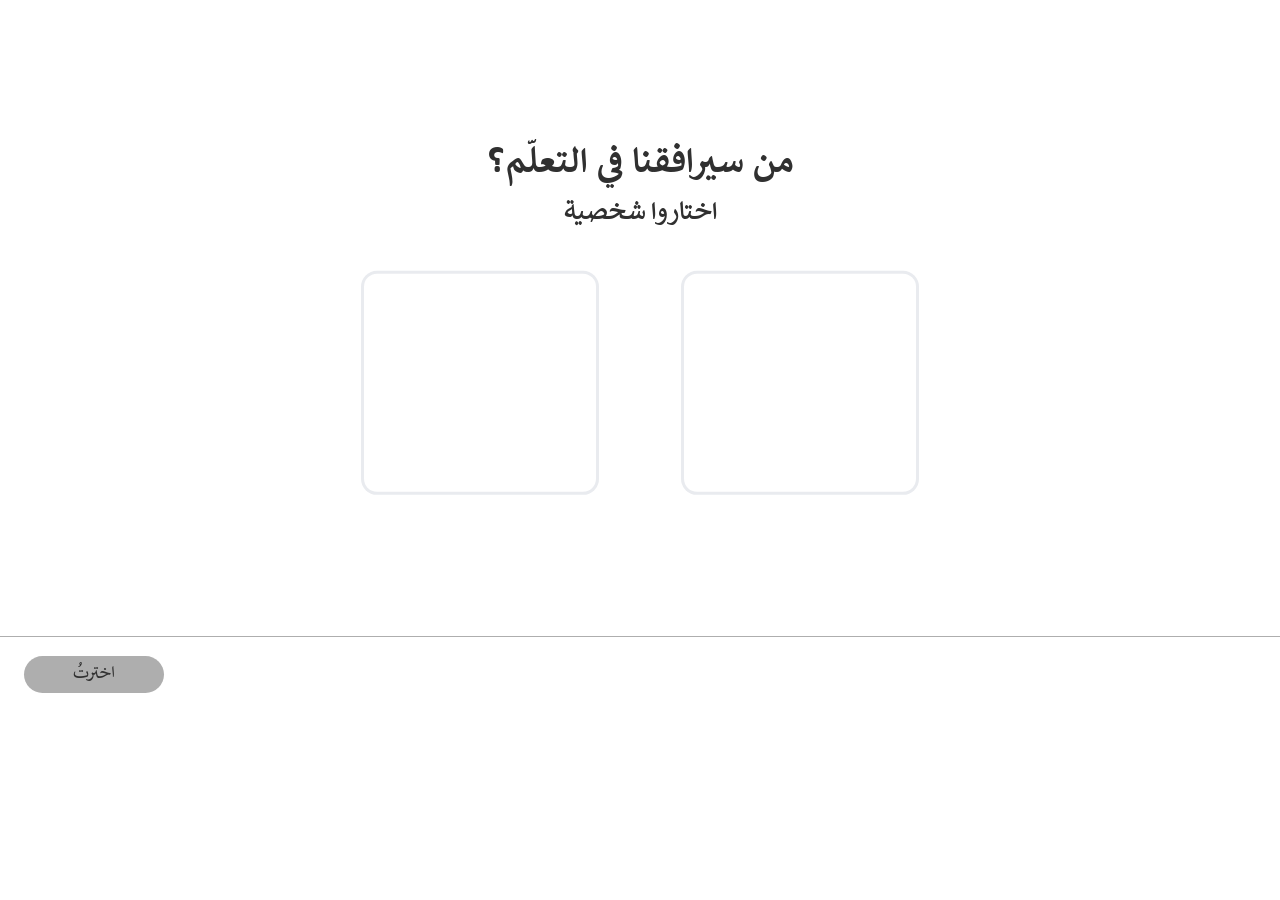
==== commit 0755ffdb: "Use Calibri as the main font in the Arabic lomda Bundle Calibri Light/Regular/Bold locally in unit-a" ====
--- a/methodica-science-volume-solid-01-01/index.html
+++ b/methodica-science-volume-solid-01-01/index.html
@@ -784,7 +784,7 @@
                     <line x1="30" y1="38"  x2="39" y2="38"/><line x1="30" y1="26"  x2="39" y2="26"/>
                   </g>
                 </g>
-                <g fill="#7a5a1e" font-family="Assistant, Arial, sans-serif" font-size="11" font-weight="700" text-anchor="middle">
+                <g fill="#7a5a1e" font-family="Calibri, Arial, sans-serif" font-size="11" font-weight="700" text-anchor="middle">
                   <text x="15" y="198">0</text><text x="15" y="138">5</text>
                   <text x="13" y="78">10</text><text x="13" y="18">15</text>
                 </g>
--- a/unit-css/style.css
+++ b/unit-css/style.css
@@ -49,6 +49,23 @@
   font-family: 'Assistant';
   src: url('../unit-assets/fonts/Assistant-ExtraBold.ttf') format('truetype');
   font-weight: 800; font-style: normal; font-display: swap;
+}
+/* Calibri — local copy, loaded from ../unit-assets/fonts/. Calibri has NO Arabic glyphs: Latin
+   letters, digits and punctuation render in Calibri, Arabic letters fall through to Arial. */
+@font-face {
+  font-family: 'Calibri';
+  src: url('../unit-assets/fonts/Calibri-Light.ttf') format('truetype');
+  font-weight: 300; font-style: normal; font-display: swap;
+}
+@font-face {
+  font-family: 'Calibri';
+  src: url('../unit-assets/fonts/Calibri-Regular.ttf') format('truetype');
+  font-weight: 400 600; font-style: normal; font-display: swap;
+}
+@font-face {
+  font-family: 'Calibri';
+  src: url('../unit-assets/fonts/Calibri-Bold.ttf') format('truetype');
+  font-weight: 700 900; font-style: normal; font-display: swap;
 }
 @font-face {
   font-family: 'Merriweather';
@@ -114,7 +131,7 @@
   width: 100%; height: 100%;
   overflow: hidden;
   direction: rtl;
-  font-family: Arial, 'Helvetica Neue', Helvetica, sans-serif;
+  font-family: 'Calibri', Arial, 'Helvetica Neue', Helvetica, sans-serif;
   background: #fff;
 }
 
@@ -188,7 +205,7 @@
   background-image: url('../unit-assets/img/btn-flag-hover.png');
 }
 .flag-btn-label {
-  font-family: Arial, 'Helvetica Neue', Helvetica, sans-serif;
+  font-family: 'Calibri', Arial, 'Helvetica Neue', Helvetica, sans-serif;
   font-weight: 600; font-size: 14px; color: var(--subject-500);
   text-align: center; width: 80px; line-height: normal;
   direction: rtl; display: none;
@@ -206,7 +223,7 @@
   background: var(--cta-gradient);
   color: #fff;
   border: none; border-radius: 1000px;
-  font-family: Arial, 'Helvetica Neue', Helvetica, sans-serif;
+  font-family: 'Calibri', Arial, 'Helvetica Neue', Helvetica, sans-serif;
   font-size: 20px; font-weight: 400;
   cursor: pointer; direction: rtl;
   text-align: center; white-space: nowrap;
@@ -368,7 +385,7 @@
   display: flex; align-items: center; justify-content: center;
   background: #fff;
   color: var(--subject-500);
-  font-family: Arial, 'Helvetica Neue', Helvetica, sans-serif;
+  font-family: 'Calibri', Arial, 'Helvetica Neue', Helvetica, sans-serif;
   font-size: 24px;
   font-weight: 700;
   line-height: 1;
@@ -387,7 +404,7 @@
   width: 792px; height: auto;
   display: flex; flex-direction: column; justify-content: flex-start; gap: 0;
   padding-top: 16px;
-  font-family: Arial, 'Helvetica Neue', Helvetica, sans-serif;
+  font-family: 'Calibri', Arial, 'Helvetica Neue', Helvetica, sans-serif;
   font-size: 24px; font-weight: normal; color: var(--subject-500);   /* Blue/70, Body/B5 Bold */
   text-align: right; direction: rtl; line-height: normal;
 }
@@ -408,7 +425,7 @@
   background: #fff; padding: 7px 20px;
   display: flex; align-items: center; gap: 10px;
   direction: rtl; cursor: pointer;
-  font-family: Arial, 'Helvetica Neue', Helvetica, sans-serif;
+  font-family: 'Calibri', Arial, 'Helvetica Neue', Helvetica, sans-serif;
   overflow: visible;
 }
 /* A number and its unit never split across lines (720 _question-template-defaults). Used inside
@@ -474,13 +491,13 @@
 }
 .scq-fb-title {
   flex: 1;   /* fills the row; text right-aligned next to the toggle on the right */
-  font-family: Arial, 'Helvetica Neue', Helvetica, sans-serif;
+  font-family: 'Calibri', Arial, 'Helvetica Neue', Helvetica, sans-serif;
   font-weight: 700; font-size: 20px; color: #222; text-align: right;
   line-height: normal;
 }
 /* All feedback titles are bold (incl. 2nd-attempt "תשובתך אינה נכונה." — fixed in Figma) */
 .scq-fb-text {
-  font-family: Arial, 'Helvetica Neue', Helvetica, sans-serif;
+  font-family: 'Calibri', Arial, 'Helvetica Neue', Helvetica, sans-serif;
   font-weight: 400; font-size: 20px; color: #222;
   text-align: right; line-height: normal; width: 100%;
 }
@@ -533,7 +550,7 @@
   background: #fff; border: 1px solid #aeaeae; border-radius: 12px;
   box-shadow: 0 2px 4px rgba(0,0,0,0.08);
   padding: 18px 15px;
-  font-family: Arial, 'Helvetica Neue', Helvetica, sans-serif;
+  font-family: 'Calibri', Arial, 'Helvetica Neue', Helvetica, sans-serif;
   font-size: 18px; font-weight: 400; color: #222;
   text-align: right; direction: rtl; line-height: normal;
   display: none; z-index: 40;
@@ -566,7 +583,7 @@
 }
 .scq-popup-title {
   flex: 1;
-  font-family: Arial, 'Helvetica Neue', Helvetica, sans-serif;
+  font-family: 'Calibri', Arial, 'Helvetica Neue', Helvetica, sans-serif;
   font-size: 20px; font-weight: 700;
   text-align: right; direction: rtl;
   line-height: normal; margin: 0;
@@ -574,7 +591,7 @@
 }
 .scq-popup-body { direction: rtl; }
 .scq-popup-body p {
-  font-family: Arial, 'Helvetica Neue', Helvetica, sans-serif;
+  font-family: 'Calibri', Arial, 'Helvetica Neue', Helvetica, sans-serif;
   font-size: 20px; font-weight: 400; color: #222;
   text-align: right; direction: rtl;
   line-height: normal; margin: 0 0 4px;
@@ -598,7 +615,7 @@
   min-width: 140px; padding: 6.5px 40px;
   border: none; border-radius: 1000px;
   background: #aeaeae; color: #303030;
-  font-family: Arial, 'Helvetica Neue', Helvetica, sans-serif; font-size: 20px; font-weight: 400;
+  font-family: 'Calibri', Arial, 'Helvetica Neue', Helvetica, sans-serif; font-size: 20px; font-weight: 400;
   cursor: not-allowed; direction: rtl; white-space: nowrap;
   text-align: center;
 }
@@ -613,7 +630,7 @@
   min-width: 140px; padding: 5.5px 20px;
   border: 1px solid var(--subject-700); border-radius: 1000px; background: #fff;
   color: var(--subject-700);
-  font-family: Arial, 'Helvetica Neue', Helvetica, sans-serif; font-size: 20px; font-weight: 400;
+  font-family: 'Calibri', Arial, 'Helvetica Neue', Helvetica, sans-serif; font-size: 20px; font-weight: 400;
   cursor: pointer; direction: rtl;
 }
 /* Figma 196:6024 — bulb icon sits to the RIGHT of the text (first flex item in RTL) */
@@ -630,7 +647,7 @@
   width: auto; min-width: 140px; white-space: nowrap; padding: 5.5px 40px;
   border: 1px solid var(--subject-700); border-radius: 1000px; background: #fff;
   color: var(--subject-700);
-  font-family: Arial, 'Helvetica Neue', Helvetica, sans-serif; font-size: 20px; font-weight: 400;
+  font-family: 'Calibri', Arial, 'Helvetica Neue', Helvetica, sans-serif; font-size: 20px; font-weight: 400;
   cursor: pointer; direction: rtl;
 }
 .scq-back:hover { text-shadow: 0.35px 0 0 currentColor, -0.35px 0 0 currentColor; box-shadow: inset 0 0 0 0.5px var(--subject-700); } /* Figma 230:4050 */
@@ -660,7 +677,7 @@
 .scq-hint-title {
   width: 100%; text-align: right; position: relative;
   padding-right: 56px;
-  font-family: Arial, 'Helvetica Neue', Helvetica, sans-serif; font-weight: 700; font-size: 32px;
+  font-family: 'Calibri', Arial, 'Helvetica Neue', Helvetica, sans-serif; font-weight: 700; font-size: 32px;
   color: #fff; line-height: normal;
 }
 .scq-hint-title::before {
@@ -676,7 +693,7 @@
 }
 .scq-hint-body {
   width: 100%; text-align: right;
-  font-family: Arial, 'Helvetica Neue', Helvetica, sans-serif; font-weight: 400; font-size: 24px;
+  font-family: 'Calibri', Arial, 'Helvetica Neue', Helvetica, sans-serif; font-weight: 400; font-size: 24px;
   color: #fff; line-height: normal;
 }
 .scq-hint-body p { line-height: normal; }
@@ -687,7 +704,7 @@
   min-width: 196px; padding: 16px 40px; white-space: nowrap;   /* Arabic "العودة للسؤال" is wider than the Hebrew; keep it on one line */
   border: none; border-radius: 1000px; background: #fff;
   color: #303030;
-  font-family: Arial, 'Helvetica Neue', Helvetica, sans-serif; font-size: 24px; font-weight: 400;
+  font-family: 'Calibri', Arial, 'Helvetica Neue', Helvetica, sans-serif; font-size: 24px; font-weight: 400;
   cursor: pointer;
 }
 
@@ -767,7 +784,7 @@
 }
 .frc-card-back-content p {
   width: 100%;
-  font-family: Arial, 'Helvetica Neue', Helvetica, sans-serif;
+  font-family: 'Calibri', Arial, 'Helvetica Neue', Helvetica, sans-serif;
   font-size: 22px; font-weight: 400;
   line-height: 29px; letter-spacing: 0;
   color: #222; margin: 0;
@@ -800,19 +817,19 @@
 }
 .ddq-title {
   width: 100%; text-align: center;
-  font-family: Arial, 'Helvetica Neue', Helvetica, sans-serif;
+  font-family: 'Calibri', Arial, 'Helvetica Neue', Helvetica, sans-serif;
   font-size: 40px; font-weight: 700; color: #303030;
   direction: rtl; line-height: 1.1; margin: 0;
 }
 .ddq-subtitle {
   width: 100%; text-align: center;
-  font-family: Arial, 'Helvetica Neue', Helvetica, sans-serif;
+  font-family: 'Calibri', Arial, 'Helvetica Neue', Helvetica, sans-serif;
   font-size: 26px; font-weight: 400; color: #303030;
   direction: rtl; line-height: 1.1; margin: 0;
 }
 .ddq-instructions { width: 100%; }
 .ddq-instructions p {
-  font-family: Arial, 'Helvetica Neue', Helvetica, sans-serif;
+  font-family: 'Calibri', Arial, 'Helvetica Neue', Helvetica, sans-serif;
   font-size: 28px; font-weight: 700; color: #303030;
   text-align: center; direction: rtl; line-height: 1.2; margin: 0;
 }
@@ -930,7 +947,7 @@
 
 /* ── Target label ── */
 .ddq-target-label {
-  font-family: Arial, 'Helvetica Neue', Helvetica, sans-serif;
+  font-family: 'Calibri', Arial, 'Helvetica Neue', Helvetica, sans-serif;
   font-size: 26px; font-weight: 700; color: #303030;
   text-align: center; direction: rtl; margin: 0;
   width: 210px;   /* slightly wider than target for longer labels */
@@ -979,7 +996,7 @@
 }
 .ddq-popup-title {
   flex: 1;
-  font-family: Arial, 'Helvetica Neue', Helvetica, sans-serif;
+  font-family: 'Calibri', Arial, 'Helvetica Neue', Helvetica, sans-serif;
   font-size: 20px; font-weight: 700;
   text-align: right; direction: rtl;
   line-height: normal; margin: 0;
@@ -987,7 +1004,7 @@
 }
 .ddq-popup-body { direction: rtl; }
 .ddq-popup-body p {
-  font-family: Arial, 'Helvetica Neue', Helvetica, sans-serif;
+  font-family: 'Calibri', Arial, 'Helvetica Neue', Helvetica, sans-serif;
   font-size: 20px; font-weight: 400; color: #222;
   text-align: right; direction: rtl;
   line-height: normal; margin: 0 0 4px;
@@ -1024,13 +1041,13 @@
 }
 
 .vpv-title {
-  font-family: Arial, 'Helvetica Neue', Helvetica, sans-serif;
+  font-family: 'Calibri', Arial, 'Helvetica Neue', Helvetica, sans-serif;
   font-size: 40px; font-weight: 700; color: #303030;
   line-height: 1; margin: 0;
 }
 
 .vpv-subtitle {
-  font-family: Arial, 'Helvetica Neue', Helvetica, sans-serif;
+  font-family: 'Calibri', Arial, 'Helvetica Neue', Helvetica, sans-serif;
   font-size: 26px; font-weight: 400; color: #303030;
   line-height: 1; margin: 0;
 }
@@ -1063,7 +1080,7 @@
   padding: 6px 24px;
   border-radius: 1000px;
   border: none; cursor: pointer;
-  font-family: Arial, 'Helvetica Neue', Helvetica, sans-serif;
+  font-family: 'Calibri', Arial, 'Helvetica Neue', Helvetica, sans-serif;
   font-size: 20px; font-weight: 400; line-height: 1;
   background: transparent;
   color: #fff;
@@ -1188,7 +1205,7 @@
 }
 
 .fpc-back-text {
-  font-family: Arial, 'Helvetica Neue', Helvetica, sans-serif;
+  font-family: 'Calibri', Arial, 'Helvetica Neue', Helvetica, sans-serif;
   font-size: 24px; font-weight: 400; color: #303030;
   text-align: right; direction: rtl;
   line-height: 1.25;
@@ -1226,7 +1243,7 @@
 }
 
 .s7-title {
-  font-family: Arial, 'Helvetica Neue', Helvetica, sans-serif;
+  font-family: 'Calibri', Arial, 'Helvetica Neue', Helvetica, sans-serif;
   font-size: 40px;
   font-weight: 700;
   color: #303030;
@@ -1234,7 +1251,7 @@
 }
 
 .s7-subtitle {
-  font-family: Arial, 'Helvetica Neue', Helvetica, sans-serif;
+  font-family: 'Calibri', Arial, 'Helvetica Neue', Helvetica, sans-serif;
   font-size: 28px;
   font-weight: 700;
   color: #303030;
@@ -1255,14 +1272,14 @@
 }
 
 .s9q-qtitle {
-  font-family: Arial, 'Helvetica Neue', Helvetica, sans-serif;
+  font-family: 'Calibri', Arial, 'Helvetica Neue', Helvetica, sans-serif;
   font-size: 24px; font-weight: 700;
   color: var(--subject-500); text-align: right; direction: rtl;
   margin: 0; line-height: 1.4;
 }
 
 .s9q-qbody {
-  font-family: Arial, 'Helvetica Neue', Helvetica, sans-serif;
+  font-family: 'Calibri', Arial, 'Helvetica Neue', Helvetica, sans-serif;
   font-size: 24px; font-weight: 400;
   color: #303030; text-align: right; direction: rtl;
   margin: 0; line-height: 1.5;
@@ -1289,7 +1306,7 @@
 }
 
 .mdq-title {
-  font-family: Arial, 'Helvetica Neue', Helvetica, sans-serif;
+  font-family: 'Calibri', Arial, 'Helvetica Neue', Helvetica, sans-serif;
   font-size: 24px;
   font-weight: 700;
   color: var(--subject-500);
@@ -1300,7 +1317,7 @@
 }
 
 .mdq-instruction {
-  font-family: Arial, 'Helvetica Neue', Helvetica, sans-serif;
+  font-family: 'Calibri', Arial, 'Helvetica Neue', Helvetica, sans-serif;
   font-size: 24px;
   font-weight: 400;
   color: #303030;
@@ -1311,7 +1328,7 @@
 }
 
 .mdq-plain-text {
-  font-family: Arial, 'Helvetica Neue', Helvetica, sans-serif;
+  font-family: 'Calibri', Arial, 'Helvetica Neue', Helvetica, sans-serif;
   font-size: 24px;
   font-weight: 400;
   color: #303030;
@@ -1331,7 +1348,7 @@
 }
 
 .mdq-word {
-  font-family: Arial, 'Helvetica Neue', Helvetica, sans-serif;
+  font-family: 'Calibri', Arial, 'Helvetica Neue', Helvetica, sans-serif;
   font-size: 24px;
   font-weight: 400;
   color: #303030;
@@ -1382,7 +1399,7 @@
 .mdq-selected {
   flex: 1;
   min-width: 0;
-  font-family: Arial, 'Helvetica Neue', Helvetica, sans-serif;
+  font-family: 'Calibri', Arial, 'Helvetica Neue', Helvetica, sans-serif;
   font-size: 24px;
   font-weight: 400;
   color: #303030;
@@ -1435,7 +1452,7 @@
 .mdq-option {
   padding: 8px 20px;
   border-radius: 8px;
-  font-family: Arial, 'Helvetica Neue', Helvetica, sans-serif;
+  font-family: 'Calibri', Arial, 'Helvetica Neue', Helvetica, sans-serif;
   font-size: 24px;
   font-weight: 400;
   color: #303030;
@@ -1502,7 +1519,7 @@
 }
 
 .s10-subtitle {
-  font-family: Arial, 'Helvetica Neue', Helvetica, sans-serif;
+  font-family: 'Calibri', Arial, 'Helvetica Neue', Helvetica, sans-serif;
   font-size: 20px;
   font-weight: 400;
   color: #303030;
@@ -1510,7 +1527,7 @@
 }
 
 .s10-title {
-  font-family: Arial, 'Helvetica Neue', Helvetica, sans-serif;
+  font-family: 'Calibri', Arial, 'Helvetica Neue', Helvetica, sans-serif;
   font-size: 40px;
   font-weight: 700;
   color: #303030;
@@ -1518,7 +1535,7 @@
 }
 
 .s10-body {
-  font-family: Arial, 'Helvetica Neue', Helvetica, sans-serif;
+  font-family: 'Calibri', Arial, 'Helvetica Neue', Helvetica, sans-serif;
   font-size: 28px;
   font-weight: 700;
   color: #303030;
@@ -1632,7 +1649,7 @@
 
 /* Nav label — base = not-visited */
 .progress-question__label {
-  font-family: Arial, 'Helvetica Neue', Helvetica, sans-serif;
+  font-family: 'Calibri', Arial, 'Helvetica Neue', Helvetica, sans-serif;
   font-size: 15px; font-weight: 400;
   color: #ececec; text-align: right;
   width: 43px; white-space: nowrap;
@@ -1669,7 +1686,7 @@
 }
 
 .s11-title {
-  font-family: Arial, 'Helvetica Neue', Helvetica, sans-serif;
+  font-family: 'Calibri', Arial, 'Helvetica Neue', Helvetica, sans-serif;
   font-size: 24px;
   font-weight: 700;
   color: var(--subject-500);
@@ -1678,7 +1695,7 @@
 }
 
 .s11-subtitle {
-  font-family: Arial, 'Helvetica Neue', Helvetica, sans-serif;
+  font-family: 'Calibri', Arial, 'Helvetica Neue', Helvetica, sans-serif;
   font-size: 24px;
   font-weight: 400;
   color: #303030;
@@ -1754,7 +1771,7 @@
 }
 
 .s11ddq-card-text {
-  font-family: Arial, 'Helvetica Neue', Helvetica, sans-serif;
+  font-family: 'Calibri', Arial, 'Helvetica Neue', Helvetica, sans-serif;
   font-size: 22px;
   font-weight: 400;
   color: #222222;
@@ -1802,7 +1819,7 @@
   border-radius: 50%;
   background: var(--subject-500);
   color: #fff;
-  font-family: Arial, 'Helvetica Neue', Helvetica, sans-serif;
+  font-family: 'Calibri', Arial, 'Helvetica Neue', Helvetica, sans-serif;
   font-size: 20px;
   font-weight: 600;
   display: flex;
@@ -2069,7 +2086,7 @@
 }
 
 .s12q-qtitle {
-  font-family: Arial, 'Helvetica Neue', Helvetica, sans-serif;
+  font-family: 'Calibri', Arial, 'Helvetica Neue', Helvetica, sans-serif;
   font-size: 24px;
   font-weight: 700;
   color: var(--subject-500);
@@ -2089,7 +2106,7 @@
 }
 
 .s12q-qbody {
-  font-family: Arial, 'Helvetica Neue', Helvetica, sans-serif;
+  font-family: 'Calibri', Arial, 'Helvetica Neue', Helvetica, sans-serif;
   font-size: 24px;
   font-weight: 400;
   color: #303030;
@@ -2102,7 +2119,7 @@
 
 /* Bold question line (Figma: Assistant Bold 24px) */
 .s12q-qquestion {
-  font-family: Arial, 'Helvetica Neue', Helvetica, sans-serif;
+  font-family: 'Calibri', Arial, 'Helvetica Neue', Helvetica, sans-serif;
   font-size: 24px;
   font-weight: 700;
   color: #303030;
@@ -2173,7 +2190,7 @@
   top: 272.26px;
   transform: translate(-50%, -50%);
   width: 209px;
-  font-family: Arial, 'Helvetica Neue', Helvetica, sans-serif;
+  font-family: 'Calibri', Arial, 'Helvetica Neue', Helvetica, sans-serif;
   font-size: 40px;
   font-weight: 700;
   color: #303030;
@@ -2214,7 +2231,7 @@
 .s13-reset-btn span {
   position: relative;
   z-index: 1;
-  font-family: Arial, 'Helvetica Neue', Helvetica, sans-serif;
+  font-family: 'Calibri', Arial, 'Helvetica Neue', Helvetica, sans-serif;
   font-size: 20px;
   font-weight: 400;
   color: white;
@@ -2276,7 +2293,7 @@
   position: relative;
   top: 10px;
   z-index: 1;
-  font-family: Arial, 'Helvetica Neue', Helvetica, sans-serif;
+  font-family: 'Calibri', Arial, 'Helvetica Neue', Helvetica, sans-serif;
   font-size: 20px;
   font-weight: 400;
   color: white;
@@ -2304,7 +2321,7 @@
 }
 
 .s13-title {
-  font-family: Arial, 'Helvetica Neue', Helvetica, sans-serif;
+  font-family: 'Calibri', Arial, 'Helvetica Neue', Helvetica, sans-serif;
   font-size: 24px;
   font-weight: 700;
   color: var(--subject-500);
@@ -2314,7 +2331,7 @@
 }
 
 .s13-body {
-  font-family: Arial, 'Helvetica Neue', Helvetica, sans-serif;
+  font-family: 'Calibri', Arial, 'Helvetica Neue', Helvetica, sans-serif;
   font-size: 24px;
   font-weight: 400;
   color: #303030;
@@ -2341,7 +2358,7 @@
 }
 
 .s13-word {
-  font-family: Arial, 'Helvetica Neue', Helvetica, sans-serif;
+  font-family: 'Calibri', Arial, 'Helvetica Neue', Helvetica, sans-serif;
   font-size: 24px;
   font-weight: 400;
   color: #303030;
@@ -2357,7 +2374,7 @@
   border: 1px solid rgba(174, 174, 174, 0.5);
   padding: 0 16px;
   box-sizing: border-box;
-  font-family: Arial, 'Helvetica Neue', Helvetica, sans-serif;
+  font-family: 'Calibri', Arial, 'Helvetica Neue', Helvetica, sans-serif;
   font-size: 24px;
   text-align: right;
   direction: rtl;
@@ -2389,7 +2406,7 @@
   padding: 12px 40px;
   border: none;
   border-radius: 1000px;
-  font-family: Arial, 'Helvetica Neue', Helvetica, sans-serif;
+  font-family: 'Calibri', Arial, 'Helvetica Neue', Helvetica, sans-serif;
   font-size: 20px;
   font-weight: 400;
   direction: rtl;
@@ -2430,7 +2447,7 @@
 }
 
 .s14q-qtitle {
-  font-family: Arial, 'Helvetica Neue', Helvetica, sans-serif;
+  font-family: 'Calibri', Arial, 'Helvetica Neue', Helvetica, sans-serif;
   font-size: 24px; font-weight: 700;
   color: var(--subject-500);
   text-align: right; direction: rtl;
@@ -2443,7 +2460,7 @@
 }
 
 .s14q-qbody {
-  font-family: Arial, 'Helvetica Neue', Helvetica, sans-serif;
+  font-family: 'Calibri', Arial, 'Helvetica Neue', Helvetica, sans-serif;
   font-size: 24px; font-weight: 400;
   color: #303030;
   text-align: right; direction: rtl;
@@ -2451,7 +2468,7 @@
 }
 
 .s14q-qquestion {
-  font-family: Arial, 'Helvetica Neue', Helvetica, sans-serif;
+  font-family: 'Calibri', Arial, 'Helvetica Neue', Helvetica, sans-serif;
   font-size: 24px; font-weight: 700;
   color: #303030;
   text-align: right; direction: rtl;
@@ -2474,13 +2491,13 @@
 }
 .s16ddq-title {
   width: 100%; text-align: right;
-  font-family: Arial, 'Helvetica Neue', Helvetica, sans-serif;
+  font-family: 'Calibri', Arial, 'Helvetica Neue', Helvetica, sans-serif;
   font-size: 24px; font-weight: 700; color: var(--subject-500);
   direction: rtl; line-height: 1.1; margin: 0;
 }
 .s16ddq-subtitle {
   width: 100%; text-align: right;
-  font-family: Arial, 'Helvetica Neue', Helvetica, sans-serif;
+  font-family: 'Calibri', Arial, 'Helvetica Neue', Helvetica, sans-serif;
   font-size: 26px; font-weight: 400; color: #303030;
   direction: rtl; line-height: 1.2; margin: 0;
 }
@@ -2505,7 +2522,7 @@
   user-select: none; transition: none;
 }
 .s16ddq-card-text {
-  font-family: Arial, 'Helvetica Neue', Helvetica, sans-serif;
+  font-family: 'Calibri', Arial, 'Helvetica Neue', Helvetica, sans-serif;
   font-size: 20px; font-weight: 400; color: #303030;
   direction: rtl; text-align: center; white-space: nowrap;
   pointer-events: none; user-select: none;
@@ -2612,7 +2629,7 @@
 
 /* Target label */
 .s16ddq-target-label {
-  font-family: Arial, 'Helvetica Neue', Helvetica, sans-serif;
+  font-family: 'Calibri', Arial, 'Helvetica Neue', Helvetica, sans-serif;
   font-size: 22px; font-weight: 700; color: #303030;
   text-align: center; direction: rtl; margin: 0;
   width: 190px;
@@ -2649,12 +2666,12 @@
   gap: 16px; align-items: flex-end; width: 100%;
 }
 .s17q-title {
-  font-family: Arial, 'Helvetica Neue', Helvetica, sans-serif;
+  font-family: 'Calibri', Arial, 'Helvetica Neue', Helvetica, sans-serif;
   font-size: 24px; font-weight: 700; color: var(--subject-500);
   text-align: right; direction: rtl; margin: 0; width: 100%;
 }
 .s17q-subtitle {
-  font-family: Arial, 'Helvetica Neue', Helvetica, sans-serif;
+  font-family: 'Calibri', Arial, 'Helvetica Neue', Helvetica, sans-serif;
   font-size: 24px; font-weight: 400; color: #303030;
   text-align: right; direction: rtl; margin: 0; width: 100%;
 }
@@ -2670,7 +2687,7 @@
   align-items: center; gap: 12px;
 }
 .s17q-mlabel, .s17q-munit {
-  font-family: Arial, 'Helvetica Neue', Helvetica, sans-serif;
+  font-family: 'Calibri', Arial, 'Helvetica Neue', Helvetica, sans-serif;
   font-size: 24px; font-weight: 400; color: #303030;
   white-space: nowrap;
 }
@@ -2680,7 +2697,7 @@
   border: 1px solid rgba(174, 174, 174, 0.5);
   border-radius: 10px; background: #fff;
   display: flex; align-items: center; justify-content: center;
-  font-family: Arial, 'Helvetica Neue', Helvetica, sans-serif;
+  font-family: 'Calibri', Arial, 'Helvetica Neue', Helvetica, sans-serif;
   font-size: 24px; font-weight: 400; color: #303030;
 }
 
@@ -2690,7 +2707,7 @@
   gap: 24px; align-items: flex-end; width: 100%;
 }
 .s17q-question {
-  font-family: Arial, 'Helvetica Neue', Helvetica, sans-serif;
+  font-family: 'Calibri', Arial, 'Helvetica Neue', Helvetica, sans-serif;
   font-size: 24px; font-weight: 700; color: #303030;
   text-align: right; direction: rtl; margin: 0; width: 100%;
 }
@@ -2709,7 +2726,7 @@
   gap: 16px; align-items: flex-end; width: 792px;
 }
 .s18q-title {
-  font-family: Arial, 'Helvetica Neue', Helvetica, sans-serif;
+  font-family: 'Calibri', Arial, 'Helvetica Neue', Helvetica, sans-serif;
   font-size: 24px; font-weight: 700; color: var(--subject-500);
   text-align: right; direction: rtl; margin: 0; width: 100%;
 }
@@ -2718,13 +2735,13 @@
   gap: 24px; align-items: flex-end; width: 100%;
 }
 .s18q-body {
-  font-family: Arial, 'Helvetica Neue', Helvetica, sans-serif;
+  font-family: 'Calibri', Arial, 'Helvetica Neue', Helvetica, sans-serif;
   font-size: 24px; font-weight: 400; color: #303030;
   text-align: right; direction: rtl; margin: 0; width: 100%;
   line-height: 1.4;
 }
 .s18q-question {
-  font-family: Arial, 'Helvetica Neue', Helvetica, sans-serif;
+  font-family: 'Calibri', Arial, 'Helvetica Neue', Helvetica, sans-serif;
   font-size: 24px; font-weight: 700; color: #303030;
   text-align: right; direction: rtl; margin: 0; width: 100%;
   line-height: 1.4;
@@ -2773,7 +2790,7 @@
 
 .s18-remember-bubble-text {
   display: block;
-  font-family: Arial, 'Helvetica Neue', Helvetica, sans-serif;
+  font-family: 'Calibri', Arial, 'Helvetica Neue', Helvetica, sans-serif;
   font-size: 20px;
   font-weight: 400;
   color: #000;
@@ -2799,7 +2816,7 @@
   gap: 16px; align-items: flex-end; width: 792px;
 }
 .s19q-title {
-  font-family: Arial, 'Helvetica Neue', Helvetica, sans-serif;
+  font-family: 'Calibri', Arial, 'Helvetica Neue', Helvetica, sans-serif;
   font-size: 24px; font-weight: 700; color: var(--subject-500);
   text-align: right; direction: rtl; margin: 0; width: 100%;
 }
@@ -2808,13 +2825,13 @@
   gap: 24px; align-items: flex-end; width: 100%;
 }
 .s19q-body {
-  font-family: Arial, 'Helvetica Neue', Helvetica, sans-serif;
+  font-family: 'Calibri', Arial, 'Helvetica Neue', Helvetica, sans-serif;
   font-size: 24px; font-weight: 400; color: #303030;
   text-align: right; direction: rtl; margin: 0; width: 100%;
   line-height: 1.4;
 }
 .s19q-question {
-  font-family: Arial, 'Helvetica Neue', Helvetica, sans-serif;
+  font-family: 'Calibri', Arial, 'Helvetica Neue', Helvetica, sans-serif;
   font-size: 24px; font-weight: 700; color: #303030;
   text-align: right; direction: rtl; margin: 0; width: 100%;
   line-height: 1.4;
@@ -2833,18 +2850,18 @@
 .report-field { display: flex; flex-direction: column; gap: 6px; }
 .report-label { font-size: 16px; font-weight: 600; color: #303030; }
 .required-star { color: #D32F2F; }
-.report-select { height: 44px; border: 2px solid #C9CED8; border-radius: 10px; padding: 0 14px; font-family: Arial, 'Helvetica Neue', Helvetica, sans-serif; font-size: 17px; color: #303030; background: #ffffff; direction: rtl; outline: none; cursor: pointer; transition: border-color 0.12s; }
+.report-select { height: 44px; border: 2px solid #C9CED8; border-radius: 10px; padding: 0 14px; font-family: 'Calibri', Arial, 'Helvetica Neue', Helvetica, sans-serif; font-size: 17px; color: #303030; background: #ffffff; direction: rtl; outline: none; cursor: pointer; transition: border-color 0.12s; }
 .report-select:focus { border-color: #8900E1; }
-.report-textarea { border: 2px solid #C9CED8; border-radius: 10px; padding: 12px 14px; font-family: Arial, 'Helvetica Neue', Helvetica, sans-serif; font-size: 16px; color: #303030; direction: rtl; resize: none; outline: none; transition: border-color 0.12s; line-height: 1.5; }
+.report-textarea { border: 2px solid #C9CED8; border-radius: 10px; padding: 12px 14px; font-family: 'Calibri', Arial, 'Helvetica Neue', Helvetica, sans-serif; font-size: 16px; color: #303030; direction: rtl; resize: none; outline: none; transition: border-color 0.12s; line-height: 1.5; }
 .report-textarea:focus { border-color: #8900E1; }
 .report-char-count { font-size: 13px; color: #8A9AAA; text-align: left; direction: ltr; }
 .report-actions { display: flex; flex-direction: row; gap: 12px; direction: rtl; margin-top: 4px; }
 .report-error { color: #d33; font-size: 14px; margin: 4px 0 8px; direction: rtl; }
 .report-thanks { text-align: center; padding: 8px 0; direction: rtl; }
-.report-submit-btn { height: 44px; padding: 0 32px; background: linear-gradient(180deg, #8900E1 9%, #6500A5 100%); color: #ffffff; border: none; border-radius: 50px; font-family: Arial, 'Helvetica Neue', Helvetica, sans-serif; font-size: 18px; font-weight: 600; cursor: pointer; outline: none; transition: opacity 0.12s; }
+.report-submit-btn { height: 44px; padding: 0 32px; background: linear-gradient(180deg, #8900E1 9%, #6500A5 100%); color: #ffffff; border: none; border-radius: 50px; font-family: 'Calibri', Arial, 'Helvetica Neue', Helvetica, sans-serif; font-size: 18px; font-weight: 600; cursor: pointer; outline: none; transition: opacity 0.12s; }
 .report-submit-btn:hover { opacity: 0.88; }
 .report-submit-btn:focus-visible { outline: 3px solid #8900E1; outline-offset: 3px; }
-.report-cancel-btn { height: 44px; padding: 0 28px; background: #ffffff; color: #5A6A7A; border: 2px solid #C9CED8; border-radius: 50px; font-family: Arial, 'Helvetica Neue', Helvetica, sans-serif; font-size: 18px; font-weight: 400; cursor: pointer; outline: none; transition: border-color 0.12s, color 0.12s; }
+.report-cancel-btn { height: 44px; padding: 0 28px; background: #ffffff; color: #5A6A7A; border: 2px solid #C9CED8; border-radius: 50px; font-family: 'Calibri', Arial, 'Helvetica Neue', Helvetica, sans-serif; font-size: 18px; font-weight: 400; cursor: pointer; outline: none; transition: border-color 0.12s, color 0.12s; }
 .report-cancel-btn:hover { border-color: #8A9AAA; color: #303030; }
 .report-cancel-btn:focus-visible { outline: 3px solid #8900E1; outline-offset: 3px; }
 
@@ -2866,7 +2883,7 @@
   color: var(--subject-700);
   border: 1px solid var(--subject-700);
   border-radius: 1000px;
-  font-family: Arial, 'Helvetica Neue', Helvetica, sans-serif;
+  font-family: 'Calibri', Arial, 'Helvetica Neue', Helvetica, sans-serif;
   font-size: 20px; font-weight: 400;
   cursor: pointer; transition: text-shadow 0.1s;
 }
@@ -2889,7 +2906,7 @@
   color: var(--subject-700);
 }
 .char-slot-label {
-  font-family: Arial, 'Helvetica Neue', Helvetica, sans-serif;
+  font-family: 'Calibri', Arial, 'Helvetica Neue', Helvetica, sans-serif;
   font-size: 15px; font-weight: 600; line-height: 1.4;
 }
 
@@ -2906,7 +2923,7 @@
   display: flex; flex-direction: column; align-items: center; gap: 20px;
 }
 .hook-title {
-  font-family: Arial, 'Helvetica Neue', Helvetica, sans-serif;
+  font-family: 'Calibri', Arial, 'Helvetica Neue', Helvetica, sans-serif;
   /* QA 2026-08-25 (slide 1): 24px, matching the narration — the hook screen is one block of
      text and the title is not sized above it. Right-aligned with the rest of the column. */
   font-size: 24px; font-weight: 800; color: var(--subject-500);
@@ -2939,7 +2956,7 @@
   text-align: right; direction: rtl;
 }
 .hook-narration p {
-  font-family: Arial, 'Helvetica Neue', Helvetica, sans-serif;
+  font-family: 'Calibri', Arial, 'Helvetica Neue', Helvetica, sans-serif;
   font-size: 24px; font-weight: 400; color: #303030; line-height: 1.25;
 }
 /* The mascot's line on these screens is now .companion-bubble inside a .companion-say
@@ -2953,7 +2970,7 @@
   font-size: 24px; font-weight: 700; color: var(--subject-500);
 }
 .hook-open-label {
-  font-family: Arial, 'Helvetica Neue', Helvetica, sans-serif;
+  font-family: 'Calibri', Arial, 'Helvetica Neue', Helvetica, sans-serif;
   /* 24px, up from 19 — it reads as body copy under the prompt, so it takes the same size as
      .hook-narration p. Weight left at 600: only the size was specified. */
   font-size: 24px; font-weight: 600; color: #303030;
@@ -2962,7 +2979,7 @@
   width: 100%; min-height: 96px;
   padding: 12px 14px;
   border: 2px solid #C9CED8; border-radius: 12px;
-  font-family: Arial, 'Helvetica Neue', Helvetica, sans-serif; font-size: 20px; color: #303030;
+  font-family: 'Calibri', Arial, 'Helvetica Neue', Helvetica, sans-serif; font-size: 20px; color: #303030;
   direction: rtl; text-align: right; resize: none; outline: none;
   transition: border-color 0.12s;
 }
@@ -2974,7 +2991,7 @@
   color: #fff; border: none; border-radius: 1000px;
   /* 20px. Shared component: .meas-confirm on the applet screens is the same class
      and only override min-width, so they take this size too — checked, they still fit. */
-  font-family: Arial, 'Helvetica Neue', Helvetica, sans-serif; font-size: 20px; font-weight: 400;
+  font-family: 'Calibri', Arial, 'Helvetica Neue', Helvetica, sans-serif; font-size: 20px; font-weight: 400;
   cursor: pointer; transition: text-shadow 0.1s;
 }
 .btn-hint-primary:not(:disabled):hover { text-shadow: 0.35px 0 0 currentColor, -0.35px 0 0 currentColor; }
@@ -2995,7 +3012,7 @@
   position: absolute; top: 28%; left: 68%;
   background: var(--pure-white); color: var(--subject-900);
   border: 3px solid var(--subject-500);
-  font-family: Arial, 'Helvetica Neue', Helvetica, sans-serif; font-size: 22px;
+  font-family: 'Calibri', Arial, 'Helvetica Neue', Helvetica, sans-serif; font-size: 22px;
   line-height: 1.15; text-align: center;
   padding: 10px 20px; border-radius: 16px;
   box-shadow: 0 3px 10px rgba(0,0,0,0.18);
@@ -3028,11 +3045,11 @@
 }
 .imgq-head { display: flex; flex-direction: column; gap: 6px; align-items: center; }
 .imgq-title {
-  font-family: Arial, 'Helvetica Neue', Helvetica, sans-serif;
+  font-family: 'Calibri', Arial, 'Helvetica Neue', Helvetica, sans-serif;
   font-size: 32px; font-weight: 800; color: var(--subject-500); text-align: center;
 }
 .imgq-subtitle {
-  font-family: Arial, 'Helvetica Neue', Helvetica, sans-serif;
+  font-family: 'Calibri', Arial, 'Helvetica Neue', Helvetica, sans-serif;
   font-size: 24px; font-weight: 400; color: #303030; text-align: center;
 }
 .imgq-cards {
@@ -3044,7 +3061,7 @@
   flex: 0 0 320px; width: 320px;
   display: flex; flex-direction: column; align-items: center; gap: 12px;
   background: none; border: none; padding: 0; cursor: pointer;
-  font-family: Arial, 'Helvetica Neue', Helvetica, sans-serif;
+  font-family: 'Calibri', Arial, 'Helvetica Neue', Helvetica, sans-serif;
 }
 .imgq-card-img {
   position: relative; width: 100%;
@@ -3092,7 +3109,7 @@
 /* Path-choice card label (S7) */
 .path-card { width: 300px; }
 .path-card-label {
-  font-family: Arial, 'Helvetica Neue', Helvetica, sans-serif;
+  font-family: 'Calibri', Arial, 'Helvetica Neue', Helvetica, sans-serif;
   font-size: 24px; font-weight: 400; color: var(--subject-900);
   text-align: center;
 }
@@ -3127,7 +3144,7 @@
 .path-toggle-opt {
   display: flex; align-items: center; justify-content: center; gap: 8px;
   border: none; background: transparent; cursor: pointer;
-  font-family: Arial, 'Helvetica Neue', Helvetica, sans-serif; font-size: 20px; font-weight: 400; line-height: 1;
+  font-family: 'Calibri', Arial, 'Helvetica Neue', Helvetica, sans-serif; font-size: 20px; font-weight: 400; line-height: 1;
   color: #fff; padding: 6px 24px; border-radius: 1000px; white-space: nowrap;
   transition: background 0.15s, color 0.15s;
 }
@@ -3152,7 +3169,7 @@
   display: inline-flex; align-items: center; justify-content: center;
   background: #fff; color: var(--subject-700);
   border: 1px solid var(--subject-700); border-radius: 1000px;
-  font-family: Arial, 'Helvetica Neue', Helvetica, sans-serif; font-size: 22px; font-weight: 700; cursor: pointer;
+  font-family: 'Calibri', Arial, 'Helvetica Neue', Helvetica, sans-serif; font-size: 22px; font-weight: 700; cursor: pointer;
 }
 .comic-arrow__icon { display: block; }
 .comic-arrow:disabled { color: #AEAEAE; border-color: #AEAEAE; cursor: not-allowed; }
@@ -3200,8 +3217,8 @@
   flex: 1 1 auto; min-height: 0;
   display: flex; align-items: center; justify-content: center;
 }
-.exp-title { font-family: Arial, 'Helvetica Neue', Helvetica, sans-serif; font-size: 24px; font-weight: 700; color: var(--subject-500); text-align: right; line-height: 1.4; }
-.exp-instruction { font-family: Arial, 'Helvetica Neue', Helvetica, sans-serif; font-size: 24px; font-weight: 400; color: #303030; text-align: right; line-height: 1.4; }
+.exp-title { font-family: 'Calibri', Arial, 'Helvetica Neue', Helvetica, sans-serif; font-size: 24px; font-weight: 700; color: var(--subject-500); text-align: right; line-height: 1.4; }
+.exp-instruction { font-family: 'Calibri', Arial, 'Helvetica Neue', Helvetica, sans-serif; font-size: 24px; font-weight: 400; color: #303030; text-align: right; line-height: 1.4; }
 
 .disp-stage {
   flex: 1 1 auto; min-height: 0;
@@ -3216,7 +3233,7 @@
 }
 #disp-marble.dragging { cursor: grabbing; }
 #disp-marble.placed { opacity: 0; pointer-events: none; }
-.disp-drag-hint { font-family: Arial, 'Helvetica Neue', Helvetica, sans-serif; font-size: 20px; font-weight: 600; color: #303030; margin: 0; white-space: nowrap; }
+.disp-drag-hint { font-family: 'Calibri', Arial, 'Helvetica Neue', Helvetica, sans-serif; font-size: 20px; font-weight: 600; color: #303030; margin: 0; white-space: nowrap; }
 /* Both of the applet's transient bits hide by VISIBILITY, never by leaving the flow. The stage is a
    centred row inside a centred column, so anything that changes size mid-interaction re-centres the
    cylinder under the learner's hand: emptying the hint narrowed .disp-marble-zone by 19px and slid
@@ -3233,14 +3250,14 @@
 .disp-reset {
   margin-top: 4px; padding: 8px 22px; background: #fff; color: var(--subject-700);
   border: 1px solid var(--subject-700); border-radius: 1000px;
-  font-family: Arial, 'Helvetica Neue', Helvetica, sans-serif; font-size: 20px; font-weight: 600; cursor: pointer;
+  font-family: 'Calibri', Arial, 'Helvetica Neue', Helvetica, sans-serif; font-size: 20px; font-weight: 600; cursor: pointer;
 }
 
 /* ═══════════════════════════════════════════════════════
    TEMPLATE — SingleChoiceQuestion (generic, reusable)
    Option pills, check/hint bar, draggable feedback popup, hint overlay.
    ═══════════════════════════════════════════════════════ */
-.scq-locknote { font-family: Arial, 'Helvetica Neue', Helvetica, sans-serif; font-size: 20px; color: #4a5562; text-align: right; direction: rtl; margin-top: 4px; }
+.scq-locknote { font-family: 'Calibri', Arial, 'Helvetica Neue', Helvetica, sans-serif; font-size: 20px; color: #4a5562; text-align: right; direction: rtl; margin-top: 4px; }
 .scq-locknote.hidden { display: none !important; }
 
 /* Bottom action bar — .scq-check / .scq-hint / .scq-hint-ico are DEFINED ONCE, near the
@@ -3280,11 +3297,11 @@
 /* The ✕ that used to sit here is gone from the markup in all 19 places (QA 2026-08-25, slide 26:
    feedback popups close on advance, not by dismissal), so its rule went with it. The popup is still
    draggable by its header. */
-.scq-popup-title { font-family: Arial, 'Helvetica Neue', Helvetica, sans-serif; font-size: 20px; font-weight: 700; color: #1c3a2a; }   /* Bold 20 (720 feedback typography; was 800) */
+.scq-popup-title { font-family: 'Calibri', Arial, 'Helvetica Neue', Helvetica, sans-serif; font-size: 20px; font-weight: 700; color: #1c3a2a; }   /* Bold 20 (720 feedback typography; was 800) */
 .scq-popup-body { padding: 0 16px 14px; }
 /* 17px here was shadowing the 20px rule earlier in this sheet; QA 2026-08-25 (slide 26) sets ALL
    feedback text at 20px, so the two now agree. */
-.scq-popup-body p { font-family: Arial, 'Helvetica Neue', Helvetica, sans-serif; font-size: 20px; font-weight: 400; color: #303030; line-height: 1.45; margin: 3px 0; }
+.scq-popup-body p { font-family: 'Calibri', Arial, 'Helvetica Neue', Helvetica, sans-serif; font-size: 20px; font-weight: 400; color: #303030; line-height: 1.45; margin: 3px 0; }
 
 /* Hint overlay — DEFINED ONCE, near the top of this sheet (search `.scq-hint-popup`).
    A white-box variant (.scq-hint-box + its own .scq-hint-overlay/-close/-title) used to
@@ -3325,7 +3342,7 @@
    moved by `transform`, stayed put. The learner's alignment was destroyed by the act of succeeding.
    Hence a FIXED width (not max-width) and a min-height covering both lines; aqMeasure() hides the
    hint with .is-spent (visibility) instead of clearing textContent, so the box survives either way. */
-.aq-ruler-hint { font-family: Arial, 'Helvetica Neue', Helvetica, sans-serif; font-size: 20px; color: #4a5562; margin: 0; width: 140px; min-height: 52px; text-align: center; }
+.aq-ruler-hint { font-family: 'Calibri', Arial, 'Helvetica Neue', Helvetica, sans-serif; font-size: 20px; color: #4a5562; margin: 0; width: 140px; min-height: 52px; text-align: center; }
 .aq-ruler-hint.is-spent { visibility: hidden; }
 
 .aq-side {
@@ -3335,7 +3352,7 @@
 /* Size comes from the shared .exp-title token (24px) — only the column width is local. */
 .aq-side .exp-title { max-width: 520px; }
 .aq-qtext {
-  max-width: 520px; font-family: Arial, 'Helvetica Neue', Helvetica, sans-serif; font-size: 24px; font-weight: 500;
+  max-width: 520px; font-family: 'Calibri', Arial, 'Helvetica Neue', Helvetica, sans-serif; font-size: 24px; font-weight: 500;
   color: #303030; text-align: right; direction: rtl; line-height: 1.4;
 }
 /* Half-width pills (~300px, vs. the ~584-618px full-question default) — these
@@ -3392,13 +3409,13 @@
 .flood-rock { width: 127px; height: auto; cursor: grab; touch-action: none; filter: drop-shadow(0 6px 10px rgba(20,40,60,0.28)); transition: opacity 0.3s ease; }
 .flood-rock.dragging { cursor: grabbing; }
 .flood-rock.placed { opacity: 0; pointer-events: none; }
-.flood-hint { font-family: Arial, 'Helvetica Neue', Helvetica, sans-serif; font-size: 15px; color: #8a97a3; margin: 0; }
+.flood-hint { font-family: 'Calibri', Arial, 'Helvetica Neue', Helvetica, sans-serif; font-size: 15px; color: #8a97a3; margin: 0; }
 .flood-explain {
   align-self: center; max-width: 400px;
   background: #edf8ed; border: 2px solid #bfe0bf; border-radius: 16px; padding: 16px 20px;
   direction: rtl; text-align: right; display: flex; flex-direction: column; gap: 8px;
 }
-.flood-explain p { font-family: Arial, 'Helvetica Neue', Helvetica, sans-serif; font-size: 18px; font-weight: 400; color: #234a2c; line-height: 1.45; }
+.flood-explain p { font-family: 'Calibri', Arial, 'Helvetica Neue', Helvetica, sans-serif; font-size: 18px; font-weight: 400; color: #234a2c; line-height: 1.45; }
 
 /* ═══════════════════════════════════════════════════════
    TransitionScreen (S12 practice merge)
@@ -3407,8 +3424,8 @@
   position: absolute; left: 50%; top: calc(50% - 37px); transform: translate(-50%, -50%);
   width: 760px; display: flex; flex-direction: column; align-items: center; gap: 16px; text-align: center;
 }
-.transition-title { font-family: Arial, 'Helvetica Neue', Helvetica, sans-serif; font-size: 34px; font-weight: 800; color: #303030; }
-.transition-sub { font-family: Arial, 'Helvetica Neue', Helvetica, sans-serif; font-size: 22px; font-weight: 400; color: #303030; line-height: 1.5; }
+.transition-title { font-family: 'Calibri', Arial, 'Helvetica Neue', Helvetica, sans-serif; font-size: 34px; font-weight: 800; color: #303030; }
+.transition-sub { font-family: 'Calibri', Arial, 'Helvetica Neue', Helvetica, sans-serif; font-size: 22px; font-weight: 400; color: #303030; line-height: 1.5; }
 /* Rules screens (02 s0 and 03 s0; 01 s30 and 02 s0 when written — 2026-10-10). Their lead-in and closing lines take the TransitionScreen
    role token Body / B-1, 28 Regular, which every centred variant (A, B, C) shares; 22 was the generic
    default above. The count lines keep the sizes QA set on each screen (40 / 48). */
@@ -3426,7 +3443,7 @@
 /* `display: block` for the same reason as the --withimage block below — see the note there. */
 .scq-question--textonly .scq-qtext {
   display: block;
-  font-family: Arial, 'Helvetica Neue', Helvetica, sans-serif; font-size: 24px; font-weight: 700; color: #303030;
+  font-family: 'Calibri', Arial, 'Helvetica Neue', Helvetica, sans-serif; font-size: 24px; font-weight: 700; color: #303030;
   text-align: right; direction: rtl; line-height: 1.4;
 }
 /* ── The answers column sizes to its content, not to the layout ──────────────────
@@ -3467,7 +3484,7 @@
 .dnd-question .scq-qtext {
   position: static; width: auto; padding-top: 0;
   /* QA 2026-08-25 (slides 21, 28): weight 500, not 700 — it is an instruction line. */
-  font-family: Arial, 'Helvetica Neue', Helvetica, sans-serif; font-size: 24px; font-weight: 500; color: #303030;
+  font-family: 'Calibri', Arial, 'Helvetica Neue', Helvetica, sans-serif; font-size: 24px; font-weight: 500; color: #303030;
   text-align: right; direction: rtl;
 }
 .dnd-board { display: flex; flex-direction: column; gap: 18px; }
@@ -3476,7 +3493,7 @@
 .dnd-target-label {
   flex: 0 0 320px; display: flex; align-items: center; justify-content: flex-start;
   background: var(--subject-100); border-radius: 12px; padding: 12px 18px;
-  font-family: Arial, 'Helvetica Neue', Helvetica, sans-serif; font-size: 19px; font-weight: 700; color: var(--subject-900);
+  font-family: 'Calibri', Arial, 'Helvetica Neue', Helvetica, sans-serif; font-size: 19px; font-weight: 700; color: var(--subject-900);
   text-align: right; direction: rtl;
 }
 .dnd-slot {
@@ -3488,7 +3505,7 @@
 .dnd-slot.correct { border-color: #2e9b57; background: #edf8ed; }
 .dnd-slot.wrong { border-color: #d64550; background: #ffe3e5; }
 .dnd-source-wrap { display: flex; flex-direction: column; gap: 8px; }
-.dnd-source-label { font-family: Arial, 'Helvetica Neue', Helvetica, sans-serif; font-size: 16px; font-weight: 600; color: #6a7683; text-align: right; direction: rtl; }
+.dnd-source-label { font-family: 'Calibri', Arial, 'Helvetica Neue', Helvetica, sans-serif; font-size: 16px; font-weight: 600; color: #6a7683; text-align: right; direction: rtl; }
 /* 2026-10-19: the bank label on the measuring-method sort (component 02) matches the instruction line's size. */
 .dnd-question--columns:not(.dnd-question--warmup) .dnd-source-label { font-size: 24px; }
 .dnd-source { display: flex; direction: rtl; flex-wrap: wrap; gap: 12px; min-height: 60px; padding: 10px; background: #eef4f9; border-radius: 12px; }
@@ -3496,7 +3513,7 @@
   display: inline-flex; align-items: center; justify-content: center;
   background: #fff; border: 2px solid var(--subject-400); border-radius: 10px;
   padding: 10px 18px; cursor: grab; touch-action: none; user-select: none;
-  font-family: Arial, 'Helvetica Neue', Helvetica, sans-serif; font-size: 18px; font-weight: 600; color: var(--subject-900);
+  font-family: 'Calibri', Arial, 'Helvetica Neue', Helvetica, sans-serif; font-size: 18px; font-weight: 600; color: var(--subject-900);
   box-shadow: 0 2px 6px rgba(0,32,96,0.1);
 }
 .dnd-pill.dragging { cursor: grabbing; opacity: 0.5; }
@@ -3553,7 +3570,7 @@
    statements. Deck slide 61 bolds those two words; dropping that is a deliberate departure. */
 .hotspot-question .scq-qtext {
   position: static; display: block; width: 100%; padding-top: 0;
-  font-family: Arial, 'Helvetica Neue', Helvetica, sans-serif; font-size: 24px; font-weight: 400; color: #303030;
+  font-family: 'Calibri', Arial, 'Helvetica Neue', Helvetica, sans-serif; font-size: 24px; font-weight: 400; color: #303030;
   text-align: right; direction: rtl; line-height: 1.4;
 }
 
@@ -3567,15 +3584,15 @@
 /* Single-paragraph variant (no image) sits at the regular question top, not centred — a lone
    centred sentence floated mid-canvas (QA 2026-10-15, 03 s3). */
 .dq-question:not(.dq-question--withimage) { top: 139px; transform: none; }
-.dq-question .scq-qtext { display: block; font-family: Arial, 'Helvetica Neue', Helvetica, sans-serif; font-size: 24px; font-weight: 700; color: #303030; text-align: right; line-height: 2.2; }
+.dq-question .scq-qtext { display: block; font-family: 'Calibri', Arial, 'Helvetica Neue', Helvetica, sans-serif; font-size: 24px; font-weight: 700; color: #303030; text-align: right; line-height: 2.2; }
 /* Slide 46 keeps these three as separate lines: a blue title, then plain instruction and stem. */
-.dq-title { font-family: Arial, 'Helvetica Neue', Helvetica, sans-serif; font-size: 24px; font-weight: 700; color: var(--subject-500); text-align: right; direction: rtl; line-height: 1.4; }
+.dq-title { font-family: 'Calibri', Arial, 'Helvetica Neue', Helvetica, sans-serif; font-size: 24px; font-weight: 700; color: var(--subject-500); text-align: right; direction: rtl; line-height: 1.4; }
 /* QA 2026-08-25 (slide 22): the instruction and the cloze sentence below it are one block and
    must carry the same weight; the sentence is 500, so this follows it. */
-.dq-instruction { font-family: Arial, 'Helvetica Neue', Helvetica, sans-serif; font-size: 24px; font-weight: 500; color: #303030; text-align: right; direction: rtl; line-height: 1.4; }
+.dq-instruction { font-family: 'Calibri', Arial, 'Helvetica Neue', Helvetica, sans-serif; font-size: 24px; font-weight: 500; color: #303030; text-align: right; direction: rtl; line-height: 1.4; }
 /* The menu is its own centred block under the sentence, not an inline word in it. */
 .dropdown--block { display: block; align-self: center; margin-top: 4px; }
-.dq-sentence { font-family: Arial, 'Helvetica Neue', Helvetica, sans-serif; font-size: 24px; font-weight: 500; color: #303030; line-height: 2.2; text-align: right; direction: rtl; }
+.dq-sentence { font-family: 'Calibri', Arial, 'Helvetica Neue', Helvetica, sans-serif; font-size: 24px; font-weight: 500; color: #303030; line-height: 2.2; text-align: right; direction: rtl; }
 .dropdown { position: relative; display: inline-block; }
 /* No fixed height — the trigger runs at the 24px question size, so a 24px box would
    clip it; content + padding size it instead. min-height is what a filled trigger
@@ -3585,7 +3602,7 @@
   min-height: 40px; white-space: nowrap;   /* S19's "בחרו מילה" placeholder wraps to two lines at 24px otherwise */
   position: relative; display: inline-flex; align-items: center; vertical-align: middle;
   background: #fff; border: 2px solid var(--subject-500); border-radius: 10px; padding: 0 4px 4px 8px;
-  font-family: Arial, 'Helvetica Neue', Helvetica, sans-serif; font-size: 24px; font-weight: 400; color: #303030; cursor: pointer;   /* black, also after a wrong pick (QA 2026-10-11); regular weight, not bold, once picked (QA 2026-10-12) */
+  font-family: 'Calibri', Arial, 'Helvetica Neue', Helvetica, sans-serif; font-size: 24px; font-weight: 400; color: #303030; cursor: pointer;   /* black, also after a wrong pick (QA 2026-10-11); regular weight, not bold, once picked (QA 2026-10-12) */
 }
 .dropdown-trigger.correct { border-color: #2e9b57; color: #303030; background: #edf8ed; }   /* word stays black; frame + fill flag it (QA 2026-10-12) */
 /* Wrong: the frame and fill flag it; the chosen word itself stays black (QA 2026-10-11). */
@@ -3602,7 +3619,7 @@
 .dropdown-opt {
   display: block; width: 100%; justify-content: initial; text-align: right; min-height: auto;
   background: #fff; border: none; border-radius: 8px; padding: 2px 14px;
-  font-family: Arial, 'Helvetica Neue', Helvetica, sans-serif; font-size: 24px; font-weight: 500; color: #303030; cursor: pointer;
+  font-family: 'Calibri', Arial, 'Helvetica Neue', Helvetica, sans-serif; font-size: 24px; font-weight: 500; color: #303030; cursor: pointer;
 }
 .dropdown-opt:hover { background: var(--subject-100); border: none; }
 .dropdown-opt.selected { background: var(--subject-100); font-weight: 600; }   /* SemiBold (QA 2026-10-12) */
@@ -3617,7 +3634,7 @@
    the title moved off the back face so it reads before and after the flip). The caption sits inside
    the button so clicking it flips the card too, and it becomes part of the button's accessible name. */
 .flip-card { width: 260px; perspective: 1000px; background: none; border: none; padding: 0; cursor: pointer; display: flex; flex-direction: column; align-items: center; gap: 12px; }
-.flip-caption { font-family: Arial, 'Helvetica Neue', Helvetica, sans-serif; font-size: 24px; font-weight: 700; color: var(--subject-500); line-height: 1.3; text-align: center; direction: rtl; }
+.flip-caption { font-family: 'Calibri', Arial, 'Helvetica Neue', Helvetica, sans-serif; font-size: 24px; font-weight: 700; color: var(--subject-500); line-height: 1.3; text-align: center; direction: rtl; }
 .flip-inner { position: relative; width: 100%; height: 300px; flex: 0 0 auto; transition: transform 0.5s cubic-bezier(.4,0,.2,1); transform-style: preserve-3d; display: block; }
 .flip-card.flipped .flip-inner { transform: rotateY(180deg); }
 .flip-front, .flip-back { position: absolute; inset: 0; -webkit-backface-visibility: hidden; backface-visibility: hidden; border-radius: 16px; display: flex; align-items: center; justify-content: center; padding: 16px; box-sizing: border-box; }
@@ -3636,7 +3653,7 @@
 /* Back-face body: right-aligned, the FlipCardsReveal template's Assistant 22/29 #222. */
 .flip-back-text {
   width: 100%; text-align: right;
-  font-family: Arial, 'Helvetica Neue', Helvetica, sans-serif; font-size: 22px; font-weight: 400; color: #222; line-height: 29px;
+  font-family: 'Calibri', Arial, 'Helvetica Neue', Helvetica, sans-serif; font-size: 22px; font-weight: 400; color: #222; line-height: 29px;
 }
 
 /* ═══════════════════════════════════════════════════════
@@ -3661,8 +3678,8 @@
    and they used a little over half the stage height; the four steps all land in the same frame, so
    the whole sequence gains from the extra size. Scaled together to keep the bowl-and-tray pairing. */
 .meas-cyl-img { width: 180px; height: auto; display: block; border-radius: 8px; }
-.meas-badge { position: absolute; top: 44%; right: -6px; transform: translateX(100%); background: #fff; border: 2px solid var(--subject-500); color: #1e2a38; font-family: Arial, 'Helvetica Neue', Helvetica, sans-serif; font-weight: 700; font-size: 13px; padding: 2px 9px; border-radius: 999px; white-space: nowrap; }
-.meas-vessel-label { font-family: Arial, 'Helvetica Neue', Helvetica, sans-serif; font-size: 14px; font-weight: 600; color: #6a7683; text-align: center; max-width: 150px; }
+.meas-badge { position: absolute; top: 44%; right: -6px; transform: translateX(100%); background: #fff; border: 2px solid var(--subject-500); color: #1e2a38; font-family: 'Calibri', Arial, 'Helvetica Neue', Helvetica, sans-serif; font-weight: 700; font-size: 13px; padding: 2px 9px; border-radius: 999px; white-space: nowrap; }
+.meas-vessel-label { font-family: 'Calibri', Arial, 'Helvetica Neue', Helvetica, sans-serif; font-size: 14px; font-weight: 600; color: #6a7683; text-align: center; max-width: 150px; }
 .meas-bowl { position: relative; width: 195px; height: 126px; border: 3px solid #7fb8d6; border-top: none; border-radius: 0 0 60px 60px; background: rgba(255,255,255,0.25); overflow: hidden; }
 .meas-bowl-water { position: absolute; left: 3px; right: 3px; top: 9px; bottom: 3px; background: rgba(120,190,225,0.5); border-radius: 0 0 54px 54px; border-top: 2px solid rgba(255,255,255,0.85); }
 /* What the learner dropped in, lying on the floor of the bowl. .meas-bowl carries overflow:hidden,
@@ -3688,7 +3705,7 @@
 .meas-scale i.lg { width: 13px; }
 .meas-scale i.lg::after {
   content: attr(data-v); position: absolute; left: 16px; top: -1px; transform: translateY(-50%);
-  font-family: Arial, 'Helvetica Neue', Helvetica, sans-serif; font-size: 12px; font-weight: 700; line-height: 1; color: #a85d2a;
+  font-family: 'Calibri', Arial, 'Helvetica Neue', Helvetica, sans-serif; font-size: 12px; font-weight: 700; line-height: 1; color: #a85d2a;
 }
 .meas-bowl .meas-scale i { top: calc(var(--y) * 1px); }
 .meas-tray .meas-scale i { bottom: calc(var(--y) * 1px); }
@@ -3753,7 +3770,7 @@
 .meas-tray.is-pourable { cursor: grab; touch-action: none; box-shadow: 0 0 0 3px var(--subject-200); }
 .meas-tray.is-pourable:hover { box-shadow: 0 0 0 3px var(--subject-400); }
 .meas-tray.dragging { cursor: grabbing; opacity: 0.5; }
-.meas-pour-hint { font-family: Arial, 'Helvetica Neue', Helvetica, sans-serif; font-size: 14px; color: #8a97a3; margin: 0; text-align: center; }
+.meas-pour-hint { font-family: 'Calibri', Arial, 'Helvetica Neue', Helvetica, sans-serif; font-size: 14px; color: #8a97a3; margin: 0; text-align: center; }
 .meas-side { display: flex; flex-direction: column; align-items: center; gap: 14px; width: 380px; }
 .meas-object-zone { display: flex; flex-direction: column; align-items: center; gap: 8px; }
 /* No frame (QA 2026-08-29). The white card with its border and drop shadow was reading as a
@@ -3762,14 +3779,14 @@
    the hint line below it. */
 .meas-object { display: inline-flex; flex-direction: column; align-items: center; gap: 6px; cursor: grab; touch-action: none; }
 .meas-object.dragging { cursor: grabbing; opacity: 0.5; }
-.meas-object-label { font-family: Arial, 'Helvetica Neue', Helvetica, sans-serif; font-size: 16px; font-weight: 700; color: var(--subject-900); }
-.meas-obj-hint { font-family: Arial, 'Helvetica Neue', Helvetica, sans-serif; font-size: 14px; color: #8a97a3; margin: 0; }
-.meas-error { font-family: Arial, 'Helvetica Neue', Helvetica, sans-serif; font-size: 16px; font-weight: 700; color: #d64550; background: #ffe3e5; border-radius: 10px; padding: 8px 16px; margin: 0; }
+.meas-object-label { font-family: 'Calibri', Arial, 'Helvetica Neue', Helvetica, sans-serif; font-size: 16px; font-weight: 700; color: var(--subject-900); }
+.meas-obj-hint { font-family: 'Calibri', Arial, 'Helvetica Neue', Helvetica, sans-serif; font-size: 14px; color: #8a97a3; margin: 0; }
+.meas-error { font-family: 'Calibri', Arial, 'Helvetica Neue', Helvetica, sans-serif; font-size: 16px; font-weight: 700; color: #d64550; background: #ffe3e5; border-radius: 10px; padding: 8px 16px; margin: 0; }
 .meas-input-row { display: flex; flex-direction: column; align-items: center; gap: 10px; }
-.meas-input-label { font-family: Arial, 'Helvetica Neue', Helvetica, sans-serif; font-size: 18px; font-weight: 600; color: #303030; text-align: center; }
+.meas-input-label { font-family: 'Calibri', Arial, 'Helvetica Neue', Helvetica, sans-serif; font-size: 18px; font-weight: 600; color: #303030; text-align: center; }
 .meas-input-wrap { display: inline-flex; align-items: center; gap: 8px; }
-.meas-input { width: 110px; padding: 8px 12px; border: 2px solid var(--subject-500); border-radius: 10px; font-family: Arial, 'Helvetica Neue', Helvetica, sans-serif; font-size: 20px; font-weight: 700; text-align: center; color: #303030; outline: none; }
-.meas-input-unit { font-family: Arial, 'Helvetica Neue', Helvetica, sans-serif; font-size: 18px; font-weight: 600; color: #303030; }
+.meas-input { width: 110px; padding: 8px 12px; border: 2px solid var(--subject-500); border-radius: 10px; font-family: 'Calibri', Arial, 'Helvetica Neue', Helvetica, sans-serif; font-size: 20px; font-weight: 700; text-align: center; color: #303030; outline: none; }
+.meas-input-unit { font-family: 'Calibri', Arial, 'Helvetica Neue', Helvetica, sans-serif; font-size: 18px; font-weight: 600; color: #303030; }
 /* .meas-next went with the applet's own "המשך לשלב הבא" (QA 2026-08-29) — the bar's המשך carries
    the step-to-step move now, through advanceScreen(). */
 .meas-confirm { min-width: 120px; }
@@ -3779,7 +3796,7 @@
   position: absolute; left: 40px; bottom: 100px; z-index: 10; width: 360px; margin: 0;
   background: var(--pure-white); border: 3px solid var(--subject-500); border-radius: 12px;
   padding: 14px 20px; box-shadow: 0 4px 14px rgba(0, 0, 0, 0.08);
-  font-family: Arial, 'Helvetica Neue', Helvetica, sans-serif; font-size: 20px; font-weight: 400; color: #303030;
+  font-family: 'Calibri', Arial, 'Helvetica Neue', Helvetica, sans-serif; font-size: 20px; font-weight: 400; color: #303030;
   line-height: 1.35; direction: rtl; text-align: right;
 }
 
@@ -3793,17 +3810,17 @@
    flex column with no align-items, so its children already stretch the full 860px and
    `text-align` has something to align against; do NOT switch these to align-self, which would
    shrink-wrap each line and re-centre the short ones. */
-.task-title { font-family: Arial, 'Helvetica Neue', Helvetica, sans-serif; font-size: 32px; font-weight: 800; color: var(--subject-500); text-align: right; }
-.task-intro { font-family: Arial, 'Helvetica Neue', Helvetica, sans-serif; font-size: 24px; font-weight: 500; color: #303030; line-height: 1.5; text-align: right; }
+.task-title { font-family: 'Calibri', Arial, 'Helvetica Neue', Helvetica, sans-serif; font-size: 32px; font-weight: 800; color: var(--subject-500); text-align: right; }
+.task-intro { font-family: 'Calibri', Arial, 'Helvetica Neue', Helvetica, sans-serif; font-size: 24px; font-weight: 500; color: #303030; line-height: 1.5; text-align: right; }
 .task-list { list-style: decimal; padding-inline-start: 26px; display: flex; flex-direction: column; gap: 12px; }
-.task-list li { font-family: Arial, 'Helvetica Neue', Helvetica, sans-serif; font-size: 24px; font-weight: 500; color: #303030; line-height: 1.5; }
-.task-note { font-family: Arial, 'Helvetica Neue', Helvetica, sans-serif; font-size: 24px; font-weight: 500; color: var(--subject-700); background: var(--subject-100); border-radius: 12px; padding: 12px 18px; text-align: right; }
+.task-list li { font-family: 'Calibri', Arial, 'Helvetica Neue', Helvetica, sans-serif; font-size: 24px; font-weight: 500; color: #303030; line-height: 1.5; }
+.task-note { font-family: 'Calibri', Arial, 'Helvetica Neue', Helvetica, sans-serif; font-size: 24px; font-weight: 500; color: var(--subject-700); background: var(--subject-100); border-radius: 12px; padding: 12px 18px; text-align: right; }
 
 /* ═══ Multi-part question tag ═══
    The ValueInputQuestion rules (.viq-input-row / .viq-input / .viq-unit) lived here.
    Part 05's (then 04's) s7 was the unit's only numeric-input question and became a multiple choice
    in 840d587, so the template has no users left and its CSS and controller are gone. */
-.scq-part-tag { display: block; font-family: Arial, 'Helvetica Neue', Helvetica, sans-serif; font-size: 15px; font-weight: 700; color: var(--subject-500); margin-bottom: 6px; }
+.scq-part-tag { display: block; font-family: 'Calibri', Arial, 'Helvetica Neue', Helvetica, sans-serif; font-size: 15px; font-weight: 700; color: var(--subject-500); margin-bottom: 6px; }
 .scq-qsub { display: block; font-size: 18px; font-weight: 500; color: #303030; margin-top: 6px; }
 
 /* ═══ PeakAssessment (Parts 06/07) ═══ */
@@ -3822,9 +3839,9 @@
   display: flex; flex-direction: column; align-items: center; gap: 8px;
   text-align: center; direction: rtl;
 }
-.peak-transition-sub   { font-family: Arial, 'Helvetica Neue', Helvetica, sans-serif; font-size: 20px; font-weight: 400; color: #303030; line-height: 1.5; }
-.peak-transition-title { font-family: Arial, 'Helvetica Neue', Helvetica, sans-serif; font-size: 40px; font-weight: 700; color: #303030; }
-.peak-transition-body  { font-family: Arial, 'Helvetica Neue', Helvetica, sans-serif; font-size: 28px; font-weight: 700; color: #303030; line-height: 1.35; }
+.peak-transition-sub   { font-family: 'Calibri', Arial, 'Helvetica Neue', Helvetica, sans-serif; font-size: 20px; font-weight: 400; color: #303030; line-height: 1.5; }
+.peak-transition-title { font-family: 'Calibri', Arial, 'Helvetica Neue', Helvetica, sans-serif; font-size: 40px; font-weight: 700; color: #303030; }
+.peak-transition-body  { font-family: 'Calibri', Arial, 'Helvetica Neue', Helvetica, sans-serif; font-size: 28px; font-weight: 700; color: #303030; line-height: 1.35; }
 /* The sprite fills this box instead of being absolutely placed: .companion is position:absolute by
    default, which inside a flex column would take it out of the flow and collapse the gap. */
 .peak-transition-video { position: relative; width: 640px; height: 360px; flex-shrink: 0; }
@@ -3834,12 +3851,12 @@
    .scq-question--withimage shell that part 05's scenario screens use, so only the two things the
    deck adds on top of that shell live here: the blue heading and the bulleted measurements. */
 .peak-scenario-title {
-  font-family: Arial, 'Helvetica Neue', Helvetica, sans-serif; font-size: 28px; font-weight: 800;
+  font-family: 'Calibri', Arial, 'Helvetica Neue', Helvetica, sans-serif; font-size: 28px; font-weight: 800;
   color: var(--subject-500); text-align: right; direction: rtl;
 }
 .peak-scenario-list {
   direction: rtl; text-align: right; padding-right: 24px;
-  font-family: Arial, 'Helvetica Neue', Helvetica, sans-serif; font-size: 24px; font-weight: 400; color: #303030;   /* 24, Body / B-4 like the paragraph above it (QA 2026-10-12) */
+  font-family: 'Calibri', Arial, 'Helvetica Neue', Helvetica, sans-serif; font-size: 24px; font-weight: 400; color: #303030;   /* 24, Body / B-4 like the paragraph above it (QA 2026-10-12) */
   line-height: 1.5;
 }
 /* The reset at the top of this sheet zeroes list padding and would leave the markers outside the
@@ -3847,9 +3864,9 @@
 .peak-scenario-list > li { margin: 0 0 6px; }
 
 .peak-intro { position: absolute; left: 50%; top: calc(50% - 37px); transform: translate(-50%, -50%); width: 820px; display: flex; flex-direction: column; align-items: center; gap: 16px; text-align: center; }
-.peak-badge { background: var(--subject-900); color: #fff; font-family: Arial, 'Helvetica Neue', Helvetica, sans-serif; font-size: 16px; font-weight: 800; padding: 5px 22px; border-radius: 1000px; }
-.peak-intro-title { font-family: Arial, 'Helvetica Neue', Helvetica, sans-serif; font-size: 34px; font-weight: 800; color: var(--subject-500); }
-.peak-intro-text { font-family: Arial, 'Helvetica Neue', Helvetica, sans-serif; font-size: 21px; font-weight: 400; color: #303030; line-height: 1.55; }
+.peak-badge { background: var(--subject-900); color: #fff; font-family: 'Calibri', Arial, 'Helvetica Neue', Helvetica, sans-serif; font-size: 16px; font-weight: 800; padding: 5px 22px; border-radius: 1000px; }
+.peak-intro-title { font-family: 'Calibri', Arial, 'Helvetica Neue', Helvetica, sans-serif; font-size: 34px; font-weight: 800; color: var(--subject-500); }
+.peak-intro-text { font-family: 'Calibri', Arial, 'Helvetica Neue', Helvetica, sans-serif; font-size: 21px; font-weight: 400; color: #303030; line-height: 1.55; }
 /* Top-aligned at 120px rather than vertically centred. Centring was inherited from the practice
    shells, and on the fluid canvas (#app height = 1280 / window aspect, not a fixed 720) it made the
    block drift down as the window got taller — the taller the browser, the bigger the empty band
@@ -3872,7 +3889,7 @@
    block-level flex item on a row of its own. `<b>סעיף א:</b><br />question` then renders as THREE
    rows — the title, an empty row for the <br>, and the question — a measured 100.8px where two
    lines of 24px/1.4 text should be 67.2px. In block flow the <br> does what it says instead. */
-.peak-question .scq-qtext { display: block; width: 100%; font-family: Arial, 'Helvetica Neue', Helvetica, sans-serif; font-size: 24px; font-weight: 500; color: #303030; text-align: right; direction: rtl; line-height: 1.4; }
+.peak-question .scq-qtext { display: block; width: 100%; font-family: 'Calibri', Arial, 'Helvetica Neue', Helvetica, sans-serif; font-size: 24px; font-weight: 500; color: #303030; text-align: right; direction: rtl; line-height: 1.4; }
 /* Options are the template .scq-opt pill; the container carries .scq-answers for the
    flex column + gap and .peak-opt is only the JS hook peakSelect()/peakEnter() select on.
    .scq-opt is pinned to 604px for the 760px --textonly layout, so widen it to fill the
@@ -3888,7 +3905,7 @@
 .peak-options .scq-opt { width: 100%; }
 /* The closing screens (.peak-end, its title/text/sprite box) were removed with parts 06/07's end
    screens on 2026-10-15. -score stays: .section-result--peak below still styles it. */
-.peak-end-score { font-family: Arial, 'Helvetica Neue', Helvetica, sans-serif; font-size: 22px; font-weight: 700; color: var(--subject-700); }
+.peak-end-score { font-family: 'Calibri', Arial, 'Helvetica Neue', Helvetica, sans-serif; font-size: 22px; font-weight: 700; color: var(--subject-700); }
 
 /* ═══════════════════════════════════════════════════════
    STORYBOARD IMAGE LAYOUTS + COMPANION CHARACTER
@@ -3934,7 +3951,7 @@
    alongside the storyboard breaks rather than after them. */
 .scq-question--withimage .scq-qtext {
   display: block;
-  width: 100%; font-family: Arial, 'Helvetica Neue', Helvetica, sans-serif; font-size: 24px; font-weight: 400;
+  width: 100%; font-family: 'Calibri', Arial, 'Helvetica Neue', Helvetica, sans-serif; font-size: 24px; font-weight: 400;
   color: #303030; text-align: right; direction: rtl; line-height: 1.4;
 }
 /* Content-sized, same as --textonly above — see that block for the reasoning. The containing block
@@ -4014,7 +4031,7 @@
   position: absolute; top: 10px; left: 50%; transform: translateX(-50%);
   min-width: 96px; padding: 3px 14px; border-radius: 999px;
   background: var(--subject-800); color: #fff;
-  font-family: Arial, 'Helvetica Neue', Helvetica, sans-serif; font-size: 17px; font-weight: 700;
+  font-family: 'Calibri', Arial, 'Helvetica Neue', Helvetica, sans-serif; font-size: 17px; font-weight: 700;
   text-align: center; white-space: nowrap; pointer-events: none; z-index: 2;
 }
 
@@ -4216,7 +4233,7 @@
 .steps-list {
   margin: 0; padding-inline-start: 26px; max-width: 520px;
   direction: rtl; text-align: right;
-  font-family: Arial, 'Helvetica Neue', Helvetica, sans-serif; font-size: 24px; font-weight: 400;   /* 24, Body / B-4 (QA 2026-10-12) */
+  font-family: 'Calibri', Arial, 'Helvetica Neue', Helvetica, sans-serif; font-size: 24px; font-weight: 400;   /* 24, Body / B-4 (QA 2026-10-12) */
   color: #303030; line-height: 1.5;
 }
 .steps-list li { margin-bottom: 10px; }
@@ -4224,7 +4241,7 @@
 
 /* Secondary line under a transition sub-heading (02 S0 practice rules; 01 S32 originally) */
 .transition-note {
-  font-family: Arial, 'Helvetica Neue', Helvetica, sans-serif; font-size: 18px; font-weight: 400;
+  font-family: 'Calibri', Arial, 'Helvetica Neue', Helvetica, sans-serif; font-size: 18px; font-weight: 400;
   color: #6a7683; line-height: 1.5;
 }
 
@@ -4307,7 +4324,7 @@
   background: #f4f9fd;
   padding: 22px 28px;
   direction: rtl; text-align: right;
-  font-family: Arial, 'Helvetica Neue', Helvetica, sans-serif;
+  font-family: 'Calibri', Arial, 'Helvetica Neue', Helvetica, sans-serif;
   /* QA 2026-08-29: 24px, matching the title above it — one size for the whole verdict card.
      Part 05's card only. The peak cards are 24px too now, but they get there through --peak
      below, which has to buy the height back from its width and leading — see the note there. */
@@ -4341,7 +4358,7 @@
   margin-inline-start: 12px; padding: 0 14px; vertical-align: 2px;
   border: 1.5px solid var(--subject-500); border-radius: 1000px;
   background: #fff; color: var(--subject-500);
-  font-family: Arial, 'Helvetica Neue', Helvetica, sans-serif; font-size: 18px; line-height: 1.4;
+  font-family: 'Calibri', Arial, 'Helvetica Neue', Helvetica, sans-serif; font-size: 18px; line-height: 1.4;
   cursor: pointer; white-space: nowrap;
 }
 .section-result-review:hover { background: var(--subject-500); color: #fff; }
@@ -4417,7 +4434,7 @@
   border: 3px solid var(--subject-500);
   border-radius: 18px;
   padding: 14px 20px;
-  font-family: Arial, 'Helvetica Neue', Helvetica, sans-serif;
+  font-family: 'Calibri', Arial, 'Helvetica Neue', Helvetica, sans-serif;
   font-size: 20px;   /* Body / B-7, the character-bubble size (QA 2026-10-12) */ font-weight: 400; color: #303030;
   text-align: right; direction: rtl; line-height: 1.35;
 }
@@ -4515,7 +4532,7 @@
   border: 3px solid var(--subject-500);
   border-radius: 18px;
   padding: 14px 20px;
-  font-family: Arial, 'Helvetica Neue', Helvetica, sans-serif;
+  font-family: 'Calibri', Arial, 'Helvetica Neue', Helvetica, sans-serif;
   /* 20px, Body / B-7 — the size of every other speech bubble in the unit (QA 2026-10-12). The
      comic route's guess bubbles on 01 s10/s12 keep 21px; see part 01's sheet. */
   font-size: 20px; font-weight: 400; color: #303030;
--- a/methodica-science-volume-solid-01-01/css/style.css
+++ b/methodica-science-volume-solid-01-01/css/style.css
@@ -95,7 +95,7 @@
 /* Regular weight, not 500: QA 2026-08-24 asked for the comic text unbolded, and 400 is the
    approved body weight (the ramp is 400/600/700 — 500 was never in it). */
 .speech-bubble__text {
-  font-family: Arial, 'Helvetica Neue', Helvetica, sans-serif;
+  font-family: 'Calibri', Arial, 'Helvetica Neue', Helvetica, sans-serif;
   font-size: 20px;
   font-weight: 400;
   color: #303030;
@@ -367,7 +367,7 @@
   display: flex; align-items: center; justify-content: center; padding: 24px;
   border: 2px dashed var(--subject-400);
   background: repeating-linear-gradient(45deg, #eef4f9, #eef4f9 14px, #e3edf5 14px, #e3edf5 28px);
-  font-family: Arial, 'Helvetica Neue', Helvetica, sans-serif; font-size: 18px; font-weight: 500;
+  font-family: 'Calibri', Arial, 'Helvetica Neue', Helvetica, sans-serif; font-size: 18px; font-weight: 500;
   color: var(--subject-900); text-align: center; direction: rtl; line-height: 1.5;
 }
 
@@ -463,7 +463,7 @@
 .disp-badge {
   position: absolute; right: 28px; top: 50%; transform: translate(100%, -50%);
   background: #fff; border: 2px solid var(--subject-500); color: #1e2a38;
-  font-family: Arial, 'Helvetica Neue', Helvetica, sans-serif; font-weight: 700; font-size: 20px;
+  font-family: 'Calibri', Arial, 'Helvetica Neue', Helvetica, sans-serif; font-weight: 700; font-size: 20px;
   padding: 3px 12px; border-radius: 999px; white-space: nowrap;
   transition: top 1s cubic-bezier(.4,0,.2,1);
 }
@@ -867,7 +867,7 @@
 }
 .meas-cyl-start-text {
   position: absolute; right: 100%; top: 0; transform: translateY(-50%); margin-right: 6px;
-  font-family: Arial, 'Helvetica Neue', Helvetica, sans-serif; font-size: 16px; line-height: 1.15; color: #303030;
+  font-family: 'Calibri', Arial, 'Helvetica Neue', Helvetica, sans-serif; font-size: 16px; line-height: 1.15; color: #303030;
   text-align: center; white-space: nowrap;
 }
 .meas-cyl-start-text b { font-size: 18px; color: #1e2a38; }
@@ -911,7 +911,7 @@
 /* The deck's framed rule, 471px wide. */
 .tip-conclusion {
   position: absolute; width: 471px; margin: 0; box-sizing: border-box;
-  font-family: Arial, 'Helvetica Neue', Helvetica, sans-serif; font-size: 24px; font-weight: 700;
+  font-family: 'Calibri', Arial, 'Helvetica Neue', Helvetica, sans-serif; font-size: 24px; font-weight: 700;
   color: #303030; text-align: center; direction: rtl; line-height: 1.3;
   border: 3px solid var(--subject-500); border-radius: 12px; padding: 8px 18px;
 }
@@ -937,23 +937,23 @@
 .disp-readout-line { width: 46px; height: 2px; background: var(--subject-500); }
 .disp-readout-badge {
   background: #fff; border: 2px solid var(--subject-500); color: #1e2a38;
-  font-family: Arial, 'Helvetica Neue', Helvetica, sans-serif; font-weight: 700; font-size: 18px; line-height: 1.2;
+  font-family: 'Calibri', Arial, 'Helvetica Neue', Helvetica, sans-serif; font-weight: 700; font-size: 18px; line-height: 1.2;
   padding: 1px 10px; border-radius: 999px; white-space: nowrap; direction: rtl;
 }
 .disp-readout-label {
   width: 140px; text-align: center; white-space: nowrap; direction: rtl;
-  font-family: Arial, 'Helvetica Neue', Helvetica, sans-serif; font-size: 18px; color: #303030;
+  font-family: 'Calibri', Arial, 'Helvetica Neue', Helvetica, sans-serif; font-size: 18px; color: #303030;
 }
 .disp-readout-brace { width: 16px; height: 100%; flex: none; fill: none; stroke: var(--subject-500); stroke-width: 2; }
 .disp-readout-result {
-  font-family: Arial, 'Helvetica Neue', Helvetica, sans-serif; font-size: 22px; font-weight: 700; color: #303030;
+  font-family: 'Calibri', Arial, 'Helvetica Neue', Helvetica, sans-serif; font-size: 22px; font-weight: 700; color: #303030;
   white-space: nowrap; direction: rtl;
 }
 
 /* S21's flooding scene, frozen. The label sits on the collected water in the tray. */
 .flood-tray-label {
   position: absolute; inset: 0; display: flex; align-items: center; justify-content: center;
-  font-family: Arial, 'Helvetica Neue', Helvetica, sans-serif; font-size: 22px; font-weight: 700; color: #1e2a38; direction: rtl;
+  font-family: 'Calibri', Arial, 'Helvetica Neue', Helvetica, sans-serif; font-size: 22px; font-weight: 700; color: #1e2a38; direction: rtl;
 }
 
 /* The tip: icon over the button, the caveat box under it with its beak pointing up at the button.
@@ -968,7 +968,7 @@
   min-width: 140px; padding: 6.5px 40px; margin-top: 24px; white-space: nowrap;
   display: flex; flex-direction: column; align-items: center; justify-content: center;
   background: var(--cta-gradient); color: #fff; border: none; border-radius: 1000px;
-  font-family: Arial, 'Helvetica Neue', Helvetica, sans-serif; font-size: 20px; font-weight: 400; line-height: 1.2;
+  font-family: 'Calibri', Arial, 'Helvetica Neue', Helvetica, sans-serif; font-size: 20px; font-weight: 400; line-height: 1.2;
   cursor: pointer; direction: rtl;
 }
 .tip-btn:hover { text-shadow: 0.35px 0 0 currentColor, -0.35px 0 0 currentColor; }
@@ -983,7 +983,7 @@
 .tip-pop {
   position: relative; width: 402px; margin-top: 28px; box-sizing: border-box;
   background: var(--subject-500); color: #fff; border-radius: 16px; padding: 16px 22px;
-  font-family: Arial, 'Helvetica Neue', Helvetica, sans-serif; font-size: 20px; font-weight: 400; line-height: 1.35;
+  font-family: 'Calibri', Arial, 'Helvetica Neue', Helvetica, sans-serif; font-size: 20px; font-weight: 400; line-height: 1.35;
   direction: rtl; text-align: right; text-wrap: pretty;
   animation: tip-pop-in 0.3s ease both;
 }
@@ -1058,11 +1058,11 @@
 .ft-tick--major { width: 18px; }
 .ft-tick b {
   position: absolute; right: 24px; top: 50%; transform: translateY(-50%);
-  font-family: Arial, 'Helvetica Neue', Helvetica, sans-serif; font-size: 17px; font-weight: 700; line-height: 1; color: #2d6688;
+  font-family: 'Calibri', Arial, 'Helvetica Neue', Helvetica, sans-serif; font-size: 17px; font-weight: 700; line-height: 1; color: #2d6688;
 }
 .ft-unit {
   position: absolute; right: 54px; top: 3px; direction: rtl;
-  font-family: Arial, 'Helvetica Neue', Helvetica, sans-serif; font-size: 16px; font-weight: 700; line-height: 1; color: #2d6688;
+  font-family: 'Calibri', Arial, 'Helvetica Neue', Helvetica, sans-serif; font-size: 16px; font-weight: 700; line-height: 1; color: #2d6688;
 }
 
 /* ── s24 step 4: the overflow (QA 2026-10-19 — "you can't see the water running into the tray") ──
